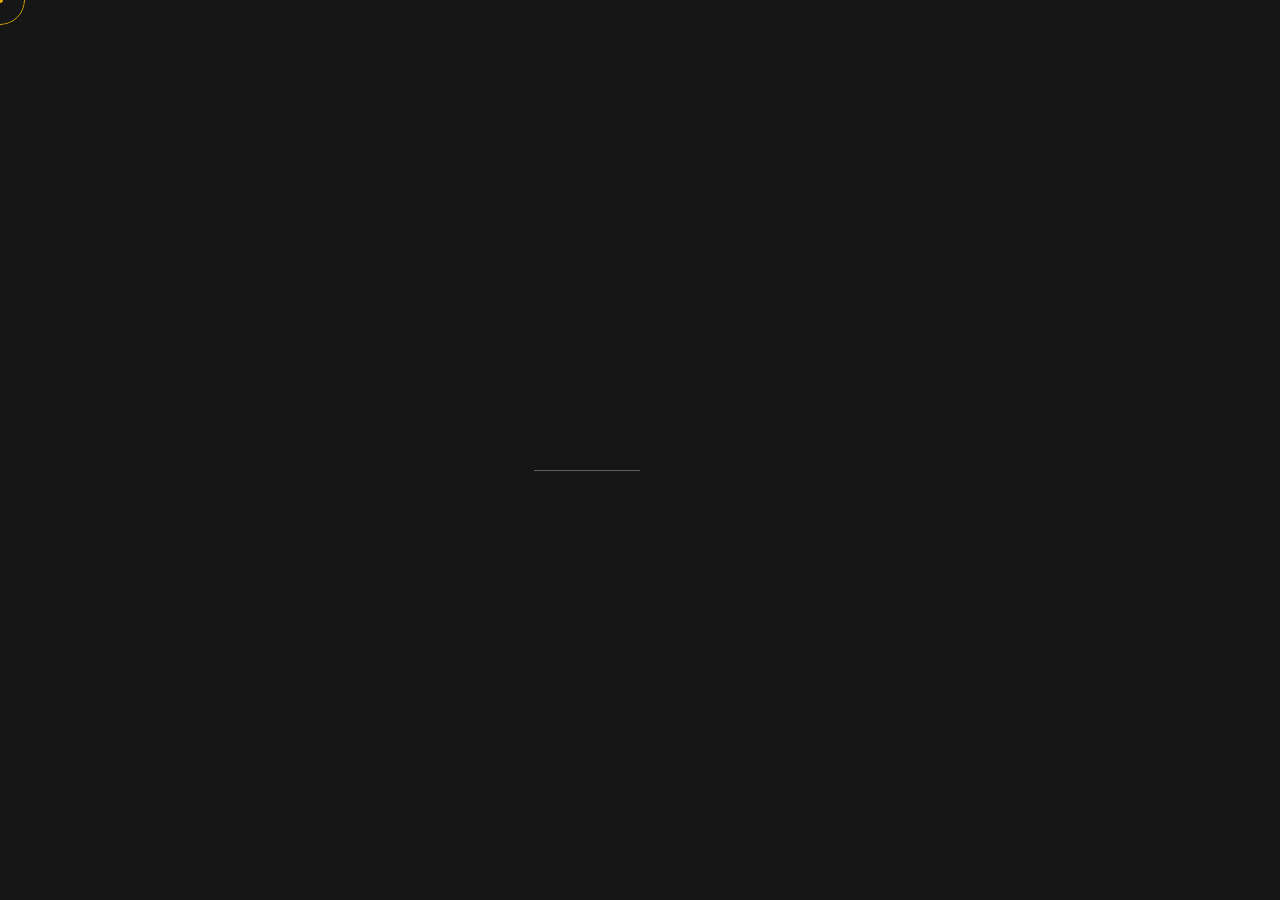
==== index.html @ 4e83474e "update" ====
<!DOCTYPE html>
<html lang="en-US">

<head>

    <meta charset="UTF-8">
    <meta name="robots" content="noodp">
    <meta name="viewport" content="width=device-width, initial-scale=1, maximum-scale=1, user-scalable=no">

    <link rel="pingback" href="./xmlrpc.php">

    <title>مهدی</title>
<meta name="robots" content="noindex, nofollow">
<link rel="dns-prefetch" href="//fonts.googleapis.com">
<link rel="alternate" type="application/rss+xml" title="مهدی &raquo; Feed" href="./feed/index.html">
<link rel="alternate" type="application/rss+xml" title="مهدی &raquo; Comments Feed" href="./comments/feed/index.html">
<script type="text/javascript">
/* <![CDATA[ */
window._wpemojiSettings = {"baseUrl":"https:\/\/s.w.org\/images\/core\/emoji\/15.0.3\/72x72\/","ext":".png","svgUrl":"https:\/\/s.w.org\/images\/core\/emoji\/15.0.3\/svg\/","svgExt":".svg","source":{"concatemoji":".\/\/wp-includes\/js\/wp-emoji-release.min.js?ver=6.6.1"}};
/*! This file is auto-generated */
!function(i,n){var o,s,e;function c(e){try{var t={supportTests:e,timestamp:(new Date).valueOf()};sessionStorage.setItem(o,JSON.stringify(t))}catch(e){}}function p(e,t,n){e.clearRect(0,0,e.canvas.width,e.canvas.height),e.fillText(t,0,0);var t=new Uint32Array(e.getImageData(0,0,e.canvas.width,e.canvas.height).data),r=(e.clearRect(0,0,e.canvas.width,e.canvas.height),e.fillText(n,0,0),new Uint32Array(e.getImageData(0,0,e.canvas.width,e.canvas.height).data));return t.every(function(e,t){return e===r[t]})}function u(e,t,n){switch(t){case"flag":return n(e,"🏳️‍⚧️","🏳️​⚧️")?!1:!n(e,"🇺🇳","🇺​🇳")&&!n(e,"🏴󠁧󠁢󠁥󠁮󠁧󠁿","🏴​󠁧​󠁢​󠁥​󠁮​󠁧​󠁿");case"emoji":return!n(e,"🐦‍⬛","🐦​⬛")}return!1}function f(e,t,n){var r="undefined"!=typeof WorkerGlobalScope&&self instanceof WorkerGlobalScope?new OffscreenCanvas(300,150):i.createElement("canvas"),a=r.getContext("2d",{willReadFrequently:!0}),o=(a.textBaseline="top",a.font="600 32px Arial",{});return e.forEach(function(e){o[e]=t(a,e,n)}),o}function t(e){var t=i.createElement("script");t.src=e,t.defer=!0,i.head.appendChild(t)}"undefined"!=typeof Promise&&(o="wpEmojiSettingsSupports",s=["flag","emoji"],n.supports={everything:!0,everythingExceptFlag:!0},e=new Promise(function(e){i.addEventListener("DOMContentLoaded",e,{once:!0})}),new Promise(function(t){var n=function(){try{var e=JSON.parse(sessionStorage.getItem(o));if("object"==typeof e&&"number"==typeof e.timestamp&&(new Date).valueOf()<e.timestamp+604800&&"object"==typeof e.supportTests)return e.supportTests}catch(e){}return null}();if(!n){if("undefined"!=typeof Worker&&"undefined"!=typeof OffscreenCanvas&&"undefined"!=typeof URL&&URL.createObjectURL&&"undefined"!=typeof Blob)try{var e="postMessage("+f.toString()+"("+[JSON.stringify(s),u.toString(),p.toString()].join(",")+"));",r=new Blob([e],{type:"text/javascript"}),a=new Worker(URL.createObjectURL(r),{name:"wpTestEmojiSupports"});return void(a.onmessage=function(e){c(n=e.data),a.terminate(),t(n)})}catch(e){}c(n=f(s,u,p))}t(n)}).then(function(e){for(var t in e)n.supports[t]=e[t],n.supports.everything=n.supports.everything&&n.supports[t],"flag"!==t&&(n.supports.everythingExceptFlag=n.supports.everythingExceptFlag&&n.supports[t]);n.supports.everythingExceptFlag=n.supports.everythingExceptFlag&&!n.supports.flag,n.DOMReady=!1,n.readyCallback=function(){n.DOMReady=!0}}).then(function(){return e}).then(function(){var e;n.supports.everything||(n.readyCallback(),(e=n.source||{}).concatemoji?t(e.concatemoji):e.wpemoji&&e.twemoji&&(t(e.twemoji),t(e.wpemoji)))}))}((window,document),window._wpemojiSettings);
/* ]]> */
</script>
<style id="wp-emoji-styles-inline-css" type="text/css">img.wp-smiley, img.emoji {
		display: inline !important;
		border: none !important;
		box-shadow: none !important;
		height: 1em !important;
		width: 1em !important;
		margin: 0 0.07em !important;
		vertical-align: -0.1em !important;
		background: none !important;
		padding: 0 !important;
	}</style>
<link rel="stylesheet" id="wp-block-library-css" href="./wp-includes/css/dist/block-library/style.min.css?ver=6.6.1" type="text/css" media="all">
<style id="wp-block-library-theme-inline-css" type="text/css">.wp-block-audio :where(figcaption){color:#555;font-size:13px;text-align:center}.is-dark-theme .wp-block-audio :where(figcaption){color:#ffffffa6}.wp-block-audio{margin:0 0 1em}.wp-block-code{border:1px solid #ccc;border-radius:4px;font-family:Menlo,Consolas,monaco,monospace;padding:.8em 1em}.wp-block-embed :where(figcaption){color:#555;font-size:13px;text-align:center}.is-dark-theme .wp-block-embed :where(figcaption){color:#ffffffa6}.wp-block-embed{margin:0 0 1em}.blocks-gallery-caption{color:#555;font-size:13px;text-align:center}.is-dark-theme .blocks-gallery-caption{color:#ffffffa6}:root :where(.wp-block-image figcaption){color:#555;font-size:13px;text-align:center}.is-dark-theme :root :where(.wp-block-image figcaption){color:#ffffffa6}.wp-block-image{margin:0 0 1em}.wp-block-pullquote{border-bottom:4px solid;border-top:4px solid;color:currentColor;margin-bottom:1.75em}.wp-block-pullquote cite,.wp-block-pullquote footer,.wp-block-pullquote__citation{color:currentColor;font-size:.8125em;font-style:normal;text-transform:uppercase}.wp-block-quote{border-left:.25em solid;margin:0 0 1.75em;padding-left:1em}.wp-block-quote cite,.wp-block-quote footer{color:currentColor;font-size:.8125em;font-style:normal;position:relative}.wp-block-quote.has-text-align-right{border-left:none;border-right:.25em solid;padding-left:0;padding-right:1em}.wp-block-quote.has-text-align-center{border:none;padding-left:0}.wp-block-quote.is-large,.wp-block-quote.is-style-large,.wp-block-quote.is-style-plain{border:none}.wp-block-search .wp-block-search__label{font-weight:700}.wp-block-search__button{border:1px solid #ccc;padding:.375em .625em}:where(.wp-block-group.has-background){padding:1.25em 2.375em}.wp-block-separator.has-css-opacity{opacity:.4}.wp-block-separator{border:none;border-bottom:2px solid;margin-left:auto;margin-right:auto}.wp-block-separator.has-alpha-channel-opacity{opacity:1}.wp-block-separator:not(.is-style-wide):not(.is-style-dots){width:100px}.wp-block-separator.has-background:not(.is-style-dots){border-bottom:none;height:1px}.wp-block-separator.has-background:not(.is-style-wide):not(.is-style-dots){height:2px}.wp-block-table{margin:0 0 1em}.wp-block-table td,.wp-block-table th{word-break:normal}.wp-block-table :where(figcaption){color:#555;font-size:13px;text-align:center}.is-dark-theme .wp-block-table :where(figcaption){color:#ffffffa6}.wp-block-video :where(figcaption){color:#555;font-size:13px;text-align:center}.is-dark-theme .wp-block-video :where(figcaption){color:#ffffffa6}.wp-block-video{margin:0 0 1em}:root :where(.wp-block-template-part.has-background){margin-bottom:0;margin-top:0;padding:1.25em 2.375em}</style>
<style id="classic-theme-styles-inline-css" type="text/css">/*! This file is auto-generated */
.wp-block-button__link{color:#fff;background-color:#32373c;border-radius:9999px;box-shadow:none;text-decoration:none;padding:calc(.667em + 2px) calc(1.333em + 2px);font-size:1.125em}.wp-block-file__button{background:#32373c;color:#fff;text-decoration:none}</style>
<style id="global-styles-inline-css" type="text/css">:root{--wp--preset--aspect-ratio--square: 1;--wp--preset--aspect-ratio--4-3: 4/3;--wp--preset--aspect-ratio--3-4: 3/4;--wp--preset--aspect-ratio--3-2: 3/2;--wp--preset--aspect-ratio--2-3: 2/3;--wp--preset--aspect-ratio--16-9: 16/9;--wp--preset--aspect-ratio--9-16: 9/16;--wp--preset--color--black: #000000;--wp--preset--color--cyan-bluish-gray: #abb8c3;--wp--preset--color--white: #ffffff;--wp--preset--color--pale-pink: #f78da7;--wp--preset--color--vivid-red: #cf2e2e;--wp--preset--color--luminous-vivid-orange: #ff6900;--wp--preset--color--luminous-vivid-amber: #fcb900;--wp--preset--color--light-green-cyan: #7bdcb5;--wp--preset--color--vivid-green-cyan: #00d084;--wp--preset--color--pale-cyan-blue: #8ed1fc;--wp--preset--color--vivid-cyan-blue: #0693e3;--wp--preset--color--vivid-purple: #9b51e0;--wp--preset--gradient--vivid-cyan-blue-to-vivid-purple: linear-gradient(135deg,rgba(6,147,227,1) 0%,rgb(155,81,224) 100%);--wp--preset--gradient--light-green-cyan-to-vivid-green-cyan: linear-gradient(135deg,rgb(122,220,180) 0%,rgb(0,208,130) 100%);--wp--preset--gradient--luminous-vivid-amber-to-luminous-vivid-orange: linear-gradient(135deg,rgba(252,185,0,1) 0%,rgba(255,105,0,1) 100%);--wp--preset--gradient--luminous-vivid-orange-to-vivid-red: linear-gradient(135deg,rgba(255,105,0,1) 0%,rgb(207,46,46) 100%);--wp--preset--gradient--very-light-gray-to-cyan-bluish-gray: linear-gradient(135deg,rgb(238,238,238) 0%,rgb(169,184,195) 100%);--wp--preset--gradient--cool-to-warm-spectrum: linear-gradient(135deg,rgb(74,234,220) 0%,rgb(151,120,209) 20%,rgb(207,42,186) 40%,rgb(238,44,130) 60%,rgb(251,105,98) 80%,rgb(254,248,76) 100%);--wp--preset--gradient--blush-light-purple: linear-gradient(135deg,rgb(255,206,236) 0%,rgb(152,150,240) 100%);--wp--preset--gradient--blush-bordeaux: linear-gradient(135deg,rgb(254,205,165) 0%,rgb(254,45,45) 50%,rgb(107,0,62) 100%);--wp--preset--gradient--luminous-dusk: linear-gradient(135deg,rgb(255,203,112) 0%,rgb(199,81,192) 50%,rgb(65,88,208) 100%);--wp--preset--gradient--pale-ocean: linear-gradient(135deg,rgb(255,245,203) 0%,rgb(182,227,212) 50%,rgb(51,167,181) 100%);--wp--preset--gradient--electric-grass: linear-gradient(135deg,rgb(202,248,128) 0%,rgb(113,206,126) 100%);--wp--preset--gradient--midnight: linear-gradient(135deg,rgb(2,3,129) 0%,rgb(40,116,252) 100%);--wp--preset--font-size--small: 13px;--wp--preset--font-size--medium: 20px;--wp--preset--font-size--large: 36px;--wp--preset--font-size--x-large: 42px;--wp--preset--spacing--20: 0.44rem;--wp--preset--spacing--30: 0.67rem;--wp--preset--spacing--40: 1rem;--wp--preset--spacing--50: 1.5rem;--wp--preset--spacing--60: 2.25rem;--wp--preset--spacing--70: 3.38rem;--wp--preset--spacing--80: 5.06rem;--wp--preset--shadow--natural: 6px 6px 9px rgba(0, 0, 0, 0.2);--wp--preset--shadow--deep: 12px 12px 50px rgba(0, 0, 0, 0.4);--wp--preset--shadow--sharp: 6px 6px 0px rgba(0, 0, 0, 0.2);--wp--preset--shadow--outlined: 6px 6px 0px -3px rgba(255, 255, 255, 1), 6px 6px rgba(0, 0, 0, 1);--wp--preset--shadow--crisp: 6px 6px 0px rgba(0, 0, 0, 1);}:where(.is-layout-flex){gap: 0.5em;}:where(.is-layout-grid){gap: 0.5em;}body .is-layout-flex{display: flex;}.is-layout-flex{flex-wrap: wrap;align-items: center;}.is-layout-flex > :is(*, div){margin: 0;}body .is-layout-grid{display: grid;}.is-layout-grid > :is(*, div){margin: 0;}:where(.wp-block-columns.is-layout-flex){gap: 2em;}:where(.wp-block-columns.is-layout-grid){gap: 2em;}:where(.wp-block-post-template.is-layout-flex){gap: 1.25em;}:where(.wp-block-post-template.is-layout-grid){gap: 1.25em;}.has-black-color{color: var(--wp--preset--color--black) !important;}.has-cyan-bluish-gray-color{color: var(--wp--preset--color--cyan-bluish-gray) !important;}.has-white-color{color: var(--wp--preset--color--white) !important;}.has-pale-pink-color{color: var(--wp--preset--color--pale-pink) !important;}.has-vivid-red-color{color: var(--wp--preset--color--vivid-red) !important;}.has-luminous-vivid-orange-color{color: var(--wp--preset--color--luminous-vivid-orange) !important;}.has-luminous-vivid-amber-color{color: var(--wp--preset--color--luminous-vivid-amber) !important;}.has-light-green-cyan-color{color: var(--wp--preset--color--light-green-cyan) !important;}.has-vivid-green-cyan-color{color: var(--wp--preset--color--vivid-green-cyan) !important;}.has-pale-cyan-blue-color{color: var(--wp--preset--color--pale-cyan-blue) !important;}.has-vivid-cyan-blue-color{color: var(--wp--preset--color--vivid-cyan-blue) !important;}.has-vivid-purple-color{color: var(--wp--preset--color--vivid-purple) !important;}.has-black-background-color{background-color: var(--wp--preset--color--black) !important;}.has-cyan-bluish-gray-background-color{background-color: var(--wp--preset--color--cyan-bluish-gray) !important;}.has-white-background-color{background-color: var(--wp--preset--color--white) !important;}.has-pale-pink-background-color{background-color: var(--wp--preset--color--pale-pink) !important;}.has-vivid-red-background-color{background-color: var(--wp--preset--color--vivid-red) !important;}.has-luminous-vivid-orange-background-color{background-color: var(--wp--preset--color--luminous-vivid-orange) !important;}.has-luminous-vivid-amber-background-color{background-color: var(--wp--preset--color--luminous-vivid-amber) !important;}.has-light-green-cyan-background-color{background-color: var(--wp--preset--color--light-green-cyan) !important;}.has-vivid-green-cyan-background-color{background-color: var(--wp--preset--color--vivid-green-cyan) !important;}.has-pale-cyan-blue-background-color{background-color: var(--wp--preset--color--pale-cyan-blue) !important;}.has-vivid-cyan-blue-background-color{background-color: var(--wp--preset--color--vivid-cyan-blue) !important;}.has-vivid-purple-background-color{background-color: var(--wp--preset--color--vivid-purple) !important;}.has-black-border-color{border-color: var(--wp--preset--color--black) !important;}.has-cyan-bluish-gray-border-color{border-color: var(--wp--preset--color--cyan-bluish-gray) !important;}.has-white-border-color{border-color: var(--wp--preset--color--white) !important;}.has-pale-pink-border-color{border-color: var(--wp--preset--color--pale-pink) !important;}.has-vivid-red-border-color{border-color: var(--wp--preset--color--vivid-red) !important;}.has-luminous-vivid-orange-border-color{border-color: var(--wp--preset--color--luminous-vivid-orange) !important;}.has-luminous-vivid-amber-border-color{border-color: var(--wp--preset--color--luminous-vivid-amber) !important;}.has-light-green-cyan-border-color{border-color: var(--wp--preset--color--light-green-cyan) !important;}.has-vivid-green-cyan-border-color{border-color: var(--wp--preset--color--vivid-green-cyan) !important;}.has-pale-cyan-blue-border-color{border-color: var(--wp--preset--color--pale-cyan-blue) !important;}.has-vivid-cyan-blue-border-color{border-color: var(--wp--preset--color--vivid-cyan-blue) !important;}.has-vivid-purple-border-color{border-color: var(--wp--preset--color--vivid-purple) !important;}.has-vivid-cyan-blue-to-vivid-purple-gradient-background{background: var(--wp--preset--gradient--vivid-cyan-blue-to-vivid-purple) !important;}.has-light-green-cyan-to-vivid-green-cyan-gradient-background{background: var(--wp--preset--gradient--light-green-cyan-to-vivid-green-cyan) !important;}.has-luminous-vivid-amber-to-luminous-vivid-orange-gradient-background{background: var(--wp--preset--gradient--luminous-vivid-amber-to-luminous-vivid-orange) !important;}.has-luminous-vivid-orange-to-vivid-red-gradient-background{background: var(--wp--preset--gradient--luminous-vivid-orange-to-vivid-red) !important;}.has-very-light-gray-to-cyan-bluish-gray-gradient-background{background: var(--wp--preset--gradient--very-light-gray-to-cyan-bluish-gray) !important;}.has-cool-to-warm-spectrum-gradient-background{background: var(--wp--preset--gradient--cool-to-warm-spectrum) !important;}.has-blush-light-purple-gradient-background{background: var(--wp--preset--gradient--blush-light-purple) !important;}.has-blush-bordeaux-gradient-background{background: var(--wp--preset--gradient--blush-bordeaux) !important;}.has-luminous-dusk-gradient-background{background: var(--wp--preset--gradient--luminous-dusk) !important;}.has-pale-ocean-gradient-background{background: var(--wp--preset--gradient--pale-ocean) !important;}.has-electric-grass-gradient-background{background: var(--wp--preset--gradient--electric-grass) !important;}.has-midnight-gradient-background{background: var(--wp--preset--gradient--midnight) !important;}.has-small-font-size{font-size: var(--wp--preset--font-size--small) !important;}.has-medium-font-size{font-size: var(--wp--preset--font-size--medium) !important;}.has-large-font-size{font-size: var(--wp--preset--font-size--large) !important;}.has-x-large-font-size{font-size: var(--wp--preset--font-size--x-large) !important;}
:where(.wp-block-post-template.is-layout-flex){gap: 1.25em;}:where(.wp-block-post-template.is-layout-grid){gap: 1.25em;}
:where(.wp-block-columns.is-layout-flex){gap: 2em;}:where(.wp-block-columns.is-layout-grid){gap: 2em;}
:root :where(.wp-block-pullquote){font-size: 1.5em;line-height: 1.6;}</style>
<link rel="stylesheet" id="parent-css-css" href="./wp-content/themes/reframe/style.css?ver=6.6.1" type="text/css" media="all">
<link rel="stylesheet" id="child-style-css" href="./wp-content/themes/reframe_child/style.css?ver=1.0" type="text/css" media="all">
<link rel="stylesheet" id="rfpp-google-fonts-css" href="https://fonts.googleapis.com/css2?family=Source+Sans+Pro:wght@200;300;400;600;700&#038;display=swap" type="text/css" media="all">
<link rel="stylesheet" id="glightbox-css" href="./wp-content/themes/reframe/assets/css/glightbox.css?ver=202203" type="text/css" media="all">
<link rel="stylesheet" id="themify-css" href="./wp-content/themes/reframe/assets/css/themify.css?ver=202203" type="text/css" media="all">
<link rel="stylesheet" id="rfpp-style-css-css" href="./wp-content/themes/reframe_child/style.css?ver=202203" type="text/css" media="all">
<link rel="stylesheet" id="rfpp-core-css-css" href="./wp-content/themes/reframe/assets/css/core.css?ver=202203" type="text/css" media="all">
<link rel="stylesheet" id="rfpp-elements-css-css" href="./wp-content/themes/reframe/assets/css/elements.css?ver=202203" type="text/css" media="all">
<link rel="stylesheet" id="rfpp-colors-css-css" href="./wp-content/themes/reframe/assets/css/colors.css?ver=202203" type="text/css" media="all">
<script type="text/javascript" src="./wp-includes/js/jquery/jquery.min.js?ver=3.7.1" id="jquery-core-js"></script>
<script type="text/javascript" src="./wp-includes/js/jquery/jquery-migrate.min.js?ver=3.4.1" id="jquery-migrate-js"></script>
<link rel="https://api.w.org/" href="./wp-json/index.html">
<link rel="EditURI" type="application/rsd+xml" title="RSD" href="./xmlrpc.php?rsd">
<meta name="generator" content="WordPress 6.6.1">
<meta name="framework" content="Redux 4.3.1">
<script type="text/javascript">var template_directory_uri=".//wp-content/themes/reframe";var custom_cursor=1;var cursor_outer_dimensions="50px";var cursor_outer_line_style="solid";var cursor_outer_line_width=0.1;var cursor_outer_line_color="";var cursor_inner_dimensions="6px";var cursor_inner_color="";var config_color_scheme="warning_yellow";var config_scroll_bar="bar";var config_smooth_page_scroll_intensity=1.00;var config_smooth_page_scroll_intensity_mobile=0.00;var config_scroll_animation_on_mobile=1;var config_profile_image_url=".//wp-content/uploads/2024/03/b.png";var profile_image_effect_toggle=1;var config_profile_image_effect="claw";var config_profile_image_effect_intensity=0.30;var option_hero_background_mode="waves";var option_hero_background_mode_mobile="waves";var option_hero_background_color_bg="#212121";var option_hero_background_square_bg="#212121";var option_hero_background_square_mode="black";var option_hero_background_lines_scene_opacity=0.1;var option_hero_background_lines_line_color="#E3AF00";var option_hero_background_lines_bg_color="#212121";var option_hero_background_circle_scene_opacity=0.1;var option_hero_background_circle_line_color="#E3AF00";var option_hero_background_circle_bg_color="#212121";var option_hero_background_circle_speed=0.03;var option_hero_background_twisted_scene_opacity=0.07;var option_hero_background_twisted_line_color="#FFFFFF";var option_hero_background_twisted_fill_color="#212121";var option_hero_background_twisted_bg_color="#212121";var option_hero_background_twisted_speed=0.005;var option_hero_background_asteroids_scene_opacity=0.1;var option_hero_background_asteroids_bg_color="#212121";var option_hero_background_asteroids_cube_color="#727272";var option_hero_background_asteroids_particle_color="#666666";var option_hero_background_asteroids_spotlight_color="#111111";var option_hero_background_asteroids_spotlight_intensity=4;var option_hero_background_asteroids_pointlight_color="#111111";var option_hero_background_asteroids_pointlight_intensity=1;var option_hero_background_asteroids_rectarealight_color="#111111";var option_hero_background_asteroids_rectarealight_intensity=30;var demo_mode_avanzare=0;var background_waves_mesh_color="#3B4246";var background_waves_background_color="#212121";</script><meta name="generator" content="Elementor 3.20.1; features: e_optimized_assets_loading, e_optimized_css_loading, e_font_icon_svg, additional_custom_breakpoints, block_editor_assets_optimize, e_image_loading_optimization; settings: css_print_method-external, google_font-enabled, font_display-swap">
    
</head>

<body class="home blog rfpp_blog_mode cursor-hidden elementor-beta elementor-default elementor-kit-6">
    
         
    <div class="loading-screen">

        <div class="inner">
            
            
                <div class="text-box" style="margin-bottom:0.6rem"><h3>Mehdi Noorzehi</h3></div>
                <div class="line-frame"><div class="line"></div></div>

            
            
        </div>

    </div>

    
        <div class="wp-header-title"><p>مهدی</p></div>

    
    <div class="provoke-scroll-bottom"></div>

    <div class="m-menu-button is-visble">
        
        <div class="burger">
            <div class="line"></div>
            <div class="line"></div>
        </div>
    </div>

    <div class="m-menu">
        <div class="m-menu-inner noselect">

        <div class="head head-main-items"><p class="small">Menu</p></div>

        
        </div>
    </div>

    

<!-- MAIN -->
<div id="main" class="rfpp_core_wp ">


    <!-- LEFT CONTENT -->
    <div class="left-content noselect">

        <!-- INNER CONTENT -->
        <div class="inner-content">

            
<div id="sidebar" class="widget-area" role="complementary">

	<div id="block-2" class="widget widget_block widget_search"><form role="search" method="get" action="http://localhost/mehdi/" class="wp-block-search__button-outside wp-block-search__text-button wp-block-search">
<label class="wp-block-search__label" for="wp-block-search__input-1">Search</label><div class="wp-block-search__inside-wrapper ">
<input class="wp-block-search__input" id="wp-block-search__input-1" placeholder="" value="" type="search" name="s" required><button aria-label="Search" class="wp-block-search__button wp-element-button" type="submit">Search</button>
</div>
</form></div>
<div id="block-3" class="widget widget_block"><div class="wp-block-group"><div class="wp-block-group__inner-container is-layout-flow wp-block-group-is-layout-flow">
<h2 class="wp-block-heading">نوشته‌های تازه</h2>
<ul class="wp-block-latest-posts__list wp-block-latest-posts"></ul>
</div></div></div>
<div id="block-4" class="widget widget_block"><div class="wp-block-group"><div class="wp-block-group__inner-container is-layout-flow wp-block-group-is-layout-flow">
<h2 class="wp-block-heading">آخرین دیدگاه‌ها</h2>
<div class="no-comments wp-block-latest-comments">No comments to show.</div>
</div></div></div>
<div id="block-5" class="widget widget_block"><div class="wp-block-group"><div class="wp-block-group__inner-container is-layout-flow wp-block-group-is-layout-flow">
<h2 class="wp-block-heading">بایگانی‌ها</h2>
<div class="wp-block-archives-list wp-block-archives">No archives to show.</div>
</div></div></div>
<div id="block-6" class="widget widget_block"><div class="wp-block-group"><div class="wp-block-group__inner-container is-layout-flow wp-block-group-is-layout-flow">
<h2 class="wp-block-heading">دسته‌ها</h2>
<ul class="wp-block-categories-list wp-block-categories"><li class="cat-item-none">No categories</li></ul>
</div></div></div>	
</div>
        </div>
        <!-- /INNER CONTENT -->


    </div>
    <!-- /LEFT CONTENT -->


    <!-- RIGHT CONTENT -->
    <div class="right-content">


        <!-- INNER CONTENT -->
        <div class="inner-content">


            <!-- SECTION CONTAINER -->
            <div class="section-container">


                <!-- POST CONTAINER -->
                <div class="post-container">
                    
                    

                </div>
                <!-- /POST CONTAINER -->
                

            </div>
            <!-- /SECTION CONTAINER -->
            

        </div>
        <!-- /INNER CONTENT -->


    </div>
    <!-- /RIGHT CONTENT -->


</div>
<!-- MAIN -->

<script type="text/javascript" src="./wp-content/plugins/reframe-core/page-builder/assets/js/front-end-widgets.js?ver=6.6.1" id="rfpp-plugin-frontend-widgets-scripts-js"></script>
<script type="text/javascript" src="./wp-content/themes/reframe/assets/js/plugins/slick.js?ver=202203" id="slick-js"></script>
<script type="text/javascript" src="./wp-content/themes/reframe/assets/js/plugins/gsap.js?ver=202203" id="gsap-js"></script>
<script type="text/javascript" src="./wp-content/themes/reframe/assets/js/plugins/glightbox.js?ver=202203" id="glightbox-js"></script>
<script type="text/javascript" src="./wp-content/themes/reframe/assets/js/plugins/accordion.js?ver=202203" id="accordionJS-js"></script>
<script type="text/javascript" src="./wp-content/themes/reframe/assets/js/plugins/tabslet.js?ver=202203" id="tabslet-js"></script>
<script type="text/javascript" src="./wp-content/themes/reframe/assets/js/plugins/elResize.js?ver=202203" id="elResDetect-js"></script>
<script type="text/javascript" src="./wp-content/themes/reframe/assets/js/plugins/three.js?ver=202203" id="threejs-js"></script>
<script type="text/javascript" src="./wp-admin/js/accordion.min.js?ver=6.6.1" id="accordion-js"></script>
<script type="text/javascript" src="./wp-content/themes/reframe/assets/js/main.js?ver=202203" id="rfpp-main-js-js"></script>
<script type="text/javascript" src="./wp-content/themes/reframe/assets/js/background.js?ver=202203" id="rfpp-background-js-js"></script>
<script type="text/javascript" src="./wp-includes/js/comment-reply.min.js?ver=6.6.1" id="comment-reply-js" async="async" data-wp-strategy="async"></script>

	</body>
</html>
---- wp-includes/css/dist/block-library/style.min.css ----
@charset "UTF-8";.wp-block-archives{box-sizing:border-box}.wp-block-archives-dropdown label{display:block}.wp-block-avatar{line-height:0}.wp-block-avatar,.wp-block-avatar img{box-sizing:border-box}.wp-block-avatar.aligncenter{text-align:center}.wp-block-audio{box-sizing:border-box}.wp-block-audio :where(figcaption){margin-bottom:1em;margin-top:.5em}.wp-block-audio audio{min-width:300px;width:100%}.wp-block-button__link{box-sizing:border-box;cursor:pointer;display:inline-block;text-align:center;word-break:break-word}.wp-block-button__link.aligncenter{text-align:center}.wp-block-button__link.alignright{text-align:right}:where(.wp-block-button__link){border-radius:9999px;box-shadow:none;padding:calc(.667em + 2px) calc(1.333em + 2px);text-decoration:none}.wp-block-button[style*=text-decoration] .wp-block-button__link{text-decoration:inherit}.wp-block-buttons>.wp-block-button.has-custom-width{max-width:none}.wp-block-buttons>.wp-block-button.has-custom-width .wp-block-button__link{width:100%}.wp-block-buttons>.wp-block-button.has-custom-font-size .wp-block-button__link{font-size:inherit}.wp-block-buttons>.wp-block-button.wp-block-button__width-25{width:calc(25% - var(--wp--style--block-gap, .5em)*.75)}.wp-block-buttons>.wp-block-button.wp-block-button__width-50{width:calc(50% - var(--wp--style--block-gap, .5em)*.5)}.wp-block-buttons>.wp-block-button.wp-block-button__width-75{width:calc(75% - var(--wp--style--block-gap, .5em)*.25)}.wp-block-buttons>.wp-block-button.wp-block-button__width-100{flex-basis:100%;width:100%}.wp-block-buttons.is-vertical>.wp-block-button.wp-block-button__width-25{width:25%}.wp-block-buttons.is-vertical>.wp-block-button.wp-block-button__width-50{width:50%}.wp-block-buttons.is-vertical>.wp-block-button.wp-block-button__width-75{width:75%}.wp-block-button.is-style-squared,.wp-block-button__link.wp-block-button.is-style-squared{border-radius:0}.wp-block-button.no-border-radius,.wp-block-button__link.no-border-radius{border-radius:0!important}:root :where(.wp-block-button .wp-block-button__link.is-style-outline),:root :where(.wp-block-button.is-style-outline>.wp-block-button__link){border:2px solid;padding:.667em 1.333em}:root :where(.wp-block-button .wp-block-button__link.is-style-outline:not(.has-text-color)),:root :where(.wp-block-button.is-style-outline>.wp-block-button__link:not(.has-text-color)){color:currentColor}:root :where(.wp-block-button .wp-block-button__link.is-style-outline:not(.has-background)),:root :where(.wp-block-button.is-style-outline>.wp-block-button__link:not(.has-background)){background-color:initial;background-image:none}.wp-block-buttons.is-vertical{flex-direction:column}.wp-block-buttons.is-vertical>.wp-block-button:last-child{margin-bottom:0}.wp-block-buttons>.wp-block-button{display:inline-block;margin:0}.wp-block-buttons.is-content-justification-left{justify-content:flex-start}.wp-block-buttons.is-content-justification-left.is-vertical{align-items:flex-start}.wp-block-buttons.is-content-justification-center{justify-content:center}.wp-block-buttons.is-content-justification-center.is-vertical{align-items:center}.wp-block-buttons.is-content-justification-right{justify-content:flex-end}.wp-block-buttons.is-content-justification-right.is-vertical{align-items:flex-end}.wp-block-buttons.is-content-justification-space-between{justify-content:space-between}.wp-block-buttons.aligncenter{text-align:center}.wp-block-buttons:not(.is-content-justification-space-between,.is-content-justification-right,.is-content-justification-left,.is-content-justification-center) .wp-block-button.aligncenter{margin-left:auto;margin-right:auto;width:100%}.wp-block-buttons[style*=text-decoration] .wp-block-button,.wp-block-buttons[style*=text-decoration] .wp-block-button__link{text-decoration:inherit}.wp-block-buttons.has-custom-font-size .wp-block-button__link{font-size:inherit}.wp-block-button.aligncenter,.wp-block-calendar{text-align:center}.wp-block-calendar td,.wp-block-calendar th{border:1px solid;padding:.25em}.wp-block-calendar th{font-weight:400}.wp-block-calendar caption{background-color:inherit}.wp-block-calendar table{border-collapse:collapse;width:100%}.wp-block-calendar table:where(:not(.has-text-color)){color:#40464d}.wp-block-calendar table:where(:not(.has-text-color)) td,.wp-block-calendar table:where(:not(.has-text-color)) th{border-color:#ddd}.wp-block-calendar table.has-background th{background-color:inherit}.wp-block-calendar table.has-text-color th{color:inherit}:where(.wp-block-calendar table:not(.has-background) th){background:#ddd}.wp-block-categories{box-sizing:border-box}.wp-block-categories.alignleft{margin-right:2em}.wp-block-categories.alignright{margin-left:2em}.wp-block-categories.wp-block-categories-dropdown.aligncenter{text-align:center}.wp-block-code{box-sizing:border-box}.wp-block-code code{display:block;font-family:inherit;overflow-wrap:break-word;white-space:pre-wrap}.wp-block-columns{align-items:normal!important;box-sizing:border-box;display:flex;flex-wrap:wrap!important}@media (min-width:782px){.wp-block-columns{flex-wrap:nowrap!important}}.wp-block-columns.are-vertically-aligned-top{align-items:flex-start}.wp-block-columns.are-vertically-aligned-center{align-items:center}.wp-block-columns.are-vertically-aligned-bottom{align-items:flex-end}@media (max-width:781px){.wp-block-columns:not(.is-not-stacked-on-mobile)>.wp-block-column{flex-basis:100%!important}}@media (min-width:782px){.wp-block-columns:not(.is-not-stacked-on-mobile)>.wp-block-column{flex-basis:0;flex-grow:1}.wp-block-columns:not(.is-not-stacked-on-mobile)>.wp-block-column[style*=flex-basis]{flex-grow:0}}.wp-block-columns.is-not-stacked-on-mobile{flex-wrap:nowrap!important}.wp-block-columns.is-not-stacked-on-mobile>.wp-block-column{flex-basis:0;flex-grow:1}.wp-block-columns.is-not-stacked-on-mobile>.wp-block-column[style*=flex-basis]{flex-grow:0}:where(.wp-block-columns){margin-bottom:1.75em}:where(.wp-block-columns.has-background){padding:1.25em 2.375em}.wp-block-column{flex-grow:1;min-width:0;overflow-wrap:break-word;word-break:break-word}.wp-block-column.is-vertically-aligned-top{align-self:flex-start}.wp-block-column.is-vertically-aligned-center{align-self:center}.wp-block-column.is-vertically-aligned-bottom{align-self:flex-end}.wp-block-column.is-vertically-aligned-stretch{align-self:stretch}.wp-block-column.is-vertically-aligned-bottom,.wp-block-column.is-vertically-aligned-center,.wp-block-column.is-vertically-aligned-top{width:100%}.wp-block-post-comments{box-sizing:border-box}.wp-block-post-comments .alignleft{float:left}.wp-block-post-comments .alignright{float:right}.wp-block-post-comments .navigation:after{clear:both;content:"";display:table}.wp-block-post-comments .commentlist{clear:both;list-style:none;margin:0;padding:0}.wp-block-post-comments .commentlist .comment{min-height:2.25em;padding-left:3.25em}.wp-block-post-comments .commentlist .comment p{font-size:1em;line-height:1.8;margin:1em 0}.wp-block-post-comments .commentlist .children{list-style:none;margin:0;padding:0}.wp-block-post-comments .comment-author{line-height:1.5}.wp-block-post-comments .comment-author .avatar{border-radius:1.5em;display:block;float:left;height:2.5em;margin-right:.75em;margin-top:.5em;width:2.5em}.wp-block-post-comments .comment-author cite{font-style:normal}.wp-block-post-comments .comment-meta{font-size:.875em;line-height:1.5}.wp-block-post-comments .comment-meta b{font-weight:400}.wp-block-post-comments .comment-meta .comment-awaiting-moderation{display:block;margin-bottom:1em;margin-top:1em}.wp-block-post-comments .comment-body .commentmetadata{font-size:.875em}.wp-block-post-comments .comment-form-author label,.wp-block-post-comments .comment-form-comment label,.wp-block-post-comments .comment-form-email label,.wp-block-post-comments .comment-form-url label{display:block;margin-bottom:.25em}.wp-block-post-comments .comment-form input:not([type=submit]):not([type=checkbox]),.wp-block-post-comments .comment-form textarea{box-sizing:border-box;display:block;width:100%}.wp-block-post-comments .comment-form-cookies-consent{display:flex;gap:.25em}.wp-block-post-comments .comment-form-cookies-consent #wp-comment-cookies-consent{margin-top:.35em}.wp-block-post-comments .comment-reply-title{margin-bottom:0}.wp-block-post-comments .comment-reply-title :where(small){font-size:var(--wp--preset--font-size--medium,smaller);margin-left:.5em}.wp-block-post-comments .reply{font-size:.875em;margin-bottom:1.4em}.wp-block-post-comments input:not([type=submit]),.wp-block-post-comments textarea{border:1px solid #949494;font-family:inherit;font-size:1em}.wp-block-post-comments input:not([type=submit]):not([type=checkbox]),.wp-block-post-comments textarea{padding:calc(.667em + 2px)}:where(.wp-block-post-comments input[type=submit]){border:none}.wp-block-comments-pagination>.wp-block-comments-pagination-next,.wp-block-comments-pagination>.wp-block-comments-pagination-numbers,.wp-block-comments-pagination>.wp-block-comments-pagination-previous{margin-bottom:.5em;margin-right:.5em}.wp-block-comments-pagination>.wp-block-comments-pagination-next:last-child,.wp-block-comments-pagination>.wp-block-comments-pagination-numbers:last-child,.wp-block-comments-pagination>.wp-block-comments-pagination-previous:last-child{margin-right:0}.wp-block-comments-pagination .wp-block-comments-pagination-previous-arrow{display:inline-block;margin-right:1ch}.wp-block-comments-pagination .wp-block-comments-pagination-previous-arrow:not(.is-arrow-chevron){transform:scaleX(1)}.wp-block-comments-pagination .wp-block-comments-pagination-next-arrow{display:inline-block;margin-left:1ch}.wp-block-comments-pagination .wp-block-comments-pagination-next-arrow:not(.is-arrow-chevron){transform:scaleX(1)}.wp-block-comments-pagination.aligncenter{justify-content:center}.wp-block-comment-template{box-sizing:border-box;list-style:none;margin-bottom:0;max-width:100%;padding:0}.wp-block-comment-template li{clear:both}.wp-block-comment-template ol{list-style:none;margin-bottom:0;max-width:100%;padding-left:2rem}.wp-block-comment-template.alignleft{float:left}.wp-block-comment-template.aligncenter{margin-left:auto;margin-right:auto;width:-moz-fit-content;width:fit-content}.wp-block-comment-template.alignright{float:right}.wp-block-cover,.wp-block-cover-image{align-items:center;background-position:50%;box-sizing:border-box;display:flex;justify-content:center;min-height:430px;overflow:hidden;overflow:clip;padding:1em;position:relative}.wp-block-cover .has-background-dim:not([class*=-background-color]),.wp-block-cover-image .has-background-dim:not([class*=-background-color]),.wp-block-cover-image.has-background-dim:not([class*=-background-color]),.wp-block-cover.has-background-dim:not([class*=-background-color]){background-color:#000}.wp-block-cover .has-background-dim.has-background-gradient,.wp-block-cover-image .has-background-dim.has-background-gradient{background-color:initial}.wp-block-cover-image.has-background-dim:before,.wp-block-cover.has-background-dim:before{background-color:inherit;content:""}.wp-block-cover .wp-block-cover__background,.wp-block-cover .wp-block-cover__gradient-background,.wp-block-cover-image .wp-block-cover__background,.wp-block-cover-image .wp-block-cover__gradient-background,.wp-block-cover-image.has-background-dim:not(.has-background-gradient):before,.wp-block-cover.has-background-dim:not(.has-background-gradient):before{bottom:0;left:0;opacity:.5;position:absolute;right:0;top:0;z-index:1}.wp-block-cover-image.has-background-dim.has-background-dim-10 .wp-block-cover__background,.wp-block-cover-image.has-background-dim.has-background-dim-10 .wp-block-cover__gradient-background,.wp-block-cover-image.has-background-dim.has-background-dim-10:not(.has-background-gradient):before,.wp-block-cover.has-background-dim.has-background-dim-10 .wp-block-cover__background,.wp-block-cover.has-background-dim.has-background-dim-10 .wp-block-cover__gradient-background,.wp-block-cover.has-background-dim.has-background-dim-10:not(.has-background-gradient):before{opacity:.1}.wp-block-cover-image.has-background-dim.has-background-dim-20 .wp-block-cover__background,.wp-block-cover-image.has-background-dim.has-background-dim-20 .wp-block-cover__gradient-background,.wp-block-cover-image.has-background-dim.has-background-dim-20:not(.has-background-gradient):before,.wp-block-cover.has-background-dim.has-background-dim-20 .wp-block-cover__background,.wp-block-cover.has-background-dim.has-background-dim-20 .wp-block-cover__gradient-background,.wp-block-cover.has-background-dim.has-background-dim-20:not(.has-background-gradient):before{opacity:.2}.wp-block-cover-image.has-background-dim.has-background-dim-30 .wp-block-cover__background,.wp-block-cover-image.has-background-dim.has-background-dim-30 .wp-block-cover__gradient-background,.wp-block-cover-image.has-background-dim.has-background-dim-30:not(.has-background-gradient):before,.wp-block-cover.has-background-dim.has-background-dim-30 .wp-block-cover__background,.wp-block-cover.has-background-dim.has-background-dim-30 .wp-block-cover__gradient-background,.wp-block-cover.has-background-dim.has-background-dim-30:not(.has-background-gradient):before{opacity:.3}.wp-block-cover-image.has-background-dim.has-background-dim-40 .wp-block-cover__background,.wp-block-cover-image.has-background-dim.has-background-dim-40 .wp-block-cover__gradient-background,.wp-block-cover-image.has-background-dim.has-background-dim-40:not(.has-background-gradient):before,.wp-block-cover.has-background-dim.has-background-dim-40 .wp-block-cover__background,.wp-block-cover.has-background-dim.has-background-dim-40 .wp-block-cover__gradient-background,.wp-block-cover.has-background-dim.has-background-dim-40:not(.has-background-gradient):before{opacity:.4}.wp-block-cover-image.has-background-dim.has-background-dim-50 .wp-block-cover__background,.wp-block-cover-image.has-background-dim.has-background-dim-50 .wp-block-cover__gradient-background,.wp-block-cover-image.has-background-dim.has-background-dim-50:not(.has-background-gradient):before,.wp-block-cover.has-background-dim.has-background-dim-50 .wp-block-cover__background,.wp-block-cover.has-background-dim.has-background-dim-50 .wp-block-cover__gradient-background,.wp-block-cover.has-background-dim.has-background-dim-50:not(.has-background-gradient):before{opacity:.5}.wp-block-cover-image.has-background-dim.has-background-dim-60 .wp-block-cover__background,.wp-block-cover-image.has-background-dim.has-background-dim-60 .wp-block-cover__gradient-background,.wp-block-cover-image.has-background-dim.has-background-dim-60:not(.has-background-gradient):before,.wp-block-cover.has-background-dim.has-background-dim-60 .wp-block-cover__background,.wp-block-cover.has-background-dim.has-background-dim-60 .wp-block-cover__gradient-background,.wp-block-cover.has-background-dim.has-background-dim-60:not(.has-background-gradient):before{opacity:.6}.wp-block-cover-image.has-background-dim.has-background-dim-70 .wp-block-cover__background,.wp-block-cover-image.has-background-dim.has-background-dim-70 .wp-block-cover__gradient-background,.wp-block-cover-image.has-background-dim.has-background-dim-70:not(.has-background-gradient):before,.wp-block-cover.has-background-dim.has-background-dim-70 .wp-block-cover__background,.wp-block-cover.has-background-dim.has-background-dim-70 .wp-block-cover__gradient-background,.wp-block-cover.has-background-dim.has-background-dim-70:not(.has-background-gradient):before{opacity:.7}.wp-block-cover-image.has-background-dim.has-background-dim-80 .wp-block-cover__background,.wp-block-cover-image.has-background-dim.has-background-dim-80 .wp-block-cover__gradient-background,.wp-block-cover-image.has-background-dim.has-background-dim-80:not(.has-background-gradient):before,.wp-block-cover.has-background-dim.has-background-dim-80 .wp-block-cover__background,.wp-block-cover.has-background-dim.has-background-dim-80 .wp-block-cover__gradient-background,.wp-block-cover.has-background-dim.has-background-dim-80:not(.has-background-gradient):before{opacity:.8}.wp-block-cover-image.has-background-dim.has-background-dim-90 .wp-block-cover__background,.wp-block-cover-image.has-background-dim.has-background-dim-90 .wp-block-cover__gradient-background,.wp-block-cover-image.has-background-dim.has-background-dim-90:not(.has-background-gradient):before,.wp-block-cover.has-background-dim.has-background-dim-90 .wp-block-cover__background,.wp-block-cover.has-background-dim.has-background-dim-90 .wp-block-cover__gradient-background,.wp-block-cover.has-background-dim.has-background-dim-90:not(.has-background-gradient):before{opacity:.9}.wp-block-cover-image.has-background-dim.has-background-dim-100 .wp-block-cover__background,.wp-block-cover-image.has-background-dim.has-background-dim-100 .wp-block-cover__gradient-background,.wp-block-cover-image.has-background-dim.has-background-dim-100:not(.has-background-gradient):before,.wp-block-cover.has-background-dim.has-background-dim-100 .wp-block-cover__background,.wp-block-cover.has-background-dim.has-background-dim-100 .wp-block-cover__gradient-background,.wp-block-cover.has-background-dim.has-background-dim-100:not(.has-background-gradient):before{opacity:1}.wp-block-cover .wp-block-cover__background.has-background-dim.has-background-dim-0,.wp-block-cover .wp-block-cover__gradient-background.has-background-dim.has-background-dim-0,.wp-block-cover-image .wp-block-cover__background.has-background-dim.has-background-dim-0,.wp-block-cover-image .wp-block-cover__gradient-background.has-background-dim.has-background-dim-0{opacity:0}.wp-block-cover .wp-block-cover__background.has-background-dim.has-background-dim-10,.wp-block-cover .wp-block-cover__gradient-background.has-background-dim.has-background-dim-10,.wp-block-cover-image .wp-block-cover__background.has-background-dim.has-background-dim-10,.wp-block-cover-image .wp-block-cover__gradient-background.has-background-dim.has-background-dim-10{opacity:.1}.wp-block-cover .wp-block-cover__background.has-background-dim.has-background-dim-20,.wp-block-cover .wp-block-cover__gradient-background.has-background-dim.has-background-dim-20,.wp-block-cover-image .wp-block-cover__background.has-background-dim.has-background-dim-20,.wp-block-cover-image .wp-block-cover__gradient-background.has-background-dim.has-background-dim-20{opacity:.2}.wp-block-cover .wp-block-cover__background.has-background-dim.has-background-dim-30,.wp-block-cover .wp-block-cover__gradient-background.has-background-dim.has-background-dim-30,.wp-block-cover-image .wp-block-cover__background.has-background-dim.has-background-dim-30,.wp-block-cover-image .wp-block-cover__gradient-background.has-background-dim.has-background-dim-30{opacity:.3}.wp-block-cover .wp-block-cover__background.has-background-dim.has-background-dim-40,.wp-block-cover .wp-block-cover__gradient-background.has-background-dim.has-background-dim-40,.wp-block-cover-image .wp-block-cover__background.has-background-dim.has-background-dim-40,.wp-block-cover-image .wp-block-cover__gradient-background.has-background-dim.has-background-dim-40{opacity:.4}.wp-block-cover .wp-block-cover__background.has-background-dim.has-background-dim-50,.wp-block-cover .wp-block-cover__gradient-background.has-background-dim.has-background-dim-50,.wp-block-cover-image .wp-block-cover__background.has-background-dim.has-background-dim-50,.wp-block-cover-image .wp-block-cover__gradient-background.has-background-dim.has-background-dim-50{opacity:.5}.wp-block-cover .wp-block-cover__background.has-background-dim.has-background-dim-60,.wp-block-cover .wp-block-cover__gradient-background.has-background-dim.has-background-dim-60,.wp-block-cover-image .wp-block-cover__background.has-background-dim.has-background-dim-60,.wp-block-cover-image .wp-block-cover__gradient-background.has-background-dim.has-background-dim-60{opacity:.6}.wp-block-cover .wp-block-cover__background.has-background-dim.has-background-dim-70,.wp-block-cover .wp-block-cover__gradient-background.has-background-dim.has-background-dim-70,.wp-block-cover-image .wp-block-cover__background.has-background-dim.has-background-dim-70,.wp-block-cover-image .wp-block-cover__gradient-background.has-background-dim.has-background-dim-70{opacity:.7}.wp-block-cover .wp-block-cover__background.has-background-dim.has-background-dim-80,.wp-block-cover .wp-block-cover__gradient-background.has-background-dim.has-background-dim-80,.wp-block-cover-image .wp-block-cover__background.has-background-dim.has-background-dim-80,.wp-block-cover-image .wp-block-cover__gradient-background.has-background-dim.has-background-dim-80{opacity:.8}.wp-block-cover .wp-block-cover__background.has-background-dim.has-background-dim-90,.wp-block-cover .wp-block-cover__gradient-background.has-background-dim.has-background-dim-90,.wp-block-cover-image .wp-block-cover__background.has-background-dim.has-background-dim-90,.wp-block-cover-image .wp-block-cover__gradient-background.has-background-dim.has-background-dim-90{opacity:.9}.wp-block-cover .wp-block-cover__background.has-background-dim.has-background-dim-100,.wp-block-cover .wp-block-cover__gradient-background.has-background-dim.has-background-dim-100,.wp-block-cover-image .wp-block-cover__background.has-background-dim.has-background-dim-100,.wp-block-cover-image .wp-block-cover__gradient-background.has-background-dim.has-background-dim-100{opacity:1}.wp-block-cover-image.alignleft,.wp-block-cover-image.alignright,.wp-block-cover.alignleft,.wp-block-cover.alignright{max-width:420px;width:100%}.wp-block-cover-image.aligncenter,.wp-block-cover-image.alignleft,.wp-block-cover-image.alignright,.wp-block-cover.aligncenter,.wp-block-cover.alignleft,.wp-block-cover.alignright{display:flex}.wp-block-cover .wp-block-cover__inner-container,.wp-block-cover-image .wp-block-cover__inner-container{color:inherit;width:100%;z-index:1}.wp-block-cover-image.is-position-top-left,.wp-block-cover.is-position-top-left{align-items:flex-start;justify-content:flex-start}.wp-block-cover-image.is-position-top-center,.wp-block-cover.is-position-top-center{align-items:flex-start;justify-content:center}.wp-block-cover-image.is-position-top-right,.wp-block-cover.is-position-top-right{align-items:flex-start;justify-content:flex-end}.wp-block-cover-image.is-position-center-left,.wp-block-cover.is-position-center-left{align-items:center;justify-content:flex-start}.wp-block-cover-image.is-position-center-center,.wp-block-cover.is-position-center-center{align-items:center;justify-content:center}.wp-block-cover-image.is-position-center-right,.wp-block-cover.is-position-center-right{align-items:center;justify-content:flex-end}.wp-block-cover-image.is-position-bottom-left,.wp-block-cover.is-position-bottom-left{align-items:flex-end;justify-content:flex-start}.wp-block-cover-image.is-position-bottom-center,.wp-block-cover.is-position-bottom-center{align-items:flex-end;justify-content:center}.wp-block-cover-image.is-position-bottom-right,.wp-block-cover.is-position-bottom-right{align-items:flex-end;justify-content:flex-end}.wp-block-cover-image.has-custom-content-position.has-custom-content-position .wp-block-cover__inner-container,.wp-block-cover.has-custom-content-position.has-custom-content-position .wp-block-cover__inner-container{margin:0}.wp-block-cover-image.has-custom-content-position.has-custom-content-position.is-position-bottom-left .wp-block-cover__inner-container,.wp-block-cover-image.has-custom-content-position.has-custom-content-position.is-position-bottom-right .wp-block-cover__inner-container,.wp-block-cover-image.has-custom-content-position.has-custom-content-position.is-position-center-left .wp-block-cover__inner-container,.wp-block-cover-image.has-custom-content-position.has-custom-content-position.is-position-center-right .wp-block-cover__inner-container,.wp-block-cover-image.has-custom-content-position.has-custom-content-position.is-position-top-left .wp-block-cover__inner-container,.wp-block-cover-image.has-custom-content-position.has-custom-content-position.is-position-top-right .wp-block-cover__inner-container,.wp-block-cover.has-custom-content-position.has-custom-content-position.is-position-bottom-left .wp-block-cover__inner-container,.wp-block-cover.has-custom-content-position.has-custom-content-position.is-position-bottom-right .wp-block-cover__inner-container,.wp-block-cover.has-custom-content-position.has-custom-content-position.is-position-center-left .wp-block-cover__inner-container,.wp-block-cover.has-custom-content-position.has-custom-content-position.is-position-center-right .wp-block-cover__inner-container,.wp-block-cover.has-custom-content-position.has-custom-content-position.is-position-top-left .wp-block-cover__inner-container,.wp-block-cover.has-custom-content-position.has-custom-content-position.is-position-top-right .wp-block-cover__inner-container{margin:0;width:auto}.wp-block-cover .wp-block-cover__image-background,.wp-block-cover video.wp-block-cover__video-background,.wp-block-cover-image .wp-block-cover__image-background,.wp-block-cover-image video.wp-block-cover__video-background{border:none;bottom:0;box-shadow:none;height:100%;left:0;margin:0;max-height:none;max-width:none;object-fit:cover;outline:none;padding:0;position:absolute;right:0;top:0;width:100%}.wp-block-cover-image.has-parallax,.wp-block-cover.has-parallax,.wp-block-cover__image-background.has-parallax,video.wp-block-cover__video-background.has-parallax{background-attachment:fixed;background-repeat:no-repeat;background-size:cover}@supports (-webkit-touch-callout:inherit){.wp-block-cover-image.has-parallax,.wp-block-cover.has-parallax,.wp-block-cover__image-background.has-parallax,video.wp-block-cover__video-background.has-parallax{background-attachment:scroll}}@media (prefers-reduced-motion:reduce){.wp-block-cover-image.has-parallax,.wp-block-cover.has-parallax,.wp-block-cover__image-background.has-parallax,video.wp-block-cover__video-background.has-parallax{background-attachment:scroll}}.wp-block-cover-image.is-repeated,.wp-block-cover.is-repeated,.wp-block-cover__image-background.is-repeated,video.wp-block-cover__video-background.is-repeated{background-repeat:repeat;background-size:auto}.wp-block-cover__image-background,.wp-block-cover__video-background{z-index:0}.wp-block-cover-image-text,.wp-block-cover-image-text a,.wp-block-cover-image-text a:active,.wp-block-cover-image-text a:focus,.wp-block-cover-image-text a:hover,.wp-block-cover-text,.wp-block-cover-text a,.wp-block-cover-text a:active,.wp-block-cover-text a:focus,.wp-block-cover-text a:hover,section.wp-block-cover-image h2,section.wp-block-cover-image h2 a,section.wp-block-cover-image h2 a:active,section.wp-block-cover-image h2 a:focus,section.wp-block-cover-image h2 a:hover{color:#fff}.wp-block-cover-image .wp-block-cover.has-left-content{justify-content:flex-start}.wp-block-cover-image .wp-block-cover.has-right-content{justify-content:flex-end}.wp-block-cover-image.has-left-content .wp-block-cover-image-text,.wp-block-cover.has-left-content .wp-block-cover-text,section.wp-block-cover-image.has-left-content>h2{margin-left:0;text-align:left}.wp-block-cover-image.has-right-content .wp-block-cover-image-text,.wp-block-cover.has-right-content .wp-block-cover-text,section.wp-block-cover-image.has-right-content>h2{margin-right:0;text-align:right}.wp-block-cover .wp-block-cover-text,.wp-block-cover-image .wp-block-cover-image-text,section.wp-block-cover-image>h2{font-size:2em;line-height:1.25;margin-bottom:0;max-width:840px;padding:.44em;text-align:center;z-index:1}:where(.wp-block-cover-image:not(.has-text-color)),:where(.wp-block-cover:not(.has-text-color)){color:#fff}:where(.wp-block-cover-image.is-light:not(.has-text-color)),:where(.wp-block-cover.is-light:not(.has-text-color)){color:#000}:root :where(.wp-block-cover h1:not(.has-text-color)),:root :where(.wp-block-cover h2:not(.has-text-color)),:root :where(.wp-block-cover h3:not(.has-text-color)),:root :where(.wp-block-cover h4:not(.has-text-color)),:root :where(.wp-block-cover h5:not(.has-text-color)),:root :where(.wp-block-cover h6:not(.has-text-color)),:root :where(.wp-block-cover p:not(.has-text-color)){color:inherit}.wp-block-details{box-sizing:border-box}.wp-block-details summary{cursor:pointer}.wp-block-embed.alignleft,.wp-block-embed.alignright,.wp-block[data-align=left]>[data-type="core/embed"],.wp-block[data-align=right]>[data-type="core/embed"]{max-width:360px;width:100%}.wp-block-embed.alignleft .wp-block-embed__wrapper,.wp-block-embed.alignright .wp-block-embed__wrapper,.wp-block[data-align=left]>[data-type="core/embed"] .wp-block-embed__wrapper,.wp-block[data-align=right]>[data-type="core/embed"] .wp-block-embed__wrapper{min-width:280px}.wp-block-cover .wp-block-embed{min-height:240px;min-width:320px}.wp-block-embed{overflow-wrap:break-word}.wp-block-embed :where(figcaption){margin-bottom:1em;margin-top:.5em}.wp-block-embed iframe{max-width:100%}.wp-block-embed__wrapper{position:relative}.wp-embed-responsive .wp-has-aspect-ratio .wp-block-embed__wrapper:before{content:"";display:block;padding-top:50%}.wp-embed-responsive .wp-has-aspect-ratio iframe{bottom:0;height:100%;left:0;position:absolute;right:0;top:0;width:100%}.wp-embed-responsive .wp-embed-aspect-21-9 .wp-block-embed__wrapper:before{padding-top:42.85%}.wp-embed-responsive .wp-embed-aspect-18-9 .wp-block-embed__wrapper:before{padding-top:50%}.wp-embed-responsive .wp-embed-aspect-16-9 .wp-block-embed__wrapper:before{padding-top:56.25%}.wp-embed-responsive .wp-embed-aspect-4-3 .wp-block-embed__wrapper:before{padding-top:75%}.wp-embed-responsive .wp-embed-aspect-1-1 .wp-block-embed__wrapper:before{padding-top:100%}.wp-embed-responsive .wp-embed-aspect-9-16 .wp-block-embed__wrapper:before{padding-top:177.77%}.wp-embed-responsive .wp-embed-aspect-1-2 .wp-block-embed__wrapper:before{padding-top:200%}.wp-block-file{box-sizing:border-box}.wp-block-file:not(.wp-element-button){font-size:.8em}.wp-block-file.aligncenter{text-align:center}.wp-block-file.alignright{text-align:right}.wp-block-file *+.wp-block-file__button{margin-left:.75em}:where(.wp-block-file){margin-bottom:1.5em}.wp-block-file__embed{margin-bottom:1em}:where(.wp-block-file__button){border-radius:2em;display:inline-block;padding:.5em 1em}:where(.wp-block-file__button):is(a):active,:where(.wp-block-file__button):is(a):focus,:where(.wp-block-file__button):is(a):hover,:where(.wp-block-file__button):is(a):visited{box-shadow:none;color:#fff;opacity:.85;text-decoration:none}.wp-block-form-input__label{display:flex;flex-direction:column;gap:.25em;margin-bottom:.5em;width:100%}.wp-block-form-input__label.is-label-inline{align-items:center;flex-direction:row;gap:.5em}.wp-block-form-input__label.is-label-inline .wp-block-form-input__label-content{margin-bottom:.5em}.wp-block-form-input__label:has(input[type=checkbox]){flex-direction:row-reverse;width:-moz-fit-content;width:fit-content}.wp-block-form-input__label-content{width:-moz-fit-content;width:fit-content}.wp-block-form-input__input{font-size:1em;margin-bottom:.5em;padding:0 .5em}.wp-block-form-input__input[type=date],.wp-block-form-input__input[type=datetime-local],.wp-block-form-input__input[type=datetime],.wp-block-form-input__input[type=email],.wp-block-form-input__input[type=month],.wp-block-form-input__input[type=number],.wp-block-form-input__input[type=password],.wp-block-form-input__input[type=search],.wp-block-form-input__input[type=tel],.wp-block-form-input__input[type=text],.wp-block-form-input__input[type=time],.wp-block-form-input__input[type=url],.wp-block-form-input__input[type=week]{border:1px solid;line-height:2;min-height:2em}textarea.wp-block-form-input__input{min-height:10em}.blocks-gallery-grid:not(.has-nested-images),.wp-block-gallery:not(.has-nested-images){display:flex;flex-wrap:wrap;list-style-type:none;margin:0;padding:0}.blocks-gallery-grid:not(.has-nested-images) .blocks-gallery-image,.blocks-gallery-grid:not(.has-nested-images) .blocks-gallery-item,.wp-block-gallery:not(.has-nested-images) .blocks-gallery-image,.wp-block-gallery:not(.has-nested-images) .blocks-gallery-item{display:flex;flex-direction:column;flex-grow:1;justify-content:center;margin:0 1em 1em 0;position:relative;width:calc(50% - 1em)}.blocks-gallery-grid:not(.has-nested-images) .blocks-gallery-image:nth-of-type(2n),.blocks-gallery-grid:not(.has-nested-images) .blocks-gallery-item:nth-of-type(2n),.wp-block-gallery:not(.has-nested-images) .blocks-gallery-image:nth-of-type(2n),.wp-block-gallery:not(.has-nested-images) .blocks-gallery-item:nth-of-type(2n){margin-right:0}.blocks-gallery-grid:not(.has-nested-images) .blocks-gallery-image figure,.blocks-gallery-grid:not(.has-nested-images) .blocks-gallery-item figure,.wp-block-gallery:not(.has-nested-images) .blocks-gallery-image figure,.wp-block-gallery:not(.has-nested-images) .blocks-gallery-item figure{align-items:flex-end;display:flex;height:100%;justify-content:flex-start;margin:0}.blocks-gallery-grid:not(.has-nested-images) .blocks-gallery-image img,.blocks-gallery-grid:not(.has-nested-images) .blocks-gallery-item img,.wp-block-gallery:not(.has-nested-images) .blocks-gallery-image img,.wp-block-gallery:not(.has-nested-images) .blocks-gallery-item img{display:block;height:auto;max-width:100%;width:auto}.blocks-gallery-grid:not(.has-nested-images) .blocks-gallery-image figcaption,.blocks-gallery-grid:not(.has-nested-images) .blocks-gallery-item figcaption,.wp-block-gallery:not(.has-nested-images) .blocks-gallery-image figcaption,.wp-block-gallery:not(.has-nested-images) .blocks-gallery-item figcaption{background:linear-gradient(0deg,#000000b3,#0000004d 70%,#0000);bottom:0;box-sizing:border-box;color:#fff;font-size:.8em;margin:0;max-height:100%;overflow:auto;padding:3em .77em .7em;position:absolute;text-align:center;width:100%;z-index:2}.blocks-gallery-grid:not(.has-nested-images) .blocks-gallery-image figcaption img,.blocks-gallery-grid:not(.has-nested-images) .blocks-gallery-item figcaption img,.wp-block-gallery:not(.has-nested-images) .blocks-gallery-image figcaption img,.wp-block-gallery:not(.has-nested-images) .blocks-gallery-item figcaption img{display:inline}.blocks-gallery-grid:not(.has-nested-images) figcaption,.wp-block-gallery:not(.has-nested-images) figcaption{flex-grow:1}.blocks-gallery-grid:not(.has-nested-images).is-cropped .blocks-gallery-image a,.blocks-gallery-grid:not(.has-nested-images).is-cropped .blocks-gallery-image img,.blocks-gallery-grid:not(.has-nested-images).is-cropped .blocks-gallery-item a,.blocks-gallery-grid:not(.has-nested-images).is-cropped .blocks-gallery-item img,.wp-block-gallery:not(.has-nested-images).is-cropped .blocks-gallery-image a,.wp-block-gallery:not(.has-nested-images).is-cropped .blocks-gallery-image img,.wp-block-gallery:not(.has-nested-images).is-cropped .blocks-gallery-item a,.wp-block-gallery:not(.has-nested-images).is-cropped .blocks-gallery-item img{flex:1;height:100%;object-fit:cover;width:100%}.blocks-gallery-grid:not(.has-nested-images).columns-1 .blocks-gallery-image,.blocks-gallery-grid:not(.has-nested-images).columns-1 .blocks-gallery-item,.wp-block-gallery:not(.has-nested-images).columns-1 .blocks-gallery-image,.wp-block-gallery:not(.has-nested-images).columns-1 .blocks-gallery-item{margin-right:0;width:100%}@media (min-width:600px){.blocks-gallery-grid:not(.has-nested-images).columns-3 .blocks-gallery-image,.blocks-gallery-grid:not(.has-nested-images).columns-3 .blocks-gallery-item,.wp-block-gallery:not(.has-nested-images).columns-3 .blocks-gallery-image,.wp-block-gallery:not(.has-nested-images).columns-3 .blocks-gallery-item{margin-right:1em;width:calc(33.33333% - .66667em)}.blocks-gallery-grid:not(.has-nested-images).columns-4 .blocks-gallery-image,.blocks-gallery-grid:not(.has-nested-images).columns-4 .blocks-gallery-item,.wp-block-gallery:not(.has-nested-images).columns-4 .blocks-gallery-image,.wp-block-gallery:not(.has-nested-images).columns-4 .blocks-gallery-item{margin-right:1em;width:calc(25% - .75em)}.blocks-gallery-grid:not(.has-nested-images).columns-5 .blocks-gallery-image,.blocks-gallery-grid:not(.has-nested-images).columns-5 .blocks-gallery-item,.wp-block-gallery:not(.has-nested-images).columns-5 .blocks-gallery-image,.wp-block-gallery:not(.has-nested-images).columns-5 .blocks-gallery-item{margin-right:1em;width:calc(20% - .8em)}.blocks-gallery-grid:not(.has-nested-images).columns-6 .blocks-gallery-image,.blocks-gallery-grid:not(.has-nested-images).columns-6 .blocks-gallery-item,.wp-block-gallery:not(.has-nested-images).columns-6 .blocks-gallery-image,.wp-block-gallery:not(.has-nested-images).columns-6 .blocks-gallery-item{margin-right:1em;width:calc(16.66667% - .83333em)}.blocks-gallery-grid:not(.has-nested-images).columns-7 .blocks-gallery-image,.blocks-gallery-grid:not(.has-nested-images).columns-7 .blocks-gallery-item,.wp-block-gallery:not(.has-nested-images).columns-7 .blocks-gallery-image,.wp-block-gallery:not(.has-nested-images).columns-7 .blocks-gallery-item{margin-right:1em;width:calc(14.28571% - .85714em)}.blocks-gallery-grid:not(.has-nested-images).columns-8 .blocks-gallery-image,.blocks-gallery-grid:not(.has-nested-images).columns-8 .blocks-gallery-item,.wp-block-gallery:not(.has-nested-images).columns-8 .blocks-gallery-image,.wp-block-gallery:not(.has-nested-images).columns-8 .blocks-gallery-item{margin-right:1em;width:calc(12.5% - .875em)}.blocks-gallery-grid:not(.has-nested-images).columns-1 .blocks-gallery-image:nth-of-type(1n),.blocks-gallery-grid:not(.has-nested-images).columns-1 .blocks-gallery-item:nth-of-type(1n),.blocks-gallery-grid:not(.has-nested-images).columns-2 .blocks-gallery-image:nth-of-type(2n),.blocks-gallery-grid:not(.has-nested-images).columns-2 .blocks-gallery-item:nth-of-type(2n),.blocks-gallery-grid:not(.has-nested-images).columns-3 .blocks-gallery-image:nth-of-type(3n),.blocks-gallery-grid:not(.has-nested-images).columns-3 .blocks-gallery-item:nth-of-type(3n),.blocks-gallery-grid:not(.has-nested-images).columns-4 .blocks-gallery-image:nth-of-type(4n),.blocks-gallery-grid:not(.has-nested-images).columns-4 .blocks-gallery-item:nth-of-type(4n),.blocks-gallery-grid:not(.has-nested-images).columns-5 .blocks-gallery-image:nth-of-type(5n),.blocks-gallery-grid:not(.has-nested-images).columns-5 .blocks-gallery-item:nth-of-type(5n),.blocks-gallery-grid:not(.has-nested-images).columns-6 .blocks-gallery-image:nth-of-type(6n),.blocks-gallery-grid:not(.has-nested-images).columns-6 .blocks-gallery-item:nth-of-type(6n),.blocks-gallery-grid:not(.has-nested-images).columns-7 .blocks-gallery-image:nth-of-type(7n),.blocks-gallery-grid:not(.has-nested-images).columns-7 .blocks-gallery-item:nth-of-type(7n),.blocks-gallery-grid:not(.has-nested-images).columns-8 .blocks-gallery-image:nth-of-type(8n),.blocks-gallery-grid:not(.has-nested-images).columns-8 .blocks-gallery-item:nth-of-type(8n),.wp-block-gallery:not(.has-nested-images).columns-1 .blocks-gallery-image:nth-of-type(1n),.wp-block-gallery:not(.has-nested-images).columns-1 .blocks-gallery-item:nth-of-type(1n),.wp-block-gallery:not(.has-nested-images).columns-2 .blocks-gallery-image:nth-of-type(2n),.wp-block-gallery:not(.has-nested-images).columns-2 .blocks-gallery-item:nth-of-type(2n),.wp-block-gallery:not(.has-nested-images).columns-3 .blocks-gallery-image:nth-of-type(3n),.wp-block-gallery:not(.has-nested-images).columns-3 .blocks-gallery-item:nth-of-type(3n),.wp-block-gallery:not(.has-nested-images).columns-4 .blocks-gallery-image:nth-of-type(4n),.wp-block-gallery:not(.has-nested-images).columns-4 .blocks-gallery-item:nth-of-type(4n),.wp-block-gallery:not(.has-nested-images).columns-5 .blocks-gallery-image:nth-of-type(5n),.wp-block-gallery:not(.has-nested-images).columns-5 .blocks-gallery-item:nth-of-type(5n),.wp-block-gallery:not(.has-nested-images).columns-6 .blocks-gallery-image:nth-of-type(6n),.wp-block-gallery:not(.has-nested-images).columns-6 .blocks-gallery-item:nth-of-type(6n),.wp-block-gallery:not(.has-nested-images).columns-7 .blocks-gallery-image:nth-of-type(7n),.wp-block-gallery:not(.has-nested-images).columns-7 .blocks-gallery-item:nth-of-type(7n),.wp-block-gallery:not(.has-nested-images).columns-8 .blocks-gallery-image:nth-of-type(8n),.wp-block-gallery:not(.has-nested-images).columns-8 .blocks-gallery-item:nth-of-type(8n){margin-right:0}}.blocks-gallery-grid:not(.has-nested-images) .blocks-gallery-image:last-child,.blocks-gallery-grid:not(.has-nested-images) .blocks-gallery-item:last-child,.wp-block-gallery:not(.has-nested-images) .blocks-gallery-image:last-child,.wp-block-gallery:not(.has-nested-images) .blocks-gallery-item:last-child{margin-right:0}.blocks-gallery-grid:not(.has-nested-images).alignleft,.blocks-gallery-grid:not(.has-nested-images).alignright,.wp-block-gallery:not(.has-nested-images).alignleft,.wp-block-gallery:not(.has-nested-images).alignright{max-width:420px;width:100%}.blocks-gallery-grid:not(.has-nested-images).aligncenter .blocks-gallery-item figure,.wp-block-gallery:not(.has-nested-images).aligncenter .blocks-gallery-item figure{justify-content:center}.wp-block-gallery:not(.is-cropped) .blocks-gallery-item{align-self:flex-start}figure.wp-block-gallery.has-nested-images{align-items:normal}.wp-block-gallery.has-nested-images figure.wp-block-image:not(#individual-image){margin:0;width:calc(50% - var(--wp--style--unstable-gallery-gap, 16px)/2)}.wp-block-gallery.has-nested-images figure.wp-block-image{box-sizing:border-box;display:flex;flex-direction:column;flex-grow:1;justify-content:center;max-width:100%;position:relative}.wp-block-gallery.has-nested-images figure.wp-block-image>a,.wp-block-gallery.has-nested-images figure.wp-block-image>div{flex-direction:column;flex-grow:1;margin:0}.wp-block-gallery.has-nested-images figure.wp-block-image img{display:block;height:auto;max-width:100%!important;width:auto}.wp-block-gallery.has-nested-images figure.wp-block-image figcaption{background:linear-gradient(0deg,#000000b3,#0000004d 70%,#0000);bottom:0;box-sizing:border-box;color:#fff;font-size:13px;left:0;margin-bottom:0;max-height:60%;overflow:auto;padding:0 8px 8px;position:absolute;scrollbar-color:#0000 #0000;scrollbar-gutter:stable both-edges;scrollbar-width:thin;text-align:center;width:100%;will-change:transform}.wp-block-gallery.has-nested-images figure.wp-block-image figcaption::-webkit-scrollbar{height:12px;width:12px}.wp-block-gallery.has-nested-images figure.wp-block-image figcaption::-webkit-scrollbar-track{background-color:initial}.wp-block-gallery.has-nested-images figure.wp-block-image figcaption::-webkit-scrollbar-thumb{background-clip:padding-box;background-color:initial;border:3px solid #0000;border-radius:8px}.wp-block-gallery.has-nested-images figure.wp-block-image figcaption:focus-within::-webkit-scrollbar-thumb,.wp-block-gallery.has-nested-images figure.wp-block-image figcaption:focus::-webkit-scrollbar-thumb,.wp-block-gallery.has-nested-images figure.wp-block-image figcaption:hover::-webkit-scrollbar-thumb{background-color:#fffc}.wp-block-gallery.has-nested-images figure.wp-block-image figcaption:focus,.wp-block-gallery.has-nested-images figure.wp-block-image figcaption:focus-within,.wp-block-gallery.has-nested-images figure.wp-block-image figcaption:hover{scrollbar-color:#fffc #0000}@media (hover:none){.wp-block-gallery.has-nested-images figure.wp-block-image figcaption{scrollbar-color:#fffc #0000}}.wp-block-gallery.has-nested-images figure.wp-block-image figcaption img{display:inline}.wp-block-gallery.has-nested-images figure.wp-block-image figcaption a{color:inherit}.wp-block-gallery.has-nested-images figure.wp-block-image.has-custom-border img{box-sizing:border-box}.wp-block-gallery.has-nested-images figure.wp-block-image.has-custom-border>a,.wp-block-gallery.has-nested-images figure.wp-block-image.has-custom-border>div,.wp-block-gallery.has-nested-images figure.wp-block-image.is-style-rounded>a,.wp-block-gallery.has-nested-images figure.wp-block-image.is-style-rounded>div{flex:1 1 auto}.wp-block-gallery.has-nested-images figure.wp-block-image.has-custom-border figcaption,.wp-block-gallery.has-nested-images figure.wp-block-image.is-style-rounded figcaption{background:none;color:inherit;flex:initial;margin:0;padding:10px 10px 9px;position:relative}.wp-block-gallery.has-nested-images figcaption{flex-basis:100%;flex-grow:1;text-align:center}.wp-block-gallery.has-nested-images:not(.is-cropped) figure.wp-block-image:not(#individual-image){margin-bottom:auto;margin-top:0}.wp-block-gallery.has-nested-images.is-cropped figure.wp-block-image:not(#individual-image){align-self:inherit}.wp-block-gallery.has-nested-images.is-cropped figure.wp-block-image:not(#individual-image)>a,.wp-block-gallery.has-nested-images.is-cropped figure.wp-block-image:not(#individual-image)>div:not(.components-drop-zone){display:flex}.wp-block-gallery.has-nested-images.is-cropped figure.wp-block-image:not(#individual-image) a,.wp-block-gallery.has-nested-images.is-cropped figure.wp-block-image:not(#individual-image) img{flex:1 0 0%;height:100%;object-fit:cover;width:100%}.wp-block-gallery.has-nested-images.columns-1 figure.wp-block-image:not(#individual-image){width:100%}@media (min-width:600px){.wp-block-gallery.has-nested-images.columns-3 figure.wp-block-image:not(#individual-image){width:calc(33.33333% - var(--wp--style--unstable-gallery-gap, 16px)*.66667)}.wp-block-gallery.has-nested-images.columns-4 figure.wp-block-image:not(#individual-image){width:calc(25% - var(--wp--style--unstable-gallery-gap, 16px)*.75)}.wp-block-gallery.has-nested-images.columns-5 figure.wp-block-image:not(#individual-image){width:calc(20% - var(--wp--style--unstable-gallery-gap, 16px)*.8)}.wp-block-gallery.has-nested-images.columns-6 figure.wp-block-image:not(#individual-image){width:calc(16.66667% - var(--wp--style--unstable-gallery-gap, 16px)*.83333)}.wp-block-gallery.has-nested-images.columns-7 figure.wp-block-image:not(#individual-image){width:calc(14.28571% - var(--wp--style--unstable-gallery-gap, 16px)*.85714)}.wp-block-gallery.has-nested-images.columns-8 figure.wp-block-image:not(#individual-image){width:calc(12.5% - var(--wp--style--unstable-gallery-gap, 16px)*.875)}.wp-block-gallery.has-nested-images.columns-default figure.wp-block-image:not(#individual-image){width:calc(33.33% - var(--wp--style--unstable-gallery-gap, 16px)*.66667)}.wp-block-gallery.has-nested-images.columns-default figure.wp-block-image:not(#individual-image):first-child:nth-last-child(2),.wp-block-gallery.has-nested-images.columns-default figure.wp-block-image:not(#individual-image):first-child:nth-last-child(2)~figure.wp-block-image:not(#individual-image){width:calc(50% - var(--wp--style--unstable-gallery-gap, 16px)*.5)}.wp-block-gallery.has-nested-images.columns-default figure.wp-block-image:not(#individual-image):first-child:last-child{width:100%}}.wp-block-gallery.has-nested-images.alignleft,.wp-block-gallery.has-nested-images.alignright{max-width:420px;width:100%}.wp-block-gallery.has-nested-images.aligncenter{justify-content:center}.wp-block-group{box-sizing:border-box}:where(.wp-block-group.wp-block-group-is-layout-constrained){position:relative}h1.has-background,h2.has-background,h3.has-background,h4.has-background,h5.has-background,h6.has-background{padding:1.25em 2.375em}h1.has-text-align-left[style*=writing-mode]:where([style*=vertical-lr]),h1.has-text-align-right[style*=writing-mode]:where([style*=vertical-rl]),h2.has-text-align-left[style*=writing-mode]:where([style*=vertical-lr]),h2.has-text-align-right[style*=writing-mode]:where([style*=vertical-rl]),h3.has-text-align-left[style*=writing-mode]:where([style*=vertical-lr]),h3.has-text-align-right[style*=writing-mode]:where([style*=vertical-rl]),h4.has-text-align-left[style*=writing-mode]:where([style*=vertical-lr]),h4.has-text-align-right[style*=writing-mode]:where([style*=vertical-rl]),h5.has-text-align-left[style*=writing-mode]:where([style*=vertical-lr]),h5.has-text-align-right[style*=writing-mode]:where([style*=vertical-rl]),h6.has-text-align-left[style*=writing-mode]:where([style*=vertical-lr]),h6.has-text-align-right[style*=writing-mode]:where([style*=vertical-rl]){rotate:180deg}.wp-block-image img{box-sizing:border-box;height:auto;max-width:100%;vertical-align:bottom}.wp-block-image[style*=border-radius] img,.wp-block-image[style*=border-radius]>a{border-radius:inherit}.wp-block-image.has-custom-border img{box-sizing:border-box}.wp-block-image.aligncenter{text-align:center}.wp-block-image.alignfull img,.wp-block-image.alignwide img{height:auto;width:100%}.wp-block-image .aligncenter,.wp-block-image .alignleft,.wp-block-image .alignright,.wp-block-image.aligncenter,.wp-block-image.alignleft,.wp-block-image.alignright{display:table}.wp-block-image .aligncenter>figcaption,.wp-block-image .alignleft>figcaption,.wp-block-image .alignright>figcaption,.wp-block-image.aligncenter>figcaption,.wp-block-image.alignleft>figcaption,.wp-block-image.alignright>figcaption{caption-side:bottom;display:table-caption}.wp-block-image .alignleft{float:left;margin:.5em 1em .5em 0}.wp-block-image .alignright{float:right;margin:.5em 0 .5em 1em}.wp-block-image .aligncenter{margin-left:auto;margin-right:auto}.wp-block-image :where(figcaption){margin-bottom:1em;margin-top:.5em}.wp-block-image.is-style-circle-mask img{border-radius:9999px}@supports ((-webkit-mask-image:none) or (mask-image:none)) or (-webkit-mask-image:none){.wp-block-image.is-style-circle-mask img{border-radius:0;-webkit-mask-image:url('data:image/svg+xml;utf8,<svg viewBox="0 0 100 100" xmlns="http://www.w3.org/2000/svg"><circle cx="50" cy="50" r="50"/></svg>');mask-image:url('data:image/svg+xml;utf8,<svg viewBox="0 0 100 100" xmlns="http://www.w3.org/2000/svg"><circle cx="50" cy="50" r="50"/></svg>');mask-mode:alpha;-webkit-mask-position:center;mask-position:center;-webkit-mask-repeat:no-repeat;mask-repeat:no-repeat;-webkit-mask-size:contain;mask-size:contain}}:root :where(.wp-block-image.is-style-rounded img,.wp-block-image .is-style-rounded img){border-radius:9999px}.wp-block-image figure{margin:0}.wp-lightbox-container{display:flex;flex-direction:column;position:relative}.wp-lightbox-container img{cursor:zoom-in}.wp-lightbox-container img:hover+button{opacity:1}.wp-lightbox-container button{align-items:center;-webkit-backdrop-filter:blur(16px) saturate(180%);backdrop-filter:blur(16px) saturate(180%);background-color:#5a5a5a40;border:none;border-radius:4px;cursor:zoom-in;display:flex;height:20px;justify-content:center;opacity:0;padding:0;position:absolute;right:16px;text-align:center;top:16px;transition:opacity .2s ease;width:20px;z-index:100}.wp-lightbox-container button:focus-visible{outline:3px auto #5a5a5a40;outline:3px auto -webkit-focus-ring-color;outline-offset:3px}.wp-lightbox-container button:hover{cursor:pointer;opacity:1}.wp-lightbox-container button:focus{opacity:1}.wp-lightbox-container button:focus,.wp-lightbox-container button:hover,.wp-lightbox-container button:not(:hover):not(:active):not(.has-background){background-color:#5a5a5a40;border:none}.wp-lightbox-overlay{box-sizing:border-box;cursor:zoom-out;height:100vh;left:0;overflow:hidden;position:fixed;top:0;visibility:hidden;width:100%;z-index:100000}.wp-lightbox-overlay .close-button{align-items:center;cursor:pointer;display:flex;justify-content:center;min-height:40px;min-width:40px;padding:0;position:absolute;right:calc(env(safe-area-inset-right) + 16px);top:calc(env(safe-area-inset-top) + 16px);z-index:5000000}.wp-lightbox-overlay .close-button:focus,.wp-lightbox-overlay .close-button:hover,.wp-lightbox-overlay .close-button:not(:hover):not(:active):not(.has-background){background:none;border:none}.wp-lightbox-overlay .lightbox-image-container{height:var(--wp--lightbox-container-height);left:50%;overflow:hidden;position:absolute;top:50%;transform:translate(-50%,-50%);transform-origin:top left;width:var(--wp--lightbox-container-width);z-index:9999999999}.wp-lightbox-overlay .wp-block-image{align-items:center;box-sizing:border-box;display:flex;height:100%;justify-content:center;margin:0;position:relative;transform-origin:0 0;width:100%;z-index:3000000}.wp-lightbox-overlay .wp-block-image img{height:var(--wp--lightbox-image-height);min-height:var(--wp--lightbox-image-height);min-width:var(--wp--lightbox-image-width);width:var(--wp--lightbox-image-width)}.wp-lightbox-overlay .wp-block-image figcaption{display:none}.wp-lightbox-overlay button{background:none;border:none}.wp-lightbox-overlay .scrim{background-color:#fff;height:100%;opacity:.9;position:absolute;width:100%;z-index:2000000}.wp-lightbox-overlay.active{animation:turn-on-visibility .25s both;visibility:visible}.wp-lightbox-overlay.active img{animation:turn-on-visibility .35s both}.wp-lightbox-overlay.show-closing-animation:not(.active){animation:turn-off-visibility .35s both}.wp-lightbox-overlay.show-closing-animation:not(.active) img{animation:turn-off-visibility .25s both}@media (prefers-reduced-motion:no-preference){.wp-lightbox-overlay.zoom.active{animation:none;opacity:1;visibility:visible}.wp-lightbox-overlay.zoom.active .lightbox-image-container{animation:lightbox-zoom-in .4s}.wp-lightbox-overlay.zoom.active .lightbox-image-container img{animation:none}.wp-lightbox-overlay.zoom.active .scrim{animation:turn-on-visibility .4s forwards}.wp-lightbox-overlay.zoom.show-closing-animation:not(.active){animation:none}.wp-lightbox-overlay.zoom.show-closing-animation:not(.active) .lightbox-image-container{animation:lightbox-zoom-out .4s}.wp-lightbox-overlay.zoom.show-closing-animation:not(.active) .lightbox-image-container img{animation:none}.wp-lightbox-overlay.zoom.show-closing-animation:not(.active) .scrim{animation:turn-off-visibility .4s forwards}}@keyframes turn-on-visibility{0%{opacity:0}to{opacity:1}}@keyframes turn-off-visibility{0%{opacity:1;visibility:visible}99%{opacity:0;visibility:visible}to{opacity:0;visibility:hidden}}@keyframes lightbox-zoom-in{0%{transform:translate(calc((-100vw + var(--wp--lightbox-scrollbar-width))/2 + var(--wp--lightbox-initial-left-position)),calc(-50vh + var(--wp--lightbox-initial-top-position))) scale(var(--wp--lightbox-scale))}to{transform:translate(-50%,-50%) scale(1)}}@keyframes lightbox-zoom-out{0%{transform:translate(-50%,-50%) scale(1);visibility:visible}99%{visibility:visible}to{transform:translate(calc((-100vw + var(--wp--lightbox-scrollbar-width))/2 + var(--wp--lightbox-initial-left-position)),calc(-50vh + var(--wp--lightbox-initial-top-position))) scale(var(--wp--lightbox-scale));visibility:hidden}}ol.wp-block-latest-comments{box-sizing:border-box;margin-left:0}:where(.wp-block-latest-comments:not([style*=line-height] .wp-block-latest-comments__comment)){line-height:1.1}:where(.wp-block-latest-comments:not([style*=line-height] .wp-block-latest-comments__comment-excerpt p)){line-height:1.8}.has-dates :where(.wp-block-latest-comments:not([style*=line-height])),.has-excerpts :where(.wp-block-latest-comments:not([style*=line-height])){line-height:1.5}.wp-block-latest-comments .wp-block-latest-comments{padding-left:0}.wp-block-latest-comments__comment{list-style:none;margin-bottom:1em}.has-avatars .wp-block-latest-comments__comment{list-style:none;min-height:2.25em}.has-avatars .wp-block-latest-comments__comment .wp-block-latest-comments__comment-excerpt,.has-avatars .wp-block-latest-comments__comment .wp-block-latest-comments__comment-meta{margin-left:3.25em}.wp-block-latest-comments__comment-excerpt p{font-size:.875em;margin:.36em 0 1.4em}.wp-block-latest-comments__comment-date{display:block;font-size:.75em}.wp-block-latest-comments .avatar,.wp-block-latest-comments__comment-avatar{border-radius:1.5em;display:block;float:left;height:2.5em;margin-right:.75em;width:2.5em}.wp-block-latest-comments[class*=-font-size] a,.wp-block-latest-comments[style*=font-size] a{font-size:inherit}.wp-block-latest-posts{box-sizing:border-box}.wp-block-latest-posts.alignleft{margin-right:2em}.wp-block-latest-posts.alignright{margin-left:2em}.wp-block-latest-posts.wp-block-latest-posts__list{list-style:none}.wp-block-latest-posts.wp-block-latest-posts__list li{clear:both;overflow-wrap:break-word}.wp-block-latest-posts.is-grid{display:flex;flex-wrap:wrap}.wp-block-latest-posts.is-grid li{margin:0 1.25em 1.25em 0;width:100%}@media (min-width:600px){.wp-block-latest-posts.columns-2 li{width:calc(50% - .625em)}.wp-block-latest-posts.columns-2 li:nth-child(2n){margin-right:0}.wp-block-latest-posts.columns-3 li{width:calc(33.33333% - .83333em)}.wp-block-latest-posts.columns-3 li:nth-child(3n){margin-right:0}.wp-block-latest-posts.columns-4 li{width:calc(25% - .9375em)}.wp-block-latest-posts.columns-4 li:nth-child(4n){margin-right:0}.wp-block-latest-posts.columns-5 li{width:calc(20% - 1em)}.wp-block-latest-posts.columns-5 li:nth-child(5n){margin-right:0}.wp-block-latest-posts.columns-6 li{width:calc(16.66667% - 1.04167em)}.wp-block-latest-posts.columns-6 li:nth-child(6n){margin-right:0}}:root :where(.wp-block-latest-posts.is-grid){padding:0}:root :where(.wp-block-latest-posts.wp-block-latest-posts__list){padding-left:0}.wp-block-latest-posts__post-author,.wp-block-latest-posts__post-date{display:block;font-size:.8125em}.wp-block-latest-posts__post-excerpt{margin-bottom:1em;margin-top:.5em}.wp-block-latest-posts__featured-image a{display:inline-block}.wp-block-latest-posts__featured-image img{height:auto;max-width:100%;width:auto}.wp-block-latest-posts__featured-image.alignleft{float:left;margin-right:1em}.wp-block-latest-posts__featured-image.alignright{float:right;margin-left:1em}.wp-block-latest-posts__featured-image.aligncenter{margin-bottom:1em;text-align:center}ol,ul{box-sizing:border-box}:root :where(ul.has-background,ol.has-background){padding:1.25em 2.375em}.wp-block-media-text{box-sizing:border-box;
  /*!rtl:begin:ignore*/direction:ltr;
  /*!rtl:end:ignore*/display:grid;grid-template-columns:50% 1fr;grid-template-rows:auto}.wp-block-media-text.has-media-on-the-right{grid-template-columns:1fr 50%}.wp-block-media-text.is-vertically-aligned-top>.wp-block-media-text__content,.wp-block-media-text.is-vertically-aligned-top>.wp-block-media-text__media{align-self:start}.wp-block-media-text.is-vertically-aligned-center>.wp-block-media-text__content,.wp-block-media-text.is-vertically-aligned-center>.wp-block-media-text__media,.wp-block-media-text>.wp-block-media-text__content,.wp-block-media-text>.wp-block-media-text__media{align-self:center}.wp-block-media-text.is-vertically-aligned-bottom>.wp-block-media-text__content,.wp-block-media-text.is-vertically-aligned-bottom>.wp-block-media-text__media{align-self:end}.wp-block-media-text>.wp-block-media-text__media{
  /*!rtl:begin:ignore*/grid-column:1;grid-row:1;
  /*!rtl:end:ignore*/margin:0}.wp-block-media-text>.wp-block-media-text__content{direction:ltr;
  /*!rtl:begin:ignore*/grid-column:2;grid-row:1;
  /*!rtl:end:ignore*/padding:0 8%;word-break:break-word}.wp-block-media-text.has-media-on-the-right>.wp-block-media-text__media{
  /*!rtl:begin:ignore*/grid-column:2;grid-row:1
  /*!rtl:end:ignore*/}.wp-block-media-text.has-media-on-the-right>.wp-block-media-text__content{
  /*!rtl:begin:ignore*/grid-column:1;grid-row:1
  /*!rtl:end:ignore*/}.wp-block-media-text__media img,.wp-block-media-text__media video{height:auto;max-width:unset;vertical-align:middle;width:100%}.wp-block-media-text.is-image-fill>.wp-block-media-text__media{background-size:cover;height:100%;min-height:250px}.wp-block-media-text.is-image-fill>.wp-block-media-text__media>a{display:block;height:100%}.wp-block-media-text.is-image-fill>.wp-block-media-text__media img{height:1px;margin:-1px;overflow:hidden;padding:0;position:absolute;width:1px;clip:rect(0,0,0,0);border:0}@media (max-width:600px){.wp-block-media-text.is-stacked-on-mobile{grid-template-columns:100%!important}.wp-block-media-text.is-stacked-on-mobile>.wp-block-media-text__media{grid-column:1;grid-row:1}.wp-block-media-text.is-stacked-on-mobile>.wp-block-media-text__content{grid-column:1;grid-row:2}}.wp-block-navigation{position:relative;--navigation-layout-justification-setting:flex-start;--navigation-layout-direction:row;--navigation-layout-wrap:wrap;--navigation-layout-justify:flex-start;--navigation-layout-align:center}.wp-block-navigation ul{margin-bottom:0;margin-left:0;margin-top:0;padding-left:0}.wp-block-navigation ul,.wp-block-navigation ul li{list-style:none;padding:0}.wp-block-navigation .wp-block-navigation-item{align-items:center;display:flex;position:relative}.wp-block-navigation .wp-block-navigation-item .wp-block-navigation__submenu-container:empty{display:none}.wp-block-navigation .wp-block-navigation-item__content{display:block}.wp-block-navigation .wp-block-navigation-item__content.wp-block-navigation-item__content{color:inherit}.wp-block-navigation.has-text-decoration-underline .wp-block-navigation-item__content,.wp-block-navigation.has-text-decoration-underline .wp-block-navigation-item__content:active,.wp-block-navigation.has-text-decoration-underline .wp-block-navigation-item__content:focus{text-decoration:underline}.wp-block-navigation.has-text-decoration-line-through .wp-block-navigation-item__content,.wp-block-navigation.has-text-decoration-line-through .wp-block-navigation-item__content:active,.wp-block-navigation.has-text-decoration-line-through .wp-block-navigation-item__content:focus{text-decoration:line-through}.wp-block-navigation :where(a),.wp-block-navigation :where(a:active),.wp-block-navigation :where(a:focus){text-decoration:none}.wp-block-navigation .wp-block-navigation__submenu-icon{align-self:center;background-color:inherit;border:none;color:currentColor;display:inline-block;font-size:inherit;height:.6em;line-height:0;margin-left:.25em;padding:0;width:.6em}.wp-block-navigation .wp-block-navigation__submenu-icon svg{display:inline-block;stroke:currentColor;height:inherit;margin-top:.075em;width:inherit}.wp-block-navigation.is-vertical{--navigation-layout-direction:column;--navigation-layout-justify:initial;--navigation-layout-align:flex-start}.wp-block-navigation.no-wrap{--navigation-layout-wrap:nowrap}.wp-block-navigation.items-justified-center{--navigation-layout-justification-setting:center;--navigation-layout-justify:center}.wp-block-navigation.items-justified-center.is-vertical{--navigation-layout-align:center}.wp-block-navigation.items-justified-right{--navigation-layout-justification-setting:flex-end;--navigation-layout-justify:flex-end}.wp-block-navigation.items-justified-right.is-vertical{--navigation-layout-align:flex-end}.wp-block-navigation.items-justified-space-between{--navigation-layout-justification-setting:space-between;--navigation-layout-justify:space-between}.wp-block-navigation .has-child .wp-block-navigation__submenu-container{align-items:normal;background-color:inherit;color:inherit;display:flex;flex-direction:column;height:0;left:-1px;opacity:0;overflow:hidden;position:absolute;top:100%;transition:opacity .1s linear;visibility:hidden;width:0;z-index:2}.wp-block-navigation .has-child .wp-block-navigation__submenu-container>.wp-block-navigation-item>.wp-block-navigation-item__content{display:flex;flex-grow:1}.wp-block-navigation .has-child .wp-block-navigation__submenu-container>.wp-block-navigation-item>.wp-block-navigation-item__content .wp-block-navigation__submenu-icon{margin-left:auto;margin-right:0}.wp-block-navigation .has-child .wp-block-navigation__submenu-container .wp-block-navigation-item__content{margin:0}@media (min-width:782px){.wp-block-navigation .has-child .wp-block-navigation__submenu-container .wp-block-navigation__submenu-container{left:100%;top:-1px}.wp-block-navigation .has-child .wp-block-navigation__submenu-container .wp-block-navigation__submenu-container:before{background:#0000;content:"";display:block;height:100%;position:absolute;right:100%;width:.5em}.wp-block-navigation .has-child .wp-block-navigation__submenu-container .wp-block-navigation__submenu-icon{margin-right:.25em}.wp-block-navigation .has-child .wp-block-navigation__submenu-container .wp-block-navigation__submenu-icon svg{transform:rotate(-90deg)}}.wp-block-navigation .has-child .wp-block-navigation-submenu__toggle[aria-expanded=true]~.wp-block-navigation__submenu-container,.wp-block-navigation .has-child:not(.open-on-click):hover>.wp-block-navigation__submenu-container,.wp-block-navigation .has-child:not(.open-on-click):not(.open-on-hover-click):focus-within>.wp-block-navigation__submenu-container{height:auto;min-width:200px;opacity:1;overflow:visible;visibility:visible;width:auto}.wp-block-navigation.has-background .has-child .wp-block-navigation__submenu-container{left:0;top:100%}@media (min-width:782px){.wp-block-navigation.has-background .has-child .wp-block-navigation__submenu-container .wp-block-navigation__submenu-container{left:100%;top:0}}.wp-block-navigation-submenu{display:flex;position:relative}.wp-block-navigation-submenu .wp-block-navigation__submenu-icon svg{stroke:currentColor}button.wp-block-navigation-item__content{background-color:initial;border:none;color:currentColor;font-family:inherit;font-size:inherit;font-style:inherit;font-weight:inherit;letter-spacing:inherit;line-height:inherit;text-align:left;text-transform:inherit}.wp-block-navigation-submenu__toggle{cursor:pointer}.wp-block-navigation-item.open-on-click .wp-block-navigation-submenu__toggle{padding-left:0;padding-right:.85em}.wp-block-navigation-item.open-on-click .wp-block-navigation-submenu__toggle+.wp-block-navigation__submenu-icon{margin-left:-.6em;pointer-events:none}.wp-block-navigation-item.open-on-click button.wp-block-navigation-item__content:not(.wp-block-navigation-submenu__toggle){padding:0}.wp-block-navigation .wp-block-page-list,.wp-block-navigation__container,.wp-block-navigation__responsive-close,.wp-block-navigation__responsive-container,.wp-block-navigation__responsive-container-content,.wp-block-navigation__responsive-dialog{gap:inherit}:where(.wp-block-navigation.has-background .wp-block-navigation-item a:not(.wp-element-button)),:where(.wp-block-navigation.has-background .wp-block-navigation-submenu a:not(.wp-element-button)){padding:.5em 1em}:where(.wp-block-navigation .wp-block-navigation__submenu-container .wp-block-navigation-item a:not(.wp-element-button)),:where(.wp-block-navigation .wp-block-navigation__submenu-container .wp-block-navigation-submenu a:not(.wp-element-button)),:where(.wp-block-navigation .wp-block-navigation__submenu-container .wp-block-navigation-submenu button.wp-block-navigation-item__content),:where(.wp-block-navigation .wp-block-navigation__submenu-container .wp-block-pages-list__item button.wp-block-navigation-item__content){padding:.5em 1em}.wp-block-navigation.items-justified-right .wp-block-navigation__container .has-child .wp-block-navigation__submenu-container,.wp-block-navigation.items-justified-right .wp-block-page-list>.has-child .wp-block-navigation__submenu-container,.wp-block-navigation.items-justified-space-between .wp-block-page-list>.has-child:last-child .wp-block-navigation__submenu-container,.wp-block-navigation.items-justified-space-between>.wp-block-navigation__container>.has-child:last-child .wp-block-navigation__submenu-container{left:auto;right:0}.wp-block-navigation.items-justified-right .wp-block-navigation__container .has-child .wp-block-navigation__submenu-container .wp-block-navigation__submenu-container,.wp-block-navigation.items-justified-right .wp-block-page-list>.has-child .wp-block-navigation__submenu-container .wp-block-navigation__submenu-container,.wp-block-navigation.items-justified-space-between .wp-block-page-list>.has-child:last-child .wp-block-navigation__submenu-container .wp-block-navigation__submenu-container,.wp-block-navigation.items-justified-space-between>.wp-block-navigation__container>.has-child:last-child .wp-block-navigation__submenu-container .wp-block-navigation__submenu-container{left:-1px;right:-1px}@media (min-width:782px){.wp-block-navigation.items-justified-right .wp-block-navigation__container .has-child .wp-block-navigation__submenu-container .wp-block-navigation__submenu-container,.wp-block-navigation.items-justified-right .wp-block-page-list>.has-child .wp-block-navigation__submenu-container .wp-block-navigation__submenu-container,.wp-block-navigation.items-justified-space-between .wp-block-page-list>.has-child:last-child .wp-block-navigation__submenu-container .wp-block-navigation__submenu-container,.wp-block-navigation.items-justified-space-between>.wp-block-navigation__container>.has-child:last-child .wp-block-navigation__submenu-container .wp-block-navigation__submenu-container{left:auto;right:100%}}.wp-block-navigation:not(.has-background) .wp-block-navigation__submenu-container{background-color:#fff;border:1px solid #00000026}.wp-block-navigation.has-background .wp-block-navigation__submenu-container{background-color:inherit}.wp-block-navigation:not(.has-text-color) .wp-block-navigation__submenu-container{color:#000}.wp-block-navigation__container{align-items:var(--navigation-layout-align,initial);display:flex;flex-direction:var(--navigation-layout-direction,initial);flex-wrap:var(--navigation-layout-wrap,wrap);justify-content:var(--navigation-layout-justify,initial);list-style:none;margin:0;padding-left:0}.wp-block-navigation__container .is-responsive{display:none}.wp-block-navigation__container:only-child,.wp-block-page-list:only-child{flex-grow:1}@keyframes overlay-menu__fade-in-animation{0%{opacity:0;transform:translateY(.5em)}to{opacity:1;transform:translateY(0)}}.wp-block-navigation__responsive-container{bottom:0;display:none;left:0;position:fixed;right:0;top:0}.wp-block-navigation__responsive-container :where(.wp-block-navigation-item a){color:inherit}.wp-block-navigation__responsive-container .wp-block-navigation__responsive-container-content{align-items:var(--navigation-layout-align,initial);display:flex;flex-direction:var(--navigation-layout-direction,initial);flex-wrap:var(--navigation-layout-wrap,wrap);justify-content:var(--navigation-layout-justify,initial)}.wp-block-navigation__responsive-container:not(.is-menu-open.is-menu-open){background-color:inherit!important;color:inherit!important}.wp-block-navigation__responsive-container.is-menu-open{animation:overlay-menu__fade-in-animation .1s ease-out;animation-fill-mode:forwards;background-color:inherit;display:flex;flex-direction:column;overflow:auto;padding:clamp(1rem,var(--wp--style--root--padding-top),20rem) clamp(1rem,var(--wp--style--root--padding-right),20rem) clamp(1rem,var(--wp--style--root--padding-bottom),20rem) clamp(1rem,var(--wp--style--root--padding-left),20em);z-index:100000}@media (prefers-reduced-motion:reduce){.wp-block-navigation__responsive-container.is-menu-open{animation-delay:0s;animation-duration:1ms}}.wp-block-navigation__responsive-container.is-menu-open .wp-block-navigation__responsive-container-content{align-items:var(--navigation-layout-justification-setting,inherit);display:flex;flex-direction:column;flex-wrap:nowrap;overflow:visible;padding-top:calc(2rem + 24px)}.wp-block-navigation__responsive-container.is-menu-open .wp-block-navigation__responsive-container-content,.wp-block-navigation__responsive-container.is-menu-open .wp-block-navigation__responsive-container-content .wp-block-navigation__container,.wp-block-navigation__responsive-container.is-menu-open .wp-block-navigation__responsive-container-content .wp-block-page-list{justify-content:flex-start}.wp-block-navigation__responsive-container.is-menu-open .wp-block-navigation__responsive-container-content .wp-block-navigation__submenu-icon{display:none}.wp-block-navigation__responsive-container.is-menu-open .wp-block-navigation__responsive-container-content .has-child .wp-block-navigation__submenu-container{border:none;height:auto;min-width:200px;opacity:1;overflow:initial;padding-left:2rem;padding-right:2rem;position:static;visibility:visible;width:auto}.wp-block-navigation__responsive-container.is-menu-open .wp-block-navigation__responsive-container-content .wp-block-navigation__container,.wp-block-navigation__responsive-container.is-menu-open .wp-block-navigation__responsive-container-content .wp-block-navigation__submenu-container{gap:inherit}.wp-block-navigation__responsive-container.is-menu-open .wp-block-navigation__responsive-container-content .wp-block-navigation__submenu-container{padding-top:var(--wp--style--block-gap,2em)}.wp-block-navigation__responsive-container.is-menu-open .wp-block-navigation__responsive-container-content .wp-block-navigation-item__content{padding:0}.wp-block-navigation__responsive-container.is-menu-open .wp-block-navigation__responsive-container-content .wp-block-navigation-item,.wp-block-navigation__responsive-container.is-menu-open .wp-block-navigation__responsive-container-content .wp-block-navigation__container,.wp-block-navigation__responsive-container.is-menu-open .wp-block-navigation__responsive-container-content .wp-block-page-list{align-items:var(--navigation-layout-justification-setting,initial);display:flex;flex-direction:column}.wp-block-navigation__responsive-container.is-menu-open .wp-block-navigation-item,.wp-block-navigation__responsive-container.is-menu-open .wp-block-navigation-item .wp-block-navigation__submenu-container,.wp-block-navigation__responsive-container.is-menu-open .wp-block-navigation__container,.wp-block-navigation__responsive-container.is-menu-open .wp-block-page-list{background:#0000!important;color:inherit!important}.wp-block-navigation__responsive-container.is-menu-open .wp-block-navigation__submenu-container.wp-block-navigation__submenu-container.wp-block-navigation__submenu-container.wp-block-navigation__submenu-container{left:auto;right:auto}@media (min-width:600px){.wp-block-navigation__responsive-container:not(.hidden-by-default):not(.is-menu-open){background-color:inherit;display:block;position:relative;width:100%;z-index:auto}.wp-block-navigation__responsive-container:not(.hidden-by-default):not(.is-menu-open) .wp-block-navigation__responsive-container-close{display:none}.wp-block-navigation__responsive-container.is-menu-open .wp-block-navigation__submenu-container.wp-block-navigation__submenu-container.wp-block-navigation__submenu-container.wp-block-navigation__submenu-container{left:0}}.wp-block-navigation:not(.has-background) .wp-block-navigation__responsive-container.is-menu-open{background-color:#fff}.wp-block-navigation:not(.has-text-color) .wp-block-navigation__responsive-container.is-menu-open{color:#000}.wp-block-navigation__toggle_button_label{font-size:1rem;font-weight:700}.wp-block-navigation__responsive-container-close,.wp-block-navigation__responsive-container-open{background:#0000;border:none;color:currentColor;cursor:pointer;margin:0;padding:0;text-transform:inherit;vertical-align:middle}.wp-block-navigation__responsive-container-close svg,.wp-block-navigation__responsive-container-open svg{fill:currentColor;display:block;height:24px;pointer-events:none;width:24px}.wp-block-navigation__responsive-container-open{display:flex}.wp-block-navigation__responsive-container-open.wp-block-navigation__responsive-container-open.wp-block-navigation__responsive-container-open{font-family:inherit;font-size:inherit;font-weight:inherit}@media (min-width:600px){.wp-block-navigation__responsive-container-open:not(.always-shown){display:none}}.wp-block-navigation__responsive-container-close{position:absolute;right:0;top:0;z-index:2}.wp-block-navigation__responsive-container-close.wp-block-navigation__responsive-container-close.wp-block-navigation__responsive-container-close{font-family:inherit;font-size:inherit;font-weight:inherit}.wp-block-navigation__responsive-close{width:100%}.has-modal-open .wp-block-navigation__responsive-close{margin-left:auto;margin-right:auto;max-width:var(--wp--style--global--wide-size,100%)}.wp-block-navigation__responsive-close:focus{outline:none}.is-menu-open .wp-block-navigation__responsive-close,.is-menu-open .wp-block-navigation__responsive-container-content,.is-menu-open .wp-block-navigation__responsive-dialog{box-sizing:border-box}.wp-block-navigation__responsive-dialog{position:relative}.has-modal-open .admin-bar .is-menu-open .wp-block-navigation__responsive-dialog{margin-top:46px}@media (min-width:782px){.has-modal-open .admin-bar .is-menu-open .wp-block-navigation__responsive-dialog{margin-top:32px}}html.has-modal-open{overflow:hidden}.wp-block-navigation .wp-block-navigation-item__label{overflow-wrap:break-word}.wp-block-navigation .wp-block-navigation-item__description{display:none}.link-ui-tools{border-top:1px solid #f0f0f0;padding:8px}.link-ui-block-inserter{padding-top:8px}.link-ui-block-inserter__back{margin-left:8px;text-transform:uppercase}.wp-block-navigation .wp-block-page-list{align-items:var(--navigation-layout-align,initial);background-color:inherit;display:flex;flex-direction:var(--navigation-layout-direction,initial);flex-wrap:var(--navigation-layout-wrap,wrap);justify-content:var(--navigation-layout-justify,initial)}.wp-block-navigation .wp-block-navigation-item{background-color:inherit}.is-small-text{font-size:.875em}.is-regular-text{font-size:1em}.is-large-text{font-size:2.25em}.is-larger-text{font-size:3em}.has-drop-cap:not(:focus):first-letter{float:left;font-size:8.4em;font-style:normal;font-weight:100;line-height:.68;margin:.05em .1em 0 0;text-transform:uppercase}body.rtl .has-drop-cap:not(:focus):first-letter{float:none;margin-left:.1em}p.has-drop-cap.has-background{overflow:hidden}:root :where(p.has-background){padding:1.25em 2.375em}:where(p.has-text-color:not(.has-link-color)) a{color:inherit}p.has-text-align-left[style*="writing-mode:vertical-lr"],p.has-text-align-right[style*="writing-mode:vertical-rl"]{rotate:180deg}.wp-block-post-author{display:flex;flex-wrap:wrap}.wp-block-post-author__byline{font-size:.5em;margin-bottom:0;margin-top:0;width:100%}.wp-block-post-author__avatar{margin-right:1em}.wp-block-post-author__bio{font-size:.7em;margin-bottom:.7em}.wp-block-post-author__content{flex-basis:0;flex-grow:1}.wp-block-post-author__name{margin:0}:where(.wp-block-post-comments-form) input:not([type=submit]),:where(.wp-block-post-comments-form) textarea{border:1px solid #949494;font-family:inherit;font-size:1em}:where(.wp-block-post-comments-form) input:where(:not([type=submit]):not([type=checkbox])),:where(.wp-block-post-comments-form) textarea{padding:calc(.667em + 2px)}.wp-block-post-comments-form{box-sizing:border-box}.wp-block-post-comments-form[style*=font-weight] :where(.comment-reply-title){font-weight:inherit}.wp-block-post-comments-form[style*=font-family] :where(.comment-reply-title){font-family:inherit}.wp-block-post-comments-form[class*=-font-size] :where(.comment-reply-title),.wp-block-post-comments-form[style*=font-size] :where(.comment-reply-title){font-size:inherit}.wp-block-post-comments-form[style*=line-height] :where(.comment-reply-title){line-height:inherit}.wp-block-post-comments-form[style*=font-style] :where(.comment-reply-title){font-style:inherit}.wp-block-post-comments-form[style*=letter-spacing] :where(.comment-reply-title){letter-spacing:inherit}.wp-block-post-comments-form input[type=submit]{box-shadow:none;cursor:pointer;display:inline-block;overflow-wrap:break-word;text-align:center}.wp-block-post-comments-form .comment-form input:not([type=submit]):not([type=checkbox]):not([type=hidden]),.wp-block-post-comments-form .comment-form textarea{box-sizing:border-box;display:block;width:100%}.wp-block-post-comments-form .comment-form-author label,.wp-block-post-comments-form .comment-form-email label,.wp-block-post-comments-form .comment-form-url label{display:block;margin-bottom:.25em}.wp-block-post-comments-form .comment-form-cookies-consent{display:flex;gap:.25em}.wp-block-post-comments-form .comment-form-cookies-consent #wp-comment-cookies-consent{margin-top:.35em}.wp-block-post-comments-form .comment-reply-title{margin-bottom:0}.wp-block-post-comments-form .comment-reply-title :where(small){font-size:var(--wp--preset--font-size--medium,smaller);margin-left:.5em}.wp-block-post-date{box-sizing:border-box}:where(.wp-block-post-excerpt){margin-bottom:var(--wp--style--block-gap);margin-top:var(--wp--style--block-gap)}.wp-block-post-excerpt__excerpt{margin-bottom:0;margin-top:0}.wp-block-post-excerpt__more-text{margin-bottom:0;margin-top:var(--wp--style--block-gap)}.wp-block-post-excerpt__more-link{display:inline-block}.wp-block-post-featured-image{margin-left:0;margin-right:0}.wp-block-post-featured-image a{display:block;height:100%}.wp-block-post-featured-image img{box-sizing:border-box;height:auto;max-width:100%;vertical-align:bottom;width:100%}.wp-block-post-featured-image.alignfull img,.wp-block-post-featured-image.alignwide img{width:100%}.wp-block-post-featured-image .wp-block-post-featured-image__overlay.has-background-dim{background-color:#000;inset:0;position:absolute}.wp-block-post-featured-image{position:relative}.wp-block-post-featured-image .wp-block-post-featured-image__overlay.has-background-gradient{background-color:initial}.wp-block-post-featured-image .wp-block-post-featured-image__overlay.has-background-dim-0{opacity:0}.wp-block-post-featured-image .wp-block-post-featured-image__overlay.has-background-dim-10{opacity:.1}.wp-block-post-featured-image .wp-block-post-featured-image__overlay.has-background-dim-20{opacity:.2}.wp-block-post-featured-image .wp-block-post-featured-image__overlay.has-background-dim-30{opacity:.3}.wp-block-post-featured-image .wp-block-post-featured-image__overlay.has-background-dim-40{opacity:.4}.wp-block-post-featured-image .wp-block-post-featured-image__overlay.has-background-dim-50{opacity:.5}.wp-block-post-featured-image .wp-block-post-featured-image__overlay.has-background-dim-60{opacity:.6}.wp-block-post-featured-image .wp-block-post-featured-image__overlay.has-background-dim-70{opacity:.7}.wp-block-post-featured-image .wp-block-post-featured-image__overlay.has-background-dim-80{opacity:.8}.wp-block-post-featured-image .wp-block-post-featured-image__overlay.has-background-dim-90{opacity:.9}.wp-block-post-featured-image .wp-block-post-featured-image__overlay.has-background-dim-100{opacity:1}.wp-block-post-featured-image:where(.alignleft,.alignright){width:100%}.wp-block-post-navigation-link .wp-block-post-navigation-link__arrow-previous{display:inline-block;margin-right:1ch}.wp-block-post-navigation-link .wp-block-post-navigation-link__arrow-previous:not(.is-arrow-chevron){transform:scaleX(1)}.wp-block-post-navigation-link .wp-block-post-navigation-link__arrow-next{display:inline-block;margin-left:1ch}.wp-block-post-navigation-link .wp-block-post-navigation-link__arrow-next:not(.is-arrow-chevron){transform:scaleX(1)}.wp-block-post-navigation-link.has-text-align-left[style*="writing-mode: vertical-lr"],.wp-block-post-navigation-link.has-text-align-right[style*="writing-mode: vertical-rl"]{rotate:180deg}.wp-block-post-terms{box-sizing:border-box}.wp-block-post-terms .wp-block-post-terms__separator{white-space:pre-wrap}.wp-block-post-time-to-read,.wp-block-post-title{box-sizing:border-box}.wp-block-post-title{word-break:break-word}.wp-block-post-title a{display:inline-block}.wp-block-preformatted{box-sizing:border-box;white-space:pre-wrap}:where(.wp-block-preformatted.has-background){padding:1.25em 2.375em}.wp-block-pullquote{box-sizing:border-box;margin:0 0 1em;overflow-wrap:break-word;padding:4em 0;text-align:center}.wp-block-pullquote blockquote,.wp-block-pullquote cite,.wp-block-pullquote p{color:inherit}.wp-block-pullquote blockquote{margin:0}.wp-block-pullquote p{margin-top:0}.wp-block-pullquote p:last-child{margin-bottom:0}.wp-block-pullquote.alignleft,.wp-block-pullquote.alignright{max-width:420px}.wp-block-pullquote cite,.wp-block-pullquote footer{position:relative}.wp-block-pullquote .has-text-color a{color:inherit}.wp-block-pullquote.has-text-align-left blockquote{text-align:left}.wp-block-pullquote.has-text-align-right blockquote{text-align:right}.wp-block-pullquote.is-style-solid-color{border:none}.wp-block-pullquote.is-style-solid-color blockquote{margin-left:auto;margin-right:auto;max-width:60%}.wp-block-pullquote.is-style-solid-color blockquote p{font-size:2em;margin-bottom:0;margin-top:0}.wp-block-pullquote.is-style-solid-color blockquote cite{font-style:normal;text-transform:none}.wp-block-pullquote cite{color:inherit}.wp-block-post-template{list-style:none;margin-bottom:0;margin-top:0;max-width:100%;padding:0}.wp-block-post-template.is-flex-container{display:flex;flex-direction:row;flex-wrap:wrap;gap:1.25em}.wp-block-post-template.is-flex-container>li{margin:0;width:100%}@media (min-width:600px){.wp-block-post-template.is-flex-container.is-flex-container.columns-2>li{width:calc(50% - .625em)}.wp-block-post-template.is-flex-container.is-flex-container.columns-3>li{width:calc(33.33333% - .83333em)}.wp-block-post-template.is-flex-container.is-flex-container.columns-4>li{width:calc(25% - .9375em)}.wp-block-post-template.is-flex-container.is-flex-container.columns-5>li{width:calc(20% - 1em)}.wp-block-post-template.is-flex-container.is-flex-container.columns-6>li{width:calc(16.66667% - 1.04167em)}}@media (max-width:600px){.wp-block-post-template-is-layout-grid.wp-block-post-template-is-layout-grid.wp-block-post-template-is-layout-grid.wp-block-post-template-is-layout-grid{grid-template-columns:1fr}}.wp-block-post-template-is-layout-constrained>li>.alignright,.wp-block-post-template-is-layout-flow>li>.alignright{float:right;margin-inline-end:0;margin-inline-start:2em}.wp-block-post-template-is-layout-constrained>li>.alignleft,.wp-block-post-template-is-layout-flow>li>.alignleft{float:left;margin-inline-end:2em;margin-inline-start:0}.wp-block-post-template-is-layout-constrained>li>.aligncenter,.wp-block-post-template-is-layout-flow>li>.aligncenter{margin-inline-end:auto;margin-inline-start:auto}.wp-block-query-pagination>.wp-block-query-pagination-next,.wp-block-query-pagination>.wp-block-query-pagination-numbers,.wp-block-query-pagination>.wp-block-query-pagination-previous{margin-bottom:.5em;margin-right:.5em}.wp-block-query-pagination>.wp-block-query-pagination-next:last-child,.wp-block-query-pagination>.wp-block-query-pagination-numbers:last-child,.wp-block-query-pagination>.wp-block-query-pagination-previous:last-child{margin-right:0}.wp-block-query-pagination.is-content-justification-space-between>.wp-block-query-pagination-next:last-of-type{margin-inline-start:auto}.wp-block-query-pagination.is-content-justification-space-between>.wp-block-query-pagination-previous:first-child{margin-inline-end:auto}.wp-block-query-pagination .wp-block-query-pagination-previous-arrow{display:inline-block;margin-right:1ch}.wp-block-query-pagination .wp-block-query-pagination-previous-arrow:not(.is-arrow-chevron){transform:scaleX(1)}.wp-block-query-pagination .wp-block-query-pagination-next-arrow{display:inline-block;margin-left:1ch}.wp-block-query-pagination .wp-block-query-pagination-next-arrow:not(.is-arrow-chevron){transform:scaleX(1)}.wp-block-query-pagination.aligncenter{justify-content:center}.wp-block-query-title,.wp-block-quote{box-sizing:border-box}.wp-block-quote{overflow-wrap:break-word}.wp-block-quote.is-large:where(:not(.is-style-plain)),.wp-block-quote.is-style-large:where(:not(.is-style-plain)){margin-bottom:1em;padding:0 1em}.wp-block-quote.is-large:where(:not(.is-style-plain)) p,.wp-block-quote.is-style-large:where(:not(.is-style-plain)) p{font-size:1.5em;font-style:italic;line-height:1.6}.wp-block-quote.is-large:where(:not(.is-style-plain)) cite,.wp-block-quote.is-large:where(:not(.is-style-plain)) footer,.wp-block-quote.is-style-large:where(:not(.is-style-plain)) cite,.wp-block-quote.is-style-large:where(:not(.is-style-plain)) footer{font-size:1.125em;text-align:right}.wp-block-quote>cite{display:block}.wp-block-read-more{display:block;width:-moz-fit-content;width:fit-content}.wp-block-read-more:where(:not([style*=text-decoration])){text-decoration:none}.wp-block-read-more:where(:not([style*=text-decoration])):active,.wp-block-read-more:where(:not([style*=text-decoration])):focus{text-decoration:none}ul.wp-block-rss{list-style:none;padding:0}ul.wp-block-rss.wp-block-rss{box-sizing:border-box}ul.wp-block-rss.alignleft{margin-right:2em}ul.wp-block-rss.alignright{margin-left:2em}ul.wp-block-rss.is-grid{display:flex;flex-wrap:wrap;list-style:none;padding:0}ul.wp-block-rss.is-grid li{margin:0 1em 1em 0;width:100%}@media (min-width:600px){ul.wp-block-rss.columns-2 li{width:calc(50% - 1em)}ul.wp-block-rss.columns-3 li{width:calc(33.33333% - 1em)}ul.wp-block-rss.columns-4 li{width:calc(25% - 1em)}ul.wp-block-rss.columns-5 li{width:calc(20% - 1em)}ul.wp-block-rss.columns-6 li{width:calc(16.66667% - 1em)}}.wp-block-rss__item-author,.wp-block-rss__item-publish-date{display:block;font-size:.8125em}.wp-block-search__button{margin-left:10px;word-break:normal}.wp-block-search__button.has-icon{line-height:0}.wp-block-search__button svg{height:1.25em;min-height:24px;min-width:24px;width:1.25em;fill:currentColor;vertical-align:text-bottom}:where(.wp-block-search__button){border:1px solid #ccc;padding:6px 10px}.wp-block-search__inside-wrapper{display:flex;flex:auto;flex-wrap:nowrap;max-width:100%}.wp-block-search__label{width:100%}.wp-block-search__input{appearance:none;border:1px solid #949494;flex-grow:1;margin-left:0;margin-right:0;min-width:3rem;padding:8px;text-decoration:unset!important}.wp-block-search.wp-block-search__button-only .wp-block-search__button{flex-shrink:0;margin-left:0;max-width:100%}.wp-block-search.wp-block-search__button-only .wp-block-search__button[aria-expanded=true]{max-width:calc(100% - 100px)}.wp-block-search.wp-block-search__button-only .wp-block-search__inside-wrapper{min-width:0!important;transition-property:width}.wp-block-search.wp-block-search__button-only .wp-block-search__input{flex-basis:100%;transition-duration:.3s}.wp-block-search.wp-block-search__button-only.wp-block-search__searchfield-hidden,.wp-block-search.wp-block-search__button-only.wp-block-search__searchfield-hidden .wp-block-search__inside-wrapper{overflow:hidden}.wp-block-search.wp-block-search__button-only.wp-block-search__searchfield-hidden .wp-block-search__input{border-left-width:0!important;border-right-width:0!important;flex-basis:0;flex-grow:0;margin:0;min-width:0!important;padding-left:0!important;padding-right:0!important;width:0!important}:where(.wp-block-search__input){font-family:inherit;font-size:inherit;font-style:inherit;font-weight:inherit;letter-spacing:inherit;line-height:inherit;text-transform:inherit}:where(.wp-block-search__button-inside .wp-block-search__inside-wrapper){border:1px solid #949494;box-sizing:border-box;padding:4px}:where(.wp-block-search__button-inside .wp-block-search__inside-wrapper) .wp-block-search__input{border:none;border-radius:0;padding:0 4px}:where(.wp-block-search__button-inside .wp-block-search__inside-wrapper) .wp-block-search__input:focus{outline:none}:where(.wp-block-search__button-inside .wp-block-search__inside-wrapper) :where(.wp-block-search__button){padding:4px 8px}.wp-block-search.aligncenter .wp-block-search__inside-wrapper{margin:auto}.wp-block[data-align=right] .wp-block-search.wp-block-search__button-only .wp-block-search__inside-wrapper{float:right}.wp-block-separator{border:none;border-top:2px solid}:root :where(.wp-block-separator.is-style-dots){height:auto;line-height:1;text-align:center}:root :where(.wp-block-separator.is-style-dots):before{color:currentColor;content:"···";font-family:serif;font-size:1.5em;letter-spacing:2em;padding-left:2em}.wp-block-separator.is-style-dots{background:none!important;border:none!important}.wp-block-site-logo{box-sizing:border-box;line-height:0}.wp-block-site-logo a{display:inline-block;line-height:0}.wp-block-site-logo.is-default-size img{height:auto;width:120px}.wp-block-site-logo img{height:auto;max-width:100%}.wp-block-site-logo a,.wp-block-site-logo img{border-radius:inherit}.wp-block-site-logo.aligncenter{margin-left:auto;margin-right:auto;text-align:center}:root :where(.wp-block-site-logo.is-style-rounded){border-radius:9999px}:root :where(.wp-block-site-title a){color:inherit}.wp-block-social-links{background:none;box-sizing:border-box;margin-left:0;padding-left:0;padding-right:0;text-indent:0}.wp-block-social-links .wp-social-link a,.wp-block-social-links .wp-social-link a:hover{border-bottom:0;box-shadow:none;text-decoration:none}.wp-block-social-links .wp-social-link svg{height:1em;width:1em}.wp-block-social-links .wp-social-link span:not(.screen-reader-text){font-size:.65em;margin-left:.5em;margin-right:.5em}.wp-block-social-links.has-small-icon-size{font-size:16px}.wp-block-social-links,.wp-block-social-links.has-normal-icon-size{font-size:24px}.wp-block-social-links.has-large-icon-size{font-size:36px}.wp-block-social-links.has-huge-icon-size{font-size:48px}.wp-block-social-links.aligncenter{display:flex;justify-content:center}.wp-block-social-links.alignright{justify-content:flex-end}.wp-block-social-link{border-radius:9999px;display:block;height:auto;transition:transform .1s ease}@media (prefers-reduced-motion:reduce){.wp-block-social-link{transition-delay:0s;transition-duration:0s}}.wp-block-social-link a{align-items:center;display:flex;line-height:0;transition:transform .1s ease}.wp-block-social-link:hover{transform:scale(1.1)}.wp-block-social-links .wp-block-social-link.wp-social-link{display:inline-block;margin:0;padding:0}.wp-block-social-links .wp-block-social-link.wp-social-link .wp-block-social-link-anchor,.wp-block-social-links .wp-block-social-link.wp-social-link .wp-block-social-link-anchor svg,.wp-block-social-links .wp-block-social-link.wp-social-link .wp-block-social-link-anchor:active,.wp-block-social-links .wp-block-social-link.wp-social-link .wp-block-social-link-anchor:hover,.wp-block-social-links .wp-block-social-link.wp-social-link .wp-block-social-link-anchor:visited{color:currentColor;fill:currentColor}:where(.wp-block-social-links:not(.is-style-logos-only)) .wp-social-link{background-color:#f0f0f0;color:#444}:where(.wp-block-social-links:not(.is-style-logos-only)) .wp-social-link-amazon{background-color:#f90;color:#fff}:where(.wp-block-social-links:not(.is-style-logos-only)) .wp-social-link-bandcamp{background-color:#1ea0c3;color:#fff}:where(.wp-block-social-links:not(.is-style-logos-only)) .wp-social-link-behance{background-color:#0757fe;color:#fff}:where(.wp-block-social-links:not(.is-style-logos-only)) .wp-social-link-bluesky{background-color:#0a7aff;color:#fff}:where(.wp-block-social-links:not(.is-style-logos-only)) .wp-social-link-codepen{background-color:#1e1f26;color:#fff}:where(.wp-block-social-links:not(.is-style-logos-only)) .wp-social-link-deviantart{background-color:#02e49b;color:#fff}:where(.wp-block-social-links:not(.is-style-logos-only)) .wp-social-link-dribbble{background-color:#e94c89;color:#fff}:where(.wp-block-social-links:not(.is-style-logos-only)) .wp-social-link-dropbox{background-color:#4280ff;color:#fff}:where(.wp-block-social-links:not(.is-style-logos-only)) .wp-social-link-etsy{background-color:#f45800;color:#fff}:where(.wp-block-social-links:not(.is-style-logos-only)) .wp-social-link-facebook{background-color:#1778f2;color:#fff}:where(.wp-block-social-links:not(.is-style-logos-only)) .wp-social-link-fivehundredpx{background-color:#000;color:#fff}:where(.wp-block-social-links:not(.is-style-logos-only)) .wp-social-link-flickr{background-color:#0461dd;color:#fff}:where(.wp-block-social-links:not(.is-style-logos-only)) .wp-social-link-foursquare{background-color:#e65678;color:#fff}:where(.wp-block-social-links:not(.is-style-logos-only)) .wp-social-link-github{background-color:#24292d;color:#fff}:where(.wp-block-social-links:not(.is-style-logos-only)) .wp-social-link-goodreads{background-color:#eceadd;color:#382110}:where(.wp-block-social-links:not(.is-style-logos-only)) .wp-social-link-google{background-color:#ea4434;color:#fff}:where(.wp-block-social-links:not(.is-style-logos-only)) .wp-social-link-gravatar{background-color:#1d4fc4;color:#fff}:where(.wp-block-social-links:not(.is-style-logos-only)) .wp-social-link-instagram{background-color:#f00075;color:#fff}:where(.wp-block-social-links:not(.is-style-logos-only)) .wp-social-link-lastfm{background-color:#e21b24;color:#fff}:where(.wp-block-social-links:not(.is-style-logos-only)) .wp-social-link-linkedin{background-color:#0d66c2;color:#fff}:where(.wp-block-social-links:not(.is-style-logos-only)) .wp-social-link-mastodon{background-color:#3288d4;color:#fff}:where(.wp-block-social-links:not(.is-style-logos-only)) .wp-social-link-medium{background-color:#000;color:#fff}:where(.wp-block-social-links:not(.is-style-logos-only)) .wp-social-link-meetup{background-color:#f6405f;color:#fff}:where(.wp-block-social-links:not(.is-style-logos-only)) .wp-social-link-patreon{background-color:#000;color:#fff}:where(.wp-block-social-links:not(.is-style-logos-only)) .wp-social-link-pinterest{background-color:#e60122;color:#fff}:where(.wp-block-social-links:not(.is-style-logos-only)) .wp-social-link-pocket{background-color:#ef4155;color:#fff}:where(.wp-block-social-links:not(.is-style-logos-only)) .wp-social-link-reddit{background-color:#ff4500;color:#fff}:where(.wp-block-social-links:not(.is-style-logos-only)) .wp-social-link-skype{background-color:#0478d7;color:#fff}:where(.wp-block-social-links:not(.is-style-logos-only)) .wp-social-link-snapchat{background-color:#fefc00;color:#fff;stroke:#000}:where(.wp-block-social-links:not(.is-style-logos-only)) .wp-social-link-soundcloud{background-color:#ff5600;color:#fff}:where(.wp-block-social-links:not(.is-style-logos-only)) .wp-social-link-spotify{background-color:#1bd760;color:#fff}:where(.wp-block-social-links:not(.is-style-logos-only)) .wp-social-link-telegram{background-color:#2aabee;color:#fff}:where(.wp-block-social-links:not(.is-style-logos-only)) .wp-social-link-threads{background-color:#000;color:#fff}:where(.wp-block-social-links:not(.is-style-logos-only)) .wp-social-link-tiktok{background-color:#000;color:#fff}:where(.wp-block-social-links:not(.is-style-logos-only)) .wp-social-link-tumblr{background-color:#011835;color:#fff}:where(.wp-block-social-links:not(.is-style-logos-only)) .wp-social-link-twitch{background-color:#6440a4;color:#fff}:where(.wp-block-social-links:not(.is-style-logos-only)) .wp-social-link-twitter{background-color:#1da1f2;color:#fff}:where(.wp-block-social-links:not(.is-style-logos-only)) .wp-social-link-vimeo{background-color:#1eb7ea;color:#fff}:where(.wp-block-social-links:not(.is-style-logos-only)) .wp-social-link-vk{background-color:#4680c2;color:#fff}:where(.wp-block-social-links:not(.is-style-logos-only)) .wp-social-link-wordpress{background-color:#3499cd;color:#fff}:where(.wp-block-social-links:not(.is-style-logos-only)) .wp-social-link-whatsapp{background-color:#25d366;color:#fff}:where(.wp-block-social-links:not(.is-style-logos-only)) .wp-social-link-x{background-color:#000;color:#fff}:where(.wp-block-social-links:not(.is-style-logos-only)) .wp-social-link-yelp{background-color:#d32422;color:#fff}:where(.wp-block-social-links:not(.is-style-logos-only)) .wp-social-link-youtube{background-color:red;color:#fff}:where(.wp-block-social-links.is-style-logos-only) .wp-social-link{background:none}:where(.wp-block-social-links.is-style-logos-only) .wp-social-link svg{height:1.25em;width:1.25em}:where(.wp-block-social-links.is-style-logos-only) .wp-social-link-amazon{color:#f90}:where(.wp-block-social-links.is-style-logos-only) .wp-social-link-bandcamp{color:#1ea0c3}:where(.wp-block-social-links.is-style-logos-only) .wp-social-link-behance{color:#0757fe}:where(.wp-block-social-links.is-style-logos-only) .wp-social-link-bluesky{color:#0a7aff}:where(.wp-block-social-links.is-style-logos-only) .wp-social-link-codepen{color:#1e1f26}:where(.wp-block-social-links.is-style-logos-only) .wp-social-link-deviantart{color:#02e49b}:where(.wp-block-social-links.is-style-logos-only) .wp-social-link-dribbble{color:#e94c89}:where(.wp-block-social-links.is-style-logos-only) .wp-social-link-dropbox{color:#4280ff}:where(.wp-block-social-links.is-style-logos-only) .wp-social-link-etsy{color:#f45800}:where(.wp-block-social-links.is-style-logos-only) .wp-social-link-facebook{color:#1778f2}:where(.wp-block-social-links.is-style-logos-only) .wp-social-link-fivehundredpx{color:#000}:where(.wp-block-social-links.is-style-logos-only) .wp-social-link-flickr{color:#0461dd}:where(.wp-block-social-links.is-style-logos-only) .wp-social-link-foursquare{color:#e65678}:where(.wp-block-social-links.is-style-logos-only) .wp-social-link-github{color:#24292d}:where(.wp-block-social-links.is-style-logos-only) .wp-social-link-goodreads{color:#382110}:where(.wp-block-social-links.is-style-logos-only) .wp-social-link-google{color:#ea4434}:where(.wp-block-social-links.is-style-logos-only) .wp-social-link-gravatar{color:#1d4fc4}:where(.wp-block-social-links.is-style-logos-only) .wp-social-link-instagram{color:#f00075}:where(.wp-block-social-links.is-style-logos-only) .wp-social-link-lastfm{color:#e21b24}:where(.wp-block-social-links.is-style-logos-only) .wp-social-link-linkedin{color:#0d66c2}:where(.wp-block-social-links.is-style-logos-only) .wp-social-link-mastodon{color:#3288d4}:where(.wp-block-social-links.is-style-logos-only) .wp-social-link-medium{color:#000}:where(.wp-block-social-links.is-style-logos-only) .wp-social-link-meetup{color:#f6405f}:where(.wp-block-social-links.is-style-logos-only) .wp-social-link-patreon{color:#000}:where(.wp-block-social-links.is-style-logos-only) .wp-social-link-pinterest{color:#e60122}:where(.wp-block-social-links.is-style-logos-only) .wp-social-link-pocket{color:#ef4155}:where(.wp-block-social-links.is-style-logos-only) .wp-social-link-reddit{color:#ff4500}:where(.wp-block-social-links.is-style-logos-only) .wp-social-link-skype{color:#0478d7}:where(.wp-block-social-links.is-style-logos-only) .wp-social-link-snapchat{color:#fff;stroke:#000}:where(.wp-block-social-links.is-style-logos-only) .wp-social-link-soundcloud{color:#ff5600}:where(.wp-block-social-links.is-style-logos-only) .wp-social-link-spotify{color:#1bd760}:where(.wp-block-social-links.is-style-logos-only) .wp-social-link-telegram{color:#2aabee}:where(.wp-block-social-links.is-style-logos-only) .wp-social-link-threads{color:#000}:where(.wp-block-social-links.is-style-logos-only) .wp-social-link-tiktok{color:#000}:where(.wp-block-social-links.is-style-logos-only) .wp-social-link-tumblr{color:#011835}:where(.wp-block-social-links.is-style-logos-only) .wp-social-link-twitch{color:#6440a4}:where(.wp-block-social-links.is-style-logos-only) .wp-social-link-twitter{color:#1da1f2}:where(.wp-block-social-links.is-style-logos-only) .wp-social-link-vimeo{color:#1eb7ea}:where(.wp-block-social-links.is-style-logos-only) .wp-social-link-vk{color:#4680c2}:where(.wp-block-social-links.is-style-logos-only) .wp-social-link-whatsapp{color:#25d366}:where(.wp-block-social-links.is-style-logos-only) .wp-social-link-wordpress{color:#3499cd}:where(.wp-block-social-links.is-style-logos-only) .wp-social-link-x{color:#000}:where(.wp-block-social-links.is-style-logos-only) .wp-social-link-yelp{color:#d32422}:where(.wp-block-social-links.is-style-logos-only) .wp-social-link-youtube{color:red}.wp-block-social-links.is-style-pill-shape .wp-social-link{width:auto}:root :where(.wp-block-social-links .wp-social-link a){padding:.25em}:root :where(.wp-block-social-links.is-style-logos-only .wp-social-link a){padding:0}:root :where(.wp-block-social-links.is-style-pill-shape .wp-social-link a){padding-left:.66667em;padding-right:.66667em}.wp-block-social-links:not(.has-icon-color):not(.has-icon-background-color) .wp-social-link-snapchat .wp-block-social-link-label{color:#000}.wp-block-spacer{clear:both}.wp-block-tag-cloud{box-sizing:border-box}.wp-block-tag-cloud.aligncenter{justify-content:center;text-align:center}.wp-block-tag-cloud.alignfull{padding-left:1em;padding-right:1em}.wp-block-tag-cloud a{display:inline-block;margin-right:5px}.wp-block-tag-cloud span{display:inline-block;margin-left:5px;text-decoration:none}:root :where(.wp-block-tag-cloud.is-style-outline){display:flex;flex-wrap:wrap;gap:1ch}:root :where(.wp-block-tag-cloud.is-style-outline a){border:1px solid;font-size:unset!important;margin-right:0;padding:1ch 2ch;text-decoration:none!important}.wp-block-table{overflow-x:auto}.wp-block-table table{border-collapse:collapse;width:100%}.wp-block-table thead{border-bottom:3px solid}.wp-block-table tfoot{border-top:3px solid}.wp-block-table td,.wp-block-table th{border:1px solid;padding:.5em}.wp-block-table .has-fixed-layout{table-layout:fixed;width:100%}.wp-block-table .has-fixed-layout td,.wp-block-table .has-fixed-layout th{word-break:break-word}.wp-block-table.aligncenter,.wp-block-table.alignleft,.wp-block-table.alignright{display:table;width:auto}.wp-block-table.aligncenter td,.wp-block-table.aligncenter th,.wp-block-table.alignleft td,.wp-block-table.alignleft th,.wp-block-table.alignright td,.wp-block-table.alignright th{word-break:break-word}.wp-block-table .has-subtle-light-gray-background-color{background-color:#f3f4f5}.wp-block-table .has-subtle-pale-green-background-color{background-color:#e9fbe5}.wp-block-table .has-subtle-pale-blue-background-color{background-color:#e7f5fe}.wp-block-table .has-subtle-pale-pink-background-color{background-color:#fcf0ef}.wp-block-table.is-style-stripes{background-color:initial;border-bottom:1px solid #f0f0f0;border-collapse:inherit;border-spacing:0}.wp-block-table.is-style-stripes tbody tr:nth-child(odd){background-color:#f0f0f0}.wp-block-table.is-style-stripes.has-subtle-light-gray-background-color tbody tr:nth-child(odd){background-color:#f3f4f5}.wp-block-table.is-style-stripes.has-subtle-pale-green-background-color tbody tr:nth-child(odd){background-color:#e9fbe5}.wp-block-table.is-style-stripes.has-subtle-pale-blue-background-color tbody tr:nth-child(odd){background-color:#e7f5fe}.wp-block-table.is-style-stripes.has-subtle-pale-pink-background-color tbody tr:nth-child(odd){background-color:#fcf0ef}.wp-block-table.is-style-stripes td,.wp-block-table.is-style-stripes th{border-color:#0000}.wp-block-table .has-border-color td,.wp-block-table .has-border-color th,.wp-block-table .has-border-color tr,.wp-block-table .has-border-color>*{border-color:inherit}.wp-block-table table[style*=border-top-color] tr:first-child,.wp-block-table table[style*=border-top-color] tr:first-child td,.wp-block-table table[style*=border-top-color] tr:first-child th,.wp-block-table table[style*=border-top-color]>*,.wp-block-table table[style*=border-top-color]>* td,.wp-block-table table[style*=border-top-color]>* th{border-top-color:inherit}.wp-block-table table[style*=border-top-color] tr:not(:first-child){border-top-color:initial}.wp-block-table table[style*=border-right-color] td:last-child,.wp-block-table table[style*=border-right-color] th,.wp-block-table table[style*=border-right-color] tr,.wp-block-table table[style*=border-right-color]>*{border-right-color:inherit}.wp-block-table table[style*=border-bottom-color] tr:last-child,.wp-block-table table[style*=border-bottom-color] tr:last-child td,.wp-block-table table[style*=border-bottom-color] tr:last-child th,.wp-block-table table[style*=border-bottom-color]>*,.wp-block-table table[style*=border-bottom-color]>* td,.wp-block-table table[style*=border-bottom-color]>* th{border-bottom-color:inherit}.wp-block-table table[style*=border-bottom-color] tr:not(:last-child){border-bottom-color:initial}.wp-block-table table[style*=border-left-color] td:first-child,.wp-block-table table[style*=border-left-color] th,.wp-block-table table[style*=border-left-color] tr,.wp-block-table table[style*=border-left-color]>*{border-left-color:inherit}.wp-block-table table[style*=border-style] td,.wp-block-table table[style*=border-style] th,.wp-block-table table[style*=border-style] tr,.wp-block-table table[style*=border-style]>*{border-style:inherit}.wp-block-table table[style*=border-width] td,.wp-block-table table[style*=border-width] th,.wp-block-table table[style*=border-width] tr,.wp-block-table table[style*=border-width]>*{border-style:inherit;border-width:inherit}:where(.wp-block-term-description){margin-bottom:var(--wp--style--block-gap);margin-top:var(--wp--style--block-gap)}.wp-block-term-description p{margin-bottom:0;margin-top:0}.wp-block-text-columns,.wp-block-text-columns.aligncenter{display:flex}.wp-block-text-columns .wp-block-column{margin:0 1em;padding:0}.wp-block-text-columns .wp-block-column:first-child{margin-left:0}.wp-block-text-columns .wp-block-column:last-child{margin-right:0}.wp-block-text-columns.columns-2 .wp-block-column{width:50%}.wp-block-text-columns.columns-3 .wp-block-column{width:33.33333%}.wp-block-text-columns.columns-4 .wp-block-column{width:25%}pre.wp-block-verse{overflow:auto;white-space:pre-wrap}:where(pre.wp-block-verse){font-family:inherit}.wp-block-video{box-sizing:border-box}.wp-block-video video{vertical-align:middle;width:100%}@supports (position:sticky){.wp-block-video [poster]{object-fit:cover}}.wp-block-video.aligncenter{text-align:center}.wp-block-video :where(figcaption){margin-bottom:1em;margin-top:.5em}.editor-styles-wrapper,.entry-content{counter-reset:footnotes}a[data-fn].fn{counter-increment:footnotes;display:inline-flex;font-size:smaller;text-decoration:none;text-indent:-9999999px;vertical-align:super}a[data-fn].fn:after{content:"[" counter(footnotes) "]";float:left;text-indent:0}.wp-element-button{cursor:pointer}:root{--wp--preset--font-size--normal:16px;--wp--preset--font-size--huge:42px}:root .has-very-light-gray-background-color{background-color:#eee}:root .has-very-dark-gray-background-color{background-color:#313131}:root .has-very-light-gray-color{color:#eee}:root .has-very-dark-gray-color{color:#313131}:root .has-vivid-green-cyan-to-vivid-cyan-blue-gradient-background{background:linear-gradient(135deg,#00d084,#0693e3)}:root .has-purple-crush-gradient-background{background:linear-gradient(135deg,#34e2e4,#4721fb 50%,#ab1dfe)}:root .has-hazy-dawn-gradient-background{background:linear-gradient(135deg,#faaca8,#dad0ec)}:root .has-subdued-olive-gradient-background{background:linear-gradient(135deg,#fafae1,#67a671)}:root .has-atomic-cream-gradient-background{background:linear-gradient(135deg,#fdd79a,#004a59)}:root .has-nightshade-gradient-background{background:linear-gradient(135deg,#330968,#31cdcf)}:root .has-midnight-gradient-background{background:linear-gradient(135deg,#020381,#2874fc)}.has-regular-font-size{font-size:1em}.has-larger-font-size{font-size:2.625em}.has-normal-font-size{font-size:var(--wp--preset--font-size--normal)}.has-huge-font-size{font-size:var(--wp--preset--font-size--huge)}.has-text-align-center{text-align:center}.has-text-align-left{text-align:left}.has-text-align-right{text-align:right}#end-resizable-editor-section{display:none}.aligncenter{clear:both}.items-justified-left{justify-content:flex-start}.items-justified-center{justify-content:center}.items-justified-right{justify-content:flex-end}.items-justified-space-between{justify-content:space-between}.screen-reader-text{border:0;clip:rect(1px,1px,1px,1px);clip-path:inset(50%);height:1px;margin:-1px;overflow:hidden;padding:0;position:absolute;width:1px;word-wrap:normal!important}.screen-reader-text:focus{background-color:#ddd;clip:auto!important;clip-path:none;color:#444;display:block;font-size:1em;height:auto;left:5px;line-height:normal;padding:15px 23px 14px;text-decoration:none;top:5px;width:auto;z-index:100000}html :where(.has-border-color){border-style:solid}html :where([style*=border-top-color]){border-top-style:solid}html :where([style*=border-right-color]){border-right-style:solid}html :where([style*=border-bottom-color]){border-bottom-style:solid}html :where([style*=border-left-color]){border-left-style:solid}html :where([style*=border-width]){border-style:solid}html :where([style*=border-top-width]){border-top-style:solid}html :where([style*=border-right-width]){border-right-style:solid}html :where([style*=border-bottom-width]){border-bottom-style:solid}html :where([style*=border-left-width]){border-left-style:solid}html :where(img[class*=wp-image-]){height:auto;max-width:100%}:where(figure){margin:0 0 1em}html :where(.is-position-sticky){--wp-admin--admin-bar--position-offset:var(--wp-admin--admin-bar--height,0px)}@media screen and (max-width:600px){html :where(.is-position-sticky){--wp-admin--admin-bar--position-offset:0px}}
---- wp-content/themes/reframe/style.css ----
/*
Theme Name: Reframe
Theme URI: https://avanzare.eu/reframe_wp/
Author: Avanzare
Author URI: https://themeforest.net/user/avanzare
Description: Reframe - Resume & Personal Portfolio WordPress Theme
Version: 1.2
License: Themeforest Split Licence
License URI: -
Tags: smooth-scroll, custom-cursor, elementor, page-builder, theme-options, translation-ready
Text Domain: reframe
*/



/** Core
*****************************************************************/

.rfpp_core_wp
{
    background: #212121;
    width: 100%;
}

.rfpp_core_wp .left-content
{
    align-items: unset;
    overflow: auto;
    scrollbar-width: none;
}

.rfpp_core_wp .left-content::-webkit-scrollbar 
{
    width: 0; 
    background: transparent;
}

.rfpp_core_wp .left-content::-webkit-scrollbar-thumb 
{
    background: #FF0000;
}

.rfpp_core_wp .left-content .inner-content
{
    -webkit-transform: rotateY(0) !important;
            transform: rotateY(0) !important;
            height: 100%;
}

.rfpp_core_wp .left-content .inner-content .widget-area
{
            padding-bottom: 16rem;
            padding-top: 20rem;
}

.rfpp_core_wp.no_sidebar .left-content
{
    display: none !important;
}

.rfpp_core_wp.no_sidebar .right-content .inner-content
{
    left: 0;
    width: 100%;
}

.rfpp_core_wp.no_sidebar .right-content .inner-content .section-container
{
    max-width: 90rem;
    margin: 0 auto;
}

.rfpp_core_wp .right-content .inner-content .section-container
{
    padding-bottom: 16rem;
}

.admin-bar .m-menu-button
{
    top: 10rem;
}

@media(max-width:800px)
{

    .rfpp_core_wp .left-content
    {
        display: none !important;
    }

    .rfpp_core_wp .right-content .inner-content
    {
        left: 0;
        width: 100% !important;
    }

    .rfpp_core_wp .right-content .inner-content .section-container
    {
        margin: 0 auto !important;
        padding: 0 4rem !important;
    }

}


/** Core Content
*****************************************************************/

.rfpp_core_wp hr
{
    margin-bottom: 4rem;
    border: none;
    border-bottom: 1px solid rgba(255,255,255,.25);
}

.rfpp_core_wp table
{
    margin-bottom: 4rem;
}

.rfpp_core_wp address
{
    margin-bottom: 3rem !important;
    font-size: 3.4rem;
    color: #7c7c7c;
}

.rfpp_core_wp code
{
    font-family: 'Source Sans Pro', sans-serif;
    color: #7c7c7c;
    background: #181818;
    line-height: 1.3em;
    padding: 4rem 4rem;
    border: 1px solid rgba(255,255,255,.25);
    border-radius: 0;
    display: block;
    margin-top: 2rem;
    margin-bottom: 3rem;
}

.rfpp_core_wp iframe
{
    width: 100%;
}

.bypostauthor {

}

.screen-reader-text {
    
}

.wp-header-title
{
    display: none;
    opacity: 0;
}

.rfpp_blog_mode .wp-header-title
{
    display: block;
    opacity: 1;
    position: fixed;
    bottom: 6rem;
    writing-mode: vertical-rl;
    left: 3rem;
    z-index: 60;
}

.rfpp_blog_mode .wp-header-title p
{
    color: #fff;
    word-wrap: break-word;
}


.rfpp_blog_mode .widget-area h1,
.rfpp_blog_mode .widget-area h2,
.rfpp_blog_mode .widget-area h3,
.rfpp_blog_mode .widget-area h4,
.rfpp_blog_mode .widget-area h5,
.rfpp_blog_mode .widget-area h6
{
    font-size: 2.1rem;
    line-height: 1.48em;
    letter-spacing: 0;
    font-weight: 400;
    margin-bottom: 1.6rem;
}

.rfpp_blog_mode .widget-area .widget
{
    margin-bottom: 6rem;
}

@media ( max-width: 800px) {

    .rfpp_blog_mode .wp-header-title
    {
        position: absolute;
        bottom: unset;
        top: 4rem;
        writing-mode: unset;
        left: 3rem;
    }

    .rfpp_blog_mode.admin-bar .wp-header-title
    {
        top: 8.6rem;
    }

}



/** 4. Pagination / Navigation
*****************************************************************/

.rfpp_core_wp .page-links,
.rfpp_core_wp .pagination .page-numbers
{
    margin-right: 3rem;
    font-size: 3.4rem;
    color: #7c7c7c;
}

.rfpp_core_wp .pagination .page-numbers.prev
{
    margin-right: 3rem;
    margin-left: 0;
    font-size: 2.1rem;
    display: none;
}

.rfpp_core_wp .pagination .page-numbers.next
{
    margin-left: 0;
    margin-right: 0;
    font-size: 2.1rem;
    display: none;
}

.rfpp_core_wp .pagination .page-numbers.current,
.rfpp_core_wp .page-links .post-page-numbers.current
{
    border: 1px solid #fff;
    width: 5.7rem;
    height: 5.7rem;
    line-height: 5.7rem;
    display: inline-block;
    border-radius: 100%;
    color: #fff;
    text-align: center;
}

.rfpp_core_wp .page-links .post-page-numbers.current span
{
    color: inherit;
}

.rfpp_core_wp .page-links .post-page-numbers
{
    margin-left: 1rem;
}

.rfpp_core_wp .post-navigation
{
    margin-top: 8rem;
}

.rfpp_core_wp .post-navigation .nav-links
{
    display: -webkit-box;
    display: -ms-flexbox;
    display: flex;
    -ms-flex-wrap: wrap;
        flex-wrap: wrap;
    -webkit-box-pack: justify;
        -ms-flex-pack: justify;
            justify-content: space-between;
}

.rfpp_core_wp .post-navigation .nav-links .nav-title
{
    font-size: 3.4rem;
    font-weight: 300;
    display: -webkit-box;
    display: -ms-flexbox;
    display: flex;
    gap: 2.5rem;
    -webkit-box-align: center;
        -ms-flex-align: center;
            align-items: center;
    -webkit-box-orient: horizontal;
    -webkit-box-direction: reverse;
        -ms-flex-direction: row-reverse;
            flex-direction: row-reverse;
    color: #fff;
    -ms-word-wrap: break-word;
    word-wrap: break-word;
}

.rfpp_core_wp .post-navigation .nav-links .nav-title-icon-wrapper span
{
    border: 1px solid #fff;
    width: 5.7rem;
    height: 5.7rem;
    color: #fff;
    line-height: 5.7rem;
    display: inline-block;
    -webkit-transform: rotate(180deg);
        -ms-transform: rotate(180deg);
            transform: rotate(180deg);
    border-radius: 100%;
    font-size: 2.1rem;
    color: #fff;
    text-align: center;
}

.rfpp_core_wp .post-navigation .nav-links .nav-subtitle,
.rfpp_core_wp .post-navigation .nav-links .nav-next
{
    display: none !important;
}



/** Post Structre
*****************************************************************/

.rfpp_core_wp .post-container
{
    padding-top: 20rem;
    overflow-x: hidden;
}

.rfpp_core_wp .post-container .blog-post
{
    margin-bottom: 18rem;
}

.rfpp_core_wp .post-container .blog-post.sticky
{
    background: #181818;
    padding: 6rem 8rem;
}

.rfpp_core_wp .post-container .blog-post:last-child
{
    margin-bottom: 0 !important;
}



/** Post Content
*****************************************************************/

.rfpp_core_wp .right-content .blog-post .blog-post-title
{
    margin-bottom: 3.2rem;
    -ms-word-wrap: break-word;
    word-wrap: break-word;
}

.rfpp_core_wp .right-content .blog-post .blog-post-date
{
    margin-bottom: 2rem;
}

.rfpp_core_wp .right-content .blog-post .featured-container-image
{
    position: relative;
    margin-bottom: 4rem;
    padding-bottom: 51%;
}

.rfpp_core_wp .right-content .blog-post .featured-container-image .featured-image
{
    position: absolute;
    left: 0;
    top: 0;
    width: 100%;
    height: 100%;
    background-size: cover;
    background-repeat: no-repeat;
    background-position: center center;

}

.rfpp_core_wp .right-content .blog-post .blog-post-button
{
    -webkit-box-orient: horizontal;
    -webkit-box-direction: reverse;
        -ms-flex-direction: row-reverse;
            flex-direction: row-reverse;
    -ms-flex-wrap: wrap;
        flex-wrap: wrap;
    gap: 2.5rem;
}

.rfpp_core_wp .right-content .blog-post .blog-post-button > *
{
    margin: 0;
}

.rfpp_core_wp .post-password-form input[name="post_password"]
{
    padding: 0;
    font-size: 3.4rem;
    letter-spacing: -.005em;
    font-weight: 300;
    line-height: 1.4em;
    width: 100%;
    border: none !important;
    border-bottom: 1px solid #fff !important;
}

.rfpp_core_wp .post-password-form input[name="Submit"]
{
    font-size: 3.4rem;
    color: #fff !important;
    background: none !important;
    border: 1px solid #fff !important;
    border-radius: 200px;
    padding: 0 4.5rem !important;
    height: 8.7rem;
    line-height: 1.4em;
    font-weight: 300;
    width: auto;
    letter-spacing: -.005em;
    margin-top: 4rem;
}



/** Menu
*****************************************************************/

@media(max-width:800px)
{
    .m-menu
    {
        width: 76% !important;
    }
}

.wp_menu_wrapper
{
    position: relative;
}

.wp_menu_wrapper ul
{
    list-style: none;
}

.wp_menu_wrapper ul
{
    height: 0;
    overflow: hidden;
}

.wp_menu_wrapper ul.is-active
{
    height: auto;
    overflow: hidden;
}

.wp_menu_wrapper .menu-item
{
    margin: 0;
    padding: 0;
    overflow: hidden;
}

.m-menu .m-menu-inner .wp_menu_wrapper .menu-item a
{
    color: #7c7c7c;
    font-size: clamp(16px, 2.1rem, 60px);
    line-height: 1.48em;
    letter-spacing: 0;
    font-weight: 400;
}


.wp_menu_wrapper .menu-item.menu-item-has-children a:before,
.wp_menu_wrapper .menu-item.back a:before
{
    content: "\e628";
    font-family: themify;
    speak: none;
    font-style: normal;
    font-weight: 400;
    font-variant: normal;
    text-transform: none;
    line-height: 1;
    -webkit-font-smoothing: antialiased;
    padding-right: 1.7rem;
}

.wp_menu_wrapper .menu-item.back a:before
{
    content: "\e6bd";
}



/** Commment on Post
*****************************************************************/

.rfpp_core_wp .comments-area .logged-in-as,
.rfpp_core_wp .comments-area .comment-reply-title,
.rfpp_core_wp .comments-area .comment-form-comment label
{
    display: none;
}

.rfpp_core_wp .comments-area .comment-form-comment textarea
{
    resize: vertical;
}

.rfpp_core_wp .comments-area .comment-respond
{
    margin-top: 4rem;
}

.rfpp_core_wp .comments-area .form-submit .submit
{
    width: auto;
    display: inline-block;
    border: none;
    padding: 0;
    padding-right: 8rem;
    vertical-align: middle;
}

.rfpp_core_wp .comments-area .form-submit .icon-button
{
    -webkit-transform: translateX(-6rem);
        -ms-transform: translateX(-6rem);
            transform: translateX(-6rem);
    z-index: -2;
    vertical-align: middle;
}

.rfpp_core_wp .comments-area .comment-list
{
    display: -webkit-box;
    display: -ms-flexbox;
    display: flex;
    list-style: none;
    padding: 0;
    -webkit-box-orient: vertical;
    -webkit-box-direction: normal;
        -ms-flex-direction: column;
            flex-direction: column;
    gap: 5rem;
    margin-bottom: 8rem;
    margin-top: 6rem;
}

.rfpp_core_wp .comments-area .comment-list > ul,
.rfpp_core_wp .comments-area .comment-list  ul.children
{
    display: -webkit-box;
    display: -ms-flexbox;
    display: flex;
    list-style: none;
    
    -webkit-box-orient: vertical;
    
    -webkit-box-direction: normal;
    
        -ms-flex-direction: column;
    
            flex-direction: column;
    gap: 5rem;
    margin-bottom: 4rem;
    margin-top: 6rem;
}


.rfpp_core_wp .comments-area .comment-list .comment-author
{
    margin-bottom: 0rem;
}

.rfpp_core_wp .comments-area .comment-list img.avatar 
{
    border-radius: 100%;
    margin-right: 1.6rem;
}

.rfpp_core_wp .comments-area .comment-list .comment-author .fn,
.rfpp_core_wp .comments-area .comment-list .comment-author .says
{
    font-size: 2.1rem;
    line-height: 1.48em;
    letter-spacing: 0;
    font-weight: 400;
}

.rfpp_core_wp .comments-area .comment-list .comment-meta
{
    margin-top: 1.5rem;
}

.rfpp_core_wp .comments-area .comment-list .comment-meta a
{
    font-size: 2.1rem;
    line-height: 1.48em;
    letter-spacing: 0;
    font-weight: 400;
}

.rfpp_core_wp .comments-area .comment-list .comment-body > p
{
    margin-top: 1.6rem;
    margin-bottom: 1.6rem;
}

.rfpp_core_wp .comments-area .comment-list .reply a
{
    font-size: 2.1rem;
    line-height: 1.48em;
    letter-spacing: 0;
    font-weight: 400;
}

.rfpp_core_wp .comments-area .comment-list .reply a:before
{
    content: "\e61c";
    font-family: themify;
    speak: none;
    font-size: 0.8em;
    font-style: normal;
    font-weight: 400;
    font-variant: normal;
    text-transform: none;
    line-height: 1;
    -webkit-font-smoothing: antialiased;
    padding-right: 1.4rem;
}



/** Basic Elements --> Select
*****************************************************************/

select
{
    margin-bottom: 3rem !important;
    position: relative;
    font-weight: 300;
    border-top: none !important;
    border-left: none !important;
    border-right: none !important;
    border: 1px solid #fff;
    outline: none !important;
    font-size: 2.6rem;
    background: none !important;
    color: #fff;
    padding: 0 .1rem !important;
    line-height: 8rem;
    height: 8rem;
    padding: 0.3rem;
    font-family: 'Source Sans Pro',sans-serif;
}

select option
{
    background: #181818;
    color: #7c7c7c;
}



/** Basic Elements --> Typography
*****************************************************************/

.rfpp_core_wp h1,
.rfpp_core_wp h2,
.rfpp_core_wp h3,
.rfpp_core_wp h4,
.rfpp_core_wp h5,
.rfpp_core_wp h6
{
    margin-bottom: 4rem;
    margin-top: 2rem;
}

.rfpp_core_wp p
{
    margin-bottom: 3rem;
}



/** Basic Elements --> Lists
*****************************************************************/

.rfpp_core_wp ul
{
    list-style: disc;
    margin: 2.6rem 0;
    margin-bottom: 4rem;
    padding-left: 4rem;
}

.rfpp_core_wp ol
{
    margin: 2.6rem 0;
    padding-left: 4rem;
    margin-bottom: 4rem;
}

.rfpp_core_wp dl
{
    margin: 2.6rem 0;
    padding-left: 0;
    margin-bottom: 4rem;
}

.rfpp_core_wp ul li,
.rfpp_core_wp ol li,
.rfpp_core_wp dl dt,
.rfpp_core_wp dl dd
{
    font-size: 3.4rem;
    line-height: 1.4em;
    letter-spacing: -0.005em;
    font-weight: 300;
    margin-top: 0;
    margin-bottom: 0rem;
    color: #7c7c7c;
    font-family: 'Source Sans Pro', sans-serif;
}

.rfpp_core_wp dl dt
{
    color: #fff;
}

.rfpp_core_wp dl dd
{
    margin-bottom: 2rem;
    margin-left: 0;
}

.rfpp_core_wp dl dd:last-child
{
    margin-bottom: 0 !important;
}



/** Basic Elements --> Images / Caption
*****************************************************************/

.rfpp_core_wp .wp-caption-text
{
    margin-top: 2rem;
    font-size: 2.1rem;
    line-height: 1.48em;
    letter-spacing: 0;
    font-weight: 400;
    margin-bottom: 0;
}

.rfpp_core_wp .wp-caption
{
    max-width: 100%;
    margin: 4rem 0;
}

.rfpp_core_wp .wp-caption img
{
    margin: 0;
}

.rfpp_core_wp .wp-caption.alignright
{
    float: right;
    margin-left: 4rem;
}

.rfpp_core_wp .wp-caption.alignleft
{
    float: left;
    margin-right: 4rem;
}

.rfpp_core_wp .wp-caption.aligncenter
{
    float: none;
    text-align: center;
    margin-left: auto;
    margin-right: auto;
}

.rfpp_core_wp img.aligncenter
{
    margin: 0 auto;
    display: block;
}

.rfpp_core_wp img
{
    max-width: 100%;
    height: auto;
    margin-top: 4rem;
    margin-bottom: 4rem;
}

.rfpp_core_wp img.alignleft
{
    margin-right: 4rem;
    float: left;
}

.rfpp_core_wp img.alignright
{
    margin-left: 4rem;
    float: right;
}

.rfpp_core_wp .wp-block-image 
{
    margin: 0;
}

.wp-block-image figcaption 
{
    color: #7c7c7c;
    font-size: 2.1rem;
    line-height: 1.48em;
    letter-spacing: 0;
    font-weight: 400;
    margin-top: 0;
    margin-bottom: 4rem;
}

.wp-block-image .alignleft figcaption,
.wp-block-image .alignright figcaption
{
    margin-top: 3rem;
}

.wp-block-image .alignleft img,
.wp-block-image .alignright img
{
    margin: 0;
}

.wp-block-image .alignleft
{
    margin: 4rem 0;
    margin-right: 4rem;
}

.wp-block-image .alignright
{
    margin: 4rem 0;
    margin-left: 4rem;
}


/** Basic Elements --> Buttons
*****************************************************************/

.wp-block-button .wp-block-button__link
{
    background: #181818;
    line-height: unset;
    padding: 2.2rem 4.5rem;
    border-radius: 5rem;
    color: #fff;
    font-size: 3.4rem;
    margin-bottom: 3rem;
}

.wp-block-button.is-style-outline .wp-block-button__link
{
    border: 1px solid #fff;
}

.wp-block-button.is-style-squared .wp-block-button__link
{
    border-radius: 0.3rem;
}

.wp-block-button
{
    display: -webkit-box;
    display: -ms-flexbox;
    display: flex;
    -webkit-box-pack: start;
        -ms-flex-pack: start;
            justify-content: flex-start;
}

.wp-block-button.aligncenter
{
    -webkit-box-pack: center;
        -ms-flex-pack: center;
            justify-content: center;
}

.wp-block-button.alignright
{
    -webkit-box-pack: end;
        -ms-flex-pack: end;
            justify-content: flex-end;
}



/** Basic Elements --> Cover
*****************************************************************/

.wp-block-cover
{
    margin-bottom: 4rem;
    margin-top: 2rem;
}

.wp-block-cover.has-parallax 
{
    background-attachment: unset;
}



/** Basic Elements --> Gallery
*****************************************************************/

.rfpp_core_wp .wp-block-gallery
{
    margin-bottom: 0rem;
}

.rfpp_core_wp .wp-block-gallery.alignleft
{
    float: left;
    margin-right: 4rem;
}

.rfpp_core_wp .wp-block-gallery.alignright
{
    float: right;
    margin-left: 4rem;
}

.rfpp_core_wp .wp-block-gallery .blocks-gallery-caption
{
    color: #7c7c7c;
    font-size: 2.1rem;
    line-height: 1.48em;
    letter-spacing: 0;
    font-weight: 400;
    margin-top: 0;
    margin-bottom: 4rem;
}

.rfpp_core_wp .wp-block-gallery ul.blocks-gallery-grid
{
    padding-left: 0 ;
    margin-bottom: 0;
}

.rfpp_core_wp .wp-block-gallery img
{
    margin-top: 0;
    margin-bottom: 0;
}

.wp-block-gallery .blocks-gallery-item figcaption
{
    padding-top: 2rem;
    padding-bottom: 2rem;
}

.wp-block-gallery.columns-5 .blocks-gallery-item figcaption,
.wp-block-gallery.columns-6 .blocks-gallery-item figcaption,
.wp-block-gallery.columns-7 .blocks-gallery-item figcaption,
.wp-block-gallery.columns-8 .blocks-gallery-item figcaption,
.wp-block-gallery.columns-9 .blocks-gallery-item figcaption,
.wp-block-gallery.columns-10 .blocks-gallery-item figcaption,
.wp-block-gallery.columns-11 .blocks-gallery-item figcaption
{
    padding-top: 1rem;
    padding-bottom: 1rem;
    padding-left: 1rem;
    padding-right: 1rem;
}


/** Basic Elements --> Quote
*****************************************************************/

.wp-block-quote,
.wp-block-pullquote,
.rfpp_core_wp blockquote
{
    border: none !important;
    margin: 0;
    background: none !important;
    padding: 0;
    margin-bottom: 4rem !important;
}

.wp-block-quote p,
.wp-block-pullquote p,
.rfpp_core_wp blockquote p
{
    border: none !important;
    position: relative;
    padding: 6rem 8rem !important;
    color: #7c7c7c !important;
    background: #181818 !important;
    margin-bottom: 3rem !important;
}

.wp-block-pullquote p
{
    background: #080808 !important;
}

.wp-block-quote cite,
.wp-block-pullquote cite,
.rfpp_core_wp blockquote cite
{
    font-size: 3.4rem !important;
    line-height: 1.4em;
    letter-spacing: -0.005em;
    font-weight: 300;
    margin-top: 0;
    margin-bottom: 0rem;
    color: #fff;
}

.rfpp_core_wp blockquote cite
{
    margin-top: 2rem;
    display: block;
}



/** Basic Elements --> Media
*****************************************************************/

.wp-block-audio
{
    margin-bottom: 4rem;
}

.wp-block-file
{
    margin-bottom: 4rem;
    display: -webkit-box;
    display: -ms-flexbox;
    display: flex;
    -webkit-box-align: center;
        -ms-flex-align: center;
            align-items: center;
}

.wp-block-file a
{
    font-size: 3.4rem;
    line-height: 1.4em;
    letter-spacing: -0.005em;
    font-weight: 300;
    margin-top: 0;
    margin-bottom: 0rem;
    color: #fff;
}

.wp-block-file .wp-block-file__button
{
    background: #111;
    line-height: 6.7rem;
    padding: 0 4.5rem;
    border-radius: 5rem;
    color: #fff;
    font-size: 2.1rem;
    margin-left: 3rem;
    height: 6.7rem;
    display: inline-block;
}

.wp-block-video
{
    margin-bottom: 5rem;
}

.wp-block-video figcaption 
{
    color: #7c7c7c;
    font-size: 2.1rem;
    line-height: 1.48em;
    letter-spacing: 0;
    font-weight: 400;
    margin-top: 3rem;
    margin-bottom: 0;
}



/** Basic Elements --> Enbed
*****************************************************************/

.wp-block-embed
{
    margin-bottom: 5rem;
}

.wp-block-embed.wp-block-embed-twitter blockquote
{
    margin-left: 0;
}

.wp-block-embed figcaption
{
    text-align: left;
    margin-bottom: 5rem;
    color: #7c7c7c;
    font-size: 2.1rem;
    line-height: 1.48em;
    letter-spacing: 0;
    font-weight: 400;
    margin-top: 3rem;
    margin-bottom: 0;
}

/** Widget --> Search
*****************************************************************/

.widget_search form > div,
.searchform > div
{
    display: flex;
    flex: auto;
    flex-wrap: nowrap;
    max-width: 100%;
}

.widget_search form
{
    margin-bottom: 5rem;
    gap: 1rem;
}

.widget_search form input,
.searchform input
{
    padding: 0;
    font-size: 3.4rem;
    letter-spacing: -.005em;
    font-weight: 300;
    line-height: 1.4em;
    border: none !important;
    border-bottom: 1px solid #fff !important;
}

.widget_search form button,
.widget_search form input[type="submit"],
.searchform input[type="submit"]
{
    font-size: 3.4rem;
    color: #fff !important;
    background: none !important;
    border: 1px solid #fff !important;
    border-radius: 200px;
    padding: 0 4.5rem !important;
    height: 8.7rem;
    line-height: 1.4em;
    font-weight: 300;
    width: unset;
    cursor: pointer;
    letter-spacing: -.005em;
}

.widget_search form input[type="submit"],
.searchform input[type="submit"]
{
    margin-left: 0.625em;
}

.widget_search form .wp-block-search__label 
{
    font-weight: 700;
    font-size: 1.3rem;
    text-transform: uppercase;
    letter-spacing: 0.05em;
}



/** Widget --> Tag Cloud
*****************************************************************/

.wp-block-tag-cloud
{
    margin-bottom: 5rem !important; 
    display: -webkit-box; 
    display: -ms-flexbox; 
    display: flex;
    -ms-flex-wrap: wrap;
        flex-wrap: wrap;
    gap: 1.4rem
}

.wp-block-tag-cloud a
{
    background: #181818 !important;
    border: none;
    border-radius: 10rem;
    font-size: 2.1rem !important;
    height: 6rem;
    padding: 0 3rem;
    line-height: 6rem;
}



/** Widget --> Latest Comments / Latest Posts / Archive List
*****************************************************************/

.wp-block-latest-posts-list,
.wp-block-latest-comments,
.wp-block-archives-list
{
    display: -webkit-box;
    display: -ms-flexbox;
    display: flex;
    -ms-flex-wrap: wrap;
        flex-wrap: wrap;
    -webkit-box-orient: vertical;
    -webkit-box-direction: normal;
        -ms-flex-direction: column;
            flex-direction: column;
    gap: 1rem;
}

.wp-block-latest-comments
{
    padding-left: 0 !important;
}

.wp-block-preformatted
{
    margin-bottom: 4rem !important;
}


/** Basic Elements --> Table
*****************************************************************/

.rfpp_core_wp table tbody td,
.rfpp_core_wp table tbody th 
{
    padding: 4rem 0 2.2rem;
    position: relative;
}

.rfpp_core_wp table tbody tr td,
.rfpp_core_wp table tbody tr th
{
    padding-right: 3.5rem;
}

.rfpp_core_wp table tbody tr td:last-child,
.rfpp_core_wp table tbody tr th:last-child
{
    padding-right: 0;
}


/** Widget --> Calendar / Table
*****************************************************************/

.wp-block-calendar,
.wp-calendar-table,
.wp-block-table
{
    margin-bottom: 5rem !important;
}

.wp-block-table
{
    border: none !important;
}

.wp-block-calendar caption,
.wp-calendar-table caption
{
    text-align: left;
    color: #7c7c7c !important;
    font-size: 2.1rem;
    line-height: 1.48em;
    letter-spacing: 0;
    font-weight: 400;
    margin-top: 0;
    margin-bottom: 3rem;
}

.wp-block-calendar .wp-calendar-nav,
.wp-calendar-table .wp-calendar-nav
{
    margin-top: 3rem;
    text-align: left;
    display: -webkit-box;
    display: -ms-flexbox;
    display: flex;
    gap: 1.8rem;
    -webkit-box-orient: horizontal;
    -webkit-box-direction: normal;
        -ms-flex-direction: row;
            flex-direction: row;
}


.wp-block-calendar tbody td,
.wp-calendar-table tbody td,
.wp-block-table tbody td,
.wp-block-calendar table th,
.wp-calendar-table th,
.wp-block-table table th 
{
    border: 1px solid rgba(255,255,255,.25) !important;
    font-weight: 300;
    color: #7c7c7c;
    font-size: 2.1rem;
}

.wp-block-calendar tbody td,
.wp-calendar-table  tbody td,
.wp-block-table tbody td
{
    background: #181818 !important;
}

.wp-block-calendar table th,
.wp-calendar-table th,
.wp-block-table table th
{
    background: #181818;
    text-align: center;
}

.wp-block-calendar table td,
.wp-calendar-table td
{
    padding-left: 0 !important;
    text-align: center;
    padding-right: 0 !important;
}

.wp-block-table table td
{
    padding-left: 2rem !important;
    padding-right: 2rem !important;
}

.wp-block-calendar a,
.wp-calendar-table a
{
    text-decoration: none;
}

.wp-calendar-table th 
{
    padding-bottom: 0.25em;
    padding-top: 0.25em;
}

.rfpp_core_wp .wp-block-calendar  tbody td,
.rfpp_core_wp .wp-block-calendar  tbody th,
.rfpp_core_wp .wp-calendar-table  tbody td,
.rfpp_core_wp .wp-calendar-table  tbody th 
{
    padding-bottom: 2rem;
    padding-top: 2rem;
}


/** Widget --> Gallery
*****************************************************************/

.gallery
{
    margin-bottom: 5rem !important;
}

.gallery .gallery-caption
{
    margin-top: 3rem;
    text-align: left;
    margin-bottom: 5rem;
    color: #7c7c7c;
    font-size: 2.1rem;
    line-height: 1.48em;
    letter-spacing: 0;
    font-weight: 400;
    margin-top: 3rem;
    margin-bottom: 0;
}

.gallery .gallery-item
{
    text-align: left !important;
}

.gallery img 
{
    border: none !important;
}

.gallery .gallery-item img
{
    margin-bottom: 0;
    margin-top: 0;
}



/** Layout Elements --> *
*****************************************************************/

.wp-block-group,
.wp-block-media-text
{
    margin-bottom: 5rem !important;
}

.wp-block-group.has-background,
.wp-block-media-text.has-background
{
    padding: 6rem 8rem;
}

.wp-block-columns
{
    margin-bottom: 4rem !important;
}

.wp-block-separator
{
    margin-bottom: 5rem !important;
    margin-top: 3rem !important;
    margin-left: 0;
}

.wp-block-separator.is-style-dots
{
    text-align: left;
}

.wp-block-separator.is-style-dots:before 
{
    padding-left: 0;
}



/** Basic Elements --> Code
*****************************************************************/

.wp-block-code 
{
    background: none !important;
    padding: 0 !important;
    border: none !important;
    border-radius: 0 !important;
    margin: 0 !important;
    font-size: 3.4rem;
    line-height: 1.3em;
    letter-spacing: -0.005em;
    font-weight: 300;
    color: #7c7c7c;
    font-family: 'Source Sans Pro', sans-serif;
}


/** Sidebar Widget
*****************************************************************/

.widget-area .widget_archive ul
{
    list-style: none;
    padding-left: 0;
}

.widget-area .widget_categories ul,
.widget-area .widget_nav_menu ul,
.widget-area .widget_pages ul
{
    padding-left: 2rem;
    list-style: none;
}

.widget-area .widget_categories > ul,
.widget-area .widget_nav_menu > ul,
.widget-area .widget_pages > ul
{
    padding-left: 0;
}

.widget-area .widget_categories ul.children,
.widget-area .widget_nav_menu ul.sub-menu,
.widget-area .widget_pages ul.children
{
    margin-top: 0;
    margin-bottom: 0;
}

.widget-area .widget_meta ul,
.widget-area .widget_recent_comments ul,
.widget-area .widget_recent_entries ul,
.widget-area .widget_rss ul,
.widget-area .widget_recent_entries ul
{
    list-style: none;
    padding-left: 0;
}

.widget-area .widget_rss > ul li
{
    margin-bottom: 1.6rem;
}

.widget-area .widget_rss > ul li:last-child
{
    margin-bottom: 0;
}

.widget-area .widget_rss .rss-date
{
    display: block;
    margin-bottom: .8rem;
}

.widget-area .widget_rss .rss-widget-feed img
{
    margin: 0;
    vertical-align: baseline;
}

.widget-area .widget_rss .widget-title
{
    display: block;
    margin-bottom: 1rem;
}
---- wp-content/themes/reframe_child/style.css ----
/*
Theme Name: Reframe Child
Theme URI: https://themeforest.net/user/avanzare
Description: Child theme for Refrane CV / Resume Theme
Author: Avanzare
Author URI: https://themeforest.net/user/avanzare
Template: reframe
Version: 1.0
Text Domain: reframe
*/
---- wp-content/themes/reframe/assets/css/themify.css ----
/*!
 *  Themify Icons
 *  https://themify.me/themify-icons
 */
 @font-face{font-family:themify;src:url(./../fonts/themify.eot);src:url(./../fonts/themify.eot#iefix-fvbane) format('embedded-opentype'),url(./../fonts/themify.woff) format('woff'),url(./../fonts/themify.ttf) format('truetype'),url(./../fonts/themify.svg?-fvbane#themify) format('svg');font-weight:400;font-style:normal}[class*=" ti-"],[class^=ti-]{font-family:themify;speak:none;font-style:normal;font-weight:400;font-variant:normal;text-transform:none;line-height:1;-webkit-font-smoothing:antialiased;-moz-osx-font-smoothing:grayscale}.ti-wand:before{content:"\e600"}.ti-volume:before{content:"\e601"}.ti-user:before{content:"\e602"}.ti-unlock:before{content:"\e603"}.ti-unlink:before{content:"\e604"}.ti-trash:before{content:"\e605"}.ti-thought:before{content:"\e606"}.ti-target:before{content:"\e607"}.ti-tag:before{content:"\e608"}.ti-tablet:before{content:"\e609"}.ti-star:before{content:"\e60a"}.ti-spray:before{content:"\e60b"}.ti-signal:before{content:"\e60c"}.ti-shopping-cart:before{content:"\e60d"}.ti-shopping-cart-full:before{content:"\e60e"}.ti-settings:before{content:"\e60f"}.ti-search:before{content:"\e610"}.ti-zoom-in:before{content:"\e611"}.ti-zoom-out:before{content:"\e612"}.ti-cut:before{content:"\e613"}.ti-ruler:before{content:"\e614"}.ti-ruler-pencil:before{content:"\e615"}.ti-ruler-alt:before{content:"\e616"}.ti-bookmark:before{content:"\e617"}.ti-bookmark-alt:before{content:"\e618"}.ti-reload:before{content:"\e619"}.ti-plus:before{content:"\e61a"}.ti-pin:before{content:"\e61b"}.ti-pencil:before{content:"\e61c"}.ti-pencil-alt:before{content:"\e61d"}.ti-paint-roller:before{content:"\e61e"}.ti-paint-bucket:before{content:"\e61f"}.ti-na:before{content:"\e620"}.ti-mobile:before{content:"\e621"}.ti-minus:before{content:"\e622"}.ti-medall:before{content:"\e623"}.ti-medall-alt:before{content:"\e624"}.ti-marker:before{content:"\e625"}.ti-marker-alt:before{content:"\e626"}.ti-arrow-up:before{content:"\e627"}.ti-arrow-right:before{content:"\e628"}.ti-arrow-left:before{content:"\e629"}.ti-arrow-down:before{content:"\e62a"}.ti-lock:before{content:"\e62b"}.ti-location-arrow:before{content:"\e62c"}.ti-link:before{content:"\e62d"}.ti-layout:before{content:"\e62e"}.ti-layers:before{content:"\e62f"}.ti-layers-alt:before{content:"\e630"}.ti-key:before{content:"\e631"}.ti-import:before{content:"\e632"}.ti-image:before{content:"\e633"}.ti-heart:before{content:"\e634"}.ti-heart-broken:before{content:"\e635"}.ti-hand-stop:before{content:"\e636"}.ti-hand-open:before{content:"\e637"}.ti-hand-drag:before{content:"\e638"}.ti-folder:before{content:"\e639"}.ti-flag:before{content:"\e63a"}.ti-flag-alt:before{content:"\e63b"}.ti-flag-alt-2:before{content:"\e63c"}.ti-eye:before{content:"\e63d"}.ti-export:before{content:"\e63e"}.ti-exchange-vertical:before{content:"\e63f"}.ti-desktop:before{content:"\e640"}.ti-cup:before{content:"\e641"}.ti-crown:before{content:"\e642"}.ti-comments:before{content:"\e643"}.ti-comment:before{content:"\e644"}.ti-comment-alt:before{content:"\e645"}.ti-close:before{content:"\e646"}.ti-clip:before{content:"\e647"}.ti-angle-up:before{content:"\e648"}.ti-angle-right:before{content:"\e649"}.ti-angle-left:before{content:"\e64a"}.ti-angle-down:before{content:"\e64b"}.ti-check:before{content:"\e64c"}.ti-check-box:before{content:"\e64d"}.ti-camera:before{content:"\e64e"}.ti-announcement:before{content:"\e64f"}.ti-brush:before{content:"\e650"}.ti-briefcase:before{content:"\e651"}.ti-bolt:before{content:"\e652"}.ti-bolt-alt:before{content:"\e653"}.ti-blackboard:before{content:"\e654"}.ti-bag:before{content:"\e655"}.ti-move:before{content:"\e656"}.ti-arrows-vertical:before{content:"\e657"}.ti-arrows-horizontal:before{content:"\e658"}.ti-fullscreen:before{content:"\e659"}.ti-arrow-top-right:before{content:"\e65a"}.ti-arrow-top-left:before{content:"\e65b"}.ti-arrow-circle-up:before{content:"\e65c"}.ti-arrow-circle-right:before{content:"\e65d"}.ti-arrow-circle-left:before{content:"\e65e"}.ti-arrow-circle-down:before{content:"\e65f"}.ti-angle-double-up:before{content:"\e660"}.ti-angle-double-right:before{content:"\e661"}.ti-angle-double-left:before{content:"\e662"}.ti-angle-double-down:before{content:"\e663"}.ti-zip:before{content:"\e664"}.ti-world:before{content:"\e665"}.ti-wheelchair:before{content:"\e666"}.ti-view-list:before{content:"\e667"}.ti-view-list-alt:before{content:"\e668"}.ti-view-grid:before{content:"\e669"}.ti-uppercase:before{content:"\e66a"}.ti-upload:before{content:"\e66b"}.ti-underline:before{content:"\e66c"}.ti-truck:before{content:"\e66d"}.ti-timer:before{content:"\e66e"}.ti-ticket:before{content:"\e66f"}.ti-thumb-up:before{content:"\e670"}.ti-thumb-down:before{content:"\e671"}.ti-text:before{content:"\e672"}.ti-stats-up:before{content:"\e673"}.ti-stats-down:before{content:"\e674"}.ti-split-v:before{content:"\e675"}.ti-split-h:before{content:"\e676"}.ti-smallcap:before{content:"\e677"}.ti-shine:before{content:"\e678"}.ti-shift-right:before{content:"\e679"}.ti-shift-left:before{content:"\e67a"}.ti-shield:before{content:"\e67b"}.ti-notepad:before{content:"\e67c"}.ti-server:before{content:"\e67d"}.ti-quote-right:before{content:"\e67e"}.ti-quote-left:before{content:"\e67f"}.ti-pulse:before{content:"\e680"}.ti-printer:before{content:"\e681"}.ti-power-off:before{content:"\e682"}.ti-plug:before{content:"\e683"}.ti-pie-chart:before{content:"\e684"}.ti-paragraph:before{content:"\e685"}.ti-panel:before{content:"\e686"}.ti-package:before{content:"\e687"}.ti-music:before{content:"\e688"}.ti-music-alt:before{content:"\e689"}.ti-mouse:before{content:"\e68a"}.ti-mouse-alt:before{content:"\e68b"}.ti-money:before{content:"\e68c"}.ti-microphone:before{content:"\e68d"}.ti-menu:before{content:"\e68e"}.ti-menu-alt:before{content:"\e68f"}.ti-map:before{content:"\e690"}.ti-map-alt:before{content:"\e691"}.ti-loop:before{content:"\e692"}.ti-location-pin:before{content:"\e693"}.ti-list:before{content:"\e694"}.ti-light-bulb:before{content:"\e695"}.ti-Italic:before{content:"\e696"}.ti-info:before{content:"\e697"}.ti-infinite:before{content:"\e698"}.ti-id-badge:before{content:"\e699"}.ti-hummer:before{content:"\e69a"}.ti-home:before{content:"\e69b"}.ti-help:before{content:"\e69c"}.ti-headphone:before{content:"\e69d"}.ti-harddrives:before{content:"\e69e"}.ti-harddrive:before{content:"\e69f"}.ti-gift:before{content:"\e6a0"}.ti-game:before{content:"\e6a1"}.ti-filter:before{content:"\e6a2"}.ti-files:before{content:"\e6a3"}.ti-file:before{content:"\e6a4"}.ti-eraser:before{content:"\e6a5"}.ti-envelope:before{content:"\e6a6"}.ti-download:before{content:"\e6a7"}.ti-direction:before{content:"\e6a8"}.ti-direction-alt:before{content:"\e6a9"}.ti-dashboard:before{content:"\e6aa"}.ti-control-stop:before{content:"\e6ab"}.ti-control-shuffle:before{content:"\e6ac"}.ti-control-play:before{content:"\e6ad"}.ti-control-pause:before{content:"\e6ae"}.ti-control-forward:before{content:"\e6af"}.ti-control-backward:before{content:"\e6b0"}.ti-cloud:before{content:"\e6b1"}.ti-cloud-up:before{content:"\e6b2"}.ti-cloud-down:before{content:"\e6b3"}.ti-clipboard:before{content:"\e6b4"}.ti-car:before{content:"\e6b5"}.ti-calendar:before{content:"\e6b6"}.ti-book:before{content:"\e6b7"}.ti-bell:before{content:"\e6b8"}.ti-basketball:before{content:"\e6b9"}.ti-bar-chart:before{content:"\e6ba"}.ti-bar-chart-alt:before{content:"\e6bb"}.ti-back-right:before{content:"\e6bc"}.ti-back-left:before{content:"\e6bd"}.ti-arrows-corner:before{content:"\e6be"}.ti-archive:before{content:"\e6bf"}.ti-anchor:before{content:"\e6c0"}.ti-align-right:before{content:"\e6c1"}.ti-align-left:before{content:"\e6c2"}.ti-align-justify:before{content:"\e6c3"}.ti-align-center:before{content:"\e6c4"}.ti-alert:before{content:"\e6c5"}.ti-alarm-clock:before{content:"\e6c6"}.ti-agenda:before{content:"\e6c7"}.ti-write:before{content:"\e6c8"}.ti-window:before{content:"\e6c9"}.ti-widgetized:before{content:"\e6ca"}.ti-widget:before{content:"\e6cb"}.ti-widget-alt:before{content:"\e6cc"}.ti-wallet:before{content:"\e6cd"}.ti-video-clapper:before{content:"\e6ce"}.ti-video-camera:before{content:"\e6cf"}.ti-vector:before{content:"\e6d0"}.ti-themify-logo:before{content:"\e6d1"}.ti-themify-favicon:before{content:"\e6d2"}.ti-themify-favicon-alt:before{content:"\e6d3"}.ti-support:before{content:"\e6d4"}.ti-stamp:before{content:"\e6d5"}.ti-split-v-alt:before{content:"\e6d6"}.ti-slice:before{content:"\e6d7"}.ti-shortcode:before{content:"\e6d8"}.ti-shift-right-alt:before{content:"\e6d9"}.ti-shift-left-alt:before{content:"\e6da"}.ti-ruler-alt-2:before{content:"\e6db"}.ti-receipt:before{content:"\e6dc"}.ti-pin2:before{content:"\e6dd"}.ti-pin-alt:before{content:"\e6de"}.ti-pencil-alt2:before{content:"\e6df"}.ti-palette:before{content:"\e6e0"}.ti-more:before{content:"\e6e1"}.ti-more-alt:before{content:"\e6e2"}.ti-microphone-alt:before{content:"\e6e3"}.ti-magnet:before{content:"\e6e4"}.ti-line-double:before{content:"\e6e5"}.ti-line-dotted:before{content:"\e6e6"}.ti-line-dashed:before{content:"\e6e7"}.ti-layout-width-full:before{content:"\e6e8"}.ti-layout-width-default:before{content:"\e6e9"}.ti-layout-width-default-alt:before{content:"\e6ea"}.ti-layout-tab:before{content:"\e6eb"}.ti-layout-tab-window:before{content:"\e6ec"}.ti-layout-tab-v:before{content:"\e6ed"}.ti-layout-tab-min:before{content:"\e6ee"}.ti-layout-slider:before{content:"\e6ef"}.ti-layout-slider-alt:before{content:"\e6f0"}.ti-layout-sidebar-right:before{content:"\e6f1"}.ti-layout-sidebar-none:before{content:"\e6f2"}.ti-layout-sidebar-left:before{content:"\e6f3"}.ti-layout-placeholder:before{content:"\e6f4"}.ti-layout-menu:before{content:"\e6f5"}.ti-layout-menu-v:before{content:"\e6f6"}.ti-layout-menu-separated:before{content:"\e6f7"}.ti-layout-menu-full:before{content:"\e6f8"}.ti-layout-media-right-alt:before{content:"\e6f9"}.ti-layout-media-right:before{content:"\e6fa"}.ti-layout-media-overlay:before{content:"\e6fb"}.ti-layout-media-overlay-alt:before{content:"\e6fc"}.ti-layout-media-overlay-alt-2:before{content:"\e6fd"}.ti-layout-media-left-alt:before{content:"\e6fe"}.ti-layout-media-left:before{content:"\e6ff"}.ti-layout-media-center-alt:before{content:"\e700"}.ti-layout-media-center:before{content:"\e701"}.ti-layout-list-thumb:before{content:"\e702"}.ti-layout-list-thumb-alt:before{content:"\e703"}.ti-layout-list-post:before{content:"\e704"}.ti-layout-list-large-image:before{content:"\e705"}.ti-layout-line-solid:before{content:"\e706"}.ti-layout-grid4:before{content:"\e707"}.ti-layout-grid3:before{content:"\e708"}.ti-layout-grid2:before{content:"\e709"}.ti-layout-grid2-thumb:before{content:"\e70a"}.ti-layout-cta-right:before{content:"\e70b"}.ti-layout-cta-left:before{content:"\e70c"}.ti-layout-cta-center:before{content:"\e70d"}.ti-layout-cta-btn-right:before{content:"\e70e"}.ti-layout-cta-btn-left:before{content:"\e70f"}.ti-layout-column4:before{content:"\e710"}.ti-layout-column3:before{content:"\e711"}.ti-layout-column2:before{content:"\e712"}.ti-layout-accordion-separated:before{content:"\e713"}.ti-layout-accordion-merged:before{content:"\e714"}.ti-layout-accordion-list:before{content:"\e715"}.ti-ink-pen:before{content:"\e716"}.ti-info-alt:before{content:"\e717"}.ti-help-alt:before{content:"\e718"}.ti-headphone-alt:before{content:"\e719"}.ti-hand-point-up:before{content:"\e71a"}.ti-hand-point-right:before{content:"\e71b"}.ti-hand-point-left:before{content:"\e71c"}.ti-hand-point-down:before{content:"\e71d"}.ti-gallery:before{content:"\e71e"}.ti-face-smile:before{content:"\e71f"}.ti-face-sad:before{content:"\e720"}.ti-credit-card:before{content:"\e721"}.ti-control-skip-forward:before{content:"\e722"}.ti-control-skip-backward:before{content:"\e723"}.ti-control-record:before{content:"\e724"}.ti-control-eject:before{content:"\e725"}.ti-comments-smiley:before{content:"\e726"}.ti-brush-alt:before{content:"\e727"}.ti-youtube:before{content:"\e728"}.ti-vimeo:before{content:"\e729"}.ti-twitter:before{content:"\e72a"}.ti-time:before{content:"\e72b"}.ti-tumblr:before{content:"\e72c"}.ti-skype:before{content:"\e72d"}.ti-share:before{content:"\e72e"}.ti-share-alt:before{content:"\e72f"}.ti-rocket:before{content:"\e730"}.ti-pinterest:before{content:"\e731"}.ti-new-window:before{content:"\e732"}.ti-microsoft:before{content:"\e733"}.ti-list-ol:before{content:"\e734"}.ti-linkedin:before{content:"\e735"}.ti-layout-sidebar-2:before{content:"\e736"}.ti-layout-grid4-alt:before{content:"\e737"}.ti-layout-grid3-alt:before{content:"\e738"}.ti-layout-grid2-alt:before{content:"\e739"}.ti-layout-column4-alt:before{content:"\e73a"}.ti-layout-column3-alt:before{content:"\e73b"}.ti-layout-column2-alt:before{content:"\e73c"}.ti-instagram:before{content:"\e73d"}.ti-google:before{content:"\e73e"}.ti-github:before{content:"\e73f"}.ti-flickr:before{content:"\e740"}.ti-facebook:before{content:"\e741"}.ti-dropbox:before{content:"\e742"}.ti-dribbble:before{content:"\e743"}.ti-apple:before{content:"\e744"}.ti-android:before{content:"\e745"}.ti-save:before{content:"\e746"}.ti-save-alt:before{content:"\e747"}.ti-yahoo:before{content:"\e748"}.ti-wordpress:before{content:"\e749"}.ti-vimeo-alt:before{content:"\e74a"}.ti-twitter-alt:before{content:"\e74b"}.ti-tumblr-alt:before{content:"\e74c"}.ti-trello:before{content:"\e74d"}.ti-stack-overflow:before{content:"\e74e"}.ti-soundcloud:before{content:"\e74f"}.ti-sharethis:before{content:"\e750"}.ti-sharethis-alt:before{content:"\e751"}.ti-reddit:before{content:"\e752"}.ti-pinterest-alt:before{content:"\e753"}.ti-microsoft-alt:before{content:"\e754"}.ti-linux:before{content:"\e755"}.ti-jsfiddle:before{content:"\e756"}.ti-joomla:before{content:"\e757"}.ti-html5:before{content:"\e758"}.ti-flickr-alt:before{content:"\e759"}.ti-email:before{content:"\e75a"}.ti-drupal:before{content:"\e75b"}.ti-dropbox-alt:before{content:"\e75c"}.ti-css3:before{content:"\e75d"}.ti-rss:before{content:"\e75e"}.ti-rss-alt:before{content:"\e75f"}
---- wp-content/themes/reframe_child/style.css ----
/*
Theme Name: Reframe Child
Theme URI: https://themeforest.net/user/avanzare
Description: Child theme for Refrane CV / Resume Theme
Author: Avanzare
Author URI: https://themeforest.net/user/avanzare
Template: reframe
Version: 1.0
Text Domain: reframe
*/
---- wp-content/themes/reframe/assets/css/core.css ----
/******************************************************************
	
	
	@ Item          Reframe - Resume & Personal Portfolio WordPress Theme
	@ Author		Avanzare
	@ Website		http://themeforest.net/user/avanzare 
	

 ******************************************************************


	-----------------------------
	----- TABLE OF CONTENTS -----
	-----------------------------
	
	--  1. Typography
    --  2. Basics
	--  3. Forms
	--  4. Loading Screen
	--  5. UI Components
	--  6. Menu
	--  7. Ultility
	--  8. Skeleton Components
    --  9. Background Components
    --  10. Plugins
 
 
 ******************************************************************/



/** 1. TYPOGRAPHY
*******************************************************************/

html
{
    font-size: 10px;
    font-size: calc(100vw / 192);
}

@media(max-width: 800px) {

    html
    {
        font-size: 8px;
    }

}

@media(max-width: 500px) {

    html
    {
        font-size: 6px;
    }

}

body
{
    font-size: 2.1rem;
    font-family: 'Source Sans Pro', sans-serif;
    font-weight: 300;

    color: #fff;
    background:#212121;

    -webkit-font-smoothing: antialiased;
}

body.cursor-hidden::-webkit-scrollbar,
body.loading-screen-on-display::-webkit-scrollbar
{
    display: none;
} 

body.cursor-hidden,
body.loading-screen-on-display
{
    -ms-overflow-style: none;
    scrollbar-width: none; 
}

@-moz-document url-prefix() 
{
    :root{ scrollbar-width: none !important } 
}  

h1,
h2,
h3,
h4,
h5,
h6
{
    letter-spacing: -0.005em;
    line-height: 1.1em;
    margin-top: 0em;
    margin-bottom: 0;
    font-weight: 300;
    font-family: 'Source Sans Pro', sans-serif;
}

h1
{
    font-size: 10rem;
    line-height: 1em;
    font-weight: 200;
}

h2
{
    font-size: 6.5rem;
    font-weight: 200;
}

h3
{
    font-size: 5rem;
}

h4
{
    font-size: 4rem;
}

h5
{
    font-size: 3.4rem;
    line-height: 1.18em;
}

h6
{
    font-size: 3rem;
    font-weight: 500;
}

p
{
    font-size: 3.4rem;
    line-height: 1.4em;
    letter-spacing: -0.005em;
    font-weight: 300;
    margin-top: 0;
    margin-bottom: 0rem;
    color: #7c7c7c;
    font-family: 'Source Sans Pro', sans-serif;
}

p.small
{
    font-size: 2.1rem;
    line-height: 1.48em;
    letter-spacing: 0;
    font-weight: 400;
}


p.tag
{
    font-size: 1.3rem;
    letter-spacing: 0.14em;
    font-weight: 700;
    color: #fff;
}

a,
a:hover,
a:focus
{
    cursor: pointer;
    -webkit-transition: all 150ms ease;
    -o-transition: all 150ms ease;
    transition: all 150ms ease;
    text-decoration: none;
    outline: none !important;
    outline-color: unset !important;
    -webkit-tap-highlight-color: transparent;
    -webkit-touch-callout: none; 
      -webkit-user-select: none; 
         -moz-user-select: none; 
          -ms-user-select: none; 
              user-select: none; 
    color: #fff;
}

span
{
    color: #7c7c7c;
}

::-moz-selection 
{
    background: none;
    color: #fdc60c;
}

::selection 
{
    background: none;
    color: #fdc60c;
}

::-moz-selection 
{
    background: none;
    color: #fdc60c;
}



/** 2. Basics
*****************************************************************/

img,svg
{
    vertical-align: middle;
}

.button-box
{
    display: block;
}

.default-button-link
{
    background: #161616;
    padding: 0 4rem;
    display: -webkit-inline-box;
    display: -ms-inline-flexbox;
    display: inline-flex;
    -webkit-box-pack: center;
        -ms-flex-pack: center;
            justify-content: center;
    -webkit-box-align: center;
        -ms-flex-align: center;
            align-items: center;
    border-radius: 20rem;
    height: 8.7rem;
    -webkit-box-orient: horizontal;
    -webkit-box-direction: normal;
        -ms-flex-direction: row;
            flex-direction: row;
    gap: 2rem;
    overflow: hidden;
    -webkit-transition: none;
    -o-transition: none;
    transition: none;
}

.default-button-link span,
.default-button-link p
{
    color: #fff;
    vertical-align: middle;
    display: inline-block;
}

.default-button-link span
{
    overflow: hidden;
    font-size: 2.1rem;
    display: -webkit-box;
    display: -ms-flexbox;
    display: flex;
    -webkit-box-pack: center;
        -ms-flex-pack: center;
            justify-content: center;
    -webkit-box-align: center;
        -ms-flex-align: center;
            align-items: center;
}

.default-button-link p
{
    font-size: 3.4rem;
}

button
{
    -webkit-tap-highlight-color: transparent;
    -webkit-touch-callout: none; 
      -webkit-user-select: none; 
         -moz-user-select: none; 
          -ms-user-select: none; 
              user-select: none; 
    background: none;
    border: none;
    color: #fff;
    display: -webkit-box;
    display: -ms-flexbox;
    display: flex;
    cursor: pointer;
    -ms-flex-wrap: wrap;
        flex-wrap: wrap;
    font-size: 3.4rem;
    -webkit-box-align: center;
        -ms-flex-align: center;
            align-items: center;
    line-height: 1.4em;
    font-weight: 300;
    letter-spacing: -0.005em;
    font-family: inherit;
    padding: 0;
    margin: 0;
    height: 8.7rem;
}

button.button-filled
{
    background: #161616;
    padding: 0 4.5rem;
    border-radius: 200px;
}

button.button-border
{
    border: 0.1rem solid #fff;
    border-radius: 200px;
    padding: 0 4.5rem;
}

button.button-filled span.icon,
button.button-border span.icon
{
    font-size: 2.1rem;
    color: #fff;
}

button .button-text
{
    font-size: 3.4rem;
    color: #fff;
}

ul.default-list
{
    list-style: none;
    padding: 0;
    margin: 0;
    display: -webkit-box;
    display: -ms-flexbox;
    display: flex;
    -ms-flex-wrap: wrap;
        flex-wrap: wrap;
    -webkit-box-orient: vertical;
    -webkit-box-direction: normal;
        -ms-flex-direction: column;
            flex-direction: column;
    gap: 1rem 3rem;
}

ul.default-list.inline-list
{
    -webkit-box-orient: horizontal;
    -webkit-box-direction: normal;
        -ms-flex-direction: row;
            flex-direction: row;
}

ul.default-list li
{
    line-height: 6.5rem;
}

ul.icon-list span,
ul.icon-list p
{
    vertical-align: middle;
    display: inline-block;
}

ul.icon-list span
{
    overflow: hidden;
    font-size: 2.1rem;
    background: #181818;
    display: -webkit-inline-box;
    display: -ms-inline-flexbox;
    display: inline-flex;
    -webkit-box-pack: center;
        -ms-flex-pack: center;
            justify-content: center;
    -webkit-box-align: center;
        -ms-flex-align: center;
            align-items: center;
    margin-right: 1.8rem;
    border-radius: 100%;
    text-align: center;
}

table
{
    width: 100%;
    border-collapse: collapse;
}

table tr
{
    position: relative;
}

table th
{
    text-align: left;
    margin-bottom: 1rem;
}

table tbody tr
{
    border-bottom: 0.1rem solid rgba(255, 255, 255, 0.2);
}

table tbody td
{
    padding: 4rem 0 2.2rem;
    position: relative;
}

table tbody tr:first-child td
{
    padding-top: 3rem;
}

html.no-cursor
{
    cursor: none !important;
}

html.no-cursor *:hover
{
    cursor: none !important;
}

.embed-wrapper 
{
    position: relative;
    float: none;
    clear: both;
    width: 100%;
    height: 0;
    padding-bottom: 56%;
}

.embed-wrapper iframe 
{
    position: absolute;
    top: 0;
    left: 0;
    width: 100%;
    height: 100%;
}
  
canvas 
{
    position: fixed;
    z-index: -1;
}

.mobile br 
{
    display: none;
}

.elementor-widget:not(:last-child) {
    margin-bottom: 0 !important;
}


/** 3. Forms
*****************************************************************/

form
{
    position: relative;
    display: -webkit-box;
    display: -ms-flexbox;
    display: flex;
    -webkit-box-orient: vertical;
    -webkit-box-direction: normal;
        -ms-flex-direction: column;
            flex-direction: column;
    gap: 5rem;
}

input,
textarea
{
    display: block;
    width: 100%;
    background: none;
    border: none;
    border-bottom: 0.1rem solid #fff;
    font-size: 3.4rem;
    letter-spacing: -0.005em;
    line-height: 1.4em;
    font-weight: 300;
    border-radius: 0;
    padding: 0;
    color: #fff;
    font-family: 'Source Sans Pro', sans-serif;
}

input
{
    padding-bottom: 2rem;
}

textarea
{
    height: 14rem;
}

input:focus,
textarea:focus
{

    outline: none;
}

input.error,
textarea.error
{
    border-color: #ff5252 !important;
}

form ::-webkit-input-placeholder 
{ 
    color: #fff;
    opacity: 1;
}

form ::-moz-placeholder 
{ 
    color: #fff;
    opacity: 1;
}

form :-ms-input-placeholder 
{ 
    color: #fff;
    opacity: 1;
}

form ::-ms-input-placeholder 
{ 
    color: #fff;
    opacity: 1;
}

form ::placeholder 
{ 
    color: #fff;
    opacity: 1;
}

form .hpc
{
    opacity: 0;
    width: 0;
    height: 0;
    pointer-events: none;
    z-index: -999;
    position: absolute;
    display: none;
}

form .button-area
{
    display: -webkit-box;
    display: -ms-flexbox;
    display: flex;
    margin: 0;
    padding: 0;
    -ms-flex-wrap: wrap;
        flex-wrap: wrap;
    -webkit-box-align: center;
        -ms-flex-align: center;
            align-items: center;
    -webkit-box-orient: horizontal;
    -webkit-box-direction: normal;
        -ms-flex-direction: row;
            flex-direction: row;
    -webkit-box-pack: justify;
        -ms-flex-pack: justify;
            justify-content: space-between;
}

form .button-area button.flex-button
{
    display: -webkit-box;
    display: -ms-flexbox;
    display: flex;
    gap: 2rem;
    -webkit-box-orient: horizontal;
    -webkit-box-direction: normal;
        -ms-flex-direction: row;
            flex-direction: row;
    -webkit-box-align: center;
        -ms-flex-align: center;
            align-items: center;
}


form .success-box
{
    position: absolute;
    z-index: -100;
    background: #181818;
    width: 100%;
    height: 100%;
    top: 0;
    left: 0;
    display: -webkit-box;
    display: -ms-flexbox;
    display: flex;
    -ms-flex-wrap: wrap;
        flex-wrap: wrap;
    -webkit-box-orient: horizontal;
    -webkit-box-direction: normal;
        -ms-flex-direction: row;
            flex-direction: row;
    -webkit-box-align: center;
        -ms-flex-align: center;
            align-items: center;
    opacity: 0;
    pointer-events: none;
    -webkit-box-pack: center;
        -ms-flex-pack: center;
            justify-content: center;
    -webkit-transition: .3s ease;
    -o-transition: .3s ease;
    transition: .3s ease;
}

form.success .success-box
{
    z-index: 100;
    opacity: 1;
    pointer-events: all;
}

form .success-box p
{
    color: #37dd5e;
}

form .success-box .icon-button
{
    color: #37dd5e;
    border-color: #37dd5e;
}

input:-webkit-autofill,
input:-webkit-autofill:hover, 
input:-webkit-autofill:focus,
textarea:-webkit-autofill,
textarea:-webkit-autofill:hover,
textarea:-webkit-autofill:focus,
select:-webkit-autofill,
select:-webkit-autofill:hover,
select:-webkit-autofill:focus 
{
  -webkit-text-fill-color: #fff;
  -webkit-box-shadow: 0 0 0px 1000px #161616 inset;
  -webkit-transition: background-color 5000s ease-in-out 0s;
  transition: background-color 5000s ease-in-out 0s;
}



/** 4. Loading Screen
*****************************************************************/

.loading-screen 
{

    position: fixed;
    width: 100%;
    height: 100%;
    top: 0;
    z-index: 200;
    left: 0;
    background: #161616;
    display: -webkit-box;
    display: -ms-flexbox;
    display: flex;
    -ms-flex-wrap: wrap;
        flex-wrap: wrap;
    -webkit-box-orient: vertical;
    -webkit-box-direction: normal;
        -ms-flex-direction: column;
            flex-direction: column;
    -webkit-box-pack: center;
        -ms-flex-pack: center;
            justify-content: center;
    -webkit-box-align: center;
        -ms-flex-align: center;
            align-items: center;
    will-change: transform;

}

.loading-screen .inner 
{
    overflow: hidden;
}

.loading-screen .text-box 
{
    overflow: hidden;
}

.loading-screen .line-frame
{
    overflow: hidden;
    height: 1px;
    width: 100%;
    position: relative;
}

.loading-screen .line-frame.self-width
{
    width: 20vw;
    position: relative;
}

.loading-screen .line
{
    position: absolute; 
    width: 100%;
    height: 100%;
    -webkit-transform: translate(-50%,-50%);
        -ms-transform: translate(-50%,-50%);
            transform: translate(-50%,-50%);
    background: rgba(255,255,255,.6);
    -webkit-animation-name: loader_animation;
            animation-name: loader_animation;
    will-change: transform;
    -webkit-animation-duration: 2s;
            animation-duration: 2s;
    -webkit-animation-iteration-count: infinite;
            animation-iteration-count: infinite;
    -webkit-animation-play-state: running;
            animation-play-state: running;
    -webkit-animation-timing-function: cubic-bezier(.4,.1,.2,1);
            animation-timing-function: cubic-bezier(.4,.1,.2,1);
}

@-webkit-keyframes loader_animation
{
    0%{-webkit-transform:translate3d(-100%,0,0);transform:translate3d(-100%,0,0)}
    48%{-webkit-transform:translateZ(0);transform:translateZ(0)}
    52%{-webkit-transform:translateZ(0);transform:translateZ(0)}
    to{-webkit-transform:translate3d(100%,0,0);transform:translate3d(100%,0,0)}
}

@keyframes loader_animation
{
    0%{-webkit-transform:translate3d(-100%,0,0);transform:translate3d(-100%,0,0)}
    48%{-webkit-transform:translateZ(0);transform:translateZ(0)}
    52%{-webkit-transform:translateZ(0);transform:translateZ(0)}
    to{-webkit-transform:translate3d(100%,0,0);transform:translate3d(100%,0,0)}
}



/** 5. UI Components
*****************************************************************/

.scroll-bar
{
    position: fixed;
    top: 0;
    z-index: 11;
    right: 0;
    -webkit-appearance: none;
    -moz-appearance: none;
         appearance: none;
    width: 2px;
    height: 100%;
    border: none;
    background: rgba(255, 255, 255, 0.2);
}

.scroll-bar .inner
{
    position: absolute;
    top: 0;
    left: 0;
    width: 100%;
    border-radius: 30px;
    height: 10%;
    background: #fff;
}

.scroll-progress 
{
    position: fixed;
    top: 0;
    z-index: 11;
    right: 0;
    -webkit-appearance: none;
    -moz-appearance: none;
         appearance: none;
    width: 2px;
    height: 100%;
    border: none;
    background: rgba(255, 255, 255, 0.2);
}

.scroll-progress .inner
{
    position: absolute;
    top: 0;
    left: 0;
    width: 100%;
    height: 0;
    background: #fff;
}

.c_cursor_outer 
{
    width: 50px;
    height: 50px;
    position: fixed;
    top: 0;
    left: 0;
    z-index: 1000;
    border-radius: 100%;
    pointer-events: none;
    overflow: hidden;
}

.c_cursor_outer .bg
{
    left: 0;
    top: 0;
    bottom: 0;
    right: 0;
    position: absolute;
    border: 1px solid #e3af00;
    z-index: 1000;
    border-radius: 100%;
    pointer-events: none;
}

.c_cursor_outer .circle
{
    width: 0;
    height: 0;
    position: absolute;
    border: 1px solid #e3af00;
    z-index: 1000;
    top: 50%;
    left: 50%;
    opacity: 0;
    background:none;
    border-radius: 100%;
    -webkit-transform: translate(-50%,-50%);
        -ms-transform: translate(-50%,-50%);
            transform: translate(-50%,-50%);
    pointer-events: none;
}

.c_cursor_inner
{
    width: 6px;
    height: 6px;
    position: fixed;
    z-index: 1000;
    top: 0;
    left: 0;
    background:#e3af00;
    border-radius: 100%;
    pointer-events: none;
}

@media screen and (-ms-high-contrast: active), (-ms-high-contrast: none) {

    .c_cursor_inner,
    .c_cursor_outer
    {
        display: none;
    }

}

.scroll-indicator-content
{
    display: none;
    opacity: 0;
    pointer-events: none;
    width: 0;
    height: 0;
    overflow: hidden;
    z-index: -9999;
    position: absolute;
}

.provoke-scroll-bottom
{
    position: fixed;
    right: 6rem;
    bottom: 3.6rem;
    opacity: 0;
    z-index: 3;
    display: -webkit-box;
    display: -ms-flexbox;
    display: flex;
    -webkit-box-orient: vertical;
    -webkit-box-direction: normal;
        -ms-flex-direction: column;
            flex-direction: column;
    -webkit-box-align: end;
        -ms-flex-align: end;
            align-items: flex-end;
    gap: 1rem;
    pointer-events: none;
    -webkit-transition: .4s ease;
    -o-transition: .4s ease;
    transition: .4s ease;
}

.provoke-scroll-bottom.is-active
{
    opacity: 1;
}

.provoke-scroll-bottom.is-visible
{
    display: none;
}

.provoke-scroll-bottom .fill
{
    position: relative;
    overflow: hidden;
    -webkit-transform: translateX(50%);
        -ms-transform: translateX(50%);
            transform: translateX(50%);
    width: 0.1rem;
    height: 5rem;
}

.provoke-scroll-bottom .fill:after
{
    content: "";
    left: 0;
    top: 0;
    z-index: -2;
    position: absolute;
    border-width: 0;
    border-left: 0.1rem solid rgba(255,255,255,.2);
    width: 0;
    height: 100%;
}

.provoke-scroll-bottom .fill .inner
{
    width: 0;
    position: absolute;
    left: 0;
    height: 100%;
    border-width: 0;
    border-left: 0.1rem solid #fff;
}

.provoke-scroll-bottom .text 
{
    position: relative;
    padding-top: 100%;
    -webkit-transform: translateX(50%);
        -ms-transform: translateX(50%);
            transform: translateX(50%);
}

.provoke-scroll-bottom p 
{
    -webkit-transform: rotate(90deg) translateX(-50%);
        -ms-transform: rotate(90deg) translateX(-50%);
            transform: rotate(90deg) translateX(-50%);
    -webkit-transform-origin: center center;
        -ms-transform-origin: center center;
            transform-origin: center center;
}

.info-msg
{
    font-size: 2.6rem;
    background: #d7b555;
    display: -webkit-box;
    display: -ms-flexbox;
    display: flex;
    -webkit-box-pack: center;
        -ms-flex-pack: center;
            justify-content: center;
    -webkit-box-align: center;
        -ms-flex-align: center;
            align-items: center;
    position: absolute;
    height: 100%;
    z-index: 100;
    width: 100%;
}


/* Mobile */

.mobile .c_cursor_inner,
.mobile .c_cursor_outer
{
    display: none;
    opacity: 0;
    width: 0;
    height: 0;
}



/** 6. Menu
*******************************************************************/

.m-menu-button
{
    position: fixed;
    right: 6rem;
    top: 6rem;
    z-index: 60;
    cursor: pointer;
    -webkit-tap-highlight-color: transparent;
    -webkit-touch-callout: none; 
      -webkit-user-select: none; 
         -moz-user-select: none; 
          -ms-user-select: none; 
              user-select: none; 
}

.m-menu-button:after
{
    content: "";
    position: absolute;
    left: 50%;
    top: 50%;
    border-radius: 100%;
    width: 7rem;
    height: 7rem;
    -webkit-transform: translate(-50%,-50%);
        -ms-transform: translate(-50%,-50%);
            transform: translate(-50%,-50%);
}

.m-menu-button.is-visble
{
    display: none;
}

.m-menu-button .burger 
{
    display: -webkit-box;
    display: -ms-flexbox;
    display: flex;
    -webkit-box-orient: vertical;
    -webkit-box-direction: normal;
        -ms-flex-direction: column;
            flex-direction: column;
    gap: 0.7rem;
    width: 2.6rem;
}

.m-menu-button .burger .line
{
    height: 0;
    width: 100%;
    border-width: 0;
    border-bottom: 0.1rem solid #fff;
    display: block;
    -webkit-transition: .25s ease;
    -o-transition: .25s ease;
    transition: .25s ease;
}

.m-menu-button:hover .burger .line
{
    border-color: #e3af00;
}

.menu-content-data
{
    opacity: 0;
    display: none;
    height: 0;
    position: absolute;
    width: 0;
}

.m-menu
{
    position: fixed;
    right: 0;
    width: 24%;
    z-index: 101;
    top: 0;
    height: 100%;
    display: -webkit-box;
    display: -ms-flexbox;
    display: flex;
    -webkit-box-align: center;
        -ms-flex-align: center;
            align-items: center;
    background: #181818;
}

.mobile .m-menu
{
    width: 76%;
}

.m-menu .m-menu-inner
{
    position: relative;

    width: 46%;
    left: 30%;

    display: -webkit-box;

    display: -ms-flexbox;

    display: flex;
        -ms-flex-direction: column;
            -webkit-box-orient: vertical;
            -webkit-box-direction: normal;
                flex-direction: column;
    -webkit-box-pack: center;
        -ms-flex-pack: center;
            justify-content: center;

}

.m-menu .head
{
    overflow: hidden;
}

.m-menu .m-menu-inner .main-items,
.m-menu .m-menu-inner .main-items > ul
{
    list-style: none;
    margin: 0;
    padding: 0;
    display: -webkit-box;
    display: -ms-flexbox;
    display: flex;
    -webkit-box-orient: vertical;
    -webkit-box-direction: normal;
        -ms-flex-direction: column;
            flex-direction: column;
    gap: 2.7rem;
    padding-left: 0.4rem;
    -webkit-tap-highlight-color: transparent;
    -webkit-touch-callout: none; 
      -webkit-user-select: none; 
         -moz-user-select: none; 
          -ms-user-select: none; 
              user-select: none; 

}

.m-menu .m-menu-inner .head-main-items
{
    margin-bottom: 3rem;
}

.m-menu .m-menu-inner .head-main-items > p,
.m-menu .m-menu-inner .head-social-items > p
{
    font-size: clamp(17px, 2.1rem, 60px);
}


.m-menu .m-menu-inner .main-items li
{
    margin: 0;
    padding: 0;
    overflow: hidden;
}

.m-menu .m-menu-inner .main-items a
{
    -webkit-transition: none;
    -o-transition: none;
    transition: none;
}


.m-menu .m-menu-inner .main-items  li .scroll-to
{
    cursor: pointer;
}

.m-menu .m-menu-inner .main-items li p
{
    display: inline-block;
    letter-spacing: 0;
    -webkit-transition: .2s ease;
    -o-transition: .2s ease;
    font-size: clamp(16px, 2.1rem, 60px);
    transition: .2s ease;
}

.m-menu .m-menu-inner .main-items li span
{
    display: inline-block;
    color: #7c7c7c;
    font-size: clamp(16px, 2.1rem, 60px);
    border-radius: 100%;
    padding-right: 2.6rem;
    position: relative;
    text-align: center;
    -webkit-transition: .2s ease;
    -o-transition: .2s ease;
    transition: .2s ease;
}

.m-menu .m-menu-inner .main-items li a.is-active span,
.m-menu .m-menu-inner .main-items li a:hover span
{
    color: #fff;
}

.m-menu .m-menu-inner .main-items li a.is-active span:after
{
    content: "";
    position: absolute;
    left: 0;
    top: 0;
    right: 0;
    bottom: 0;
    border-radius: 100%;
    z-index: -2;
    top: 0;
}

.m-menu .m-menu-inner .main-items li a
{
    display: block;
    color: #fff;
}

.m-menu .m-menu-inner .main-items  li:hover p,
.m-menu .m-menu-inner .main-items  a.is-active p
{
    color: #fdc60c;
}

.m-menu .m-menu-inner .social-items
{
    display: -webkit-box;
    display: -ms-flexbox;
    display: flex;
    gap: 3.8rem;
    padding-left: 0.4rem;
    -ms-flex-wrap: wrap;
        flex-wrap: wrap;
    -webkit-tap-highlight-color: transparent;
    -webkit-touch-callout: none; 
        -webkit-user-select: none; 
            -moz-user-select: none; 
            -ms-user-select: none; 
                user-select: none; 
}

.m-menu .m-menu-inner .social-items > *
{
    margin: 0;
}

.m-menu .m-menu-inner .social-items .item
{
    overflow: hidden;
}

.m-menu .m-menu-inner .head-social-items
{
    margin-bottom: 2.6rem;
    margin-top: 9rem;
}

.m-menu .m-menu-inner .social-items a
{
    text-align: center;
    font-size: clamp(16px, 2.1rem, 60px);
    display: block;
    
}

.m-menu .m-menu-inner .social-items a span
{
    font-size: clamp(16px, 2.1rem, 60px);
}

.m-menu .m-menu-inner .social-items  a:hover span
{
    color: #fdc60c;
}

.menu-overlay
{
    position: absolute;
    left: 0;
    top: 0;
    width: 100%;
    height: 100%;
    cursor: pointer;
    z-index: -100;
    background: rgba(0, 0, 0, 0);
    -webkit-tap-highlight-color: transparent;
    -webkit-touch-callout: none; 
      -webkit-user-select: none; 
         -moz-user-select: none; 
          -ms-user-select: none; 
              user-select: none; 
}



/** 7. Ultility
*****************************************************************/

.noselect 
{
    -webkit-touch-callout: none; 
      -webkit-user-select: none; 
         -moz-user-select: none; 
          -ms-user-select: none; 
              user-select: none; 
}

.img-responsive
{
    max-width: 100%;
    height: auto;
}

.color-white
{
    color: #fff;
}

.text-center
{
    text-align: center;
}

.text-start
{
    text-align: start;
}

.text-end
{
    text-align: end;
}

.text-bold
{
    font-weight: bold;
}

.text-italic
{
    font-style: italic;
}

.text-underline
{
    text-decoration: underline;
}

.text-linetrough
{
    text-decoration: line-through;
}

.text-highlight
{
    background: rgba(0, 0, 0, 0.25);
    padding: 0 .6rem;
}

.flex-break 
{
    -ms-flex-preferred-size: 100%;
        flex-basis: 100%;
    height: 0;
    margin: 0 !important;
}


/** Margin **/

.m-b-0{ margin-bottom: 0rem !important }
.m-b-0-5{ margin-bottom: 0.5rem !important }
.m-b-1{ margin-bottom: 1rem !important }
.m-b-1-5{ margin-bottom: 1.5rem !important }
.m-b-2{ margin-bottom: 2rem !important }
.m-b-2-5{ margin-bottom: 2.5rem !important }
.m-b-3{ margin-bottom: 3rem !important }
.m-b-4{ margin-bottom: 4rem !important }
.m-b-5{ margin-bottom: 5rem !important }
.m-b-6{ margin-bottom: 6rem !important }
.m-b-7{ margin-bottom: 7rem !important }
.m-b-8{ margin-bottom: 8rem !important }
.m-b-9{ margin-bottom: 9rem !important }
.m-b-10{ margin-bottom: 10rem !important }

.m-t-0{ margin-top: 0rem !important }
.m-t-0-5{ margin-top: 0.5rem !important }
.m-t-1{ margin-top: 1rem !important }
.m-t-1-5{ margin-top: 1.5rem !important }
.m-t-2{ margin-top: 2rem !important }
.m-t-2-5{ margin-top: 2.5rem !important }
.m-t-3{ margin-top: 3rem !important }
.m-t-4{ margin-top: 4rem !important }
.m-t-5{ margin-top: 5rem !important }
.m-t-6{ margin-top: 6rem !important }
.m-t-7{ margin-top: 7rem !important }
.m-t-8{ margin-top: 8rem !important }
.m-t-9{ margin-top: 9rem !important }
.m-t-10{ margin-top: 10rem !important }

.m-r-0{ margin-right: 0rem !important }
.m-r-0-5{ margin-right: 0.5rem !important }
.m-r-1{ margin-right: 1rem !important }
.m-r-1-5{ margin-right: 1.5rem !important }
.m-r-2{ margin-right: 2rem !important }
.m-r-2-5{ margin-right: 2.5rem !important }
.m-r-3{ margin-right: 3rem !important }
.m-r-4{ margin-right: 4rem !important }
.m-r-5{ margin-right: 5rem !important }
.m-r-6{ margin-right: 6rem !important }
.m-r-7{ margin-right: 7rem !important }
.m-r-8{ margin-right: 8rem !important }
.m-r-9{ margin-right: 9rem !important }
.m-r-10{ margin-right: 10rem !important }

.m-l-0{ margin-left: 0rem !important }
.m-l-0-5{ margin-left: 0.5rem !important }
.m-l-1{ margin-left: 1rem !important }
.m-l-1-5{ margin-left: 1.5rem !important }
.m-l-2{ margin-left: 2rem !important }
.m-l-2-5{ margin-left: 2.5rem !important }
.m-l-3{ margin-left: 3rem !important }
.m-l-4{ margin-left: 4rem !important }
.m-l-5{ margin-left: 5rem !important }
.m-l-6{ margin-left: 6rem !important }
.m-l-7{ margin-left: 7rem !important }
.m-l-8{ margin-left: 8rem !important }
.m-l-9{ margin-left: 9rem !important }
.m-l-10{ margin-left: 10rem !important }



/** 8. Skeleton Components
*****************************************************************/

#main
{
    position: fixed;
    width: 100vw;
    top: 0;
    left: 0;
    height: 100vh;
    overflow: hidden;
} 

.right-content
{
    position: fixed;
    width: 100%;
    overflow: auto;
    height: 100%;
}

.right-content .inner-content
{
    position: relative;
    width: 50%;
    left: 50%;
}

.page-404 .error-content 
{
    width: 100%;
    left: 0;
    top: 0;
    position: absolute;
    height: 100%;
}

.page-404 .error-content  .inner-content
{
    width: 100%;
    height: 100%;
    position: absolute;
    display: flex;
    flex-direction: column;
    align-items: center;
    text-align: center;
    justify-content: center;
}

_:-ms-fullscreen, :root .right-content .inner-content
{ 
    position: fixed;
}

.left-content
{
    position: fixed;
    height: 100%;
    width: 50%;
    top: 0%;
    display: -webkit-box;
    display: -ms-flexbox;
    display: flex;
    -webkit-box-pack: center;
        -ms-flex-pack: center;
            justify-content: center;
    -webkit-box-align: center;
        -ms-flex-align: center;
            align-items: center;
    z-index: 2;
    -webkit-perspective: 38rem;
    perspective: 38rem;
}

.left-content .inner-content
{
    position: relative;
    width: 26vw;
    height: 32vw;
    -webkit-transform: rotateY(5deg);
            transform: rotateY(5deg);
}

.left-content .inner-content[data-3d='"0"']
{
    -webkit-transform: rotateY(0deg);
            transform: rotateY(0deg);
}

.left-content .inner-content .picture-box
{
    position: absolute;
    height: 100%;
    width: 100%;
    left: 0;
    overflow: hidden;
    top: 0;
}

.left-content .inner-content .picture
{
    background-size: cover;
    background-position: center center;
    background-repeat: no-repeat;
    position: absolute;
    height: 100%;
    width: 100%;
    left: 0;
    top: 0px;
}

.left-content .inner-content canvas
{
    position: absolute;
    width: 100%;
    height: 100%;
    top: 1px;
    z-index: 3;
    
    left: 0;
}

.left-content .inner-content .frame
{
    position: absolute;
    height: 100%;
    width: 100%;
    top: 0;
    left: 0;
    z-index: -2;
    border: 1px solid #fff;
}

.left-content .inner-content .frame.frame-1
{
    opacity: 0.25;
    -webkit-transform: translate(-2rem,2rem);
        -ms-transform: translate(-2rem,2rem);
            transform: translate(-2rem,2rem);
}

.left-content .inner-content .frame.frame-2
{
    opacity: 0.15;
    -webkit-transform: translate(-4rem,4rem);
        -ms-transform: translate(-4rem,4rem);
            transform: translate(-4rem,4rem);
}

.left-content .inner-content .frame.frame-3
{
    opacity: 0.05;
    -webkit-transform: translate(-6rem,6rem);
        -ms-transform: translate(-6rem,6rem);
            transform: translate(-6rem,6rem);
}

.left-content .inner-content .name
{
    position: absolute;
    left: 4rem;
    bottom: 3rem;
    z-index: 10;
}

.left-content .inner-content .name p
{
    letter-spacing: 0.02em;
    font-weight: 300;
}

.left-content .inner-content .name .seperator-line
{
    margin-top: 0.6rem;
}

.section-container
{
    max-width: 70rem;
}

.section-container .section
{
    position: relative;
    width: 100%;
}

.section-container .section.height-100
{
    min-height: 100vh;
}

.section-container .section.y-center
{
    display: -webkit-box;
    display: -ms-flexbox;
    display: flex;
    -webkit-box-align: center;
        -ms-flex-align: center;
            align-items: center;
}

_:-ms-fullscreen, :root .section-container .section.y-center .container 
{ 
    position: absolute;
    top: 50%;
    -webkit-transform: translateY(-50%);
        -ms-transform: translateY(-50%);
            transform: translateY(-50%);
}

.section-container .section .container
{
    display: block;
    width: 100%;
}


/* Mobile Mode */

.mobile .left-content
{
    width: 100%;
}

.mobile .left-content .inner-content
{
    position: absolute;
    width: 100% !important;
    height: 100% !important;
    -webkit-transform: rotateY(0deg);
            transform: rotateY(0deg);
}

.mobile .left-content .inner-content .frame
{
    display: none !important;
}

.mobile .right-content .inner-content
{
    padding-top: 100vh;
    position: relative;
    width: 80%;
    left: 10%;
}

.mobile .left-content .inner-content:after
{
    position: absolute;
    content: "";
    left: 0;
    top: 0;
    z-index: -15;
    background: rgba(0, 0, 0, 1);
    width: 100%;
    height: 100%;
}

.mobile .left-content .inner-content .name
{
    left: 50%;
    bottom: 50%;
    -webkit-transform: translate(-50%,50%);
        -ms-transform: translate(-50%,50%);
            transform: translate(-50%,50%);
}

.mobile .left-content .inner-content .name p
{
    font-size: 4rem;
}

.mobile .left-content .inner-content .picture-box
{
    opacity: 0.7;
}

.mobile .section-container 
{
    max-width: 60rem;
    margin: 0 auto;
}



/** 9. Background Components
*******************************************************************/

.bg-bubbles 
{
    position: absolute;
    top: 0;
    left: 0;
    width: 100%;
    height: 100%;
    opacity: .4;
    z-index: -1;
}

.bg-bubbles.white
{
    opacity: .1;
}

.bg-bubbles li 
{
    position: absolute;
    list-style: none;
    display: block;
    width: 40px;
    height: 40px;
    background-color: rgba(0, 0, 0, 0.15);
    bottom: -160px;
    -webkit-animation: square 25s infinite;
    animation: square 25s infinite;
    -webkit-transition-timing-function: linear;
         -o-transition-timing-function: linear;
            transition-timing-function: linear;
}

.bg-bubbles.white li 
{
    background-color: rgba(255, 255, 255, 0.15);
}

.bg-bubbles li:nth-child(1) 
{
    left: 10%;
}

.bg-bubbles li:nth-child(2) 
{
    left: 20%;
    width: 80px;
    height: 80px;
    -webkit-animation-delay: 2s;
    animation-delay: 2s;
    -webkit-animation-duration: 17s;
    animation-duration: 17s;
}

.bg-bubbles li:nth-child(3) 
{
    left: 25%;
    -webkit-animation-delay: 4s;
    animation-delay: 4s;
}

.bg-bubbles li:nth-child(4) 
{
    left: 40%;
    width: 60px;
    height: 60px;
    -webkit-animation-duration: 22s;
    animation-duration: 22s;
    background-color: rgba(0, 0, 0, 0.25);
}

.bg-bubbles.white li:nth-child(4) 
{
    background-color: rgba(255, 255, 255, 0.25);
}

.bg-bubbles li:nth-child(5) 
{
    left: 70%;
}

.bg-bubbles li:nth-child(6) 
{
    left: 80%;
    width: 120px;
    height: 120px;
    -webkit-animation-delay: 3s;
    animation-delay: 3s;
    background-color: rgba(0, 0, 0, 0.2);
}

.bg-bubbles.white li:nth-child(6) 
{
    background-color: rgba(255, 255, 255, 0.2);
}

.bg-bubbles li:nth-child(7) 
{
    left: 32%;
    width: 160px;
    height: 160px;
    -webkit-animation-delay: 7s;
    animation-delay: 7s;
}

.bg-bubbles li:nth-child(8) 
{
    left: 55%;
    width: 20px;
    height: 20px;
    -webkit-animation-delay: 15s;
    animation-delay: 15s;
    -webkit-animation-duration: 40s;
    animation-duration: 40s;
}

.bg-bubbles li:nth-child(9) 
{
    left: 25%;
    width: 10px;
    height: 10px;
    -webkit-animation-delay: 2s;
    animation-delay: 2s;
    -webkit-animation-duration: 40s;
    animation-duration: 40s;
    background-color: rgba(0, 0, 0, 0.3);
}

.bg-bubbles.white li:nth-child(9) 
{
    background-color: rgba(255, 255, 255, 0.3);
}

.bg-bubbles li:nth-child(10) 
{
    left: 90%;
    width: 160px;
    height: 160px;
    -webkit-animation-delay: 11s;
    animation-delay: 11s;
}

@-webkit-keyframes square 
{
    0% {-webkit-transform: translateY(0);transform: translateY(0);}
    100% {-webkit-transform: translateY(-700px) rotate(600deg);transform: translateY(-700px) rotate(600deg);}
}

@keyframes square 
{
    0% {-webkit-transform: translateY(0);transform: translateY(0);}
    100% {-webkit-transform: translateY(-700px) rotate(600deg);transform: translateY(-700px) rotate(600deg);}
}

.bg-color
{
    position: fixed;
    width: 100vw;
    height: 100vh;
    top: 0;
    z-index: -6;
    
    left: 0;
}

#main > canvas
{
    z-index: -5;
    top: 0;
    left: 0;
}



/** 10. Plugins
*******************************************************************/

/* Slider */

.slick-slider
{
    position: relative;

    display: block;
    -webkit-box-sizing: border-box;
            box-sizing: border-box;

    -webkit-user-select: none;
       -moz-user-select: none;
        -ms-user-select: none;
            user-select: none;

    -webkit-touch-callout: none;
    -khtml-user-select: none;
    -ms-touch-action: pan-y;
        touch-action: pan-y;
    -webkit-tap-highlight-color: transparent;
}

.slick-list
{
    position: relative;

    display: block;
    overflow: hidden;

    margin: 0;
    padding: 0;
}

.slick-list.dragging
{
    cursor: pointer;
    cursor: -webkit-grabbing;
    cursor: grabbing;
}

.slick-slider .slick-track,
.slick-slider .slick-list
{
    -webkit-transform: translate3d(0, 0, 0);
        -ms-transform: translate3d(0, 0, 0);
            transform: translate3d(0, 0, 0);
}

.slick-track
{
    position: relative;
    top: 0;
    left: 0;

    display: block;
    margin-left: auto;
    margin-right: auto;
}
.slick-track:before,
.slick-track:after
{
    display: table;

    content: '';
}
.slick-track:after
{
    clear: both;
}
.slick-loading .slick-track
{
    visibility: hidden;
}

.slick-slide
{
    display: none;
    float: left;

    height: 100%;
    min-height: 1px;
}
[dir='rtl'] .slick-slide
{
    float: right;
}
.slick-slide img
{
    display: block;
}
.slick-slide.slick-loading img
{
    display: none;
}
.slick-slide.dragging img
{
    pointer-events: none;
}
.slick-initialized .slick-slide
{
    display: block;
}
.slick-loading .slick-slide
{
    visibility: hidden;
}
.slick-vertical .slick-slide
{
    display: block;

    height: auto;

    border: 1px solid transparent;
}
.slick-arrow.slick-hidden {
    display: none;
}

.slick-slider .item:focus 
{
    outline: none !important;

}

.slick-dots
{
    position: absolute;
    bottom: -8rem;

    display: block;

    width: 100%;
    padding: 0;
    margin: 0;

    list-style: none;

 
    text-align: center;
}

.slick-dots li
{
    width: 16px;
    height: 16px;
    border-radius: 100%;
    display: inline-block;
    margin: 0 6px;
    position: relative;
    cursor: pointer;
}

.slick-dots li:after
{
    cursor: pointer;
    content: "";
    position: absolute;
    width: 4px;
    height: 4px;
    left: 50%;
    top: 50%;
    -webkit-transform: translate(-50%,-50%);
        -ms-transform: translate(-50%,-50%);
            transform: translate(-50%,-50%);
    border-radius: 100%;
    background: rgba(255,255,255,.5);
    -webkit-transition: .15s ease;
    -o-transition: .15s ease;
    transition: .15s ease;
    opacity: 1;
}

.slick-dots li.slick-active,
.slick-dots li:hover
{
    border: 1px solid rgb(255 255 255 / 60%);
}

.slick-dots li.slick-active:after,
.slick-dots li:hover:after
{
    background: rgba(255,255,255,0);
}

.slick-dots li button
{
    display: none;
}


/* Panel */

.open-options-panel
{
    position: fixed;
    left: 0;
    top: 10rem;
    cursor: pointer;
    z-index: 10;
    background: #272727;
    width: 5rem;
    line-height: 5rem;
    text-align: center;
    height: 5rem;
    color: #fff;
    -webkit-transition: .2s ease;
    -o-transition: .2s ease;
    transition: .2s ease;
}

.open-options-panel:hover
{
    width: 6.5rem;
}

.open-options-panel span
{
    font-size: 1.7rem;
    opacity: .7;
    -webkit-transition: .2s ease;
    -o-transition: .2s ease;
    transition: .2s ease;
    color: #fff;
    line-height: inherit;
}

.options-panel
{
    position: fixed;
    left: 0;
    top: 0;
    opacity: 0;
    
    z-index: -10000;
    width: 100%;
    height: 100%;
}

.options-panel .close-button
{
    cursor: pointer;
    position: absolute;
    left: 6rem;
    top: 6rem;
    
    z-index: 11111;
    font-size: 2.1rem;
    color: #fff;
    opacity: 0.7;
}

.options-panel .close-button:after
{
    content: "";
    cursor: pointer;
    position: absolute;
    left: 50%;
    top: 50%;
    width: 10rem;
    border-radius: 100%;
    z-index: -2;
    height: 10rem;
    -webkit-transform: translate(-50%,-50%);
        -ms-transform: translate(-50%,-50%);
            transform: translate(-50%,-50%);
}

.options-panel .panel
{
    position: absolute;
    max-width: 61.8%;
    top: 0;
    right: 0;
    opacity: 0;
    overflow: auto;
    height: 100%;
    padding: 12rem 16rem;
    z-index: 10;
    background: #272727;
}

.options-panel .panel-overlay
{
    position: absolute;
    background: #212121;
    opacity: 0.96;
    width: 100%;
    height: 100%;
    left: 0;
    cursor: pointer;
    top: 0;
    z-index: 5;
}

.options-panel .headline p
{
    color: #fff;
    display: inline-block;
}

.options-panel .options
{
    display: -webkit-box;
    display: -ms-flexbox;
    display: flex;
    -ms-flex-wrap: wrap;
        flex-wrap: wrap;
    margin-top: 2.5rem;
    -webkit-box-orient: horizontal;
    -webkit-box-direction: normal;
        -ms-flex-direction: row;
            flex-direction: row;
    gap: 1rem;
}

.options-panel .options .option
{
    cursor: pointer;
}

.options-panel .options .color
{
    border-radius: 100%;
    height: 5rem;
    overflow: hidden;
    position: relative;
    -webkit-transition: .15s;
    -o-transition: .15s;
    transition: .15s;
    border: 1px solid rgba(255,255,255,.0);
    width: 5rem;
}

.options-panel .options .color.active
{
    border-color: #fff;
}

.options-panel .options .color .bg
{
    position: absolute;
    left: 50%;
    top: 50%;
    -webkit-transform: translate(-50%,-50%);
        -ms-transform: translate(-50%,-50%);
            transform: translate(-50%,-50%);
    width: 3.2rem;
    border-radius: 100%;
    height: 3.2rem;
}

.options-panel .button
{
    border: 1px solid rgba(255, 255, 255, 0);
    height: 5rem;
    border-radius: 10rem;
    line-height: 5rem;
    padding: 0 2.6rem;
}

.options-panel .button.active
{
    border-color: #fff;
    height: 5rem;
    border-radius: 10rem;
    line-height: 5rem;
    padding: 0 2.6rem;
}

.options-panel .button p
{
    color: #fff;
    line-height: inherit;
}


/* Lightbox */

.goverlay 
{
    background: rgba(22, 22, 22, 0.95) !important;
}

.gslide-media
{
    -webkit-box-shadow: none !important;
            box-shadow: none !important;
}

.gslide-image img
{
    max-height: 86vh;
}

.glightbox-container
{
    z-index: 500 !important;
}

.glightbox-container .gprev,
.glightbox-container .gclose,
.glightbox-container .gnext 
{
    z-index: 40 !important;
    -webkit-tap-highlight-color: transparent;
    -webkit-touch-callout: none; 
      -webkit-user-select: none; 
         -moz-user-select: none; 
          -ms-user-select: none; 
              user-select: none; 
}

.glightbox-container .gnext 
{
    -webkit-transition: .2s ease;
    -o-transition: .2s ease;
    transition: .2s ease;
    position: fixed;
    padding: 0 !important;
    top: 50%;
    right: 6rem;
    -webkit-transform: translateY(-50%);
        -ms-transform: translateY(-50%);
            transform: translateY(-50%);
    width: unset !important;
    height: unset !important;
    background-color: rgba(0,0,0,0) !important;
    opacity: 1 !important;
    display: block;
}

.glightbox-container .gprev 
{
    -webkit-transition: .2s ease;
    -o-transition: .2s ease;
    transition: .2s ease;
    position: fixed;
    padding: 0 !important;
    top: 50%;
    left: 6rem;
    -webkit-transform: translateY(-50%);
        -ms-transform: translateY(-50%);
            transform: translateY(-50%);
    width: unset !important;
    height: unset !important;
    background-color: rgba(0,0,0,0) !important;
    opacity: 1 !important;
    display: block;
}

.glightbox-container .gclose 
{
    -webkit-transition: .2s ease;
    -o-transition: .2s ease;
    padding: 0 !important;
    transition: .2s ease;
    opacity: 1 !important;
    width: unset !important;
    height: unset !important;
    top: 6rem !important;
    left: 6rem !important;
    right: unset !important;
    position: fixed;
    display: block;
    background-color: rgba(0,0,0,0) !important;
}

.glightbox-container .gbtn span
{
    vertical-align: middle;
    display: inline-block;
    -webkit-transition: .2s ease;
    -o-transition: .2s ease;
    transition: .2s ease;
    font-size: 2.1rem;
}

.glightbox-container .gbtn:focus-visible
{
    outline: none !important;
}

.glightbox-container .gbtn:hover span
{
    color: #fdc60c;
}

.glightbox-container .gbtn span:after
{
    position: absolute;
    content: "";
    width: 10rem;
    height: 10rem;
    border-radius: 100%;
    left: 50%;
    top: 50%;
    -webkit-transform: translate(-50%,-50%);
        -ms-transform: translate(-50%,-50%);
            transform: translate(-50%,-50%);
}

.glightbox-closing .gclose,
.glightbox-closing .gnext,
.glightbox-closing .gprev,
.glightbox-closing .info-button,
.glightbox-container .gnext.disabled,
.glightbox-container .gprev.disabled
{
    opacity: 0 !important;
}

.glightbox-container .info-button
{
    position: fixed;
    top: 5rem;
    cursor: pointer;
    z-index: 100;
    right: 5rem;
}

.glightbox-container .info
{
    position: fixed;
    left: 0;
    top: 0;
    z-index: 90;
    bottom: 0;
    width: 61.8%;
    background: #212121;
    display: flex;
    align-items: center;
    justify-content: center;
    transform: translateX(-100%);
}


.glightbox-container .info-overlay
{
    position: fixed;
    left: 100%;
    width: 100%;
    height: 100%;
    cursor: pointer;
    top: 0;
    z-index: 80;
    opacity: 0;
    background: rgba(24, 24, 24, 0.4);
}

.glightbox-container .info .info-container
{
    max-width: 76rem;
    padding: 0 6rem;
    opacity: 0;
    transition: .3s ease-in-out;
}

@media (max-width: 810px) {

    .glightbox-container .info
    {
        width: 100%;
    }
   
}
---- wp-content/themes/reframe/assets/css/elements.css ----
/******************************************************************
	
	
	@ Item          Reframe - Resume & Personal Portfolio WordPress Theme
	@ Author		Avanzare
	@ Website		http://themeforest.net/user/avanzare 
	

 ******************************************************************


	-----------------------------
	----- TABLE OF CONTENTS -----
	-----------------------------
	
	--  1. Icon Button
	--  2. Accordion / Pricing Accordion
	--  3. Seperator Line
	--  4. Customer Grid
    --  5. Skill Bar
    --  6. Number Item
    --  7. Resume
    --  8. Pricing Item
    --  9. Testimonial Carousel
    --  10. Work Grid
    --  11. Skill Tags
	--  12. Pills
	--  13. Card
	--  14. Image Carousel
    --  15. Card CTA
    --  16. Card Grid
    --  17. Tabs
    --  18. Audio Player
    --  19. Video Player
    --  20. Icon Wrapper
    --  21. Image Grid
 
 
 ******************************************************************/



/** 1. Icon Button
*******************************************************************/

.icon-button
{
    border: 0.1rem solid #fff;
    font-size: 1.6rem;
    color: #fff;
    position: relative;
    cursor: pointer;
    text-align: center;
    -webkit-box-pack: center;
        -ms-flex-pack: center;
            justify-content: center;
    -webkit-box-align: center;
        -ms-flex-align: center;
            align-items: center;
    border-radius: 100%;
    display: -webkit-inline-box;
    display: -ms-inline-flexbox;
    display: inline-flex;
    width: 5.6rem;
    overflow: hidden;
    height: 5.6rem;
    -ms-flex-wrap: wrap;
        flex-wrap: wrap;
    -webkit-tap-highlight-color: transparent;
    -webkit-touch-callout: none; 
    -webkit-user-select: none; 
        -moz-user-select: none; 
        -ms-user-select: none; 
            user-select: none; 
}

.icon-button.icon-button-filled
{
    border: 0;
    height: 6rem;
    width: 6rem;
    line-height: 6rem;
    background: #181818;
}

.icon-button span
{
    color: inherit;
    font-size: inherit;
}



/** 2. Accordion / Pricing Accordion
*******************************************************************/

.accordion 
{
    position: relative;
    margin: 0;
    padding: 0;
    list-style: none;
    display: -webkit-box;
    display: -ms-flexbox;
    display: flex;
    -ms-flex-wrap: wrap;
        flex-wrap: wrap;
    -webkit-box-orient: vertical;
    -webkit-box-direction: normal;
        -ms-flex-direction: column;
            flex-direction: column;
    margin-top: 0;
    -webkit-tap-highlight-color: transparent;
    -webkit-touch-callout: none; 
}

.accordion .acc_section 
{
    position: relative;
    z-index: 10;
    overflow: hidden;
}

.accordion .acc_section .acc_head 
{
    position: relative;
    padding: 2.2rem 0 2.2rem 0;
    display: block;
    cursor: pointer;
    display: -webkit-box;
    display: -ms-flexbox;
    display: flex;
    -webkit-box-pack: justify;
        -ms-flex-pack: justify;
            justify-content: space-between;
    border-color: #fff;
    -webkit-box-align: center;
        -ms-flex-align: center;
            align-items: center;
    border-width: 0;
    border-style: solid;
    border-bottom-width: 0.1rem;
}

.accordion .acc_section .acc_head .icon
{
    width: 1.4rem;
    height: 1.4rem;
    -webkit-transition: .1s ease;
    -o-transition: .1s ease;
    transition: .1s ease;
    border-bottom: 1px solid #fff;
    border-right: 1px solid #fff;
    will-change: transform;
    -webkit-transform-origin: center;
        -ms-transform-origin: center;
            transform-origin: center;
    -webkit-transform: translateY(-33%) rotate(45deg);
        -ms-transform: translateY(-33%) rotate(45deg);
            transform: translateY(-33%) rotate(45deg);
}

.accordion .acc_section.acc_active .acc_head .icon
{
    -webkit-transform: translateY(33%) rotate(225deg);
        -ms-transform: translateY(33%) rotate(225deg);
            transform: translateY(33%) rotate(225deg);
}

.accordion .acc_section .acc_content 
{
    padding: 3rem 0rem 1rem 0rem;
}

.pricing-accordion
{
    position: relative;
    margin: 0;
    padding: 0;
    list-style: none;
    display: -webkit-box;
    display: -ms-flexbox;
    display: flex;
    -ms-flex-wrap: wrap;
        flex-wrap: wrap;
    -webkit-box-orient: vertical;
    -webkit-box-direction: normal;
        -ms-flex-direction: column;
            flex-direction: column;
    margin-top: 0;
    -webkit-tap-highlight-color: transparent;
    -webkit-touch-callout: none; 
}

.pricing-accordion .acc_section 
{
    position: relative;
    z-index: 10;
    overflow: hidden;
}

.pricing-accordion .acc_section .acc_head 
{
    position: relative;
    cursor: pointer;
    padding: 0;
    display: -webkit-box;
    display: -ms-flexbox;
    display: flex;
    -webkit-box-pack: justify;
        -ms-flex-pack: justify;
            justify-content: space-between;
    -webkit-box-align: center;
        -ms-flex-align: center;
            align-items: center;
}

.pricing-accordion .acc_section .acc_head .icon
{
    width: 1.4rem;
    height: 1.4rem;
    -webkit-transition: .1s ease;
    -o-transition: .1s ease;
    transition: .1s ease;
    border-width: 0;
    border-bottom: 1px solid #fff;
    border-right: 1px solid #fff;
    will-change: transform;
    -webkit-transform-origin: center;
        -ms-transform-origin: center;
            transform-origin: center;
    -webkit-transform: translateY(-33%) rotate(45deg);
        -ms-transform: translateY(-33%) rotate(45deg);
            transform: translateY(-33%) rotate(45deg);
}

.pricing-accordion .acc_section.acc_active .acc_head .icon
{
    -webkit-transform: translateY(33%) rotate(225deg);
        -ms-transform: translateY(33%) rotate(225deg);
            transform: translateY(33%) rotate(225deg);
}

.pricing-accordion .acc_section .acc_content 
{
    padding: 0;
}


/** 3. Seperator Line
*******************************************************************/

.seperator-box
{
    display: -webkit-box;
    display: -ms-flexbox;
    display: flex;
    -webkit-box-pack: start;
        -ms-flex-pack: start;
            justify-content: start;
}

.seperator-line
{
    width: 4rem;
    height: 0;
    border-width: 0;
    margin-top: 1rem;
    border-color: #fff;
    border-style: solid;
    border-bottom-width: 0.1rem;
}



/** 4. Customer Grid
*******************************************************************/

.customer-grid
{
    display: -webkit-box;
    display: -ms-flexbox;
    display: flex;
    -ms-flex-wrap: wrap;
        flex-wrap: wrap;
}

.customer-grid .item
{
    -webkit-box-flex: 0;
        -ms-flex: 0 0 33.333333%;
            flex: 0 0 33.333333%;
    opacity: .8;
}

.customer-grid .item img
{
    max-width: 65%;
}



/** 5. Skill Bar
*******************************************************************/

.skills
{
    display: -webkit-box;
    display: -ms-flexbox;
    display: flex;
    -webkit-box-orient: vertical;
    -webkit-box-direction: normal;
        -ms-flex-direction: column;
            flex-direction: column;
    -ms-flex-wrap: wrap;
        flex-wrap: wrap;
    gap: 2rem;
}

.skill-bar .head
{
    padding-top: 2rem;
}

.skill-bar .bar
{
    border-width: 0;
    border-style: solid;
    border-bottom-width: 0.1rem;
    border-color: rgba(255, 255, 255, 0.2);
    width: 100%;
    display: block;
    position: relative;
}

.skill-bar .bar .fill
{
    position: absolute;
    border-width: 0;
    border-style: solid;
    border-bottom-width: inherit;
    top: 0;
    left: 0;
}

.skill-bar .bar .number-tag
{
    position: absolute;
    background: #181818;
    color: #fff;
    padding: 0.3rem 1.2rem;
    bottom: 0;
    margin-bottom: 1rem;
    -webkit-transform: translateX(-50%);
        -ms-transform: translateX(-50%);
            transform: translateX(-50%);
}

.skill-bar .bar .number-tag:after
{
    content: "";
    position: absolute;
    background: inherit;
    color: #fff;
    width: 0.9rem;
    height: 0.9rem;
    bottom: 0;
    z-index: -2;
    left: 50%;
    -webkit-transform: translate(-50%,50%) rotate(45deg);
        -ms-transform: translate(-50%,50%) rotate(45deg);
            transform: translate(-50%,50%) rotate(45deg);
}

.skill-bar .bar .number-tag p
{
    color: #fff;
    font-weight: 300;
}



/** 6. Number Item
*******************************************************************/

.number-item
{
    display: -webkit-box;
    display: -ms-flexbox;
    display: flex;
    -ms-flex-wrap: wrap;
        flex-wrap: wrap;
    -webkit-box-orient: horizontal;
    -webkit-box-direction: normal;
        -ms-flex-direction: row;
            flex-direction: row;
    -webkit-box-align: center;
        -ms-flex-align: center;
            align-items: center;
    -webkit-box-pack: justify;
        -ms-flex-pack: justify;
            justify-content: space-between;
}

.number-item .text
{
    width: 75%;
}

.number-item .info
{
    width: 25%;
}



/** 7. Resume
*******************************************************************/

.timeline
{
    border-left: 0.1rem solid rgba(255, 255, 255, 0.2);
    display: -webkit-box;
    display: -ms-flexbox;
    display: flex;
    gap: 6rem;
    -webkit-box-orient: vertical;
    -webkit-box-direction: normal;
        -ms-flex-direction: column;
            flex-direction: column;
}

.timeline .item
{
    margin-left: 5rem;
    position: relative;
    padding: 7rem 9rem;
    background: #181818;
}

.timeline .item:after
{
    content: "";
    position: absolute;
    left: -5rem;
    top: 20%;
    z-index: 11;
    -webkit-transform: translate(-50%,-50%);
        -ms-transform: translate(-50%,-50%);
            transform: translate(-50%,-50%);
    height: 4rem;
    border-left: 1px solid #fff;
}

.timeline .item:before
{
    content: "";
    position: absolute;
    left: 0;
    top: 20%;
    z-index: 11;
    -webkit-transform: translate(-50%,-50%) rotate(45deg);
        -ms-transform: translate(-50%,-50%) rotate(45deg);
            transform: translate(-50%,-50%) rotate(45deg);
    -webkit-transform-origin: center center;
        -ms-transform-origin: center center;
            transform-origin: center center;
    width: 3.6rem;
    height: 3.6rem;
    background: inherit;
}

.timeline .item .info-line
{
    display: -webkit-inline-box;
    display: -ms-inline-flexbox;
    display: inline-flex;
    gap: 1.5rem;
    -webkit-box-orient: horizontal;
    -webkit-box-direction: normal;
        -ms-flex-direction: row;
            flex-direction: row;
    -ms-flex-wrap: wrap;
        flex-wrap: wrap;
}

.timeline .item .position
{
    margin-bottom: 1rem;
    margin-top: 1.5rem;
}




/** 8. Pricing Item
*******************************************************************/

.pricing-item
{
    padding: 5rem 7rem ;
    background: #181818;
}

.pricing-item .price
{
    display: -webkit-box;
    display: -ms-flexbox;
    display: flex;
    -webkit-box-orient: horizontal;
    -webkit-box-direction: normal;
        -ms-flex-direction: row;
            flex-direction: row;
    -ms-flex-line-pack: center;
        align-content: center;
    -webkit-box-align: center;
        -ms-flex-align: center;
            align-items: center;
}

.pricing-item .features
{
    gap: 2.4rem;
    display: -webkit-box;
    display: -ms-flexbox;
    display: flex;
    -ms-flex-wrap: wrap;
        flex-wrap: wrap;
    -webkit-box-orient: horizontal;
    -webkit-box-direction: normal;
        -ms-flex-direction: row;
            flex-direction: row;
    -webkit-box-pack: start;
        -ms-flex-pack: start;
            justify-content: flex-start;
}

.pricing-item .features .feature-item
{
    display: -webkit-box;
    display: -ms-flexbox;
    display: flex;
    gap: 0.3rem;
    -webkit-box-orient: horizontal;
    -webkit-box-direction: normal;
        -ms-flex-direction: row;
            flex-direction: row;
    -webkit-box-align: center;
        -ms-flex-align: center;
            align-items: center;
}

.pricing-item .features .feature-item span,
.pricing-item .features .feature-item i
{
    color: #7c7c7c;
    font-size: 2rem;
    overflow: hidden;
    width: 4.6rem;
    height: 4.6rem;
    display: -webkit-box;
    display: -ms-flexbox;
    display: flex;
    -webkit-box-align: center;
        -ms-flex-align: center;
            align-items: center;
    -webkit-box-pack: center;
        -ms-flex-pack: center;
            justify-content: center;
    border-radius: 100%;
}

.pricing-item .features .feature-item p
{
    display: inline-block;
    vertical-align: middle;
}

.pricing-item h2
{
    margin-left: 1rem;
    margin-right: 2rem;
}

.pricing-item .label
{
    margin-bottom: 0.5rem;
}

.pricing-item .seperator-line
{
    margin-top: 2rem;
}



/** 9. Testimonial Carousel
*******************************************************************/

.testimonial-carousel .slick-list 
{
    padding: 0 !important;
}

.testimonial-carousel .item .name,
.testimonial-carousel .item .role
{
    line-height: 1.2em;
}

.testimonial-carousel .arrow-prev
{
    position: absolute;
    top: 0;
    left: 0;
    z-index: 4;
    -webkit-transform: translate(-50%,-50%);
        -ms-transform: translate(-50%,-50%);
            transform: translate(-50%,-50%);
}

.testimonial-carousel .arrow-next
{
    position: absolute;
    top: 0;
    right: 0;
    z-index: 4;
    -webkit-transform: translate(50%,-50%);
        -ms-transform: translate(50%,-50%);
            transform: translate(50%,-50%);
}

.testimonial-carousel .slick-arrow.slick-disabled
{
    opacity: 0;
}

.testimonial-carousel .quote
{
    position: relative;
    padding: 6rem 8rem;
    margin-bottom: 3rem;
    background: #181818;
}




/** 10. Work Grid
*******************************************************************/

.work-grid
{
    gap: 6rem;
    display: -webkit-box;
    display: -ms-flexbox;
    display: flex;
    -webkit-box-orient: vertical;
    -webkit-box-direction: normal;
        -ms-flex-direction: column;
            flex-direction: column;
}


.work-grid .item
{
    position: relative;
    cursor: pointer;
    padding-bottom: 46%;
    display: block;
    -webkit-tap-highlight-color: transparent;
    -webkit-touch-callout: none; 
}

.work-grid .item:after 
{
    content: "";
    position: absolute;
    left: 0;
    top: 0;
    width: 100%;
    height: 100%;
    background: -o-linear-gradient(bottom, rgba(0,0,0,0.5), 40%, rgba(0,0,0,0));
    background: -webkit-gradient(linear, left bottom, left top, from(rgba(0,0,0,0.5)), color-stop(40%), to(rgba(0,0,0,0)));
    background: linear-gradient(to top, rgba(0,0,0,0.5), 40%, rgba(0,0,0,0));
    z-index: -1;
}

.work-grid .item .cover
{
    background-size: cover;
    background-repeat: no-repeat;
    position: absolute;
    background-position: center;
    left: 0;
    top: 0;
    width: 100%;
    height: 100%;
    z-index: -2;
}

.work-grid .item .info
{
    position: absolute;
    left: 5rem;
    bottom: 4rem;
    z-index: 2;
    overflow: hidden;
}

.work-grid .item .icon-button
{
    position: absolute;
    right: 5rem;
    bottom: 3rem;
    z-index: 2;
    opacity: 0;
    -webkit-transition: .25s;
    -o-transition: .25s;
    transition: .25s;
}

.work-grid .item:hover .icon-button
{
    opacity: 1;
    -webkit-transition: .3s ease-out .1s;
    -o-transition: .3s ease-out .1s;
    transition: .3s ease-out .1s;
}

.work-grid .item .lightbox-content
{
    display: none;
}



/** 11. Skill Tags
*******************************************************************/

.skill-tags
{
    margin: 0;
    padding: 0;
    list-style: none;
    display: -webkit-box;
    display: -ms-flexbox;
    display: flex;
    -ms-flex-wrap: wrap;
        flex-wrap: wrap;
}

.skill-tags li
{
    padding: 1.4rem 2.3rem;
    margin: 1.2rem;
    font-weight: 300;
    border-radius: 100px;
    background: #181818;
    
    font-size: 2.1rem;
    line-height: 1.48em;
    letter-spacing: 0;
    font-weight: 400;
}



/** 12. Pills
*******************************************************************/

.pills
{
    display: -webkit-box;
    display: -ms-flexbox;
    display: flex;
    -ms-flex-wrap: wrap;
        flex-wrap: wrap;
    gap: 2.5rem;
}

.pill
{
    border: 0.1rem solid rgba(255, 255, 255, 0.2);
    padding: 0 3rem;
    height: 7.2rem;
    overflow: hidden;
    display: -webkit-box;
    display: -ms-flexbox;
    display: flex;
    -webkit-box-pack: center;
        -ms-flex-pack: center;
            justify-content: center;
    -webkit-box-align: center;
        -ms-flex-align: center;
            align-items: center;
    border-radius: 200px;
}

.pill.pill-filled
{
    border: none;
    background: #181818;
}

@media screen and (-ms-high-contrast: active), (-ms-high-contrast: none) {

    .pill
    {
        margin-right: 2.5rem;
        margin-bottom: 2.5rem;
    }

}



/** 13. CARD
*******************************************************************/

.card
{
    position: relative;
    padding: 6rem 8rem;
    background: #181818;
}



/** 14. Image Carousel
*******************************************************************/

.image-carousel
{
    height: 30vh;
    -webkit-tap-highlight-color: transparent;
    -webkit-touch-callout: none; 
}

.image-carousel .slick-list 
{
    padding: 0 !important;
    height: inherit;
}

.image-carousel .slick-track
{
    height: inherit;
}

.image-carousel .item
{
    height: inherit;
    background-size: cover;
    background-position: center;
    background-repeat: no-repeat;
}

.image-carousel .arrow-prev
{
    position: absolute;
    top: 0;
    left: 0;
    z-index: 4;
    -webkit-transform: translate(-50%,-50%);
        -ms-transform: translate(-50%,-50%);
            transform: translate(-50%,-50%);
}

.image-carousel .arrow-next
{
    position: absolute;
    bottom: 0;
    right: 0;
    z-index: 4;
    -webkit-transform: translate(50%,50%);
        -ms-transform: translate(50%,50%);
            transform: translate(50%,50%);
}

.image-carousel .slick-arrow.slick-disabled
{
    opacity: 0;
}



/** 15. Card
*******************************************************************/

.card
{
    width: 100%;
    display: inline-block;
    position: relative;
    background: #181818;
}

.card .inner
{
    display: block;
    position: relative;
    padding: 8rem;
}



/** 16. Card Grid
*******************************************************************/

.card-grid
{
    display: -webkit-box;
    display: -ms-flexbox;
    display: flex;
    -ms-flex-wrap: wrap;
        flex-wrap: wrap;
}

.card-grid .left-side,
.card-grid .right-side
{
    -webkit-box-flex: 0;
        -ms-flex: 0 0 50%;
            flex: 0 0 50%;
}

.card-grid .item
{
    padding-bottom: 100%;
    background: #111;
    position: relative;
    overflow: hidden;
}

.card-grid .item .item-container
{
    position: absolute;
    left: 50%;
    top: 50%;
    -webkit-transform: translate(-50%,-50%);
        -ms-transform: translate(-50%,-50%);
            transform: translate(-50%,-50%);
}



/** 17. Tabs
*******************************************************************/

.tabs ul
{
    -webkit-tap-highlight-color: transparent;
    -webkit-touch-callout: none; 
    list-style: none;
    padding: 0;
    display: -webkit-box;
    display: -ms-flexbox;
    display: flex;
    -ms-flex-wrap: wrap;
        flex-wrap: wrap;
    margin: 0;
    gap: 4rem;
    border-bottom: 0.1rem solid rgba(255, 255, 255, 0.2);
}

.tabs ul li
{
    padding: 0 0 2.2rem;
    display: -webkit-box;
    display: -ms-flexbox;
    display: flex;
    -ms-flex-wrap: wrap;
        flex-wrap: wrap;
    -webkit-box-pack: center;
        -ms-flex-pack: center;
            justify-content: center;
    -webkit-box-align: center;
        -ms-flex-align: center;
            align-items: center;
    -webkit-transition: .15s;
    -o-transition: .15s;
    transition: .15s;
    border-bottom: 0.1rem solid rgba(255, 255, 255, 0);
}

.tabs ul li.active,
.tabs ul li:hover
{
    border-bottom: 0.1rem solid rgba(255, 255, 255, 1);
}

.tabs ul li p
{
    -webkit-transition: .15s;
    -o-transition: .15s;
    transition: .15s;
}

.tabs ul li.active p,
.tabs ul li:hover p
{
    color: #fff;
}

@media screen and (-ms-high-contrast: active), (-ms-high-contrast: none) {

    .tabs ul li
    {
        margin-right: 4rem;
    }

}



/** 18. Audio Player
*******************************************************************/

.audio-player
{
    -webkit-tap-highlight-color: transparent;
    -webkit-touch-callout: none; 
    display: -webkit-box;
    display: -ms-flexbox;
    display: flex;
    -webkit-box-pack: justify;
        -ms-flex-pack: justify;
            justify-content: space-between;
    -webkit-box-align: center;
        -ms-flex-align: center;
            align-items: center;
}

.audio-player audio
{
    position: absolute;
    width: 0;
    height: 0;
    opacity: 0;
    pointer-events: none;
}

.audio-player .toggle-btn
{
    font-size: 1.6rem;
    color: #fff;
}

.audio-player .progress-bar
{
    height: 0;
    position: relative;
    width: calc(100% - 7.6rem);
    cursor: pointer;
    border-width: 0;
}

.audio-player .progress-bar:after
{
    height: 5rem;
    content: "";
    position: absolute;
    width: 100%;
    left: 0;
    top: 50%;
    -webkit-transform: translateY(-50%);
        -ms-transform: translateY(-50%);
            transform: translateY(-50%);
}

.audio-player .progress-bar .fill
{
    width: 0%;
    will-change: width;
    height: 0;
    border-width: 0;
    border-bottom-width: inherit;
    position: absolute;
    left: 0;
    top: 0;
}



/** 19. Video Player
*******************************************************************/

.video-player
{
    position: relative;
    -webkit-tap-highlight-color: transparent;
    -webkit-touch-callout: none; 
}

.video-player .toggle-btn
{
    position: absolute;
    bottom: 0;
    cursor: pointer;
    right: 0;
    z-index: 10;
    -webkit-transform: translate(50%, 50%);
        -ms-transform: translate(50%, 50%);
            transform: translate(50%, 50%);

    font-size: 1.6rem;
    color: #fff;
    will-change: opacity;
    -webkit-transition: .2s ease;
    -o-transition: .2s ease;
    transition: .2s ease;
}

.video-player.hide-ui .toggle-btn
{
    opacity: 0;
    pointer-events: none;
}


.video-player .fullscreen-btn
{
    position: absolute;
    left: 2.6rem;
    top: 2.6rem;
    z-index: 10;
    width: 2rem;
    height: 2rem;
    cursor: pointer;

    font-size: 1.8rem;
    will-change: opacity;
    opacity: 0.4;
    -webkit-transition: .2s ease;
    -o-transition: .2s ease;
    transition: .2s ease;
}

.video-player .fullscreen-btn:hover
{
    opacity: 1;
}

.video-player:not([data-fullscreen="true"]) .fullscreen-btn
{
    display: none !important;
    pointer-events: none !important;
    z-index: -5000 !important;
    opacity: 0 !important;
}

.video-player .fullscreen-btn .p1
{
    position: absolute;
    width: 100%;
    height: 35%;
    top: 0;
}

.video-player .fullscreen-btn .p1:before
{
    content: "";
    position: absolute;
    width: 35%;
    height: 100%;
    left: 0;
    border-top: 2px solid rgba(255, 255, 255, 1);
    border-left: 2px solid rgba(255, 255, 255, 1);
}

.video-player .fullscreen-btn .p1:after
{
    content: "";
    position: absolute;
    width: 35%;
    right: 0;
    height: 100%;
    border-top: 2px solid rgba(255, 255, 255, 1);
    border-right: 2px solid rgba(255, 255, 255, 1);
}

.video-player .fullscreen-btn .p2
{
    position: absolute;
    width: 100%;
    height: 35%;
    bottom: 0;
}

.video-player .fullscreen-btn .p2:before
{
    content: "";
    position: absolute;
    width: 35%;
    height: 100%;
    left: 0;
    border-bottom: 2px solid rgba(255, 255, 255, 1);
    border-left: 2px solid rgba(255, 255, 255, 1);
}

.video-player .fullscreen-btn .p2:after
{
    content: "";
    position: absolute;
    width: 35%;
    right: 0;
    height: 100%;
    border-bottom: 2px solid rgba(255, 255, 255, 1);
    border-right: 2px solid rgba(255, 255, 255, 1);
}

.video-player.hide-ui .fullscreen-btn,
.video-player.hide-secondary-controls .fullscreen-btn
{
    opacity: 0;
    pointer-events: none;
}

.video-player .progress-bar
{

    height: 0;
    width: calc(100% - 4.8rem);
    position: absolute;
    cursor: pointer;
    left: 0;
    border-width: 0;
    z-index: 10;
    bottom: 0;
    background: none;
    will-change: opacity;
    -webkit-transition: .2s ease;
    -o-transition: .2s ease;
    transition: .2s ease;
}

.video-player:not([data-bar="true"]) .progress-bar
{
    display: none !important;
    pointer-events: none !important;
    z-index: -5000 !important;
    opacity: 0 !important;
}

.video-player.hide-ui .progress-bar
{
    opacity: 0;
    pointer-events: none;
}

.video-player .progress-bar:after
{
    height: 5rem;
    content: "";
    position: absolute;
    width: 100%;
    left: 0;
    top: 50%;
    -webkit-transform: translateY(-50%);
        -ms-transform: translateY(-50%);
            transform: translateY(-50%);
}

.video-player .progress-bar .fill
{
    width: 0%;
    border-width: 0;
    will-change: width;
    height: 100%;
    position: absolute;
    left: 0;
    top: 0;
    border-bottom-width: inherit;
}



/** 20. ICON WRAPPER
*******************************************************************/

.icon-wrapper
{
    display: -webkit-box;
    display: -ms-flexbox;
    display: flex;
    -ms-flex-wrap: wrap;
        flex-wrap: wrap;
    gap: 5rem;
}

.icon-wrapper .icongrid
{
    font-size: 3.5rem;
    color: #7c7c7c;
}

.icon-wrapper .icongrid span
{
    font-size: 4.5rem;
    margin-right: 1.2rem;
}

@media screen and (-ms-high-contrast: active), (-ms-high-contrast: none) {

    .icon-wrapper .icongrid
    {
        margin-right: 5rem;
        margin-bottom: 5rem;
    }

}



/** 21. IMAGE GRID
*******************************************************************/

.image-grid
{
    display: grid;
    grid-template-columns: repeat(3, 1fr);
    row-gap: 5rem;
}

.image-grid .item
{
    display: flex;
    justify-content: start;
}

.image-grid .item img
{
    max-width: 65%;
    opacity: 0.8;
}
---- wp-content/themes/reframe/assets/css/colors.css ----
/******************************************************************
	
	
	@ Item          Reframe - Resume & Personal Portfolio WordPress Theme
	@ Author		Avanzare
	@ Website		http://themeforest.net/user/avanzare 
	

 ******************************************************************


	-----------------------------
	----- TABLE OF CONTENTS -----
	-----------------------------
	
	--  1. Warning Yellow
    --  2. Future Blue
	--  3. Dynamic Red
	--  4. Mystic Orange
	--  5. Dreamy Turquoise
	--  6. Polar White
	--  7. Sweet Purple
	--  8. Eco Green
    --  9. Acid Green
    -- 10. Coated Grey
 
 
 ******************************************************************/

 

/** 1. Warning Yellow
*******************************************************************/

.colors_warning_yellow .c_cursor_inner
{
    background:#e3af00;
}

.colors_warning_yellow .c_cursor_outer .bg,
.colors_warning_yellow .c_cursor_outer .circle,
.colors_warning_yellow .m-menu .m-menu-inner .main-items > li a.is-active span:after,
.colors_warning_yellow .m-menu-button:hover .burger .line
{
    border-color: #e3af00;
}

.colors_warning_yellow ::selection 
{
    color: #fdc60c;
}

.colors_warning_yellow ::-moz-selection 
{
    color: #fdc60c;
}

.colors_warning_yellow .m-menu .m-menu-inner .main-items  li:hover p,
.colors_warning_yellow .m-menu .m-menu-inner .main-items  .scroll-to.is-active p,
.colors_warning_yellow .m-menu .m-menu-inner .social-items  a:hover span,
.colors_warning_yellow .glightbox-container .gbtn:hover span,
.colors_warning_yellow .m-menu .m-menu-inner .main-items li .scroll-to.is-active span,
.colors_warning_yellow .m-menu .m-menu-inner .main-items li a:hover span,
.colors_warning_yellow .m-menu .m-menu-inner .main-items li .scroll-to:hover span,
.colors_warning_yellow .options-panel .close-button:hover,
.colors_warning_yellow .m-menu .m-menu-inner .wp_menu_wrapper .main-items a:hover
{
    color: #fdc60c;
}



/** 2. Future Blue
*******************************************************************/

.colors_future_blue .c_cursor_inner
{
    background:#1338f3;
}

.colors_future_blue .c_cursor_outer .bg,
.colors_future_blue .c_cursor_outer .circle,
.colors_future_blue .m-menu-button:hover .burger .line
.colors_future_blue .m-menu .m-menu-inner .main-items > li a.is-active span:after
{
    border-color: #1338f3;
}

.colors_future_blue ::selection
{
    color: #1338f3;
}

.colors_future_blue ::-moz-selection 
{
    color: #1338f3;
}

.colors_future_blue .m-menu .m-menu-inner .main-items  li:hover p,
.colors_future_blue .m-menu .m-menu-inner .main-items  .scroll-to.is-active p,
.colors_future_blue .m-menu .m-menu-inner .social-items  a:hover span,
.colors_future_blue .glightbox-container .gbtn:hover span,
.colors_future_blue .m-menu .m-menu-inner .main-items li .scroll-to.is-active span,
.colors_future_blue .m-menu .m-menu-inner .main-items li a:hover span,
.colors_future_blue .m-menu .m-menu-inner .main-items li .scroll-to:hover span,
.colors_future_blue .options-panel .close-button:hover,
.colors_future_blue .m-menu .m-menu-inner .wp_menu_wrapper .main-items a:hover
{
    color: #1338f3;
}



/** 3. Dynamic Red
*******************************************************************/

.colors_dynamic_red .c_cursor_inner
{
    background:#f31313;
}

.colors_dynamic_red .c_cursor_outer .bg,
.colors_dynamic_red .c_cursor_outer .circle,
.colors_dynamic_red .m-menu .m-menu-inner .main-items > li a.is-active span:after,
.colors_dynamic_red .m-menu-button:hover .burger .line
{
    border-color: #f31313;
}

.colors_dynamic_red ::selection
{
    color: #f31313;
}

.colors_dynamic_red ::-moz-selection 
{
    color: #f31313;
}

.colors_dynamic_red .m-menu .m-menu-inner .main-items  li:hover p,
.colors_dynamic_red .m-menu .m-menu-inner .main-items  .scroll-to.is-active p,
.colors_dynamic_red .m-menu .m-menu-inner .social-items  a:hover span,
.colors_dynamic_red .glightbox-container .gbtn:hover span,
.colors_dynamic_red .m-menu .m-menu-inner .main-items li .scroll-to.is-active span,
.colors_dynamic_red .m-menu .m-menu-inner .main-items li a:hover span,
.colors_dynamic_red .m-menu .m-menu-inner .main-items li .scroll-to:hover span,
.colors_dynamic_red .options-panel .close-button:hover,
.colors_dynamic_red .m-menu .m-menu-inner .wp_menu_wrapper .main-items a:hover
{
    color: #f31313;
}



/** 4. Mystic Orange
*******************************************************************/

.colors_mystic_orange .c_cursor_inner
{
    background:#ff6f1e;
}

.colors_mystic_orange .c_cursor_outer .bg,
.colors_mystic_orange .c_cursor_outer .circle,
.colors_mystic_orange .m-menu .m-menu-inner .main-items > li a.is-active span:after,
.colors_mystic_orange .m-menu-button:hover .burger .line
{
    border-color: #ff6f1e;
}

.colors_mystic_orange ::selection
{
    color: #ff6f1e;
}

.colors_mystic_orange ::-moz-selection 
{
    color: #ff6f1e;
}

.colors_mystic_orange .m-menu .m-menu-inner .main-items  li:hover p,
.colors_mystic_orange .m-menu .m-menu-inner .main-items  .scroll-to.is-active p,
.colors_mystic_orange .m-menu .m-menu-inner .social-items  a:hover span,
.colors_mystic_orange .glightbox-container .gbtn:hover span,
.colors_mystic_orange .m-menu .m-menu-inner .main-items li .scroll-to.is-active span,
.colors_mystic_orange .m-menu .m-menu-inner .main-items li a:hover span,
.colors_mystic_orange .m-menu .m-menu-inner .main-items li .scroll-to:hover span,
.colors_mystic_orange .options-panel .close-button:hover,
.colors_mystic_orange .m-menu .m-menu-inner .wp_menu_wrapper .main-items a:hover
{
    color: #ff6f1e;
}



/** 5. Dreamy Turquoise
*******************************************************************/

.colors_dreamy_turquoise .c_cursor_inner
{
    background:#0bc5fc;
}

.colors_dreamy_turquoise .c_cursor_outer .bg,
.colors_dreamy_turquoise .c_cursor_outer .circle,
.colors_dreamy_turquoise .m-menu .m-menu-inner .main-items > li a.is-active span:after,
.colors_dreamy_turquoise .m-menu-button:hover .burger .line
{
    border-color: #0bc5fc;
}

.colors_dreamy_turquoise ::selection
{
    color: #0bc5fc;
}

.colors_dreamy_turquoise ::-moz-selection 
{
    color: #0bc5fc;
}

.colors_dreamy_turquoise .m-menu .m-menu-inner .main-items  li:hover p,
.colors_dreamy_turquoise .m-menu .m-menu-inner .main-items  .scroll-to.is-active p,
.colors_dreamy_turquoise .m-menu .m-menu-inner .social-items  a:hover span,
.colors_dreamy_turquoise .glightbox-container .gbtn:hover span,
.colors_dreamy_turquoise .m-menu .m-menu-inner .main-items li .scroll-to.is-active span,
.colors_dreamy_turquoise .m-menu .m-menu-inner .main-items li a:hover span,
.colors_dreamy_turquoise .m-menu .m-menu-inner .main-items li .scroll-to:hover span,
.colors_dreamy_turquoise .options-panel .close-button:hover,
.colors_dreamy_turquoise .m-menu .m-menu-inner .wp_menu_wrapper .main-items a:hover
{
    color: #0bc5fc;
}



/** 6. Polar White
*******************************************************************/

.colors_polar_white .c_cursor_inner
{
    background:#fff;
}

.colors_polar_white .c_cursor_outer .bg,
.colors_polar_white .c_cursor_outer .circle,
.colors_polar_white .m-menu .m-menu-inner .main-items > li a.is-active span:after,
.colors_polar_white .m-menu-button:hover .burger .line
{
    border-color: #fff;
}

.colors_polar_white ::selection
{
    color: #fff;
}

.colors_polar_white ::-moz-selection 
{
    color: #fff;
}

.colors_polar_white .m-menu .m-menu-inner .main-items  li:hover p,
.colors_polar_white .m-menu .m-menu-inner .main-items  .scroll-to.is-active p,
.colors_polar_white .m-menu .m-menu-inner .social-items  a:hover span,
.colors_polar_white .glightbox-container .gbtn:hover span,
.colors_polar_white .m-menu .m-menu-inner .main-items li .scroll-to.is-active span,
.colors_polar_white .m-menu .m-menu-inner .main-items li a:hover span,
.colors_polar_white .m-menu .m-menu-inner .main-items li .scroll-to:hover span,
.colors_polar_white .options-panel .close-button:hover,
.colors_polar_white .m-menu .m-menu-inner .wp_menu_wrapper .main-items a:hover
{
    color: #fff;
}



/** 7. Sweet Purple
*******************************************************************/

.colors_sweet_purple .c_cursor_inner
{
    background:#ff99cc;
}

.colors_sweet_purple .c_cursor_outer .bg,
.colors_sweet_purple .c_cursor_outer .circle,
.colors_sweet_purple .m-menu .m-menu-inner .main-items > li a.is-active span:after,
.colors_sweet_purple .m-menu-button:hover .burger .line
{
    border-color: #ff99cc;
}

.colors_sweet_purple ::selection
{
    color: #ff99cc;
}

.colors_sweet_purple ::-moz-selection 
{
    color: #ff99cc;
}

.colors_sweet_purple .m-menu .m-menu-inner .main-items  li:hover p,
.colors_sweet_purple .m-menu .m-menu-inner .main-items  .scroll-to.is-active p,
.colors_sweet_purple .m-menu .m-menu-inner .social-items  a:hover span,
.colors_sweet_purple .glightbox-container .gbtn:hover span,
.colors_sweet_purple .m-menu .m-menu-inner .main-items li .scroll-to.is-active span,
.colors_sweet_purple .m-menu .m-menu-inner .main-items li a:hover span,
.colors_sweet_purple .m-menu .m-menu-inner .main-items li .scroll-to:hover span,
.colors_sweet_purple .options-panel .close-button:hover,
.colors_sweet_purple .m-menu .m-menu-inner .wp_menu_wrapper .main-items a:hover
{
    color: #ff99cc;
}



/** 8. Eco Green
*******************************************************************/

.colors_eco_green .c_cursor_inner
{
    background:#0dd02e;
}

.colors_eco_green .c_cursor_outer .bg,
.colors_eco_green .c_cursor_outer .circle,
.colors_eco_green .m-menu .m-menu-inner .main-items > li a.is-active span:after,
.colors_eco_green .m-menu-button:hover .burger .line
{
    border-color: #0dd02e;
}

.colors_eco_green ::selection
{
    color: #0dd02e;
}

.colors_eco_green ::-moz-selection 
{
    color: #0dd02e;
}

.colors_eco_green .m-menu .m-menu-inner .main-items  li:hover p,
.colors_eco_green .m-menu .m-menu-inner .main-items  .scroll-to.is-active p,
.colors_eco_green .m-menu .m-menu-inner .social-items  a:hover span,
.colors_eco_green .glightbox-container .gbtn:hover span,
.colors_eco_green .m-menu .m-menu-inner .main-items li .scroll-to.is-active span,
.colors_eco_green .m-menu .m-menu-inner .main-items li a:hover span,
.colors_eco_green .m-menu .m-menu-inner .main-items li .scroll-to:hover span,
.colors_eco_green .options-panel .close-button:hover,
.colors_eco_green .m-menu .m-menu-inner .wp_menu_wrapper .main-items a:hover
{
    color: #0dd02e;
}



/** 9. Acid Green
*******************************************************************/

.colors_acid_green .c_cursor_inner
{
    background:#cceb00;
}

.colors_acid_green .c_cursor_outer .bg,
.colors_acid_green .c_cursor_outer .circle,
.colors_acid_green .m-menu .m-menu-inner .main-items > li a.is-active span:after,
.colors_acid_green .m-menu-button:hover .burger .line
{
    border-color: #cceb00;
}

.colors_acid_green ::selection
{
    color: #cceb00;
}

.colors_acid_green ::-moz-selection 
{
    color: #cceb00;
}

.colors_acid_green .m-menu .m-menu-inner .main-items  li:hover p,
.colors_acid_green .m-menu .m-menu-inner .main-items  .scroll-to.is-active p,
.colors_acid_green .m-menu .m-menu-inner .social-items  a:hover span,
.colors_acid_green .glightbox-container .gbtn:hover span,
.colors_acid_green .m-menu .m-menu-inner .main-items li .scroll-to.is-active span,
.colors_acid_green .m-menu .m-menu-inner .main-items li a:hover span,
.colors_acid_green .m-menu .m-menu-inner .main-items li .scroll-to:hover span,
.colors_acid_green .options-panel .close-button:hover,
.colors_acid_green .m-menu .m-menu-inner .wp_menu_wrapper .main-items a:hover
{
    color: #cceb00;
}



/** 10. Coated Grey
*******************************************************************/

.colors_coated_grey .c_cursor_inner
{
    background:#c0c0c0;
}

.colors_coated_grey .c_cursor_outer .bg,
.colors_coated_grey .c_cursor_outer .circle,
.colors_coated_grey .m-menu .m-menu-inner .main-items > li a.is-active span:after,
.colors_coated_grey .m-menu-button:hover .burger .line
{
    border-color: #c0c0c0;
}

.colors_coated_grey ::selection
{
    color: #c0c0c0;
}

.colors_coated_grey ::-moz-selection 
{
    color: #c0c0c0;
}

.colors_coated_grey .m-menu .m-menu-inner .main-items  li:hover p,
.colors_coated_grey .m-menu .m-menu-inner .main-items  .scroll-to.is-active p,
.colors_coated_grey .m-menu .m-menu-inner .social-items  a:hover span,
.colors_coated_grey .glightbox-container .gbtn:hover span,
.colors_coated_grey .m-menu .m-menu-inner .main-items li .scroll-to.is-active span,
.colors_coated_grey .m-menu .m-menu-inner .main-items li a:hover span,
.colors_coated_grey .m-menu .m-menu-inner .main-items li .scroll-to:hover span,
.colors_coated_grey .options-panel .close-button:hover,
.colors_coated_grey .m-menu .m-menu-inner .wp_menu_wrapper .main-items a:hover
{
    color: #c0c0c0;
}
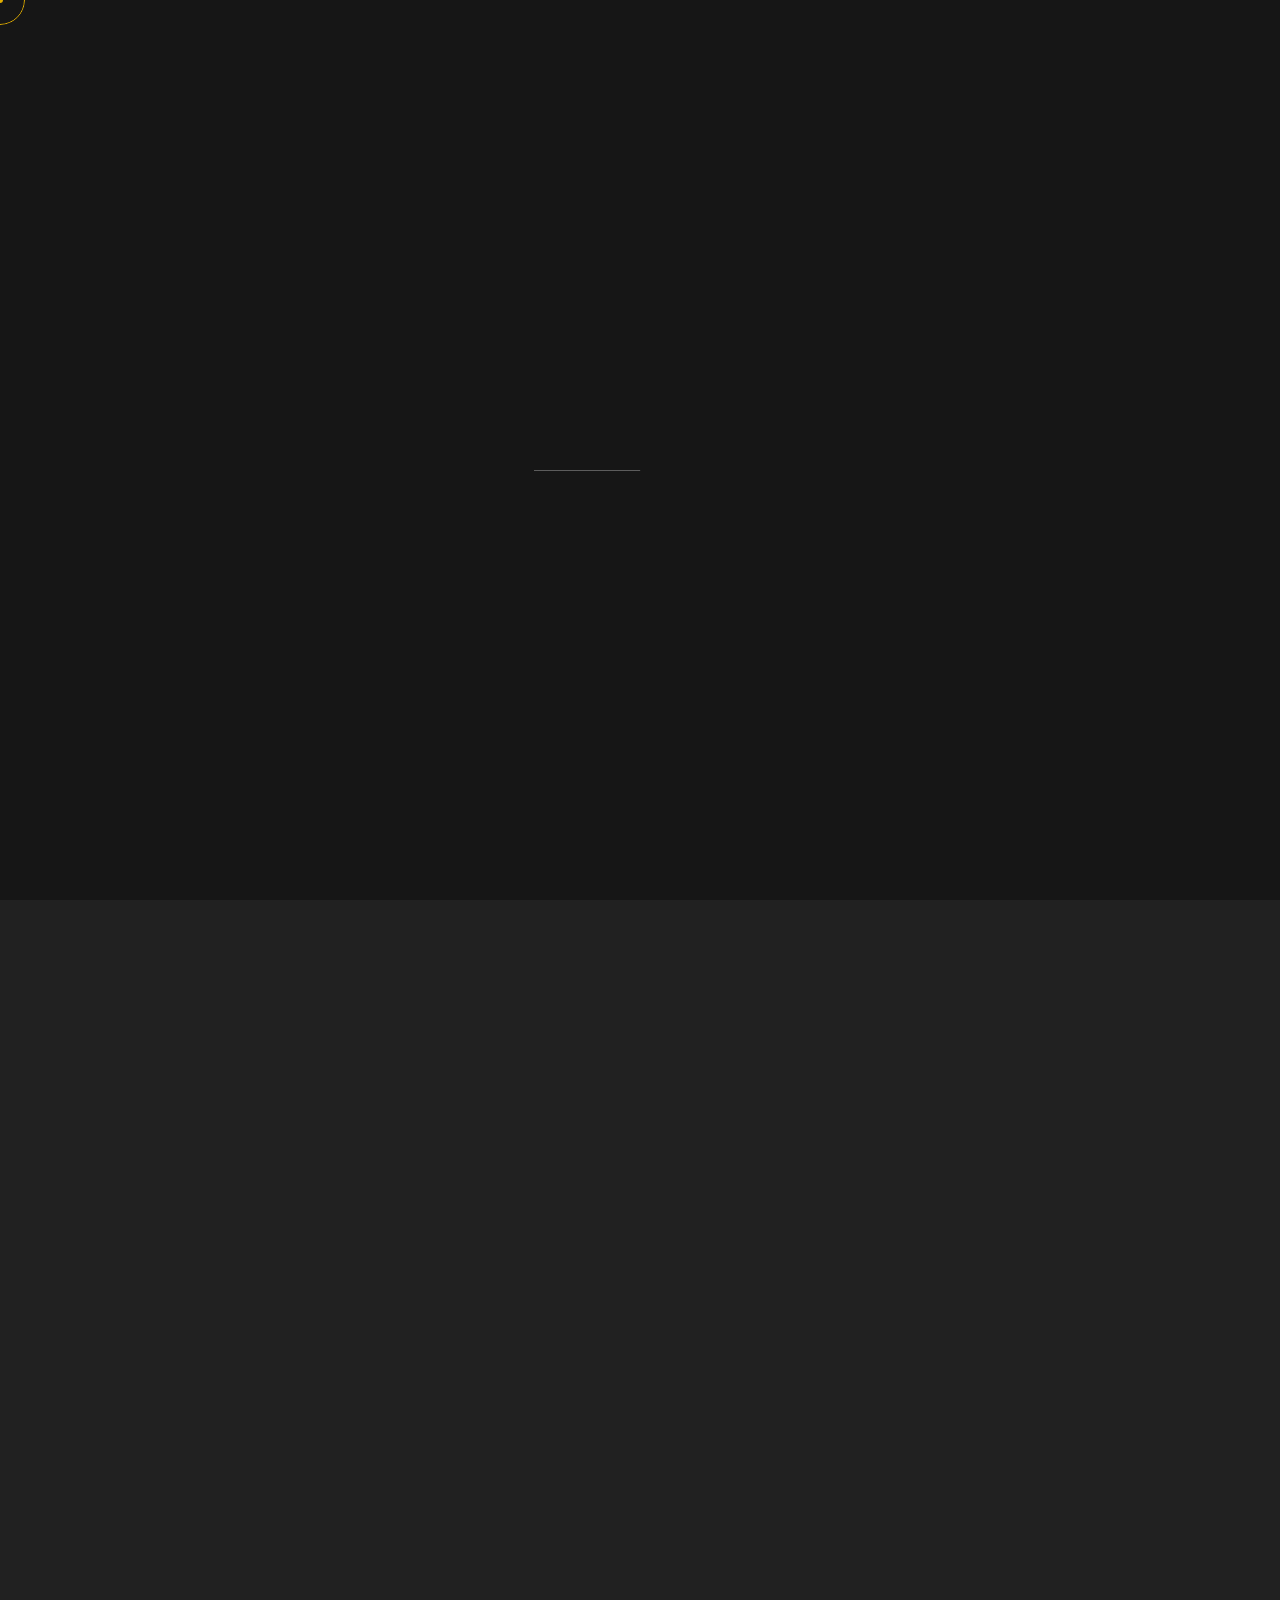
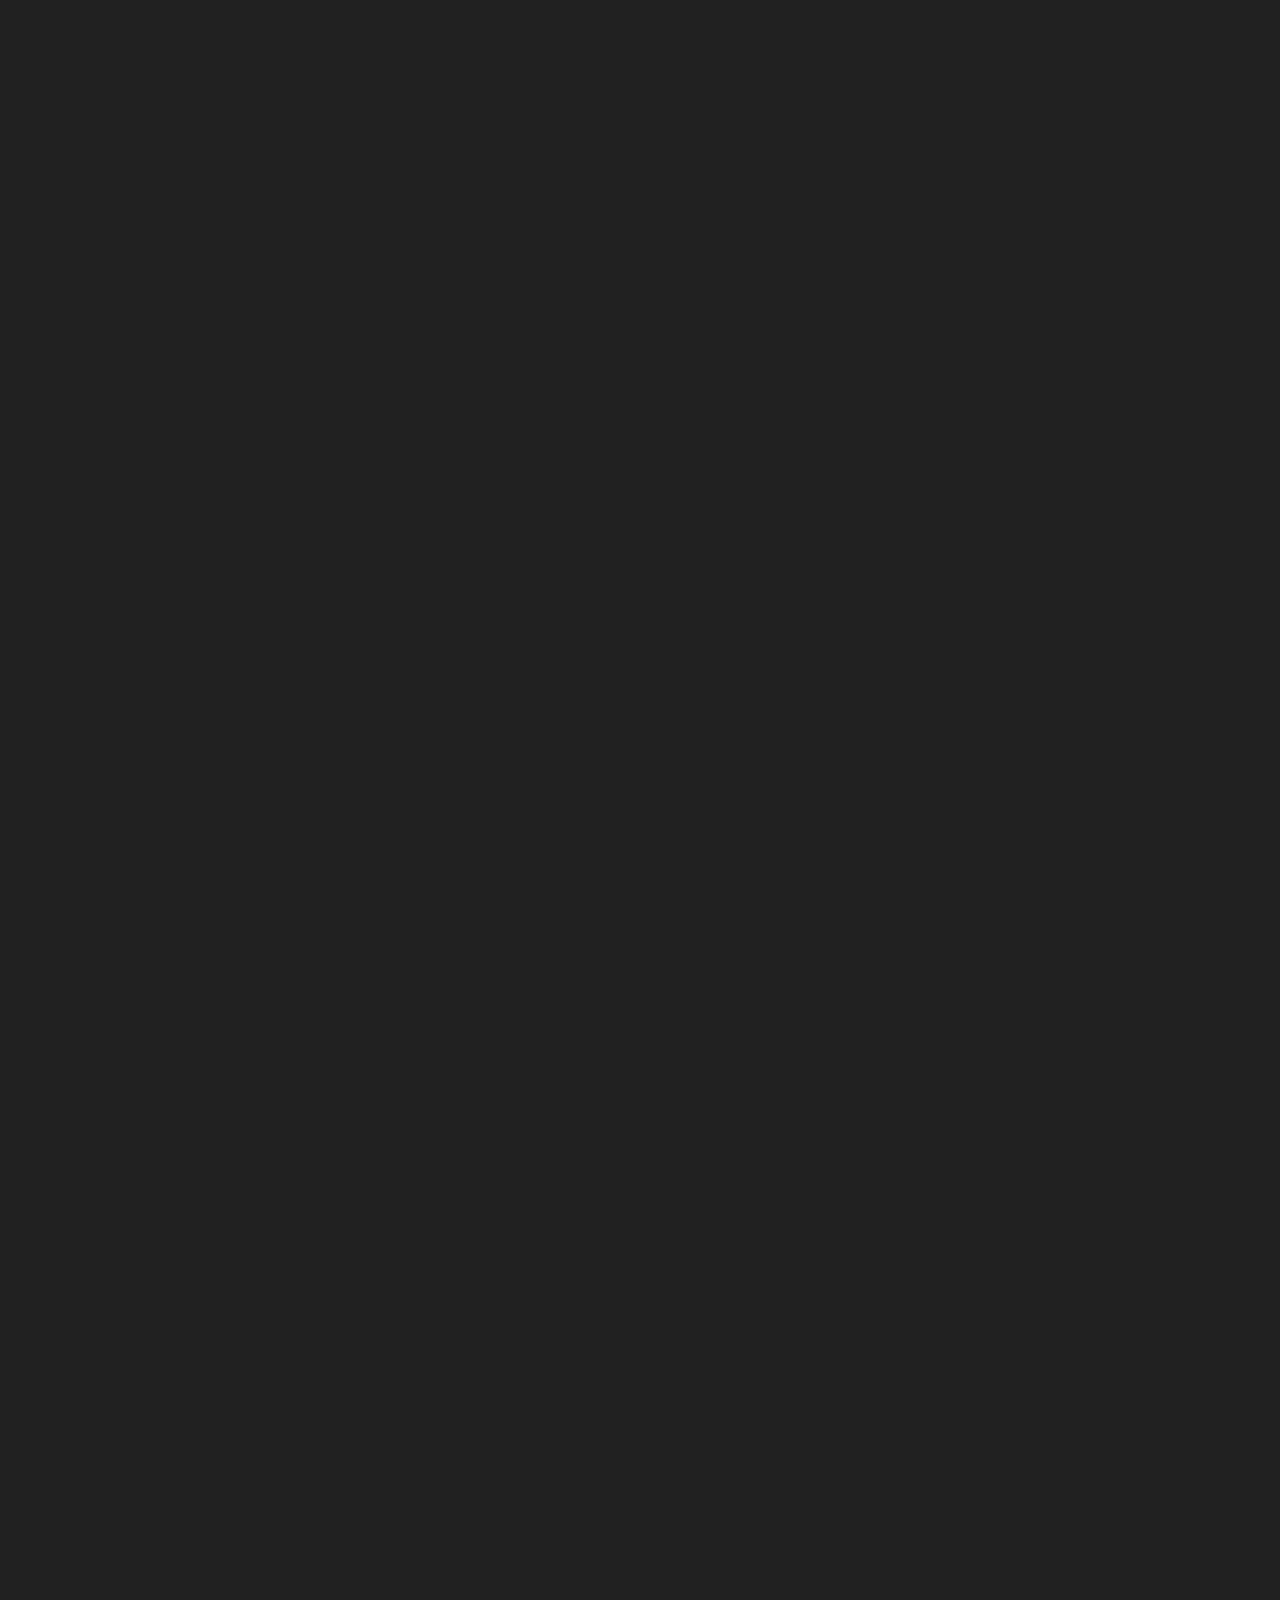
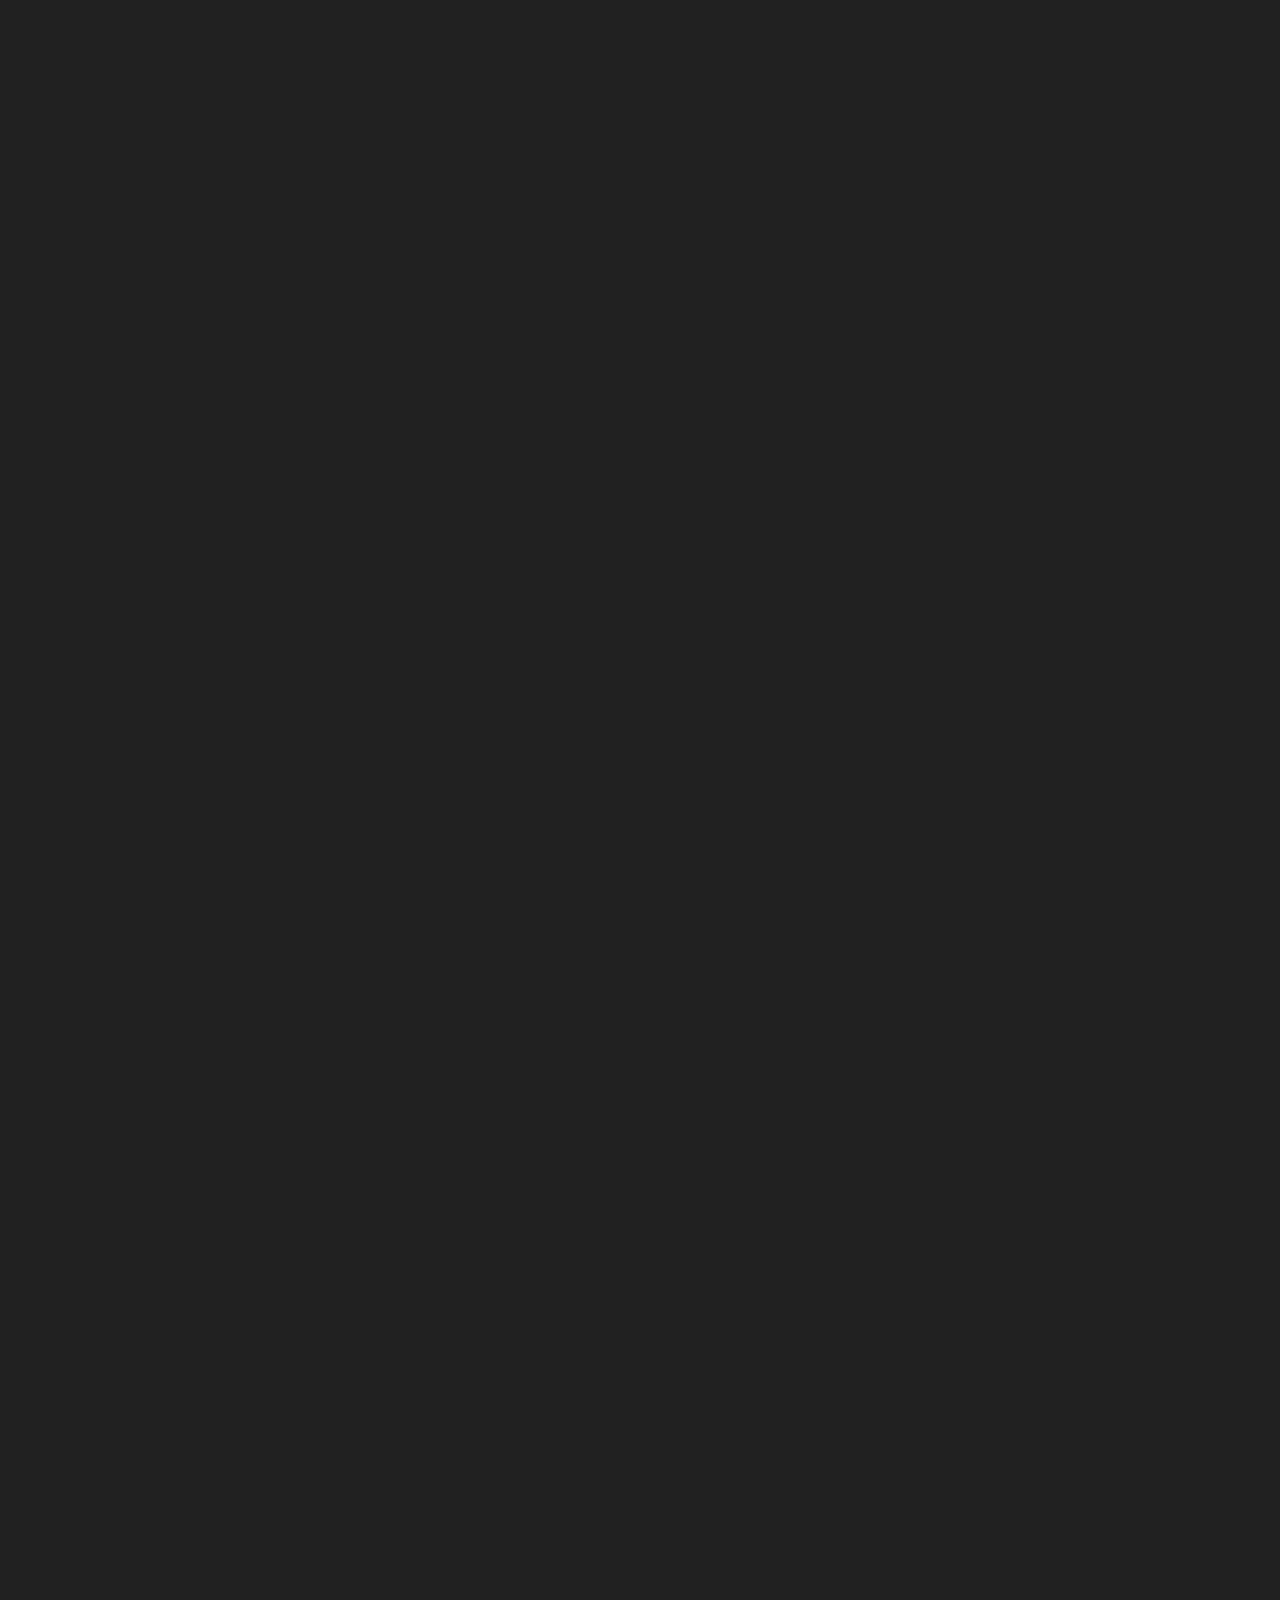
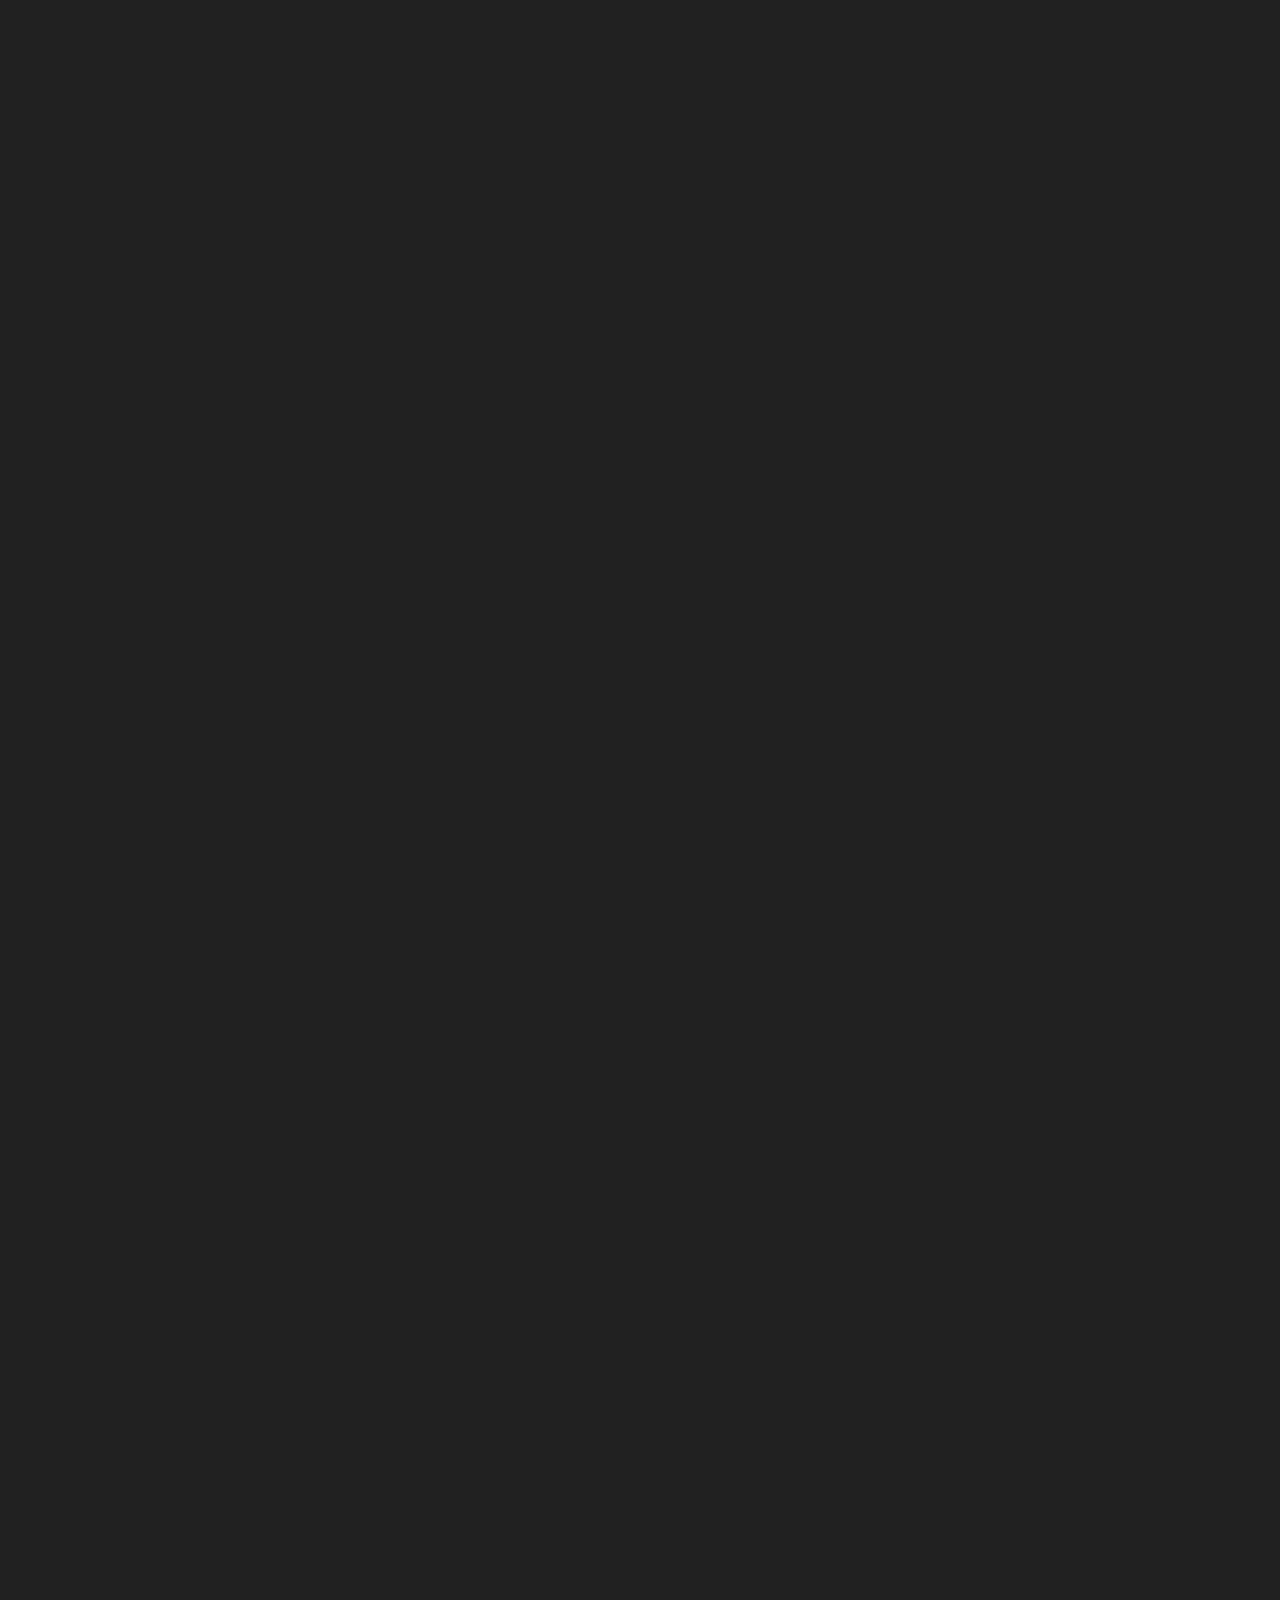
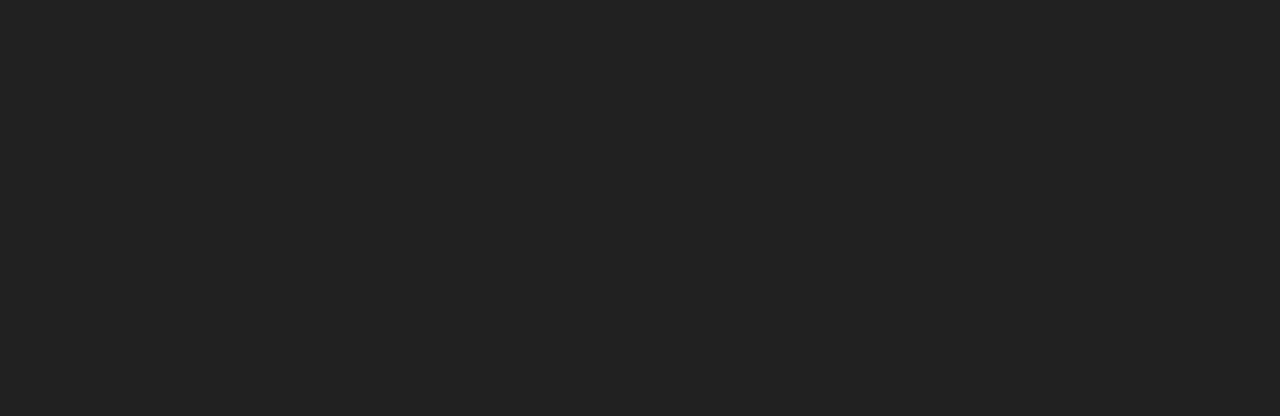
==== commit b7956191: "add" ====
--- a/index.html
+++ b/index.html
@@ -7,16 +7,16 @@
     <meta name="robots" content="noodp">
     <meta name="viewport" content="width=device-width, initial-scale=1, maximum-scale=1, user-scalable=no">
 
-    <link rel="pingback" href="./xmlrpc.php">
+    <link rel="pingback" href="/xmlrpc.php">
 
     <title>مهدی</title>
 <meta name="robots" content="noindex, nofollow">
 <link rel="dns-prefetch" href="//fonts.googleapis.com">
-<link rel="alternate" type="application/rss+xml" title="مهدی &raquo; Feed" href="./feed/index.html">
-<link rel="alternate" type="application/rss+xml" title="مهدی &raquo; Comments Feed" href="./comments/feed/index.html">
+<link rel="alternate" type="application/rss+xml" title="مهدی &raquo; Feed" href="/feed/">
+<link rel="alternate" type="application/rss+xml" title="مهدی &raquo; Comments Feed" href="/comments/feed/">
 <script type="text/javascript">
 /* <![CDATA[ */
-window._wpemojiSettings = {"baseUrl":"https:\/\/s.w.org\/images\/core\/emoji\/15.0.3\/72x72\/","ext":".png","svgUrl":"https:\/\/s.w.org\/images\/core\/emoji\/15.0.3\/svg\/","svgExt":".svg","source":{"concatemoji":".\/\/wp-includes\/js\/wp-emoji-release.min.js?ver=6.6.1"}};
+window._wpemojiSettings = {"baseUrl":"https:\/\/s.w.org\/images\/core\/emoji\/15.0.3\/72x72\/","ext":".png","svgUrl":"https:\/\/s.w.org\/images\/core\/emoji\/15.0.3\/svg\/","svgExt":".svg","source":{"concatemoji":"\/wp-includes\/js\/wp-emoji-release.min.js?ver=6.6.1"}};
 /*! This file is auto-generated */
 !function(i,n){var o,s,e;function c(e){try{var t={supportTests:e,timestamp:(new Date).valueOf()};sessionStorage.setItem(o,JSON.stringify(t))}catch(e){}}function p(e,t,n){e.clearRect(0,0,e.canvas.width,e.canvas.height),e.fillText(t,0,0);var t=new Uint32Array(e.getImageData(0,0,e.canvas.width,e.canvas.height).data),r=(e.clearRect(0,0,e.canvas.width,e.canvas.height),e.fillText(n,0,0),new Uint32Array(e.getImageData(0,0,e.canvas.width,e.canvas.height).data));return t.every(function(e,t){return e===r[t]})}function u(e,t,n){switch(t){case"flag":return n(e,"🏳️‍⚧️","🏳️​⚧️")?!1:!n(e,"🇺🇳","🇺​🇳")&&!n(e,"🏴󠁧󠁢󠁥󠁮󠁧󠁿","🏴​󠁧​󠁢​󠁥​󠁮​󠁧​󠁿");case"emoji":return!n(e,"🐦‍⬛","🐦​⬛")}return!1}function f(e,t,n){var r="undefined"!=typeof WorkerGlobalScope&&self instanceof WorkerGlobalScope?new OffscreenCanvas(300,150):i.createElement("canvas"),a=r.getContext("2d",{willReadFrequently:!0}),o=(a.textBaseline="top",a.font="600 32px Arial",{});return e.forEach(function(e){o[e]=t(a,e,n)}),o}function t(e){var t=i.createElement("script");t.src=e,t.defer=!0,i.head.appendChild(t)}"undefined"!=typeof Promise&&(o="wpEmojiSettingsSupports",s=["flag","emoji"],n.supports={everything:!0,everythingExceptFlag:!0},e=new Promise(function(e){i.addEventListener("DOMContentLoaded",e,{once:!0})}),new Promise(function(t){var n=function(){try{var e=JSON.parse(sessionStorage.getItem(o));if("object"==typeof e&&"number"==typeof e.timestamp&&(new Date).valueOf()<e.timestamp+604800&&"object"==typeof e.supportTests)return e.supportTests}catch(e){}return null}();if(!n){if("undefined"!=typeof Worker&&"undefined"!=typeof OffscreenCanvas&&"undefined"!=typeof URL&&URL.createObjectURL&&"undefined"!=typeof Blob)try{var e="postMessage("+f.toString()+"("+[JSON.stringify(s),u.toString(),p.toString()].join(",")+"));",r=new Blob([e],{type:"text/javascript"}),a=new Worker(URL.createObjectURL(r),{name:"wpTestEmojiSupports"});return void(a.onmessage=function(e){c(n=e.data),a.terminate(),t(n)})}catch(e){}c(n=f(s,u,p))}t(n)}).then(function(e){for(var t in e)n.supports[t]=e[t],n.supports.everything=n.supports.everything&&n.supports[t],"flag"!==t&&(n.supports.everythingExceptFlag=n.supports.everythingExceptFlag&&n.supports[t]);n.supports.everythingExceptFlag=n.supports.everythingExceptFlag&&!n.supports.flag,n.DOMReady=!1,n.readyCallback=function(){n.DOMReady=!0}}).then(function(){return e}).then(function(){var e;n.supports.everything||(n.readyCallback(),(e=n.source||{}).concatemoji?t(e.concatemoji):e.wpemoji&&e.twemoji&&(t(e.twemoji),t(e.wpemoji)))}))}((window,document),window._wpemojiSettings);
 /* ]]> */
@@ -32,34 +32,43 @@
 		background: none !important;
 		padding: 0 !important;
 	}</style>
-<link rel="stylesheet" id="wp-block-library-css" href="./wp-includes/css/dist/block-library/style.min.css?ver=6.6.1" type="text/css" media="all">
-<style id="wp-block-library-theme-inline-css" type="text/css">.wp-block-audio :where(figcaption){color:#555;font-size:13px;text-align:center}.is-dark-theme .wp-block-audio :where(figcaption){color:#ffffffa6}.wp-block-audio{margin:0 0 1em}.wp-block-code{border:1px solid #ccc;border-radius:4px;font-family:Menlo,Consolas,monaco,monospace;padding:.8em 1em}.wp-block-embed :where(figcaption){color:#555;font-size:13px;text-align:center}.is-dark-theme .wp-block-embed :where(figcaption){color:#ffffffa6}.wp-block-embed{margin:0 0 1em}.blocks-gallery-caption{color:#555;font-size:13px;text-align:center}.is-dark-theme .blocks-gallery-caption{color:#ffffffa6}:root :where(.wp-block-image figcaption){color:#555;font-size:13px;text-align:center}.is-dark-theme :root :where(.wp-block-image figcaption){color:#ffffffa6}.wp-block-image{margin:0 0 1em}.wp-block-pullquote{border-bottom:4px solid;border-top:4px solid;color:currentColor;margin-bottom:1.75em}.wp-block-pullquote cite,.wp-block-pullquote footer,.wp-block-pullquote__citation{color:currentColor;font-size:.8125em;font-style:normal;text-transform:uppercase}.wp-block-quote{border-left:.25em solid;margin:0 0 1.75em;padding-left:1em}.wp-block-quote cite,.wp-block-quote footer{color:currentColor;font-size:.8125em;font-style:normal;position:relative}.wp-block-quote.has-text-align-right{border-left:none;border-right:.25em solid;padding-left:0;padding-right:1em}.wp-block-quote.has-text-align-center{border:none;padding-left:0}.wp-block-quote.is-large,.wp-block-quote.is-style-large,.wp-block-quote.is-style-plain{border:none}.wp-block-search .wp-block-search__label{font-weight:700}.wp-block-search__button{border:1px solid #ccc;padding:.375em .625em}:where(.wp-block-group.has-background){padding:1.25em 2.375em}.wp-block-separator.has-css-opacity{opacity:.4}.wp-block-separator{border:none;border-bottom:2px solid;margin-left:auto;margin-right:auto}.wp-block-separator.has-alpha-channel-opacity{opacity:1}.wp-block-separator:not(.is-style-wide):not(.is-style-dots){width:100px}.wp-block-separator.has-background:not(.is-style-dots){border-bottom:none;height:1px}.wp-block-separator.has-background:not(.is-style-wide):not(.is-style-dots){height:2px}.wp-block-table{margin:0 0 1em}.wp-block-table td,.wp-block-table th{word-break:normal}.wp-block-table :where(figcaption){color:#555;font-size:13px;text-align:center}.is-dark-theme .wp-block-table :where(figcaption){color:#ffffffa6}.wp-block-video :where(figcaption){color:#555;font-size:13px;text-align:center}.is-dark-theme .wp-block-video :where(figcaption){color:#ffffffa6}.wp-block-video{margin:0 0 1em}:root :where(.wp-block-template-part.has-background){margin-bottom:0;margin-top:0;padding:1.25em 2.375em}</style>
 <style id="classic-theme-styles-inline-css" type="text/css">/*! This file is auto-generated */
 .wp-block-button__link{color:#fff;background-color:#32373c;border-radius:9999px;box-shadow:none;text-decoration:none;padding:calc(.667em + 2px) calc(1.333em + 2px);font-size:1.125em}.wp-block-file__button{background:#32373c;color:#fff;text-decoration:none}</style>
 <style id="global-styles-inline-css" type="text/css">:root{--wp--preset--aspect-ratio--square: 1;--wp--preset--aspect-ratio--4-3: 4/3;--wp--preset--aspect-ratio--3-4: 3/4;--wp--preset--aspect-ratio--3-2: 3/2;--wp--preset--aspect-ratio--2-3: 2/3;--wp--preset--aspect-ratio--16-9: 16/9;--wp--preset--aspect-ratio--9-16: 9/16;--wp--preset--color--black: #000000;--wp--preset--color--cyan-bluish-gray: #abb8c3;--wp--preset--color--white: #ffffff;--wp--preset--color--pale-pink: #f78da7;--wp--preset--color--vivid-red: #cf2e2e;--wp--preset--color--luminous-vivid-orange: #ff6900;--wp--preset--color--luminous-vivid-amber: #fcb900;--wp--preset--color--light-green-cyan: #7bdcb5;--wp--preset--color--vivid-green-cyan: #00d084;--wp--preset--color--pale-cyan-blue: #8ed1fc;--wp--preset--color--vivid-cyan-blue: #0693e3;--wp--preset--color--vivid-purple: #9b51e0;--wp--preset--gradient--vivid-cyan-blue-to-vivid-purple: linear-gradient(135deg,rgba(6,147,227,1) 0%,rgb(155,81,224) 100%);--wp--preset--gradient--light-green-cyan-to-vivid-green-cyan: linear-gradient(135deg,rgb(122,220,180) 0%,rgb(0,208,130) 100%);--wp--preset--gradient--luminous-vivid-amber-to-luminous-vivid-orange: linear-gradient(135deg,rgba(252,185,0,1) 0%,rgba(255,105,0,1) 100%);--wp--preset--gradient--luminous-vivid-orange-to-vivid-red: linear-gradient(135deg,rgba(255,105,0,1) 0%,rgb(207,46,46) 100%);--wp--preset--gradient--very-light-gray-to-cyan-bluish-gray: linear-gradient(135deg,rgb(238,238,238) 0%,rgb(169,184,195) 100%);--wp--preset--gradient--cool-to-warm-spectrum: linear-gradient(135deg,rgb(74,234,220) 0%,rgb(151,120,209) 20%,rgb(207,42,186) 40%,rgb(238,44,130) 60%,rgb(251,105,98) 80%,rgb(254,248,76) 100%);--wp--preset--gradient--blush-light-purple: linear-gradient(135deg,rgb(255,206,236) 0%,rgb(152,150,240) 100%);--wp--preset--gradient--blush-bordeaux: linear-gradient(135deg,rgb(254,205,165) 0%,rgb(254,45,45) 50%,rgb(107,0,62) 100%);--wp--preset--gradient--luminous-dusk: linear-gradient(135deg,rgb(255,203,112) 0%,rgb(199,81,192) 50%,rgb(65,88,208) 100%);--wp--preset--gradient--pale-ocean: linear-gradient(135deg,rgb(255,245,203) 0%,rgb(182,227,212) 50%,rgb(51,167,181) 100%);--wp--preset--gradient--electric-grass: linear-gradient(135deg,rgb(202,248,128) 0%,rgb(113,206,126) 100%);--wp--preset--gradient--midnight: linear-gradient(135deg,rgb(2,3,129) 0%,rgb(40,116,252) 100%);--wp--preset--font-size--small: 13px;--wp--preset--font-size--medium: 20px;--wp--preset--font-size--large: 36px;--wp--preset--font-size--x-large: 42px;--wp--preset--spacing--20: 0.44rem;--wp--preset--spacing--30: 0.67rem;--wp--preset--spacing--40: 1rem;--wp--preset--spacing--50: 1.5rem;--wp--preset--spacing--60: 2.25rem;--wp--preset--spacing--70: 3.38rem;--wp--preset--spacing--80: 5.06rem;--wp--preset--shadow--natural: 6px 6px 9px rgba(0, 0, 0, 0.2);--wp--preset--shadow--deep: 12px 12px 50px rgba(0, 0, 0, 0.4);--wp--preset--shadow--sharp: 6px 6px 0px rgba(0, 0, 0, 0.2);--wp--preset--shadow--outlined: 6px 6px 0px -3px rgba(255, 255, 255, 1), 6px 6px rgba(0, 0, 0, 1);--wp--preset--shadow--crisp: 6px 6px 0px rgba(0, 0, 0, 1);}:where(.is-layout-flex){gap: 0.5em;}:where(.is-layout-grid){gap: 0.5em;}body .is-layout-flex{display: flex;}.is-layout-flex{flex-wrap: wrap;align-items: center;}.is-layout-flex > :is(*, div){margin: 0;}body .is-layout-grid{display: grid;}.is-layout-grid > :is(*, div){margin: 0;}:where(.wp-block-columns.is-layout-flex){gap: 2em;}:where(.wp-block-columns.is-layout-grid){gap: 2em;}:where(.wp-block-post-template.is-layout-flex){gap: 1.25em;}:where(.wp-block-post-template.is-layout-grid){gap: 1.25em;}.has-black-color{color: var(--wp--preset--color--black) !important;}.has-cyan-bluish-gray-color{color: var(--wp--preset--color--cyan-bluish-gray) !important;}.has-white-color{color: var(--wp--preset--color--white) !important;}.has-pale-pink-color{color: var(--wp--preset--color--pale-pink) !important;}.has-vivid-red-color{color: var(--wp--preset--color--vivid-red) !important;}.has-luminous-vivid-orange-color{color: var(--wp--preset--color--luminous-vivid-orange) !important;}.has-luminous-vivid-amber-color{color: var(--wp--preset--color--luminous-vivid-amber) !important;}.has-light-green-cyan-color{color: var(--wp--preset--color--light-green-cyan) !important;}.has-vivid-green-cyan-color{color: var(--wp--preset--color--vivid-green-cyan) !important;}.has-pale-cyan-blue-color{color: var(--wp--preset--color--pale-cyan-blue) !important;}.has-vivid-cyan-blue-color{color: var(--wp--preset--color--vivid-cyan-blue) !important;}.has-vivid-purple-color{color: var(--wp--preset--color--vivid-purple) !important;}.has-black-background-color{background-color: var(--wp--preset--color--black) !important;}.has-cyan-bluish-gray-background-color{background-color: var(--wp--preset--color--cyan-bluish-gray) !important;}.has-white-background-color{background-color: var(--wp--preset--color--white) !important;}.has-pale-pink-background-color{background-color: var(--wp--preset--color--pale-pink) !important;}.has-vivid-red-background-color{background-color: var(--wp--preset--color--vivid-red) !important;}.has-luminous-vivid-orange-background-color{background-color: var(--wp--preset--color--luminous-vivid-orange) !important;}.has-luminous-vivid-amber-background-color{background-color: var(--wp--preset--color--luminous-vivid-amber) !important;}.has-light-green-cyan-background-color{background-color: var(--wp--preset--color--light-green-cyan) !important;}.has-vivid-green-cyan-background-color{background-color: var(--wp--preset--color--vivid-green-cyan) !important;}.has-pale-cyan-blue-background-color{background-color: var(--wp--preset--color--pale-cyan-blue) !important;}.has-vivid-cyan-blue-background-color{background-color: var(--wp--preset--color--vivid-cyan-blue) !important;}.has-vivid-purple-background-color{background-color: var(--wp--preset--color--vivid-purple) !important;}.has-black-border-color{border-color: var(--wp--preset--color--black) !important;}.has-cyan-bluish-gray-border-color{border-color: var(--wp--preset--color--cyan-bluish-gray) !important;}.has-white-border-color{border-color: var(--wp--preset--color--white) !important;}.has-pale-pink-border-color{border-color: var(--wp--preset--color--pale-pink) !important;}.has-vivid-red-border-color{border-color: var(--wp--preset--color--vivid-red) !important;}.has-luminous-vivid-orange-border-color{border-color: var(--wp--preset--color--luminous-vivid-orange) !important;}.has-luminous-vivid-amber-border-color{border-color: var(--wp--preset--color--luminous-vivid-amber) !important;}.has-light-green-cyan-border-color{border-color: var(--wp--preset--color--light-green-cyan) !important;}.has-vivid-green-cyan-border-color{border-color: var(--wp--preset--color--vivid-green-cyan) !important;}.has-pale-cyan-blue-border-color{border-color: var(--wp--preset--color--pale-cyan-blue) !important;}.has-vivid-cyan-blue-border-color{border-color: var(--wp--preset--color--vivid-cyan-blue) !important;}.has-vivid-purple-border-color{border-color: var(--wp--preset--color--vivid-purple) !important;}.has-vivid-cyan-blue-to-vivid-purple-gradient-background{background: var(--wp--preset--gradient--vivid-cyan-blue-to-vivid-purple) !important;}.has-light-green-cyan-to-vivid-green-cyan-gradient-background{background: var(--wp--preset--gradient--light-green-cyan-to-vivid-green-cyan) !important;}.has-luminous-vivid-amber-to-luminous-vivid-orange-gradient-background{background: var(--wp--preset--gradient--luminous-vivid-amber-to-luminous-vivid-orange) !important;}.has-luminous-vivid-orange-to-vivid-red-gradient-background{background: var(--wp--preset--gradient--luminous-vivid-orange-to-vivid-red) !important;}.has-very-light-gray-to-cyan-bluish-gray-gradient-background{background: var(--wp--preset--gradient--very-light-gray-to-cyan-bluish-gray) !important;}.has-cool-to-warm-spectrum-gradient-background{background: var(--wp--preset--gradient--cool-to-warm-spectrum) !important;}.has-blush-light-purple-gradient-background{background: var(--wp--preset--gradient--blush-light-purple) !important;}.has-blush-bordeaux-gradient-background{background: var(--wp--preset--gradient--blush-bordeaux) !important;}.has-luminous-dusk-gradient-background{background: var(--wp--preset--gradient--luminous-dusk) !important;}.has-pale-ocean-gradient-background{background: var(--wp--preset--gradient--pale-ocean) !important;}.has-electric-grass-gradient-background{background: var(--wp--preset--gradient--electric-grass) !important;}.has-midnight-gradient-background{background: var(--wp--preset--gradient--midnight) !important;}.has-small-font-size{font-size: var(--wp--preset--font-size--small) !important;}.has-medium-font-size{font-size: var(--wp--preset--font-size--medium) !important;}.has-large-font-size{font-size: var(--wp--preset--font-size--large) !important;}.has-x-large-font-size{font-size: var(--wp--preset--font-size--x-large) !important;}
 :where(.wp-block-post-template.is-layout-flex){gap: 1.25em;}:where(.wp-block-post-template.is-layout-grid){gap: 1.25em;}
 :where(.wp-block-columns.is-layout-flex){gap: 2em;}:where(.wp-block-columns.is-layout-grid){gap: 2em;}
 :root :where(.wp-block-pullquote){font-size: 1.5em;line-height: 1.6;}</style>
-<link rel="stylesheet" id="parent-css-css" href="./wp-content/themes/reframe/style.css?ver=6.6.1" type="text/css" media="all">
-<link rel="stylesheet" id="child-style-css" href="./wp-content/themes/reframe_child/style.css?ver=1.0" type="text/css" media="all">
+<link rel="stylesheet" id="parent-css-css" href="/wp-content/themes/reframe/style.css?ver=6.6.1" type="text/css" media="all">
+<link rel="stylesheet" id="child-style-css" href="/wp-content/themes/reframe_child/style.css?ver=1.0" type="text/css" media="all">
 <link rel="stylesheet" id="rfpp-google-fonts-css" href="https://fonts.googleapis.com/css2?family=Source+Sans+Pro:wght@200;300;400;600;700&#038;display=swap" type="text/css" media="all">
-<link rel="stylesheet" id="glightbox-css" href="./wp-content/themes/reframe/assets/css/glightbox.css?ver=202203" type="text/css" media="all">
-<link rel="stylesheet" id="themify-css" href="./wp-content/themes/reframe/assets/css/themify.css?ver=202203" type="text/css" media="all">
-<link rel="stylesheet" id="rfpp-style-css-css" href="./wp-content/themes/reframe_child/style.css?ver=202203" type="text/css" media="all">
-<link rel="stylesheet" id="rfpp-core-css-css" href="./wp-content/themes/reframe/assets/css/core.css?ver=202203" type="text/css" media="all">
-<link rel="stylesheet" id="rfpp-elements-css-css" href="./wp-content/themes/reframe/assets/css/elements.css?ver=202203" type="text/css" media="all">
-<link rel="stylesheet" id="rfpp-colors-css-css" href="./wp-content/themes/reframe/assets/css/colors.css?ver=202203" type="text/css" media="all">
-<script type="text/javascript" src="./wp-includes/js/jquery/jquery.min.js?ver=3.7.1" id="jquery-core-js"></script>
-<script type="text/javascript" src="./wp-includes/js/jquery/jquery-migrate.min.js?ver=3.4.1" id="jquery-migrate-js"></script>
-<link rel="https://api.w.org/" href="./wp-json/index.html">
-<link rel="EditURI" type="application/rsd+xml" title="RSD" href="./xmlrpc.php?rsd">
+<link rel="stylesheet" id="glightbox-css" href="/wp-content/themes/reframe/assets/css/glightbox.css?ver=202203" type="text/css" media="all">
+<link rel="stylesheet" id="themify-css" href="/wp-content/themes/reframe/assets/css/themify.css?ver=202203" type="text/css" media="all">
+<link rel="stylesheet" id="rfpp-style-css-css" href="/wp-content/themes/reframe_child/style.css?ver=202203" type="text/css" media="all">
+<link rel="stylesheet" id="rfpp-core-css-css" href="/wp-content/themes/reframe/assets/css/core.css?ver=202203" type="text/css" media="all">
+<link rel="stylesheet" id="rfpp-elements-css-css" href="/wp-content/themes/reframe/assets/css/elements.css?ver=202203" type="text/css" media="all">
+<link rel="stylesheet" id="rfpp-colors-css-css" href="/wp-content/themes/reframe/assets/css/colors.css?ver=202203" type="text/css" media="all">
+<link rel="stylesheet" id="elementor-frontend-css" href="/wp-content/plugins/elementor/assets/css/frontend-lite.min.css?ver=3.20.1" type="text/css" media="all">
+<link rel="stylesheet" id="swiper-css" href="/wp-content/plugins/elementor/assets/lib/swiper/v8/css/swiper.min.css?ver=8.4.5" type="text/css" media="all">
+<link rel="stylesheet" id="elementor-post-6-css" href="/wp-content/uploads/elementor/css/post-6.css?ver=1710870223" type="text/css" media="all">
+<link rel="stylesheet" id="elementor-post-1352-css" href="/wp-content/uploads/elementor/css/post-1352.css?ver=1723531819" type="text/css" media="all">
+<link rel="stylesheet" id="google-fonts-1-css" href="https://fonts.googleapis.com/css?family=Roboto%3A100%2C100italic%2C200%2C200italic%2C300%2C300italic%2C400%2C400italic%2C500%2C500italic%2C600%2C600italic%2C700%2C700italic%2C800%2C800italic%2C900%2C900italic%7CRoboto+Slab%3A100%2C100italic%2C200%2C200italic%2C300%2C300italic%2C400%2C400italic%2C500%2C500italic%2C600%2C600italic%2C700%2C700italic%2C800%2C800italic%2C900%2C900italic&#038;display=swap&#038;ver=6.6.1" type="text/css" media="all">
+<link rel="preconnect" href="https://fonts.gstatic.com/" crossorigin>
+<script type="text/javascript" src="/wp-includes/js/jquery/jquery.min.js?ver=3.7.1" id="jquery-core-js"></script>
+<script type="text/javascript" src="/wp-includes/js/jquery/jquery-migrate.min.js?ver=3.4.1" id="jquery-migrate-js"></script>
+<link rel="https://api.w.org/" href="/wp-json/">
+<link rel="alternate" title="JSON" type="application/json" href="/wp-json/wp/v2/pages/1352">
+<link rel="EditURI" type="application/rsd+xml" title="RSD" href="/xmlrpc.php?rsd">
 <meta name="generator" content="WordPress 6.6.1">
+<link rel="canonical" href="/">
+<link rel="shortlink" href="/">
+<link rel="alternate" title="oEmbed (JSON)" type="application/json+oembed" href="/wp-json/oembed/1.0/embed?url=%2F">
+<link rel="alternate" title="oEmbed (XML)" type="text/xml+oembed" href="/wp-json/oembed/1.0/embed?url=%2F#038;format=xml">
 <meta name="framework" content="Redux 4.3.1">
-<script type="text/javascript">var template_directory_uri=".//wp-content/themes/reframe";var custom_cursor=1;var cursor_outer_dimensions="50px";var cursor_outer_line_style="solid";var cursor_outer_line_width=0.1;var cursor_outer_line_color="";var cursor_inner_dimensions="6px";var cursor_inner_color="";var config_color_scheme="warning_yellow";var config_scroll_bar="bar";var config_smooth_page_scroll_intensity=1.00;var config_smooth_page_scroll_intensity_mobile=0.00;var config_scroll_animation_on_mobile=1;var config_profile_image_url=".//wp-content/uploads/2024/03/b.png";var profile_image_effect_toggle=1;var config_profile_image_effect="claw";var config_profile_image_effect_intensity=0.30;var option_hero_background_mode="waves";var option_hero_background_mode_mobile="waves";var option_hero_background_color_bg="#212121";var option_hero_background_square_bg="#212121";var option_hero_background_square_mode="black";var option_hero_background_lines_scene_opacity=0.1;var option_hero_background_lines_line_color="#E3AF00";var option_hero_background_lines_bg_color="#212121";var option_hero_background_circle_scene_opacity=0.1;var option_hero_background_circle_line_color="#E3AF00";var option_hero_background_circle_bg_color="#212121";var option_hero_background_circle_speed=0.03;var option_hero_background_twisted_scene_opacity=0.07;var option_hero_background_twisted_line_color="#FFFFFF";var option_hero_background_twisted_fill_color="#212121";var option_hero_background_twisted_bg_color="#212121";var option_hero_background_twisted_speed=0.005;var option_hero_background_asteroids_scene_opacity=0.1;var option_hero_background_asteroids_bg_color="#212121";var option_hero_background_asteroids_cube_color="#727272";var option_hero_background_asteroids_particle_color="#666666";var option_hero_background_asteroids_spotlight_color="#111111";var option_hero_background_asteroids_spotlight_intensity=4;var option_hero_background_asteroids_pointlight_color="#111111";var option_hero_background_asteroids_pointlight_intensity=1;var option_hero_background_asteroids_rectarealight_color="#111111";var option_hero_background_asteroids_rectarealight_intensity=30;var demo_mode_avanzare=0;var background_waves_mesh_color="#3B4246";var background_waves_background_color="#212121";</script><meta name="generator" content="Elementor 3.20.1; features: e_optimized_assets_loading, e_optimized_css_loading, e_font_icon_svg, additional_custom_breakpoints, block_editor_assets_optimize, e_image_loading_optimization; settings: css_print_method-external, google_font-enabled, font_display-swap">
+<script type="text/javascript">var template_directory_uri="/wp-content/themes/reframe";var custom_cursor=1;var cursor_outer_dimensions="50px";var cursor_outer_line_style="solid";var cursor_outer_line_width=0.1;var cursor_outer_line_color="";var cursor_inner_dimensions="6px";var cursor_inner_color="";var config_color_scheme="warning_yellow";var config_scroll_bar="bar";var config_smooth_page_scroll_intensity=1.00;var config_smooth_page_scroll_intensity_mobile=0.00;var config_scroll_animation_on_mobile=1;var config_profile_image_url="/wp-content/uploads/2024/03/b.png";var profile_image_effect_toggle=1;var config_profile_image_effect="claw";var config_profile_image_effect_intensity=0.30;var option_hero_background_mode="waves";var option_hero_background_mode_mobile="waves";var option_hero_background_color_bg="#212121";var option_hero_background_square_bg="#212121";var option_hero_background_square_mode="black";var option_hero_background_lines_scene_opacity=0.1;var option_hero_background_lines_line_color="#E3AF00";var option_hero_background_lines_bg_color="#212121";var option_hero_background_circle_scene_opacity=0.1;var option_hero_background_circle_line_color="#E3AF00";var option_hero_background_circle_bg_color="#212121";var option_hero_background_circle_speed=0.03;var option_hero_background_twisted_scene_opacity=0.07;var option_hero_background_twisted_line_color="#FFFFFF";var option_hero_background_twisted_fill_color="#212121";var option_hero_background_twisted_bg_color="#212121";var option_hero_background_twisted_speed=0.005;var option_hero_background_asteroids_scene_opacity=0.1;var option_hero_background_asteroids_bg_color="#212121";var option_hero_background_asteroids_cube_color="#727272";var option_hero_background_asteroids_particle_color="#666666";var option_hero_background_asteroids_spotlight_color="#111111";var option_hero_background_asteroids_spotlight_intensity=4;var option_hero_background_asteroids_pointlight_color="#111111";var option_hero_background_asteroids_pointlight_intensity=1;var option_hero_background_asteroids_rectarealight_color="#111111";var option_hero_background_asteroids_rectarealight_intensity=30;var demo_mode_avanzare=0;var background_waves_mesh_color="#3B4246";var background_waves_background_color="#212121";</script><meta name="generator" content="Elementor 3.20.1; features: e_optimized_assets_loading, e_optimized_css_loading, e_font_icon_svg, additional_custom_breakpoints, block_editor_assets_optimize, e_image_loading_optimization; settings: css_print_method-external, google_font-enabled, font_display-swap">
     
 </head>
 
-<body class="home blog rfpp_blog_mode cursor-hidden elementor-beta elementor-default elementor-kit-6">
+<body class="home page-template page-template-template-one-page page-template-template-one-page-php page page-id-1352 rfpp_one_page_mode cursor-hidden elementor-beta elementor-default elementor-kit-6 elementor-page elementor-page-1352">
     
          
     <div class="loading-screen">
@@ -75,9 +84,6 @@
         </div>
 
     </div>
-
-    
-        <div class="wp-header-title"><p>مهدی</p></div>
 
     
     <div class="provoke-scroll-bottom"></div>
@@ -101,69 +107,509 @@
 
     
 
+
 <!-- MAIN -->
-<div id="main" class="rfpp_core_wp ">
+<div id="main">
 
 
     <!-- LEFT CONTENT -->
     <div class="left-content noselect">
 
+
+        <!-- INNER CONTENT -->
+        <div class="inner-content" style="height:32vw;width:26vw;" data-3d="&quot;1&quot;">
+            
+
+            <!-- NAME -->
+            <div class="name">
+                <p class="small color-white">Mehdi Noorzehi</p>
+                <div class="seperator-line"></div>
+            </div>
+            <!-- /NAME -->
+
+            <div class="picture-box"><div class="picture"></div></div>
+            <div class="frame-1 frame" style="border-style:solid;border-width:0.1rem;border-color:#FFFFFF;"></div>
+            <div class="frame-2 frame" style="border-style:solid;border-width:0.1rem;border-color:#FFFFFF;"></div>
+            <div class="frame-3 frame" style="border-style:solid;border-width:0.1rem;border-color:#FFFFFF;"></div>
+
+
+        </div>
+        <!-- /INNER CONTENT -->
+
+
+    </div>
+    <!-- /LEFT CONTENT -->
+
+
+    <!-- RIGHT CONTENT -->
+    <div class="right-content">
+
+
         <!-- INNER CONTENT -->
         <div class="inner-content">
 
-            
-<div id="sidebar" class="widget-area" role="complementary">
-
-	<div id="block-2" class="widget widget_block widget_search"><form role="search" method="get" action="http://localhost/mehdi/" class="wp-block-search__button-outside wp-block-search__text-button wp-block-search">
-<label class="wp-block-search__label" for="wp-block-search__input-1">Search</label><div class="wp-block-search__inside-wrapper ">
-<input class="wp-block-search__input" id="wp-block-search__input-1" placeholder="" value="" type="search" name="s" required><button aria-label="Search" class="wp-block-search__button wp-element-button" type="submit">Search</button>
-</div>
-</form></div>
-<div id="block-3" class="widget widget_block"><div class="wp-block-group"><div class="wp-block-group__inner-container is-layout-flow wp-block-group-is-layout-flow">
-<h2 class="wp-block-heading">نوشته‌های تازه</h2>
-<ul class="wp-block-latest-posts__list wp-block-latest-posts"></ul>
-</div></div></div>
-<div id="block-4" class="widget widget_block"><div class="wp-block-group"><div class="wp-block-group__inner-container is-layout-flow wp-block-group-is-layout-flow">
-<h2 class="wp-block-heading">آخرین دیدگاه‌ها</h2>
-<div class="no-comments wp-block-latest-comments">No comments to show.</div>
-</div></div></div>
-<div id="block-5" class="widget widget_block"><div class="wp-block-group"><div class="wp-block-group__inner-container is-layout-flow wp-block-group-is-layout-flow">
-<h2 class="wp-block-heading">بایگانی‌ها</h2>
-<div class="wp-block-archives-list wp-block-archives">No archives to show.</div>
-</div></div></div>
-<div id="block-6" class="widget widget_block"><div class="wp-block-group"><div class="wp-block-group__inner-container is-layout-flow wp-block-group-is-layout-flow">
-<h2 class="wp-block-heading">دسته‌ها</h2>
-<ul class="wp-block-categories-list wp-block-categories"><li class="cat-item-none">No categories</li></ul>
-</div></div></div>	
-</div>
-        </div>
-        <!-- /INNER CONTENT -->
-
-
-    </div>
-    <!-- /LEFT CONTENT -->
-
-
-    <!-- RIGHT CONTENT -->
-    <div class="right-content">
-
-
-        <!-- INNER CONTENT -->
-        <div class="inner-content">
-
 
             <!-- SECTION CONTAINER -->
             <div class="section-container">
-
-
-                <!-- POST CONTAINER -->
-                <div class="post-container">
-                    
-                    
-
-                </div>
-                <!-- /POST CONTAINER -->
                 
+
+                 
+
+                    		<div data-elementor-type="wp-page" data-elementor-id="1352" class="elementor elementor-1352">
+						<section class="elementor-section elementor-top-section elementor-element elementor-element-5e318f50 elementor-section-full_width elementor-section-height-min-height elementor-section-height-default elementor-section-items-middle" data-id="5e318f50" data-element_type="section" id="intro">
+						<div class="elementor-container elementor-column-gap-default">
+					<div class="elementor-column elementor-col-100 elementor-top-column elementor-element elementor-element-13c5d9aa" data-id="13c5d9aa" data-element_type="column">
+			<div class="elementor-widget-wrap elementor-element-populated">
+						<div class="elementor-element elementor-element-355b625a elementor-widget elementor-widget-rfpp_tagline" data-id="355b625a" data-element_type="widget" data-widget_type="rfpp_tagline.default">
+				<div class="elementor-widget-container">
+			<p class="tag">INTRODUCTION</p>		</div>
+				</div>
+				<div class="elementor-element elementor-element-4e7103e5 e-transform elementor-widget elementor-widget-heading" data-id="4e7103e5" data-element_type="widget" data-settings="{&quot;_transform_rotateZ_effect&quot;:{&quot;unit&quot;:&quot;px&quot;,&quot;size&quot;:&quot;&quot;,&quot;sizes&quot;:[]},&quot;_transform_rotateZ_effect_tablet&quot;:{&quot;unit&quot;:&quot;deg&quot;,&quot;size&quot;:&quot;&quot;,&quot;sizes&quot;:[]},&quot;_transform_rotateZ_effect_mobile&quot;:{&quot;unit&quot;:&quot;deg&quot;,&quot;size&quot;:&quot;&quot;,&quot;sizes&quot;:[]}}" data-widget_type="heading.default">
+				<div class="elementor-widget-container">
+			<style>/*! elementor - v3.20.0 - 13-03-2024 */
+.elementor-heading-title{padding:0;margin:0;line-height:1}.elementor-widget-heading .elementor-heading-title[class*=elementor-size-]>a{color:inherit;font-size:inherit;line-height:inherit}.elementor-widget-heading .elementor-heading-title.elementor-size-small{font-size:15px}.elementor-widget-heading .elementor-heading-title.elementor-size-medium{font-size:19px}.elementor-widget-heading .elementor-heading-title.elementor-size-large{font-size:29px}.elementor-widget-heading .elementor-heading-title.elementor-size-xl{font-size:39px}.elementor-widget-heading .elementor-heading-title.elementor-size-xxl{font-size:59px}</style>
+<h2 class="elementor-heading-title elementor-size-default">I'm Mehdi Noorzehi,
+A mobile developer by Flutter.<br><br>Search in Google Mehdi Noorzehi or download my resume from below.</h2>		</div>
+				</div>
+				<div class="elementor-element elementor-element-68059c9 elementor-widget__width-initial elementor-invisible scroll-animation elementor-widget elementor-widget-rfpp_button" data-id="68059c9" data-element_type="widget" data-settings="{&quot;_animation&quot;:&quot;zoomIn&quot;}" data-animation-ease="power4.out" data-animation-duration="1.2" data-animation="fade_from_left" data-widget_type="rfpp_button.default">
+				<div class="elementor-widget-container">
+			
+		<div class="button-box">
+			<a href="https://cvbuilder.me/Resume/en/42879b9f-c877-4532-ac4d-8799b276d8b8?template=Template20" target="_blank" class="default-button-link">
+
+									<span class="ti-arrow-down"></span>
+								
+				<p>download resume</p>
+
+			</a>
+		</div>
+
+				</div>
+				</div>
+				<div class="elementor-element elementor-element-1294cceb elementor-widget elementor-widget-rfpp_sperator" data-id="1294cceb" data-element_type="widget" data-widget_type="rfpp_sperator.default">
+				<div class="elementor-widget-container">
+			<div class="seperator-box"><div class="seperator-line"></div></div>		</div>
+				</div>
+					</div>
+		</div>
+					</div>
+		</section>
+				<section class="elementor-section elementor-top-section elementor-element elementor-element-532f8af8 elementor-section-boxed elementor-section-height-default elementor-section-height-default" data-id="532f8af8" data-element_type="section" id="about">
+						<div class="elementor-container elementor-column-gap-default">
+					<div class="elementor-column elementor-col-100 elementor-top-column elementor-element elementor-element-18cae16" data-id="18cae16" data-element_type="column">
+			<div class="elementor-widget-wrap elementor-element-populated">
+						<div class="elementor-element elementor-element-c25f39f scroll-animation elementor-widget elementor-widget-rfpp_tagline" data-id="c25f39f" data-element_type="widget" data-animation-ease="power4.out" data-animation-duration="1.2" data-animation="fade_from_bottom" data-widget_type="rfpp_tagline.default">
+				<div class="elementor-widget-container">
+			<p class="tag">ABOUT</p>		</div>
+				</div>
+				<div class="elementor-element elementor-element-2900496b scroll-animation elementor-widget elementor-widget-heading" data-id="2900496b" data-element_type="widget" data-animation-ease="power4.out" data-animation-duration="1.2" data-animation="fade_from_bottom" data-widget_type="heading.default">
+				<div class="elementor-widget-container">
+			<h3 class="elementor-heading-title elementor-size-default">PLEASE, PLEASE, PLEASE,<br><br>if you don’t hire me,<br><br>send the reason for my rejection to this number: +98 914 075 0087 or my Telegram ID: @mehdinoorzehi so that I can improve myself. </h3>		</div>
+				</div>
+				<div class="elementor-element elementor-element-794d5a71 scroll-animation elementor-widget elementor-widget-rfpp_sperator" data-id="794d5a71" data-element_type="widget" data-animation-ease="power4.out" data-animation-duration="1.2" data-animation="fade_from_bottom" data-widget_type="rfpp_sperator.default">
+				<div class="elementor-widget-container">
+			<div class="seperator-box"><div class="seperator-line"></div></div>		</div>
+				</div>
+				<div class="elementor-element elementor-element-634089e1 scroll-animation elementor-widget elementor-widget-text-editor" data-id="634089e1" data-element_type="widget" data-animation-ease="power4.out" data-animation-duration="1.2" data-animation="fade_from_bottom" data-widget_type="text-editor.default">
+				<div class="elementor-widget-container">
+			<style>/*! elementor - v3.20.0 - 13-03-2024 */
+.elementor-widget-text-editor.elementor-drop-cap-view-stacked .elementor-drop-cap{background-color:#69727d;color:#fff}.elementor-widget-text-editor.elementor-drop-cap-view-framed .elementor-drop-cap{color:#69727d;border:3px solid;background-color:transparent}.elementor-widget-text-editor:not(.elementor-drop-cap-view-default) .elementor-drop-cap{margin-top:8px}.elementor-widget-text-editor:not(.elementor-drop-cap-view-default) .elementor-drop-cap-letter{width:1em;height:1em}.elementor-widget-text-editor .elementor-drop-cap{float:right;text-align:center;line-height:1;font-size:50px}.elementor-widget-text-editor .elementor-drop-cap-letter{display:inline-block}</style>				<p><span style="font-size: 21.8875px;">Hello! I’m Mehdi, an energetic Flutter developer with over 2 years of experience in building mobile applications. My expertise includes using BLOC and GetX for state management, and I am well-versed in design patterns such as Dependency Injection and Clean Architecture. I am passionate about creating attractive and optimized user interfaces with Responsive Design and connecting to Rest APIs to deliver seamless user experiences.</span></p>
+<p><span style="font-size: 21.8875px;"> </span></p>
+<p><span style="font-size: 21.8875px;">I am always learning and improving my skills, and I am excited by solving complex challenges. If you are looking for a motivated and talented developer who values quality and attention to detail, I would be delighted to collaborate with your team!</span></p>
+<div> </div>						</div>
+				</div>
+					</div>
+		</div>
+					</div>
+		</section>
+				<section class="elementor-section elementor-top-section elementor-element elementor-element-74b50972 elementor-section-boxed elementor-section-height-default elementor-section-height-default" data-id="74b50972" data-element_type="section">
+						<div class="elementor-container elementor-column-gap-default">
+					<div class="elementor-column elementor-col-100 elementor-top-column elementor-element elementor-element-79613b64" data-id="79613b64" data-element_type="column">
+			<div class="elementor-widget-wrap elementor-element-populated">
+						<div class="elementor-element elementor-element-221b6b5d scroll-animation elementor-widget elementor-widget-rfpp_tagline" data-id="221b6b5d" data-element_type="widget" data-animation-ease="power4.out" data-animation-duration="1.2" data-animation="fade_from_bottom" data-widget_type="rfpp_tagline.default">
+				<div class="elementor-widget-container">
+			<p class="tag">ACHIEVEMENTS</p>		</div>
+				</div>
+				<div class="elementor-element elementor-element-38f681be scroll-animation elementor-widget elementor-widget-heading" data-id="38f681be" data-element_type="widget" data-animation-ease="power4.out" data-animation-duration="1.2" data-animation="fade_from_bottom" data-widget_type="heading.default">
+				<div class="elementor-widget-container">
+			<h3 class="elementor-heading-title elementor-size-default">Graduated from Harvard University, Azad University and Jahad Daneshgahi Organization.</h3>		</div>
+				</div>
+				<div class="elementor-element elementor-element-60d5f8a0 scroll-animation elementor-widget elementor-widget-rfpp_sperator" data-id="60d5f8a0" data-element_type="widget" data-animation-ease="power4.out" data-animation-duration="1.2" data-animation="fade_from_bottom" data-widget_type="rfpp_sperator.default">
+				<div class="elementor-widget-container">
+			<div class="seperator-box"><div class="seperator-line"></div></div>		</div>
+				</div>
+				<div class="elementor-element elementor-element-7c59491b scroll-animation elementor-widget elementor-widget-text-editor" data-id="7c59491b" data-element_type="widget" data-animation-ease="power4.out" data-animation-duration="1.2" data-animation="fade_from_bottom" data-widget_type="text-editor.default">
+				<div class="elementor-widget-container">
+							<p><span style="font-size: 21.8875px;">In 2023, I received a CS50 degree from Harvard University, which was about the basics of computer science. Also, I received an accounting degree from Jihad Daneshgahi Organization and now I&#8217;m a computer engineering undergraduate student at Azad University.</span></p>						</div>
+				</div>
+				<div class="elementor-element elementor-element-6e9e7b17 scroll-animation elementor-widget elementor-widget-rfpp_card_grid" data-id="6e9e7b17" data-element_type="widget" data-animation-ease="power4.out" data-animation-duration="1.2" data-animation="fade_from_bottom" data-widget_type="rfpp_card_grid.default">
+				<div class="elementor-widget-container">
+			<div class="card-grid">
+<div class="left-side">
+<div class="item" style="background-color:#181818"><div class="item-container">
+<h2>3</h2>
+<p>Awards</p>
+</div></div>
+<div class="item" style="background-color:#080808"><div class="item-container">
+<h2>+5</h2>
+<p>Apps</p>
+</div></div>
+</div>
+<div class="right-side m-t-6">
+<div class="item" style="background-color:#111111"><div class="item-container">
+<h2>+5</h2>
+<p>Projects</p>
+</div></div>
+<div class="item" style="background-color:#030303"><div class="item-container">
+<h2>100%</h2>
+<p>Client ROI</p>
+</div></div>
+</div>
+</div>		</div>
+				</div>
+					</div>
+		</div>
+					</div>
+		</section>
+				<section class="elementor-section elementor-top-section elementor-element elementor-element-1eb43530 elementor-section-boxed elementor-section-height-default elementor-section-height-default" data-id="1eb43530" data-element_type="section" id="service">
+						<div class="elementor-container elementor-column-gap-default">
+					<div class="elementor-column elementor-col-100 elementor-top-column elementor-element elementor-element-2faf3b3c" data-id="2faf3b3c" data-element_type="column">
+			<div class="elementor-widget-wrap elementor-element-populated">
+						<div class="elementor-element elementor-element-ed0ead scroll-animation elementor-widget elementor-widget-rfpp_tagline" data-id="ed0ead" data-element_type="widget" data-animation-ease="power4.out" data-animation-duration="1.2" data-animation="fade_from_bottom" data-widget_type="rfpp_tagline.default">
+				<div class="elementor-widget-container">
+			<p class="tag">SERVICES</p>		</div>
+				</div>
+				<div class="elementor-element elementor-element-e3c1329 scroll-animation elementor-widget elementor-widget-heading" data-id="e3c1329" data-element_type="widget" data-animation-ease="power4.out" data-animation-duration="1.2" data-animation="fade_from_bottom" data-widget_type="heading.default">
+				<div class="elementor-widget-container">
+			<h3 class="elementor-heading-title elementor-size-default">What I can do.</h3>		</div>
+				</div>
+				<div class="elementor-element elementor-element-145cc55f scroll-animation elementor-widget elementor-widget-rfpp_sperator" data-id="145cc55f" data-element_type="widget" data-animation-ease="power4.out" data-animation-duration="1.2" data-animation="fade_from_bottom" data-widget_type="rfpp_sperator.default">
+				<div class="elementor-widget-container">
+			<div class="seperator-box"><div class="seperator-line"></div></div>		</div>
+				</div>
+				<div class="elementor-element elementor-element-34589bf0 scroll-animation elementor-widget elementor-widget-text-editor" data-id="34589bf0" data-element_type="widget" data-animation-ease="power4.out" data-animation-duration="1.2" data-animation="fade_from_bottom" data-widget_type="text-editor.default">
+				<div class="elementor-widget-container">
+							<p><span style="font-size: 21.8875px;">My skill is making Android and IOS applications in mobile.</span></p>						</div>
+				</div>
+				<div class="elementor-element elementor-element-24689f95 scroll-animation elementor-widget elementor-widget-rfpp_accordion" data-id="24689f95" data-element_type="widget" data-animation-ease="power4.out" data-animation-duration="1.2" data-animation="fade_from_bottom" data-widget_type="rfpp_accordion.default">
+				<div class="elementor-widget-container">
+			<ul class="accordion" data-slide-speed="200" data-close-able="true" data-close-other="true">
+<li class="accordion-item">
+<div>
+<h5>Development</h5>
+<div class="icon"></div>
+</div>
+<div><p><span style="font-size: 21.8875px;">Mobile development - Android application development - IOS application development</span></p></div>
+</li>
+<li class="accordion-item">
+<div>
+<h5>Management</h5>
+<div class="icon"></div>
+</div>
+<div><p>Managing the development team and leading them.</p></div>
+</li>
+<li class="accordion-item">
+<div>
+<h5>Ideation</h5>
+<div class="icon"></div>
+</div>
+<div><p>Ideation in different fields for improvement.</p></div>
+</li>
+</ul>		</div>
+				</div>
+					</div>
+		</div>
+					</div>
+		</section>
+				<section class="elementor-section elementor-top-section elementor-element elementor-element-7dc90f0 elementor-section-boxed elementor-section-height-default elementor-section-height-default" data-id="7dc90f0" data-element_type="section" id="resume">
+						<div class="elementor-container elementor-column-gap-default">
+					<div class="elementor-column elementor-col-100 elementor-top-column elementor-element elementor-element-6d30054e" data-id="6d30054e" data-element_type="column">
+			<div class="elementor-widget-wrap elementor-element-populated">
+						<div class="elementor-element elementor-element-7dd2253b scroll-animation elementor-widget elementor-widget-rfpp_tagline" data-id="7dd2253b" data-element_type="widget" data-animation-ease="power4.out" data-animation-duration="1.2" data-animation="fade_from_bottom" data-widget_type="rfpp_tagline.default">
+				<div class="elementor-widget-container">
+			<p class="tag">RESUME</p>		</div>
+				</div>
+				<div class="elementor-element elementor-element-51a884d1 scroll-animation elementor-widget elementor-widget-heading" data-id="51a884d1" data-element_type="widget" data-animation-ease="power4.out" data-animation-duration="1.2" data-animation="fade_from_bottom" data-widget_type="heading.default">
+				<div class="elementor-widget-container">
+			<h3 class="elementor-heading-title elementor-size-default">Experience</h3>		</div>
+				</div>
+				<div class="elementor-element elementor-element-57ebbbfb scroll-animation elementor-widget elementor-widget-rfpp_sperator" data-id="57ebbbfb" data-element_type="widget" data-animation-ease="power4.out" data-animation-duration="1.2" data-animation="fade_from_bottom" data-widget_type="rfpp_sperator.default">
+				<div class="elementor-widget-container">
+			<div class="seperator-box"><div class="seperator-line"></div></div>		</div>
+				</div>
+				<div class="elementor-element elementor-element-703ba40d scroll-animation elementor-widget elementor-widget-text-editor" data-id="703ba40d" data-element_type="widget" data-animation-ease="power4.out" data-animation-duration="1.2" data-animation="fade_from_bottom" data-widget_type="text-editor.default">
+				<div class="elementor-widget-container">
+							<p><span style="font-size: 21.8875px;">You can see some of my work experience below.</span></p>						</div>
+				</div>
+				<div class="elementor-element elementor-element-4c6b7079 scroll-animation elementor-widget elementor-widget-rfpp_timeline" data-id="4c6b7079" data-element_type="widget" data-animation-ease="power4.out" data-animation-duration="1.2" data-animation="fade_from_bottom" data-widget_type="rfpp_timeline.default">
+				<div class="elementor-widget-container">
+			<div class="timeline">
+<div class="item">
+<div class="info-line">
+<p class="color-white small company">Freelancer</p>
+<p class="color-white small date">2023 - present</p>
+</div>
+<p class="color-white position">Mobile Developer</p>
+<div class="content"><p><span style="font-size: 21.8875px;">Doing some simple, complex and test projects.</span></p></div>
+</div>
+<div class="item">
+<div class="info-line">
+<p class="color-white small company">Soha Modern  Co</p>
+<p class="color-white small date">2022 - present</p>
+</div>
+<p class="color-white position"><span style="color: rgb(255, 255, 255); letter-spacing: -0.109438px;">Mobile Developer</span><span style="color: rgb(255, 255, 255); letter-spacing: -0.109438px;"></span></p>
+<div class="content"><p><span style="font-size: 21.8875px;">Senior Mobile Developer of Soha Modern Company.</span></p></div>
+</div>
+</div>		</div>
+				</div>
+					</div>
+		</div>
+					</div>
+		</section>
+				<section class="elementor-section elementor-top-section elementor-element elementor-element-2ef89890 elementor-section-boxed elementor-section-height-default elementor-section-height-default" data-id="2ef89890" data-element_type="section" id="skills">
+						<div class="elementor-container elementor-column-gap-default">
+					<div class="elementor-column elementor-col-100 elementor-top-column elementor-element elementor-element-5c125e89" data-id="5c125e89" data-element_type="column">
+			<div class="elementor-widget-wrap elementor-element-populated">
+						<div class="elementor-element elementor-element-72ab8538 scroll-animation elementor-widget elementor-widget-rfpp_tagline" data-id="72ab8538" data-element_type="widget" data-animation-ease="power4.out" data-animation-duration="1.2" data-animation="fade_from_bottom" data-widget_type="rfpp_tagline.default">
+				<div class="elementor-widget-container">
+			<p class="tag">SKILLS</p>		</div>
+				</div>
+				<div class="elementor-element elementor-element-48459056 scroll-animation elementor-widget elementor-widget-heading" data-id="48459056" data-element_type="widget" data-animation-ease="power4.out" data-animation-duration="1.2" data-animation="fade_from_bottom" data-widget_type="heading.default">
+				<div class="elementor-widget-container">
+			<h3 class="elementor-heading-title elementor-size-default">Skills I have collected<br>over the years and days.</h3>		</div>
+				</div>
+				<div class="elementor-element elementor-element-2b8df22 scroll-animation elementor-widget elementor-widget-rfpp_sperator" data-id="2b8df22" data-element_type="widget" data-animation-ease="power4.out" data-animation-duration="1.2" data-animation="fade_from_bottom" data-widget_type="rfpp_sperator.default">
+				<div class="elementor-widget-container">
+			<div class="seperator-box"><div class="seperator-line"></div></div>		</div>
+				</div>
+				<div class="elementor-element elementor-element-f9f701a scroll-animation elementor-widget elementor-widget-rfpp_progress_bar" data-id="f9f701a" data-element_type="widget" data-animation-ease="power4.out" data-animation-duration="1.2" data-animation="fade_from_bottom" data-widget_type="rfpp_progress_bar.default">
+				<div class="elementor-widget-container">
+			<div class="skills">
+<div class="skill-bar elementor-repeater-item-e7a16a0">
+<div class="head noselect"><h5>Flutter</h5></div>
+<div class="bar">
+<div class="fill"></div>
+<div class="number-tag noselect"><p class="small">90%</p></div>
+</div>
+</div>
+<div class="skill-bar elementor-repeater-item-1e0c774">
+<div class="head noselect"><h5>Dart</h5></div>
+<div class="bar">
+<div class="fill"></div>
+<div class="number-tag noselect"><p class="small">80%</p></div>
+</div>
+</div>
+<div class="skill-bar elementor-repeater-item-b09d372">
+<div class="head noselect"><h5>BLOC State Management</h5></div>
+<div class="bar">
+<div class="fill"></div>
+<div class="number-tag noselect"><p class="small">80%</p></div>
+</div>
+</div>
+<div class="skill-bar elementor-repeater-item-e058493">
+<div class="head noselect"><h5>Dependency Injection</h5></div>
+<div class="bar">
+<div class="fill"></div>
+<div class="number-tag noselect"><p class="small">90%</p></div>
+</div>
+</div>
+<div class="skill-bar elementor-repeater-item-55f482b">
+<div class="head noselect"><h5>GetX State Management</h5></div>
+<div class="bar">
+<div class="fill"></div>
+<div class="number-tag noselect"><p class="small">90%</p></div>
+</div>
+</div>
+<div class="skill-bar elementor-repeater-item-b0a806e">
+<div class="head noselect"><h5>API</h5></div>
+<div class="bar">
+<div class="fill"></div>
+<div class="number-tag noselect"><p class="small">80%</p></div>
+</div>
+</div>
+<div class="skill-bar elementor-repeater-item-fc0ba00">
+<div class="head noselect"><h5>Git</h5></div>
+<div class="bar">
+<div class="fill"></div>
+<div class="number-tag noselect"><p class="small">30%</p></div>
+</div>
+</div>
+<div class="skill-bar elementor-repeater-item-a7aa0d4">
+<div class="head noselect"><h5>Responsive</h5></div>
+<div class="bar">
+<div class="fill"></div>
+<div class="number-tag noselect"><p class="small">95%</p></div>
+</div>
+</div>
+</div>		</div>
+				</div>
+					</div>
+		</div>
+					</div>
+		</section>
+				<section class="elementor-section elementor-top-section elementor-element elementor-element-6ba6f625 elementor-section-boxed elementor-section-height-default elementor-section-height-default" data-id="6ba6f625" data-element_type="section" id="portfolio">
+						<div class="elementor-container elementor-column-gap-default">
+					<div class="elementor-column elementor-col-100 elementor-top-column elementor-element elementor-element-7421695c" data-id="7421695c" data-element_type="column">
+			<div class="elementor-widget-wrap elementor-element-populated">
+						<div class="elementor-element elementor-element-18ba0d16 scroll-animation elementor-widget elementor-widget-rfpp_tagline" data-id="18ba0d16" data-element_type="widget" data-animation-ease="power4.out" data-animation-duration="1.2" data-animation="fade_from_bottom" data-widget_type="rfpp_tagline.default">
+				<div class="elementor-widget-container">
+			<p class="tag">PORTFOLIO</p>		</div>
+				</div>
+				<div class="elementor-element elementor-element-50fe32eb scroll-animation elementor-widget elementor-widget-heading" data-id="50fe32eb" data-element_type="widget" data-animation-ease="power4.out" data-animation-duration="1.2" data-animation="fade_from_bottom" data-widget_type="heading.default">
+				<div class="elementor-widget-container">
+			<h3 class="elementor-heading-title elementor-size-default">Projects</h3>		</div>
+				</div>
+				<div class="elementor-element elementor-element-17de0cb7 scroll-animation elementor-widget elementor-widget-rfpp_sperator" data-id="17de0cb7" data-element_type="widget" data-animation-ease="power4.out" data-animation-duration="1.2" data-animation="fade_from_bottom" data-widget_type="rfpp_sperator.default">
+				<div class="elementor-widget-container">
+			<div class="seperator-box"><div class="seperator-line"></div></div>		</div>
+				</div>
+				<div class="elementor-element elementor-element-2876339b scroll-animation elementor-widget elementor-widget-text-editor" data-id="2876339b" data-element_type="widget" data-settings="{&quot;_animation&quot;:&quot;none&quot;}" data-animation-ease="power4.out" data-animation-duration="1.2" data-animation="fade_from_bottom" data-widget_type="text-editor.default">
+				<div class="elementor-widget-container">
+							<p><span style="font-size: 21.8875px;">Some of the projects that I can display publicly can be seen below. I am not allowed to display some projects.</span></p>						</div>
+				</div>
+				<div class="elementor-element elementor-element-6ae8c02 scroll-animation elementor-widget elementor-widget-rfpp_portfolio" data-id="6ae8c02" data-element_type="widget" data-animation-ease="power4.out" data-animation-duration="1.2" data-animation="fade_from_bottom" data-widget_type="rfpp_portfolio.default">
+				<div class="elementor-widget-container">
+			<div class="work-grid">
+<div class="item noselect work-lightbox">
+<div class="icon-button"><span class="ti-arrow-right"></span></div>
+<div class="info">
+<p class="color-white">testing ...</p>
+<div class="seperator-line"></div>
+</div>
+<div class="cover" style="background-image: url(/wp-content/uploads/2024/03/20240323_101709_0002.png);"></div>
+<div class="lightbox-content">
+<div class="lightbox-images">
+<div class="item" data-image="http://localhost/mehdi/wp-content/uploads/2024/03/20240323_113557_0000.png"></div>
+<div class="item" data-image="http://localhost/mehdi/wp-content/uploads/2024/03/20240323_101709_0001-1.png"></div>
+<div class="item" data-image="http://localhost/mehdi/wp-content/uploads/2024/03/20240323_101709_0002.png"></div>
+</div>
+<div class="info-content">
+<h3>Social IV (testing ...)</h3>
+<p> </p>
+<p>Social IV is a social media that is very attractive. You can post your photos and videos, add stories, comment, like and other things in this application. This program is being tested.</p>
+</div>
+</div>
+</div>
+<div class="item noselect work-lightbox">
+<div class="icon-button"><span class="ti-arrow-right"></span></div>
+<div class="info">
+<p class="color-white"></p>
+<div class="seperator-line"></div>
+</div>
+<div class="cover" style="background-image: url(/wp-content/uploads/2024/03/1_20240323_094523_0000.png);"></div>
+<div class="lightbox-content">
+<div class="lightbox-images">
+<div class="item" data-image="http://localhost/mehdi/wp-content/uploads/2024/03/2_20240323_094523_0001-1.png"></div>
+<div class="item" data-image="http://localhost/mehdi/wp-content/uploads/2024/03/3_20240323_094523_0002-1.png"></div>
+<div class="item" data-image="http://localhost/mehdi/wp-content/uploads/2024/03/4_20240323_094524_0003-1.png"></div>
+<div class="item" data-image="http://localhost/mehdi/wp-content/uploads/2024/03/5_20240323_094524_0004-1.png"></div>
+</div>
+<div class="info-content">
+<h3>Easy Todo</h3>
+<p> </p>
+<p>Easy Todo is a simple but practical and attractive app. This application is made to manage your tasks and has very cool animations. It also supports Persian language.</p>
+<p> </p>
+<p>download link : <a href="https://cafebazaar.ir/app/com.example.todo1?l=en" target="_blank" rel="noopener">https://cafebazaar.ir/app/com.example.todo1?l=en</a></p>
+</div>
+</div>
+</div>
+<div class="item noselect work-lightbox">
+<div class="icon-button"><span class="ti-arrow-right"></span></div>
+<div class="info">
+<p class="color-white"></p>
+<div class="seperator-line"></div>
+</div>
+<div class="cover" style="background-image: url(/wp-content/uploads/2024/06/1.png);"></div>
+<div class="lightbox-content">
+<div class="lightbox-images">
+<div class="item" data-image="http://localhost/mehdi/wp-content/uploads/2024/06/2.png"></div>
+<div class="item" data-image="http://localhost/mehdi/wp-content/uploads/2024/06/1.png"></div>
+<div class="item" data-image="http://localhost/mehdi/wp-content/uploads/2024/06/3.png"></div>
+</div>
+<div class="info-content">
+<h3>Radin</h3>
+<p>It is a chat application that is only prepared as a UI.</p>
+<p> </p>
+</div>
+</div>
+</div>
+<div class="item noselect work-lightbox">
+<div class="icon-button"><span class="ti-arrow-right"></span></div>
+<div class="info">
+<p class="color-white"></p>
+<div class="seperator-line"></div>
+</div>
+<div class="cover" style="background-image: url(/wp-content/uploads/2024/06/1-1.png);"></div>
+<div class="lightbox-content">
+<div class="lightbox-images">
+<div class="item" data-image="http://localhost/mehdi/wp-content/uploads/2024/06/1-1.png"></div>
+<div class="item" data-image="http://localhost/mehdi/wp-content/uploads/2024/06/2-1.png"></div>
+<div class="item" data-image="http://localhost/mehdi/wp-content/uploads/2024/06/3-1.png"></div>
+</div>
+<div class="info-content">
+<h3>BLOG CLUB</h3>
+<p>It is a news application that you can see different news in different fields and even publish news on your profile page.</p>
+</div>
+</div>
+</div>
+</div>		</div>
+				</div>
+					</div>
+		</div>
+					</div>
+		</section>
+		<div class="elementor-element elementor-element-fe0d90a e-flex e-con-boxed e-con e-parent" data-id="fe0d90a" data-element_type="container" data-core-v316-plus="true">
+					<div class="e-con-inner">
+				<div class="elementor-element elementor-element-667b3a7 elementor-widget-divider--view-line elementor-widget elementor-widget-divider" data-id="667b3a7" data-element_type="widget" data-widget_type="divider.default">
+				<div class="elementor-widget-container">
+			<style>/*! elementor - v3.20.0 - 13-03-2024 */
+.elementor-widget-divider{--divider-border-style:none;--divider-border-width:1px;--divider-color:#0c0d0e;--divider-icon-size:20px;--divider-element-spacing:10px;--divider-pattern-height:24px;--divider-pattern-size:20px;--divider-pattern-url:none;--divider-pattern-repeat:repeat-x}.elementor-widget-divider .elementor-divider{display:flex}.elementor-widget-divider .elementor-divider__text{font-size:15px;line-height:1;max-width:95%}.elementor-widget-divider .elementor-divider__element{margin:0 var(--divider-element-spacing);flex-shrink:0}.elementor-widget-divider .elementor-icon{font-size:var(--divider-icon-size)}.elementor-widget-divider .elementor-divider-separator{display:flex;margin:0;direction:ltr}.elementor-widget-divider--view-line_icon .elementor-divider-separator,.elementor-widget-divider--view-line_text .elementor-divider-separator{align-items:center}.elementor-widget-divider--view-line_icon .elementor-divider-separator:after,.elementor-widget-divider--view-line_icon .elementor-divider-separator:before,.elementor-widget-divider--view-line_text .elementor-divider-separator:after,.elementor-widget-divider--view-line_text .elementor-divider-separator:before{display:block;content:"";border-block-end:0;flex-grow:1;border-block-start:var(--divider-border-width) var(--divider-border-style) var(--divider-color)}.elementor-widget-divider--element-align-left .elementor-divider .elementor-divider-separator>.elementor-divider__svg:first-of-type{flex-grow:0;flex-shrink:100}.elementor-widget-divider--element-align-left .elementor-divider-separator:before{content:none}.elementor-widget-divider--element-align-left .elementor-divider__element{margin-left:0}.elementor-widget-divider--element-align-right .elementor-divider .elementor-divider-separator>.elementor-divider__svg:last-of-type{flex-grow:0;flex-shrink:100}.elementor-widget-divider--element-align-right .elementor-divider-separator:after{content:none}.elementor-widget-divider--element-align-right .elementor-divider__element{margin-right:0}.elementor-widget-divider--element-align-start .elementor-divider .elementor-divider-separator>.elementor-divider__svg:first-of-type{flex-grow:0;flex-shrink:100}.elementor-widget-divider--element-align-start .elementor-divider-separator:before{content:none}.elementor-widget-divider--element-align-start .elementor-divider__element{margin-inline-start:0}.elementor-widget-divider--element-align-end .elementor-divider .elementor-divider-separator>.elementor-divider__svg:last-of-type{flex-grow:0;flex-shrink:100}.elementor-widget-divider--element-align-end .elementor-divider-separator:after{content:none}.elementor-widget-divider--element-align-end .elementor-divider__element{margin-inline-end:0}.elementor-widget-divider:not(.elementor-widget-divider--view-line_text):not(.elementor-widget-divider--view-line_icon) .elementor-divider-separator{border-block-start:var(--divider-border-width) var(--divider-border-style) var(--divider-color)}.elementor-widget-divider--separator-type-pattern{--divider-border-style:none}.elementor-widget-divider--separator-type-pattern.elementor-widget-divider--view-line .elementor-divider-separator,.elementor-widget-divider--separator-type-pattern:not(.elementor-widget-divider--view-line) .elementor-divider-separator:after,.elementor-widget-divider--separator-type-pattern:not(.elementor-widget-divider--view-line) .elementor-divider-separator:before,.elementor-widget-divider--separator-type-pattern:not([class*=elementor-widget-divider--view]) .elementor-divider-separator{width:100%;min-height:var(--divider-pattern-height);-webkit-mask-size:var(--divider-pattern-size) 100%;mask-size:var(--divider-pattern-size) 100%;-webkit-mask-repeat:var(--divider-pattern-repeat);mask-repeat:var(--divider-pattern-repeat);background-color:var(--divider-color);-webkit-mask-image:var(--divider-pattern-url);mask-image:var(--divider-pattern-url)}.elementor-widget-divider--no-spacing{--divider-pattern-size:auto}.elementor-widget-divider--bg-round{--divider-pattern-repeat:round}.rtl .elementor-widget-divider .elementor-divider__text{direction:rtl}.e-con-inner>.elementor-widget-divider,.e-con>.elementor-widget-divider{width:var(--container-widget-width,100%);--flex-grow:var(--container-widget-flex-grow)}</style>		<div class="elementor-divider">
+			<span class="elementor-divider-separator">
+						</span>
+		</div>
+				</div>
+				</div>
+					</div>
+				</div>
+		<div class="elementor-element elementor-element-f68c1d1 e-grid e-con-boxed elementor-invisible e-con e-parent" data-id="f68c1d1" data-element_type="container" id="social" data-settings="{&quot;animation&quot;:&quot;fadeInLeft&quot;}" data-core-v316-plus="true">
+					<div class="e-con-inner">
+				<div class="elementor-element elementor-element-5448517 elementor-view-framed elementor-shape-circle elementor-widget elementor-widget-icon" data-id="5448517" data-element_type="widget" data-widget_type="icon.default">
+				<div class="elementor-widget-container">
+					<div class="elementor-icon-wrapper">
+			<a class="elementor-icon" href="https://api.whatsapp.com/send?phone=+989140750087&#038;text=Hello%20from%20Flutter" target="_blank">
+			<svg aria-hidden="true" class="e-font-icon-svg e-fab-whatsapp" viewbox="0 0 448 512" xmlns="http://www.w3.org/2000/svg"><path d="M380.9 97.1C339 55.1 283.2 32 223.9 32c-122.4 0-222 99.6-222 222 0 39.1 10.2 77.3 29.6 111L0 480l117.7-30.9c32.4 17.7 68.9 27 106.1 27h.1c122.3 0 224.1-99.6 224.1-222 0-59.3-25.2-115-67.1-157zm-157 341.6c-33.2 0-65.7-8.9-94-25.7l-6.7-4-69.8 18.3L72 359.2l-4.4-7c-18.5-29.4-28.2-63.3-28.2-98.2 0-101.7 82.8-184.5 184.6-184.5 49.3 0 95.6 19.2 130.4 54.1 34.8 34.9 56.2 81.2 56.1 130.5 0 101.8-84.9 184.6-186.6 184.6zm101.2-138.2c-5.5-2.8-32.8-16.2-37.9-18-5.1-1.9-8.8-2.8-12.5 2.8-3.7 5.6-14.3 18-17.6 21.8-3.2 3.7-6.5 4.2-12 1.4-32.6-16.3-54-29.1-75.5-66-5.7-9.8 5.7-9.1 16.3-30.3 1.8-3.7.9-6.9-.5-9.7-1.4-2.8-12.5-30.1-17.1-41.2-4.5-10.8-9.1-9.3-12.5-9.5-3.2-.2-6.9-.2-10.6-.2-3.7 0-9.7 1.4-14.8 6.9-5.1 5.6-19.4 19-19.4 46.3 0 27.3 19.9 53.7 22.6 57.4 2.8 3.7 39.1 59.7 94.8 83.8 35.2 15.2 49 16.5 66.6 13.9 10.7-1.6 32.8-13.4 37.4-26.4 4.6-13 4.6-24.1 3.2-26.4-1.3-2.5-5-3.9-10.5-6.6z"></path></svg>			</a>
+		</div>
+				</div>
+				</div>
+				<div class="elementor-element elementor-element-117080f elementor-view-framed elementor-shape-circle elementor-widget elementor-widget-icon" data-id="117080f" data-element_type="widget" data-widget_type="icon.default">
+				<div class="elementor-widget-container">
+					<div class="elementor-icon-wrapper">
+			<a class="elementor-icon" href="https://t.me/mehdinoorzehi" target="_blank">
+			<svg aria-hidden="true" class="e-font-icon-svg e-fab-telegram-plane" viewbox="0 0 448 512" xmlns="http://www.w3.org/2000/svg"><path d="M446.7 98.6l-67.6 318.8c-5.1 22.5-18.4 28.1-37.3 17.5l-103-75.9-49.7 47.8c-5.5 5.5-10.1 10.1-20.7 10.1l7.4-104.9 190.9-172.5c8.3-7.4-1.8-11.5-12.9-4.1L117.8 284 16.2 252.2c-22.1-6.9-22.5-22.1 4.6-32.7L418.2 66.4c18.4-6.9 34.5 4.1 28.5 32.2z"></path></svg>			</a>
+		</div>
+				</div>
+				</div>
+				<div class="elementor-element elementor-element-240b0de elementor-view-framed elementor-shape-circle elementor-widget elementor-widget-icon" data-id="240b0de" data-element_type="widget" data-widget_type="icon.default">
+				<div class="elementor-widget-container">
+					<div class="elementor-icon-wrapper">
+			<a class="elementor-icon" href="https://github.com/mehdinoorzehi" target="_blank">
+			<svg aria-hidden="true" class="e-font-icon-svg e-fab-github" viewbox="0 0 496 512" xmlns="http://www.w3.org/2000/svg"><path d="M165.9 397.4c0 2-2.3 3.6-5.2 3.6-3.3.3-5.6-1.3-5.6-3.6 0-2 2.3-3.6 5.2-3.6 3-.3 5.6 1.3 5.6 3.6zm-31.1-4.5c-.7 2 1.3 4.3 4.3 4.9 2.6 1 5.6 0 6.2-2s-1.3-4.3-4.3-5.2c-2.6-.7-5.5.3-6.2 2.3zm44.2-1.7c-2.9.7-4.9 2.6-4.6 4.9.3 2 2.9 3.3 5.9 2.6 2.9-.7 4.9-2.6 4.6-4.6-.3-1.9-3-3.2-5.9-2.9zM244.8 8C106.1 8 0 113.3 0 252c0 110.9 69.8 205.8 169.5 239.2 12.8 2.3 17.3-5.6 17.3-12.1 0-6.2-.3-40.4-.3-61.4 0 0-70 15-84.7-29.8 0 0-11.4-29.1-27.8-36.6 0 0-22.9-15.7 1.6-15.4 0 0 24.9 2 38.6 25.8 21.9 38.6 58.6 27.5 72.9 20.9 2.3-16 8.8-27.1 16-33.7-55.9-6.2-112.3-14.3-112.3-110.5 0-27.5 7.6-41.3 23.6-58.9-2.6-6.5-11.1-33.3 2.6-67.9 20.9-6.5 69 27 69 27 20-5.6 41.5-8.5 62.8-8.5s42.8 2.9 62.8 8.5c0 0 48.1-33.6 69-27 13.7 34.7 5.2 61.4 2.6 67.9 16 17.7 25.8 31.5 25.8 58.9 0 96.5-58.9 104.2-114.8 110.5 9.2 7.9 17 22.9 17 46.4 0 33.7-.3 75.4-.3 83.6 0 6.5 4.6 14.4 17.3 12.1C428.2 457.8 496 362.9 496 252 496 113.3 383.5 8 244.8 8zM97.2 352.9c-1.3 1-1 3.3.7 5.2 1.6 1.6 3.9 2.3 5.2 1 1.3-1 1-3.3-.7-5.2-1.6-1.6-3.9-2.3-5.2-1zm-10.8-8.1c-.7 1.3.3 2.9 2.3 3.9 1.6 1 3.6.7 4.3-.7.7-1.3-.3-2.9-2.3-3.9-2-.6-3.6-.3-4.3.7zm32.4 35.6c-1.6 1.3-1 4.3 1.3 6.2 2.3 2.3 5.2 2.6 6.5 1 1.3-1.3.7-4.3-1.3-6.2-2.2-2.3-5.2-2.6-6.5-1zm-11.4-14.7c-1.6 1-1.6 3.6 0 5.9 1.6 2.3 4.3 3.3 5.6 2.3 1.6-1.3 1.6-3.9 0-6.2-1.4-2.3-4-3.3-5.6-2z"></path></svg>			</a>
+		</div>
+				</div>
+				</div>
+				<div class="elementor-element elementor-element-f6ced80 elementor-view-framed elementor-shape-circle elementor-widget elementor-widget-icon" data-id="f6ced80" data-element_type="widget" data-widget_type="icon.default">
+				<div class="elementor-widget-container">
+					<div class="elementor-icon-wrapper">
+			<a class="elementor-icon" href="https://www.linkedin.com/in/mehdi-noorzehi-b90419281/" target="_blank">
+			<svg aria-hidden="true" class="e-font-icon-svg e-fab-linkedin-in" viewbox="0 0 448 512" xmlns="http://www.w3.org/2000/svg"><path d="M100.28 448H7.4V148.9h92.88zM53.79 108.1C24.09 108.1 0 83.5 0 53.8a53.79 53.79 0 0 1 107.58 0c0 29.7-24.1 54.3-53.79 54.3zM447.9 448h-92.68V302.4c0-34.7-.7-79.2-48.29-79.2-48.29 0-55.69 37.7-55.69 76.7V448h-92.78V148.9h89.08v40.8h1.3c12.4-23.5 42.69-48.3 87.88-48.3 94 0 111.28 61.9 111.28 142.3V448z"></path></svg>			</a>
+		</div>
+				</div>
+				</div>
+					</div>
+				</div>
+				</div>
+		
+                                
 
             </div>
             <!-- /SECTION CONTAINER -->
@@ -180,18 +626,30 @@
 </div>
 <!-- MAIN -->
 
-<script type="text/javascript" src="./wp-content/plugins/reframe-core/page-builder/assets/js/front-end-widgets.js?ver=6.6.1" id="rfpp-plugin-frontend-widgets-scripts-js"></script>
-<script type="text/javascript" src="./wp-content/themes/reframe/assets/js/plugins/slick.js?ver=202203" id="slick-js"></script>
-<script type="text/javascript" src="./wp-content/themes/reframe/assets/js/plugins/gsap.js?ver=202203" id="gsap-js"></script>
-<script type="text/javascript" src="./wp-content/themes/reframe/assets/js/plugins/glightbox.js?ver=202203" id="glightbox-js"></script>
-<script type="text/javascript" src="./wp-content/themes/reframe/assets/js/plugins/accordion.js?ver=202203" id="accordionJS-js"></script>
-<script type="text/javascript" src="./wp-content/themes/reframe/assets/js/plugins/tabslet.js?ver=202203" id="tabslet-js"></script>
-<script type="text/javascript" src="./wp-content/themes/reframe/assets/js/plugins/elResize.js?ver=202203" id="elResDetect-js"></script>
-<script type="text/javascript" src="./wp-content/themes/reframe/assets/js/plugins/three.js?ver=202203" id="threejs-js"></script>
-<script type="text/javascript" src="./wp-admin/js/accordion.min.js?ver=6.6.1" id="accordion-js"></script>
-<script type="text/javascript" src="./wp-content/themes/reframe/assets/js/main.js?ver=202203" id="rfpp-main-js-js"></script>
-<script type="text/javascript" src="./wp-content/themes/reframe/assets/js/background.js?ver=202203" id="rfpp-background-js-js"></script>
-<script type="text/javascript" src="./wp-includes/js/comment-reply.min.js?ver=6.6.1" id="comment-reply-js" async="async" data-wp-strategy="async"></script>
+
+<link rel="stylesheet" id="e-animations-css" href="/wp-content/plugins/elementor/assets/lib/animations/animations.min.css?ver=3.20.1" type="text/css" media="all">
+<script type="text/javascript" src="/wp-content/plugins/reframe-core/page-builder/assets/js/front-end-widgets.js?ver=6.6.1" id="rfpp-plugin-frontend-widgets-scripts-js"></script>
+<script type="text/javascript" src="/wp-content/themes/reframe/assets/js/plugins/slick.js?ver=202203" id="slick-js"></script>
+<script type="text/javascript" src="/wp-content/themes/reframe/assets/js/plugins/gsap.js?ver=202203" id="gsap-js"></script>
+<script type="text/javascript" src="/wp-content/themes/reframe/assets/js/plugins/glightbox.js?ver=202203" id="glightbox-js"></script>
+<script type="text/javascript" src="/wp-content/themes/reframe/assets/js/plugins/accordion.js?ver=202203" id="accordionJS-js"></script>
+<script type="text/javascript" src="/wp-content/themes/reframe/assets/js/plugins/tabslet.js?ver=202203" id="tabslet-js"></script>
+<script type="text/javascript" src="/wp-content/themes/reframe/assets/js/plugins/elResize.js?ver=202203" id="elResDetect-js"></script>
+<script type="text/javascript" src="/wp-content/themes/reframe/assets/js/plugins/three.js?ver=202203" id="threejs-js"></script>
+<script type="text/javascript" src="/wp-admin/js/accordion.min.js?ver=6.6.1" id="accordion-js"></script>
+<script type="text/javascript" src="/wp-content/themes/reframe/assets/js/main.js?ver=202203" id="rfpp-main-js-js"></script>
+<script type="text/javascript" src="/wp-content/themes/reframe/assets/js/background.js?ver=202203" id="rfpp-background-js-js"></script>
+<script type="text/javascript" src="/wp-includes/js/comment-reply.min.js?ver=6.6.1" id="comment-reply-js" async="async" data-wp-strategy="async"></script>
+<script type="text/javascript" src="/wp-content/plugins/elementor/assets/js/webpack.runtime.min.js?ver=3.20.1" id="elementor-webpack-runtime-js"></script>
+<script type="text/javascript" src="/wp-content/plugins/elementor/assets/js/frontend-modules.min.js?ver=3.20.1" id="elementor-frontend-modules-js"></script>
+<script type="text/javascript" src="/wp-content/plugins/elementor/assets/lib/waypoints/waypoints.min.js?ver=4.0.2" id="elementor-waypoints-js"></script>
+<script type="text/javascript" src="/wp-includes/js/jquery/ui/core.min.js?ver=1.13.3" id="jquery-ui-core-js"></script>
+<script type="text/javascript" id="elementor-frontend-js-before">
+/* <![CDATA[ */
+var elementorFrontendConfig = {"environmentMode":{"edit":false,"wpPreview":false,"isScriptDebug":false},"i18n":{"shareOnFacebook":"Share on Facebook","shareOnTwitter":"Share on Twitter","pinIt":"Pin it","download":"Download","downloadImage":"Download image","fullscreen":"Fullscreen","zoom":"Zoom","share":"Share","playVideo":"Play Video","previous":"Previous","next":"Next","close":"Close","a11yCarouselWrapperAriaLabel":"Carousel | Horizontal scrolling: Arrow Left & Right","a11yCarouselPrevSlideMessage":"Previous slide","a11yCarouselNextSlideMessage":"Next slide","a11yCarouselFirstSlideMessage":"This is the first slide","a11yCarouselLastSlideMessage":"This is the last slide","a11yCarouselPaginationBulletMessage":"Go to slide"},"is_rtl":false,"breakpoints":{"xs":0,"sm":480,"md":768,"lg":1025,"xl":1440,"xxl":1600},"responsive":{"breakpoints":{"mobile":{"label":"Mobile Portrait","value":767,"default_value":767,"direction":"max","is_enabled":true},"mobile_extra":{"label":"Mobile Landscape","value":880,"default_value":880,"direction":"max","is_enabled":false},"tablet":{"label":"Tablet Portrait","value":1024,"default_value":1024,"direction":"max","is_enabled":true},"tablet_extra":{"label":"Tablet Landscape","value":1200,"default_value":1200,"direction":"max","is_enabled":false},"laptop":{"label":"Laptop","value":1366,"default_value":1366,"direction":"max","is_enabled":false},"widescreen":{"label":"Widescreen","value":2400,"default_value":2400,"direction":"min","is_enabled":false}}},"version":"3.20.1","is_static":false,"experimentalFeatures":{"e_optimized_assets_loading":true,"e_optimized_css_loading":true,"e_font_icon_svg":true,"additional_custom_breakpoints":true,"container":true,"e_swiper_latest":true,"container_grid":true,"block_editor_assets_optimize":true,"ai-layout":true,"landing-pages":true,"nested-elements":true,"e_image_loading_optimization":true},"urls":{"assets":"\/wp-content\/plugins\/elementor\/assets\/"},"swiperClass":"swiper","settings":{"page":[],"editorPreferences":[]},"kit":{"active_breakpoints":["viewport_mobile","viewport_tablet"],"global_image_lightbox":"yes","lightbox_enable_counter":"yes","lightbox_enable_fullscreen":"yes","lightbox_enable_zoom":"yes","lightbox_enable_share":"yes","lightbox_title_src":"title","lightbox_description_src":"description"},"post":{"id":1352,"title":"%D9%85%D9%87%D8%AF%DB%8C","excerpt":"","featuredImage":false}};
+/* ]]> */
+</script>
+<script type="text/javascript" src="/wp-content/plugins/elementor/assets/js/frontend.min.js?ver=3.20.1" id="elementor-frontend-js"></script>
 
 	</body>
 </html>--- a/wp-content/themes/reframe/assets/css/themify.css
+++ b/wp-content/themes/reframe/assets/css/themify.css
@@ -2,4 +2,4 @@
  *  Themify Icons
  *  https://themify.me/themify-icons
  */
- @font-face{font-family:themify;src:url(./../fonts/themify.eot);src:url(./../fonts/themify.eot#iefix-fvbane) format('embedded-opentype'),url(./../fonts/themify.woff) format('woff'),url(./../fonts/themify.ttf) format('truetype'),url(./../fonts/themify.svg?-fvbane#themify) format('svg');font-weight:400;font-style:normal}[class*=" ti-"],[class^=ti-]{font-family:themify;speak:none;font-style:normal;font-weight:400;font-variant:normal;text-transform:none;line-height:1;-webkit-font-smoothing:antialiased;-moz-osx-font-smoothing:grayscale}.ti-wand:before{content:"\e600"}.ti-volume:before{content:"\e601"}.ti-user:before{content:"\e602"}.ti-unlock:before{content:"\e603"}.ti-unlink:before{content:"\e604"}.ti-trash:before{content:"\e605"}.ti-thought:before{content:"\e606"}.ti-target:before{content:"\e607"}.ti-tag:before{content:"\e608"}.ti-tablet:before{content:"\e609"}.ti-star:before{content:"\e60a"}.ti-spray:before{content:"\e60b"}.ti-signal:before{content:"\e60c"}.ti-shopping-cart:before{content:"\e60d"}.ti-shopping-cart-full:before{content:"\e60e"}.ti-settings:before{content:"\e60f"}.ti-search:before{content:"\e610"}.ti-zoom-in:before{content:"\e611"}.ti-zoom-out:before{content:"\e612"}.ti-cut:before{content:"\e613"}.ti-ruler:before{content:"\e614"}.ti-ruler-pencil:before{content:"\e615"}.ti-ruler-alt:before{content:"\e616"}.ti-bookmark:before{content:"\e617"}.ti-bookmark-alt:before{content:"\e618"}.ti-reload:before{content:"\e619"}.ti-plus:before{content:"\e61a"}.ti-pin:before{content:"\e61b"}.ti-pencil:before{content:"\e61c"}.ti-pencil-alt:before{content:"\e61d"}.ti-paint-roller:before{content:"\e61e"}.ti-paint-bucket:before{content:"\e61f"}.ti-na:before{content:"\e620"}.ti-mobile:before{content:"\e621"}.ti-minus:before{content:"\e622"}.ti-medall:before{content:"\e623"}.ti-medall-alt:before{content:"\e624"}.ti-marker:before{content:"\e625"}.ti-marker-alt:before{content:"\e626"}.ti-arrow-up:before{content:"\e627"}.ti-arrow-right:before{content:"\e628"}.ti-arrow-left:before{content:"\e629"}.ti-arrow-down:before{content:"\e62a"}.ti-lock:before{content:"\e62b"}.ti-location-arrow:before{content:"\e62c"}.ti-link:before{content:"\e62d"}.ti-layout:before{content:"\e62e"}.ti-layers:before{content:"\e62f"}.ti-layers-alt:before{content:"\e630"}.ti-key:before{content:"\e631"}.ti-import:before{content:"\e632"}.ti-image:before{content:"\e633"}.ti-heart:before{content:"\e634"}.ti-heart-broken:before{content:"\e635"}.ti-hand-stop:before{content:"\e636"}.ti-hand-open:before{content:"\e637"}.ti-hand-drag:before{content:"\e638"}.ti-folder:before{content:"\e639"}.ti-flag:before{content:"\e63a"}.ti-flag-alt:before{content:"\e63b"}.ti-flag-alt-2:before{content:"\e63c"}.ti-eye:before{content:"\e63d"}.ti-export:before{content:"\e63e"}.ti-exchange-vertical:before{content:"\e63f"}.ti-desktop:before{content:"\e640"}.ti-cup:before{content:"\e641"}.ti-crown:before{content:"\e642"}.ti-comments:before{content:"\e643"}.ti-comment:before{content:"\e644"}.ti-comment-alt:before{content:"\e645"}.ti-close:before{content:"\e646"}.ti-clip:before{content:"\e647"}.ti-angle-up:before{content:"\e648"}.ti-angle-right:before{content:"\e649"}.ti-angle-left:before{content:"\e64a"}.ti-angle-down:before{content:"\e64b"}.ti-check:before{content:"\e64c"}.ti-check-box:before{content:"\e64d"}.ti-camera:before{content:"\e64e"}.ti-announcement:before{content:"\e64f"}.ti-brush:before{content:"\e650"}.ti-briefcase:before{content:"\e651"}.ti-bolt:before{content:"\e652"}.ti-bolt-alt:before{content:"\e653"}.ti-blackboard:before{content:"\e654"}.ti-bag:before{content:"\e655"}.ti-move:before{content:"\e656"}.ti-arrows-vertical:before{content:"\e657"}.ti-arrows-horizontal:before{content:"\e658"}.ti-fullscreen:before{content:"\e659"}.ti-arrow-top-right:before{content:"\e65a"}.ti-arrow-top-left:before{content:"\e65b"}.ti-arrow-circle-up:before{content:"\e65c"}.ti-arrow-circle-right:before{content:"\e65d"}.ti-arrow-circle-left:before{content:"\e65e"}.ti-arrow-circle-down:before{content:"\e65f"}.ti-angle-double-up:before{content:"\e660"}.ti-angle-double-right:before{content:"\e661"}.ti-angle-double-left:before{content:"\e662"}.ti-angle-double-down:before{content:"\e663"}.ti-zip:before{content:"\e664"}.ti-world:before{content:"\e665"}.ti-wheelchair:before{content:"\e666"}.ti-view-list:before{content:"\e667"}.ti-view-list-alt:before{content:"\e668"}.ti-view-grid:before{content:"\e669"}.ti-uppercase:before{content:"\e66a"}.ti-upload:before{content:"\e66b"}.ti-underline:before{content:"\e66c"}.ti-truck:before{content:"\e66d"}.ti-timer:before{content:"\e66e"}.ti-ticket:before{content:"\e66f"}.ti-thumb-up:before{content:"\e670"}.ti-thumb-down:before{content:"\e671"}.ti-text:before{content:"\e672"}.ti-stats-up:before{content:"\e673"}.ti-stats-down:before{content:"\e674"}.ti-split-v:before{content:"\e675"}.ti-split-h:before{content:"\e676"}.ti-smallcap:before{content:"\e677"}.ti-shine:before{content:"\e678"}.ti-shift-right:before{content:"\e679"}.ti-shift-left:before{content:"\e67a"}.ti-shield:before{content:"\e67b"}.ti-notepad:before{content:"\e67c"}.ti-server:before{content:"\e67d"}.ti-quote-right:before{content:"\e67e"}.ti-quote-left:before{content:"\e67f"}.ti-pulse:before{content:"\e680"}.ti-printer:before{content:"\e681"}.ti-power-off:before{content:"\e682"}.ti-plug:before{content:"\e683"}.ti-pie-chart:before{content:"\e684"}.ti-paragraph:before{content:"\e685"}.ti-panel:before{content:"\e686"}.ti-package:before{content:"\e687"}.ti-music:before{content:"\e688"}.ti-music-alt:before{content:"\e689"}.ti-mouse:before{content:"\e68a"}.ti-mouse-alt:before{content:"\e68b"}.ti-money:before{content:"\e68c"}.ti-microphone:before{content:"\e68d"}.ti-menu:before{content:"\e68e"}.ti-menu-alt:before{content:"\e68f"}.ti-map:before{content:"\e690"}.ti-map-alt:before{content:"\e691"}.ti-loop:before{content:"\e692"}.ti-location-pin:before{content:"\e693"}.ti-list:before{content:"\e694"}.ti-light-bulb:before{content:"\e695"}.ti-Italic:before{content:"\e696"}.ti-info:before{content:"\e697"}.ti-infinite:before{content:"\e698"}.ti-id-badge:before{content:"\e699"}.ti-hummer:before{content:"\e69a"}.ti-home:before{content:"\e69b"}.ti-help:before{content:"\e69c"}.ti-headphone:before{content:"\e69d"}.ti-harddrives:before{content:"\e69e"}.ti-harddrive:before{content:"\e69f"}.ti-gift:before{content:"\e6a0"}.ti-game:before{content:"\e6a1"}.ti-filter:before{content:"\e6a2"}.ti-files:before{content:"\e6a3"}.ti-file:before{content:"\e6a4"}.ti-eraser:before{content:"\e6a5"}.ti-envelope:before{content:"\e6a6"}.ti-download:before{content:"\e6a7"}.ti-direction:before{content:"\e6a8"}.ti-direction-alt:before{content:"\e6a9"}.ti-dashboard:before{content:"\e6aa"}.ti-control-stop:before{content:"\e6ab"}.ti-control-shuffle:before{content:"\e6ac"}.ti-control-play:before{content:"\e6ad"}.ti-control-pause:before{content:"\e6ae"}.ti-control-forward:before{content:"\e6af"}.ti-control-backward:before{content:"\e6b0"}.ti-cloud:before{content:"\e6b1"}.ti-cloud-up:before{content:"\e6b2"}.ti-cloud-down:before{content:"\e6b3"}.ti-clipboard:before{content:"\e6b4"}.ti-car:before{content:"\e6b5"}.ti-calendar:before{content:"\e6b6"}.ti-book:before{content:"\e6b7"}.ti-bell:before{content:"\e6b8"}.ti-basketball:before{content:"\e6b9"}.ti-bar-chart:before{content:"\e6ba"}.ti-bar-chart-alt:before{content:"\e6bb"}.ti-back-right:before{content:"\e6bc"}.ti-back-left:before{content:"\e6bd"}.ti-arrows-corner:before{content:"\e6be"}.ti-archive:before{content:"\e6bf"}.ti-anchor:before{content:"\e6c0"}.ti-align-right:before{content:"\e6c1"}.ti-align-left:before{content:"\e6c2"}.ti-align-justify:before{content:"\e6c3"}.ti-align-center:before{content:"\e6c4"}.ti-alert:before{content:"\e6c5"}.ti-alarm-clock:before{content:"\e6c6"}.ti-agenda:before{content:"\e6c7"}.ti-write:before{content:"\e6c8"}.ti-window:before{content:"\e6c9"}.ti-widgetized:before{content:"\e6ca"}.ti-widget:before{content:"\e6cb"}.ti-widget-alt:before{content:"\e6cc"}.ti-wallet:before{content:"\e6cd"}.ti-video-clapper:before{content:"\e6ce"}.ti-video-camera:before{content:"\e6cf"}.ti-vector:before{content:"\e6d0"}.ti-themify-logo:before{content:"\e6d1"}.ti-themify-favicon:before{content:"\e6d2"}.ti-themify-favicon-alt:before{content:"\e6d3"}.ti-support:before{content:"\e6d4"}.ti-stamp:before{content:"\e6d5"}.ti-split-v-alt:before{content:"\e6d6"}.ti-slice:before{content:"\e6d7"}.ti-shortcode:before{content:"\e6d8"}.ti-shift-right-alt:before{content:"\e6d9"}.ti-shift-left-alt:before{content:"\e6da"}.ti-ruler-alt-2:before{content:"\e6db"}.ti-receipt:before{content:"\e6dc"}.ti-pin2:before{content:"\e6dd"}.ti-pin-alt:before{content:"\e6de"}.ti-pencil-alt2:before{content:"\e6df"}.ti-palette:before{content:"\e6e0"}.ti-more:before{content:"\e6e1"}.ti-more-alt:before{content:"\e6e2"}.ti-microphone-alt:before{content:"\e6e3"}.ti-magnet:before{content:"\e6e4"}.ti-line-double:before{content:"\e6e5"}.ti-line-dotted:before{content:"\e6e6"}.ti-line-dashed:before{content:"\e6e7"}.ti-layout-width-full:before{content:"\e6e8"}.ti-layout-width-default:before{content:"\e6e9"}.ti-layout-width-default-alt:before{content:"\e6ea"}.ti-layout-tab:before{content:"\e6eb"}.ti-layout-tab-window:before{content:"\e6ec"}.ti-layout-tab-v:before{content:"\e6ed"}.ti-layout-tab-min:before{content:"\e6ee"}.ti-layout-slider:before{content:"\e6ef"}.ti-layout-slider-alt:before{content:"\e6f0"}.ti-layout-sidebar-right:before{content:"\e6f1"}.ti-layout-sidebar-none:before{content:"\e6f2"}.ti-layout-sidebar-left:before{content:"\e6f3"}.ti-layout-placeholder:before{content:"\e6f4"}.ti-layout-menu:before{content:"\e6f5"}.ti-layout-menu-v:before{content:"\e6f6"}.ti-layout-menu-separated:before{content:"\e6f7"}.ti-layout-menu-full:before{content:"\e6f8"}.ti-layout-media-right-alt:before{content:"\e6f9"}.ti-layout-media-right:before{content:"\e6fa"}.ti-layout-media-overlay:before{content:"\e6fb"}.ti-layout-media-overlay-alt:before{content:"\e6fc"}.ti-layout-media-overlay-alt-2:before{content:"\e6fd"}.ti-layout-media-left-alt:before{content:"\e6fe"}.ti-layout-media-left:before{content:"\e6ff"}.ti-layout-media-center-alt:before{content:"\e700"}.ti-layout-media-center:before{content:"\e701"}.ti-layout-list-thumb:before{content:"\e702"}.ti-layout-list-thumb-alt:before{content:"\e703"}.ti-layout-list-post:before{content:"\e704"}.ti-layout-list-large-image:before{content:"\e705"}.ti-layout-line-solid:before{content:"\e706"}.ti-layout-grid4:before{content:"\e707"}.ti-layout-grid3:before{content:"\e708"}.ti-layout-grid2:before{content:"\e709"}.ti-layout-grid2-thumb:before{content:"\e70a"}.ti-layout-cta-right:before{content:"\e70b"}.ti-layout-cta-left:before{content:"\e70c"}.ti-layout-cta-center:before{content:"\e70d"}.ti-layout-cta-btn-right:before{content:"\e70e"}.ti-layout-cta-btn-left:before{content:"\e70f"}.ti-layout-column4:before{content:"\e710"}.ti-layout-column3:before{content:"\e711"}.ti-layout-column2:before{content:"\e712"}.ti-layout-accordion-separated:before{content:"\e713"}.ti-layout-accordion-merged:before{content:"\e714"}.ti-layout-accordion-list:before{content:"\e715"}.ti-ink-pen:before{content:"\e716"}.ti-info-alt:before{content:"\e717"}.ti-help-alt:before{content:"\e718"}.ti-headphone-alt:before{content:"\e719"}.ti-hand-point-up:before{content:"\e71a"}.ti-hand-point-right:before{content:"\e71b"}.ti-hand-point-left:before{content:"\e71c"}.ti-hand-point-down:before{content:"\e71d"}.ti-gallery:before{content:"\e71e"}.ti-face-smile:before{content:"\e71f"}.ti-face-sad:before{content:"\e720"}.ti-credit-card:before{content:"\e721"}.ti-control-skip-forward:before{content:"\e722"}.ti-control-skip-backward:before{content:"\e723"}.ti-control-record:before{content:"\e724"}.ti-control-eject:before{content:"\e725"}.ti-comments-smiley:before{content:"\e726"}.ti-brush-alt:before{content:"\e727"}.ti-youtube:before{content:"\e728"}.ti-vimeo:before{content:"\e729"}.ti-twitter:before{content:"\e72a"}.ti-time:before{content:"\e72b"}.ti-tumblr:before{content:"\e72c"}.ti-skype:before{content:"\e72d"}.ti-share:before{content:"\e72e"}.ti-share-alt:before{content:"\e72f"}.ti-rocket:before{content:"\e730"}.ti-pinterest:before{content:"\e731"}.ti-new-window:before{content:"\e732"}.ti-microsoft:before{content:"\e733"}.ti-list-ol:before{content:"\e734"}.ti-linkedin:before{content:"\e735"}.ti-layout-sidebar-2:before{content:"\e736"}.ti-layout-grid4-alt:before{content:"\e737"}.ti-layout-grid3-alt:before{content:"\e738"}.ti-layout-grid2-alt:before{content:"\e739"}.ti-layout-column4-alt:before{content:"\e73a"}.ti-layout-column3-alt:before{content:"\e73b"}.ti-layout-column2-alt:before{content:"\e73c"}.ti-instagram:before{content:"\e73d"}.ti-google:before{content:"\e73e"}.ti-github:before{content:"\e73f"}.ti-flickr:before{content:"\e740"}.ti-facebook:before{content:"\e741"}.ti-dropbox:before{content:"\e742"}.ti-dribbble:before{content:"\e743"}.ti-apple:before{content:"\e744"}.ti-android:before{content:"\e745"}.ti-save:before{content:"\e746"}.ti-save-alt:before{content:"\e747"}.ti-yahoo:before{content:"\e748"}.ti-wordpress:before{content:"\e749"}.ti-vimeo-alt:before{content:"\e74a"}.ti-twitter-alt:before{content:"\e74b"}.ti-tumblr-alt:before{content:"\e74c"}.ti-trello:before{content:"\e74d"}.ti-stack-overflow:before{content:"\e74e"}.ti-soundcloud:before{content:"\e74f"}.ti-sharethis:before{content:"\e750"}.ti-sharethis-alt:before{content:"\e751"}.ti-reddit:before{content:"\e752"}.ti-pinterest-alt:before{content:"\e753"}.ti-microsoft-alt:before{content:"\e754"}.ti-linux:before{content:"\e755"}.ti-jsfiddle:before{content:"\e756"}.ti-joomla:before{content:"\e757"}.ti-html5:before{content:"\e758"}.ti-flickr-alt:before{content:"\e759"}.ti-email:before{content:"\e75a"}.ti-drupal:before{content:"\e75b"}.ti-dropbox-alt:before{content:"\e75c"}.ti-css3:before{content:"\e75d"}.ti-rss:before{content:"\e75e"}.ti-rss-alt:before{content:"\e75f"}+ @font-face{font-family:themify;src:url(/wp-content/themes/reframe/assets/fonts/themify.eot);src:url(/wp-content/themes/reframe/assets/fonts/themify.eot#iefix-fvbane) format('embedded-opentype'),url(/wp-content/themes/reframe/assets/fonts/themify.woff) format('woff'),url(/wp-content/themes/reframe/assets/fonts/themify.ttf) format('truetype'),url(/wp-content/themes/reframe/assets/fonts/themify.svg?-fvbane#themify) format('svg');font-weight:400;font-style:normal}[class*=" ti-"],[class^=ti-]{font-family:themify;speak:none;font-style:normal;font-weight:400;font-variant:normal;text-transform:none;line-height:1;-webkit-font-smoothing:antialiased;-moz-osx-font-smoothing:grayscale}.ti-wand:before{content:"\e600"}.ti-volume:before{content:"\e601"}.ti-user:before{content:"\e602"}.ti-unlock:before{content:"\e603"}.ti-unlink:before{content:"\e604"}.ti-trash:before{content:"\e605"}.ti-thought:before{content:"\e606"}.ti-target:before{content:"\e607"}.ti-tag:before{content:"\e608"}.ti-tablet:before{content:"\e609"}.ti-star:before{content:"\e60a"}.ti-spray:before{content:"\e60b"}.ti-signal:before{content:"\e60c"}.ti-shopping-cart:before{content:"\e60d"}.ti-shopping-cart-full:before{content:"\e60e"}.ti-settings:before{content:"\e60f"}.ti-search:before{content:"\e610"}.ti-zoom-in:before{content:"\e611"}.ti-zoom-out:before{content:"\e612"}.ti-cut:before{content:"\e613"}.ti-ruler:before{content:"\e614"}.ti-ruler-pencil:before{content:"\e615"}.ti-ruler-alt:before{content:"\e616"}.ti-bookmark:before{content:"\e617"}.ti-bookmark-alt:before{content:"\e618"}.ti-reload:before{content:"\e619"}.ti-plus:before{content:"\e61a"}.ti-pin:before{content:"\e61b"}.ti-pencil:before{content:"\e61c"}.ti-pencil-alt:before{content:"\e61d"}.ti-paint-roller:before{content:"\e61e"}.ti-paint-bucket:before{content:"\e61f"}.ti-na:before{content:"\e620"}.ti-mobile:before{content:"\e621"}.ti-minus:before{content:"\e622"}.ti-medall:before{content:"\e623"}.ti-medall-alt:before{content:"\e624"}.ti-marker:before{content:"\e625"}.ti-marker-alt:before{content:"\e626"}.ti-arrow-up:before{content:"\e627"}.ti-arrow-right:before{content:"\e628"}.ti-arrow-left:before{content:"\e629"}.ti-arrow-down:before{content:"\e62a"}.ti-lock:before{content:"\e62b"}.ti-location-arrow:before{content:"\e62c"}.ti-link:before{content:"\e62d"}.ti-layout:before{content:"\e62e"}.ti-layers:before{content:"\e62f"}.ti-layers-alt:before{content:"\e630"}.ti-key:before{content:"\e631"}.ti-import:before{content:"\e632"}.ti-image:before{content:"\e633"}.ti-heart:before{content:"\e634"}.ti-heart-broken:before{content:"\e635"}.ti-hand-stop:before{content:"\e636"}.ti-hand-open:before{content:"\e637"}.ti-hand-drag:before{content:"\e638"}.ti-folder:before{content:"\e639"}.ti-flag:before{content:"\e63a"}.ti-flag-alt:before{content:"\e63b"}.ti-flag-alt-2:before{content:"\e63c"}.ti-eye:before{content:"\e63d"}.ti-export:before{content:"\e63e"}.ti-exchange-vertical:before{content:"\e63f"}.ti-desktop:before{content:"\e640"}.ti-cup:before{content:"\e641"}.ti-crown:before{content:"\e642"}.ti-comments:before{content:"\e643"}.ti-comment:before{content:"\e644"}.ti-comment-alt:before{content:"\e645"}.ti-close:before{content:"\e646"}.ti-clip:before{content:"\e647"}.ti-angle-up:before{content:"\e648"}.ti-angle-right:before{content:"\e649"}.ti-angle-left:before{content:"\e64a"}.ti-angle-down:before{content:"\e64b"}.ti-check:before{content:"\e64c"}.ti-check-box:before{content:"\e64d"}.ti-camera:before{content:"\e64e"}.ti-announcement:before{content:"\e64f"}.ti-brush:before{content:"\e650"}.ti-briefcase:before{content:"\e651"}.ti-bolt:before{content:"\e652"}.ti-bolt-alt:before{content:"\e653"}.ti-blackboard:before{content:"\e654"}.ti-bag:before{content:"\e655"}.ti-move:before{content:"\e656"}.ti-arrows-vertical:before{content:"\e657"}.ti-arrows-horizontal:before{content:"\e658"}.ti-fullscreen:before{content:"\e659"}.ti-arrow-top-right:before{content:"\e65a"}.ti-arrow-top-left:before{content:"\e65b"}.ti-arrow-circle-up:before{content:"\e65c"}.ti-arrow-circle-right:before{content:"\e65d"}.ti-arrow-circle-left:before{content:"\e65e"}.ti-arrow-circle-down:before{content:"\e65f"}.ti-angle-double-up:before{content:"\e660"}.ti-angle-double-right:before{content:"\e661"}.ti-angle-double-left:before{content:"\e662"}.ti-angle-double-down:before{content:"\e663"}.ti-zip:before{content:"\e664"}.ti-world:before{content:"\e665"}.ti-wheelchair:before{content:"\e666"}.ti-view-list:before{content:"\e667"}.ti-view-list-alt:before{content:"\e668"}.ti-view-grid:before{content:"\e669"}.ti-uppercase:before{content:"\e66a"}.ti-upload:before{content:"\e66b"}.ti-underline:before{content:"\e66c"}.ti-truck:before{content:"\e66d"}.ti-timer:before{content:"\e66e"}.ti-ticket:before{content:"\e66f"}.ti-thumb-up:before{content:"\e670"}.ti-thumb-down:before{content:"\e671"}.ti-text:before{content:"\e672"}.ti-stats-up:before{content:"\e673"}.ti-stats-down:before{content:"\e674"}.ti-split-v:before{content:"\e675"}.ti-split-h:before{content:"\e676"}.ti-smallcap:before{content:"\e677"}.ti-shine:before{content:"\e678"}.ti-shift-right:before{content:"\e679"}.ti-shift-left:before{content:"\e67a"}.ti-shield:before{content:"\e67b"}.ti-notepad:before{content:"\e67c"}.ti-server:before{content:"\e67d"}.ti-quote-right:before{content:"\e67e"}.ti-quote-left:before{content:"\e67f"}.ti-pulse:before{content:"\e680"}.ti-printer:before{content:"\e681"}.ti-power-off:before{content:"\e682"}.ti-plug:before{content:"\e683"}.ti-pie-chart:before{content:"\e684"}.ti-paragraph:before{content:"\e685"}.ti-panel:before{content:"\e686"}.ti-package:before{content:"\e687"}.ti-music:before{content:"\e688"}.ti-music-alt:before{content:"\e689"}.ti-mouse:before{content:"\e68a"}.ti-mouse-alt:before{content:"\e68b"}.ti-money:before{content:"\e68c"}.ti-microphone:before{content:"\e68d"}.ti-menu:before{content:"\e68e"}.ti-menu-alt:before{content:"\e68f"}.ti-map:before{content:"\e690"}.ti-map-alt:before{content:"\e691"}.ti-loop:before{content:"\e692"}.ti-location-pin:before{content:"\e693"}.ti-list:before{content:"\e694"}.ti-light-bulb:before{content:"\e695"}.ti-Italic:before{content:"\e696"}.ti-info:before{content:"\e697"}.ti-infinite:before{content:"\e698"}.ti-id-badge:before{content:"\e699"}.ti-hummer:before{content:"\e69a"}.ti-home:before{content:"\e69b"}.ti-help:before{content:"\e69c"}.ti-headphone:before{content:"\e69d"}.ti-harddrives:before{content:"\e69e"}.ti-harddrive:before{content:"\e69f"}.ti-gift:before{content:"\e6a0"}.ti-game:before{content:"\e6a1"}.ti-filter:before{content:"\e6a2"}.ti-files:before{content:"\e6a3"}.ti-file:before{content:"\e6a4"}.ti-eraser:before{content:"\e6a5"}.ti-envelope:before{content:"\e6a6"}.ti-download:before{content:"\e6a7"}.ti-direction:before{content:"\e6a8"}.ti-direction-alt:before{content:"\e6a9"}.ti-dashboard:before{content:"\e6aa"}.ti-control-stop:before{content:"\e6ab"}.ti-control-shuffle:before{content:"\e6ac"}.ti-control-play:before{content:"\e6ad"}.ti-control-pause:before{content:"\e6ae"}.ti-control-forward:before{content:"\e6af"}.ti-control-backward:before{content:"\e6b0"}.ti-cloud:before{content:"\e6b1"}.ti-cloud-up:before{content:"\e6b2"}.ti-cloud-down:before{content:"\e6b3"}.ti-clipboard:before{content:"\e6b4"}.ti-car:before{content:"\e6b5"}.ti-calendar:before{content:"\e6b6"}.ti-book:before{content:"\e6b7"}.ti-bell:before{content:"\e6b8"}.ti-basketball:before{content:"\e6b9"}.ti-bar-chart:before{content:"\e6ba"}.ti-bar-chart-alt:before{content:"\e6bb"}.ti-back-right:before{content:"\e6bc"}.ti-back-left:before{content:"\e6bd"}.ti-arrows-corner:before{content:"\e6be"}.ti-archive:before{content:"\e6bf"}.ti-anchor:before{content:"\e6c0"}.ti-align-right:before{content:"\e6c1"}.ti-align-left:before{content:"\e6c2"}.ti-align-justify:before{content:"\e6c3"}.ti-align-center:before{content:"\e6c4"}.ti-alert:before{content:"\e6c5"}.ti-alarm-clock:before{content:"\e6c6"}.ti-agenda:before{content:"\e6c7"}.ti-write:before{content:"\e6c8"}.ti-window:before{content:"\e6c9"}.ti-widgetized:before{content:"\e6ca"}.ti-widget:before{content:"\e6cb"}.ti-widget-alt:before{content:"\e6cc"}.ti-wallet:before{content:"\e6cd"}.ti-video-clapper:before{content:"\e6ce"}.ti-video-camera:before{content:"\e6cf"}.ti-vector:before{content:"\e6d0"}.ti-themify-logo:before{content:"\e6d1"}.ti-themify-favicon:before{content:"\e6d2"}.ti-themify-favicon-alt:before{content:"\e6d3"}.ti-support:before{content:"\e6d4"}.ti-stamp:before{content:"\e6d5"}.ti-split-v-alt:before{content:"\e6d6"}.ti-slice:before{content:"\e6d7"}.ti-shortcode:before{content:"\e6d8"}.ti-shift-right-alt:before{content:"\e6d9"}.ti-shift-left-alt:before{content:"\e6da"}.ti-ruler-alt-2:before{content:"\e6db"}.ti-receipt:before{content:"\e6dc"}.ti-pin2:before{content:"\e6dd"}.ti-pin-alt:before{content:"\e6de"}.ti-pencil-alt2:before{content:"\e6df"}.ti-palette:before{content:"\e6e0"}.ti-more:before{content:"\e6e1"}.ti-more-alt:before{content:"\e6e2"}.ti-microphone-alt:before{content:"\e6e3"}.ti-magnet:before{content:"\e6e4"}.ti-line-double:before{content:"\e6e5"}.ti-line-dotted:before{content:"\e6e6"}.ti-line-dashed:before{content:"\e6e7"}.ti-layout-width-full:before{content:"\e6e8"}.ti-layout-width-default:before{content:"\e6e9"}.ti-layout-width-default-alt:before{content:"\e6ea"}.ti-layout-tab:before{content:"\e6eb"}.ti-layout-tab-window:before{content:"\e6ec"}.ti-layout-tab-v:before{content:"\e6ed"}.ti-layout-tab-min:before{content:"\e6ee"}.ti-layout-slider:before{content:"\e6ef"}.ti-layout-slider-alt:before{content:"\e6f0"}.ti-layout-sidebar-right:before{content:"\e6f1"}.ti-layout-sidebar-none:before{content:"\e6f2"}.ti-layout-sidebar-left:before{content:"\e6f3"}.ti-layout-placeholder:before{content:"\e6f4"}.ti-layout-menu:before{content:"\e6f5"}.ti-layout-menu-v:before{content:"\e6f6"}.ti-layout-menu-separated:before{content:"\e6f7"}.ti-layout-menu-full:before{content:"\e6f8"}.ti-layout-media-right-alt:before{content:"\e6f9"}.ti-layout-media-right:before{content:"\e6fa"}.ti-layout-media-overlay:before{content:"\e6fb"}.ti-layout-media-overlay-alt:before{content:"\e6fc"}.ti-layout-media-overlay-alt-2:before{content:"\e6fd"}.ti-layout-media-left-alt:before{content:"\e6fe"}.ti-layout-media-left:before{content:"\e6ff"}.ti-layout-media-center-alt:before{content:"\e700"}.ti-layout-media-center:before{content:"\e701"}.ti-layout-list-thumb:before{content:"\e702"}.ti-layout-list-thumb-alt:before{content:"\e703"}.ti-layout-list-post:before{content:"\e704"}.ti-layout-list-large-image:before{content:"\e705"}.ti-layout-line-solid:before{content:"\e706"}.ti-layout-grid4:before{content:"\e707"}.ti-layout-grid3:before{content:"\e708"}.ti-layout-grid2:before{content:"\e709"}.ti-layout-grid2-thumb:before{content:"\e70a"}.ti-layout-cta-right:before{content:"\e70b"}.ti-layout-cta-left:before{content:"\e70c"}.ti-layout-cta-center:before{content:"\e70d"}.ti-layout-cta-btn-right:before{content:"\e70e"}.ti-layout-cta-btn-left:before{content:"\e70f"}.ti-layout-column4:before{content:"\e710"}.ti-layout-column3:before{content:"\e711"}.ti-layout-column2:before{content:"\e712"}.ti-layout-accordion-separated:before{content:"\e713"}.ti-layout-accordion-merged:before{content:"\e714"}.ti-layout-accordion-list:before{content:"\e715"}.ti-ink-pen:before{content:"\e716"}.ti-info-alt:before{content:"\e717"}.ti-help-alt:before{content:"\e718"}.ti-headphone-alt:before{content:"\e719"}.ti-hand-point-up:before{content:"\e71a"}.ti-hand-point-right:before{content:"\e71b"}.ti-hand-point-left:before{content:"\e71c"}.ti-hand-point-down:before{content:"\e71d"}.ti-gallery:before{content:"\e71e"}.ti-face-smile:before{content:"\e71f"}.ti-face-sad:before{content:"\e720"}.ti-credit-card:before{content:"\e721"}.ti-control-skip-forward:before{content:"\e722"}.ti-control-skip-backward:before{content:"\e723"}.ti-control-record:before{content:"\e724"}.ti-control-eject:before{content:"\e725"}.ti-comments-smiley:before{content:"\e726"}.ti-brush-alt:before{content:"\e727"}.ti-youtube:before{content:"\e728"}.ti-vimeo:before{content:"\e729"}.ti-twitter:before{content:"\e72a"}.ti-time:before{content:"\e72b"}.ti-tumblr:before{content:"\e72c"}.ti-skype:before{content:"\e72d"}.ti-share:before{content:"\e72e"}.ti-share-alt:before{content:"\e72f"}.ti-rocket:before{content:"\e730"}.ti-pinterest:before{content:"\e731"}.ti-new-window:before{content:"\e732"}.ti-microsoft:before{content:"\e733"}.ti-list-ol:before{content:"\e734"}.ti-linkedin:before{content:"\e735"}.ti-layout-sidebar-2:before{content:"\e736"}.ti-layout-grid4-alt:before{content:"\e737"}.ti-layout-grid3-alt:before{content:"\e738"}.ti-layout-grid2-alt:before{content:"\e739"}.ti-layout-column4-alt:before{content:"\e73a"}.ti-layout-column3-alt:before{content:"\e73b"}.ti-layout-column2-alt:before{content:"\e73c"}.ti-instagram:before{content:"\e73d"}.ti-google:before{content:"\e73e"}.ti-github:before{content:"\e73f"}.ti-flickr:before{content:"\e740"}.ti-facebook:before{content:"\e741"}.ti-dropbox:before{content:"\e742"}.ti-dribbble:before{content:"\e743"}.ti-apple:before{content:"\e744"}.ti-android:before{content:"\e745"}.ti-save:before{content:"\e746"}.ti-save-alt:before{content:"\e747"}.ti-yahoo:before{content:"\e748"}.ti-wordpress:before{content:"\e749"}.ti-vimeo-alt:before{content:"\e74a"}.ti-twitter-alt:before{content:"\e74b"}.ti-tumblr-alt:before{content:"\e74c"}.ti-trello:before{content:"\e74d"}.ti-stack-overflow:before{content:"\e74e"}.ti-soundcloud:before{content:"\e74f"}.ti-sharethis:before{content:"\e750"}.ti-sharethis-alt:before{content:"\e751"}.ti-reddit:before{content:"\e752"}.ti-pinterest-alt:before{content:"\e753"}.ti-microsoft-alt:before{content:"\e754"}.ti-linux:before{content:"\e755"}.ti-jsfiddle:before{content:"\e756"}.ti-joomla:before{content:"\e757"}.ti-html5:before{content:"\e758"}.ti-flickr-alt:before{content:"\e759"}.ti-email:before{content:"\e75a"}.ti-drupal:before{content:"\e75b"}.ti-dropbox-alt:before{content:"\e75c"}.ti-css3:before{content:"\e75d"}.ti-rss:before{content:"\e75e"}.ti-rss-alt:before{content:"\e75f"}--- a/wp-content/plugins/elementor/assets/css/frontend-lite.min.css
+++ b/wp-content/plugins/elementor/assets/css/frontend-lite.min.css
@@ -0,0 +1,2 @@
+/*! elementor - v3.20.0 - 13-03-2024 */
+.dialog-widget-content{background-color:var(--e-a-bg-default);position:absolute;border-radius:3px;box-shadow:2px 8px 23px 3px rgba(0,0,0,.2);overflow:hidden}.dialog-message{line-height:1.5;box-sizing:border-box}.dialog-close-button{cursor:pointer;position:absolute;margin-block-start:15px;right:15px;color:var(--e-a-color-txt);font-size:15px;line-height:1;transition:var(--e-a-transition-hover)}.dialog-close-button:hover{color:var(--e-a-color-txt-hover)}.dialog-prevent-scroll{overflow:hidden;max-height:100vh}.dialog-type-lightbox{position:fixed;height:100%;width:100%;bottom:0;left:0;background-color:rgba(0,0,0,.8);z-index:9999;-webkit-user-select:none;-moz-user-select:none;user-select:none}.elementor-editor-active .elementor-popup-modal{background-color:initial}.dialog-type-alert .dialog-widget-content,.dialog-type-confirm .dialog-widget-content{margin:auto;width:400px;padding:20px}.dialog-type-alert .dialog-header,.dialog-type-confirm .dialog-header{font-size:15px;font-weight:500}.dialog-type-alert .dialog-header:after,.dialog-type-confirm .dialog-header:after{content:"";display:block;border-block-end:var(--e-a-border);padding-block-end:10px;margin-block-end:10px;margin-inline-start:-20px;margin-inline-end:-20px}.dialog-type-alert .dialog-message,.dialog-type-confirm .dialog-message{min-height:50px}.dialog-type-alert .dialog-buttons-wrapper,.dialog-type-confirm .dialog-buttons-wrapper{padding-block-start:10px;display:flex;justify-content:flex-end;gap:15px}.dialog-type-alert .dialog-buttons-wrapper .dialog-button,.dialog-type-confirm .dialog-buttons-wrapper .dialog-button{font-size:12px;font-weight:500;line-height:1.2;padding:8px 16px;outline:none;border:none;border-radius:var(--e-a-border-radius);background-color:var(--e-a-btn-bg);color:var(--e-a-btn-color-invert);transition:var(--e-a-transition-hover)}.dialog-type-alert .dialog-buttons-wrapper .dialog-button:hover,.dialog-type-confirm .dialog-buttons-wrapper .dialog-button:hover{border:none}.dialog-type-alert .dialog-buttons-wrapper .dialog-button:focus,.dialog-type-alert .dialog-buttons-wrapper .dialog-button:hover,.dialog-type-confirm .dialog-buttons-wrapper .dialog-button:focus,.dialog-type-confirm .dialog-buttons-wrapper .dialog-button:hover{background-color:var(--e-a-btn-bg-hover);color:var(--e-a-btn-color-invert)}.dialog-type-alert .dialog-buttons-wrapper .dialog-button:active,.dialog-type-confirm .dialog-buttons-wrapper .dialog-button:active{background-color:var(--e-a-btn-bg-active)}.dialog-type-alert .dialog-buttons-wrapper .dialog-button:not([disabled]),.dialog-type-confirm .dialog-buttons-wrapper .dialog-button:not([disabled]){cursor:pointer}.dialog-type-alert .dialog-buttons-wrapper .dialog-button:disabled,.dialog-type-confirm .dialog-buttons-wrapper .dialog-button:disabled{background-color:var(--e-a-btn-bg-disabled);color:var(--e-a-btn-color-disabled)}.dialog-type-alert .dialog-buttons-wrapper .dialog-button:not(.elementor-button-state) .elementor-state-icon,.dialog-type-confirm .dialog-buttons-wrapper .dialog-button:not(.elementor-button-state) .elementor-state-icon{display:none}.dialog-type-alert .dialog-buttons-wrapper .dialog-button.dialog-cancel,.dialog-type-alert .dialog-buttons-wrapper .dialog-button.e-btn-txt,.dialog-type-confirm .dialog-buttons-wrapper .dialog-button.dialog-cancel,.dialog-type-confirm .dialog-buttons-wrapper .dialog-button.e-btn-txt{background:transparent;color:var(--e-a-color-txt)}.dialog-type-alert .dialog-buttons-wrapper .dialog-button.dialog-cancel:focus,.dialog-type-alert .dialog-buttons-wrapper .dialog-button.dialog-cancel:hover,.dialog-type-alert .dialog-buttons-wrapper .dialog-button.e-btn-txt:focus,.dialog-type-alert .dialog-buttons-wrapper .dialog-button.e-btn-txt:hover,.dialog-type-confirm .dialog-buttons-wrapper .dialog-button.dialog-cancel:focus,.dialog-type-confirm .dialog-buttons-wrapper .dialog-button.dialog-cancel:hover,.dialog-type-confirm .dialog-buttons-wrapper .dialog-button.e-btn-txt:focus,.dialog-type-confirm .dialog-buttons-wrapper .dialog-button.e-btn-txt:hover{background:var(--e-a-bg-hover);color:var(--e-a-color-txt-hover)}.dialog-type-alert .dialog-buttons-wrapper .dialog-button.dialog-cancel:disabled,.dialog-type-alert .dialog-buttons-wrapper .dialog-button.e-btn-txt:disabled,.dialog-type-confirm .dialog-buttons-wrapper .dialog-button.dialog-cancel:disabled,.dialog-type-confirm .dialog-buttons-wrapper .dialog-button.e-btn-txt:disabled{background:transparent;color:var(--e-a-color-txt-disabled)}.dialog-type-alert .dialog-buttons-wrapper .dialog-button.e-btn-txt-border,.dialog-type-confirm .dialog-buttons-wrapper .dialog-button.e-btn-txt-border{border:1px solid var(--e-a-color-txt-muted)}.dialog-type-alert .dialog-buttons-wrapper .dialog-button.e-success,.dialog-type-alert .dialog-buttons-wrapper .dialog-button.elementor-button-success,.dialog-type-confirm .dialog-buttons-wrapper .dialog-button.e-success,.dialog-type-confirm .dialog-buttons-wrapper .dialog-button.elementor-button-success{background-color:var(--e-a-btn-bg-success)}.dialog-type-alert .dialog-buttons-wrapper .dialog-button.e-success:focus,.dialog-type-alert .dialog-buttons-wrapper .dialog-button.e-success:hover,.dialog-type-alert .dialog-buttons-wrapper .dialog-button.elementor-button-success:focus,.dialog-type-alert .dialog-buttons-wrapper .dialog-button.elementor-button-success:hover,.dialog-type-confirm .dialog-buttons-wrapper .dialog-button.e-success:focus,.dialog-type-confirm .dialog-buttons-wrapper .dialog-button.e-success:hover,.dialog-type-confirm .dialog-buttons-wrapper .dialog-button.elementor-button-success:focus,.dialog-type-confirm .dialog-buttons-wrapper .dialog-button.elementor-button-success:hover{background-color:var(--e-a-btn-bg-success-hover)}.dialog-type-alert .dialog-buttons-wrapper .dialog-button.dialog-ok,.dialog-type-alert .dialog-buttons-wrapper .dialog-button.dialog-take_over,.dialog-type-alert .dialog-buttons-wrapper .dialog-button.e-primary,.dialog-type-confirm .dialog-buttons-wrapper .dialog-button.dialog-ok,.dialog-type-confirm .dialog-buttons-wrapper .dialog-button.dialog-take_over,.dialog-type-confirm .dialog-buttons-wrapper .dialog-button.e-primary{background-color:var(--e-a-btn-bg-primary);color:var(--e-a-btn-color)}.dialog-type-alert .dialog-buttons-wrapper .dialog-button.dialog-ok:focus,.dialog-type-alert .dialog-buttons-wrapper .dialog-button.dialog-ok:hover,.dialog-type-alert .dialog-buttons-wrapper .dialog-button.dialog-take_over:focus,.dialog-type-alert .dialog-buttons-wrapper .dialog-button.dialog-take_over:hover,.dialog-type-alert .dialog-buttons-wrapper .dialog-button.e-primary:focus,.dialog-type-alert .dialog-buttons-wrapper .dialog-button.e-primary:hover,.dialog-type-confirm .dialog-buttons-wrapper .dialog-button.dialog-ok:focus,.dialog-type-confirm .dialog-buttons-wrapper .dialog-button.dialog-ok:hover,.dialog-type-confirm .dialog-buttons-wrapper .dialog-button.dialog-take_over:focus,.dialog-type-confirm .dialog-buttons-wrapper .dialog-button.dialog-take_over:hover,.dialog-type-confirm .dialog-buttons-wrapper .dialog-button.e-primary:focus,.dialog-type-confirm .dialog-buttons-wrapper .dialog-button.e-primary:hover{background-color:var(--e-a-btn-bg-primary-hover);color:var(--e-a-btn-color)}.dialog-type-alert .dialog-buttons-wrapper .dialog-button.dialog-cancel.dialog-take_over,.dialog-type-alert .dialog-buttons-wrapper .dialog-button.dialog-ok.dialog-cancel,.dialog-type-alert .dialog-buttons-wrapper .dialog-button.e-btn-txt.dialog-ok,.dialog-type-alert .dialog-buttons-wrapper .dialog-button.e-btn-txt.dialog-take_over,.dialog-type-alert .dialog-buttons-wrapper .dialog-button.e-primary.dialog-cancel,.dialog-type-alert .dialog-buttons-wrapper .dialog-button.e-primary.e-btn-txt,.dialog-type-confirm .dialog-buttons-wrapper .dialog-button.dialog-cancel.dialog-take_over,.dialog-type-confirm .dialog-buttons-wrapper .dialog-button.dialog-ok.dialog-cancel,.dialog-type-confirm .dialog-buttons-wrapper .dialog-button.e-btn-txt.dialog-ok,.dialog-type-confirm .dialog-buttons-wrapper .dialog-button.e-btn-txt.dialog-take_over,.dialog-type-confirm .dialog-buttons-wrapper .dialog-button.e-primary.dialog-cancel,.dialog-type-confirm .dialog-buttons-wrapper .dialog-button.e-primary.e-btn-txt{background:transparent;color:var(--e-a-color-primary-bold)}.dialog-type-alert .dialog-buttons-wrapper .dialog-button.dialog-cancel.dialog-take_over:focus,.dialog-type-alert .dialog-buttons-wrapper .dialog-button.dialog-cancel.dialog-take_over:hover,.dialog-type-alert .dialog-buttons-wrapper .dialog-button.dialog-ok.dialog-cancel:focus,.dialog-type-alert .dialog-buttons-wrapper .dialog-button.dialog-ok.dialog-cancel:hover,.dialog-type-alert .dialog-buttons-wrapper .dialog-button.e-btn-txt.dialog-ok:focus,.dialog-type-alert .dialog-buttons-wrapper .dialog-button.e-btn-txt.dialog-ok:hover,.dialog-type-alert .dialog-buttons-wrapper .dialog-button.e-btn-txt.dialog-take_over:focus,.dialog-type-alert .dialog-buttons-wrapper .dialog-button.e-btn-txt.dialog-take_over:hover,.dialog-type-alert .dialog-buttons-wrapper .dialog-button.e-primary.dialog-cancel:focus,.dialog-type-alert .dialog-buttons-wrapper .dialog-button.e-primary.dialog-cancel:hover,.dialog-type-alert .dialog-buttons-wrapper .dialog-button.e-primary.e-btn-txt:focus,.dialog-type-alert .dialog-buttons-wrapper .dialog-button.e-primary.e-btn-txt:hover,.dialog-type-confirm .dialog-buttons-wrapper .dialog-button.dialog-cancel.dialog-take_over:focus,.dialog-type-confirm .dialog-buttons-wrapper .dialog-button.dialog-cancel.dialog-take_over:hover,.dialog-type-confirm .dialog-buttons-wrapper .dialog-button.dialog-ok.dialog-cancel:focus,.dialog-type-confirm .dialog-buttons-wrapper .dialog-button.dialog-ok.dialog-cancel:hover,.dialog-type-confirm .dialog-buttons-wrapper .dialog-button.e-btn-txt.dialog-ok:focus,.dialog-type-confirm .dialog-buttons-wrapper .dialog-button.e-btn-txt.dialog-ok:hover,.dialog-type-confirm .dialog-buttons-wrapper .dialog-button.e-btn-txt.dialog-take_over:focus,.dialog-type-confirm .dialog-buttons-wrapper .dialog-button.e-btn-txt.dialog-take_over:hover,.dialog-type-confirm .dialog-buttons-wrapper .dialog-button.e-primary.dialog-cancel:focus,.dialog-type-confirm .dialog-buttons-wrapper .dialog-button.e-primary.dialog-cancel:hover,.dialog-type-confirm .dialog-buttons-wrapper .dialog-button.e-primary.e-btn-txt:focus,.dialog-type-confirm .dialog-buttons-wrapper .dialog-button.e-primary.e-btn-txt:hover{background:var(--e-a-bg-primary)}.dialog-type-alert .dialog-buttons-wrapper .dialog-button.e-accent,.dialog-type-alert .dialog-buttons-wrapper .dialog-button.go-pro,.dialog-type-confirm .dialog-buttons-wrapper .dialog-button.e-accent,.dialog-type-confirm .dialog-buttons-wrapper .dialog-button.go-pro{background-color:var(--e-a-btn-bg-accent)}.dialog-type-alert .dialog-buttons-wrapper .dialog-button.e-accent:focus,.dialog-type-alert .dialog-buttons-wrapper .dialog-button.e-accent:hover,.dialog-type-alert .dialog-buttons-wrapper .dialog-button.go-pro:focus,.dialog-type-alert .dialog-buttons-wrapper .dialog-button.go-pro:hover,.dialog-type-confirm .dialog-buttons-wrapper .dialog-button.e-accent:focus,.dialog-type-confirm .dialog-buttons-wrapper .dialog-button.e-accent:hover,.dialog-type-confirm .dialog-buttons-wrapper .dialog-button.go-pro:focus,.dialog-type-confirm .dialog-buttons-wrapper .dialog-button.go-pro:hover{background-color:var(--e-a-btn-bg-accent-hover)}.dialog-type-alert .dialog-buttons-wrapper .dialog-button.e-accent:active,.dialog-type-alert .dialog-buttons-wrapper .dialog-button.go-pro:active,.dialog-type-confirm .dialog-buttons-wrapper .dialog-button.e-accent:active,.dialog-type-confirm .dialog-buttons-wrapper .dialog-button.go-pro:active{background-color:var(--e-a-btn-bg-accent-active)}.dialog-type-alert .dialog-buttons-wrapper .dialog-button.e-info,.dialog-type-alert .dialog-buttons-wrapper .dialog-button.elementor-button-info,.dialog-type-confirm .dialog-buttons-wrapper .dialog-button.e-info,.dialog-type-confirm .dialog-buttons-wrapper .dialog-button.elementor-button-info{background-color:var(--e-a-btn-bg-info)}.dialog-type-alert .dialog-buttons-wrapper .dialog-button.e-info:focus,.dialog-type-alert .dialog-buttons-wrapper .dialog-button.e-info:hover,.dialog-type-alert .dialog-buttons-wrapper .dialog-button.elementor-button-info:focus,.dialog-type-alert .dialog-buttons-wrapper .dialog-button.elementor-button-info:hover,.dialog-type-confirm .dialog-buttons-wrapper .dialog-button.e-info:focus,.dialog-type-confirm .dialog-buttons-wrapper .dialog-button.e-info:hover,.dialog-type-confirm .dialog-buttons-wrapper .dialog-button.elementor-button-info:focus,.dialog-type-confirm .dialog-buttons-wrapper .dialog-button.elementor-button-info:hover{background-color:var(--e-a-btn-bg-info-hover)}.dialog-type-alert .dialog-buttons-wrapper .dialog-button.e-warning,.dialog-type-alert .dialog-buttons-wrapper .dialog-button.elementor-button-warning,.dialog-type-confirm .dialog-buttons-wrapper .dialog-button.e-warning,.dialog-type-confirm .dialog-buttons-wrapper .dialog-button.elementor-button-warning{background-color:var(--e-a-btn-bg-warning)}.dialog-type-alert .dialog-buttons-wrapper .dialog-button.e-warning:focus,.dialog-type-alert .dialog-buttons-wrapper .dialog-button.e-warning:hover,.dialog-type-alert .dialog-buttons-wrapper .dialog-button.elementor-button-warning:focus,.dialog-type-alert .dialog-buttons-wrapper .dialog-button.elementor-button-warning:hover,.dialog-type-confirm .dialog-buttons-wrapper .dialog-button.e-warning:focus,.dialog-type-confirm .dialog-buttons-wrapper .dialog-button.e-warning:hover,.dialog-type-confirm .dialog-buttons-wrapper .dialog-button.elementor-button-warning:focus,.dialog-type-confirm .dialog-buttons-wrapper .dialog-button.elementor-button-warning:hover{background-color:var(--e-a-btn-bg-warning-hover)}.dialog-type-alert .dialog-buttons-wrapper .dialog-button.e-danger,.dialog-type-alert .dialog-buttons-wrapper .dialog-button.elementor-button-danger,.dialog-type-confirm .dialog-buttons-wrapper .dialog-button.e-danger,.dialog-type-confirm .dialog-buttons-wrapper .dialog-button.elementor-button-danger{background-color:var(--e-a-btn-bg-danger)}.dialog-type-alert .dialog-buttons-wrapper .dialog-button.e-danger:focus,.dialog-type-alert .dialog-buttons-wrapper .dialog-button.e-danger:hover,.dialog-type-alert .dialog-buttons-wrapper .dialog-button.elementor-button-danger:focus,.dialog-type-alert .dialog-buttons-wrapper .dialog-button.elementor-button-danger:hover,.dialog-type-confirm .dialog-buttons-wrapper .dialog-button.e-danger:focus,.dialog-type-confirm .dialog-buttons-wrapper .dialog-button.e-danger:hover,.dialog-type-confirm .dialog-buttons-wrapper .dialog-button.elementor-button-danger:focus,.dialog-type-confirm .dialog-buttons-wrapper .dialog-button.elementor-button-danger:hover{background-color:var(--e-a-btn-bg-danger-hover)}.dialog-type-alert .dialog-buttons-wrapper .dialog-button i,.dialog-type-confirm .dialog-buttons-wrapper .dialog-button i{margin-inline-end:5px}.dialog-type-alert .dialog-buttons-wrapper .dialog-button:focus,.dialog-type-alert .dialog-buttons-wrapper .dialog-button:hover,.dialog-type-alert .dialog-buttons-wrapper .dialog-button:visited,.dialog-type-confirm .dialog-buttons-wrapper .dialog-button:focus,.dialog-type-confirm .dialog-buttons-wrapper .dialog-button:hover,.dialog-type-confirm .dialog-buttons-wrapper .dialog-button:visited{color:initial}.flatpickr-calendar{width:280px}.flatpickr-calendar .flatpickr-current-month span.cur-month{font-weight:300}.flatpickr-calendar .dayContainer{width:280px;min-width:280px;max-width:280px}.flatpickr-calendar .flatpickr-days{width:280px}.flatpickr-calendar .flatpickr-day{max-width:37px;height:37px;line-height:37px}.elementor-hidden{display:none}.elementor-screen-only,.screen-reader-text,.screen-reader-text span,.ui-helper-hidden-accessible{position:absolute;top:-10000em;width:1px;height:1px;margin:-1px;padding:0;overflow:hidden;clip:rect(0,0,0,0);border:0}.elementor-clearfix:after{content:"";display:block;clear:both;width:0;height:0}.e-logo-wrapper{background:var(--e-a-bg-logo);display:inline-block;padding:.75em;border-radius:50%;line-height:1}.e-logo-wrapper i{color:var(--e-a-color-logo);font-size:1em}.elementor *,.elementor :after,.elementor :before{box-sizing:border-box}.elementor a{box-shadow:none;text-decoration:none}.elementor hr{margin:0;background-color:transparent}.elementor img{height:auto;max-width:100%;border:none;border-radius:0;box-shadow:none}.elementor .elementor-widget:not(.elementor-widget-text-editor):not(.elementor-widget-theme-post-content) figure{margin:0}.elementor embed,.elementor iframe,.elementor object,.elementor video{max-width:100%;width:100%;margin:0;line-height:1;border:none}.elementor .elementor-background,.elementor .elementor-background-holder,.elementor .elementor-background-video-container{height:100%;width:100%;top:0;left:0;position:absolute;overflow:hidden;z-index:0;direction:ltr}.elementor .elementor-background-video-container{transition:opacity 1s;pointer-events:none}.elementor .elementor-background-video-container.elementor-loading{opacity:0}.elementor .elementor-background-video-embed{max-width:none}.elementor .elementor-background-video,.elementor .elementor-background-video-embed,.elementor .elementor-background-video-hosted{position:absolute;top:50%;left:50%;transform:translate(-50%,-50%)}.elementor .elementor-background-video{max-width:none}.elementor .elementor-html5-video{-o-object-fit:cover;object-fit:cover}.elementor .elementor-background-overlay,.elementor .elementor-background-slideshow{height:100%;width:100%;top:0;left:0;position:absolute}.elementor .elementor-background-slideshow{z-index:0}.elementor .elementor-background-slideshow__slide__image{width:100%;height:100%;background-position:50%;background-size:cover}.e-con-inner>.elementor-element.elementor-absolute,.e-con>.elementor-element.elementor-absolute,.elementor-widget-wrap>.elementor-element.elementor-absolute{position:absolute}.e-con-inner>.elementor-element.elementor-fixed,.e-con>.elementor-element.elementor-fixed,.elementor-widget-wrap>.elementor-element.elementor-fixed{position:fixed}.elementor-widget-wrap .elementor-element.elementor-widget__width-auto,.elementor-widget-wrap .elementor-element.elementor-widget__width-initial{max-width:100%}@media (max-width:1024px){.elementor-widget-wrap .elementor-element.elementor-widget-tablet__width-auto,.elementor-widget-wrap .elementor-element.elementor-widget-tablet__width-initial{max-width:100%}}@media (max-width:767px){.elementor-widget-wrap .elementor-element.elementor-widget-mobile__width-auto,.elementor-widget-wrap .elementor-element.elementor-widget-mobile__width-initial{max-width:100%}}.elementor-element{--flex-direction:initial;--flex-wrap:initial;--justify-content:initial;--align-items:initial;--align-content:initial;--gap:initial;--flex-basis:initial;--flex-grow:initial;--flex-shrink:initial;--order:initial;--align-self:initial;flex-basis:var(--flex-basis);flex-grow:var(--flex-grow);flex-shrink:var(--flex-shrink);order:var(--order);align-self:var(--align-self)}.elementor-element.elementor-absolute,.elementor-element.elementor-fixed{z-index:1}.elementor-element:where(.e-con-full,.elementor-widget){flex-direction:var(--flex-direction);flex-wrap:var(--flex-wrap);justify-content:var(--justify-content);align-items:var(--align-items);align-content:var(--align-content);gap:var(--gap)}.elementor-invisible{visibility:hidden}.elementor-align-center{text-align:center}.elementor-align-center .elementor-button{width:auto}.elementor-align-right{text-align:right}.elementor-align-right .elementor-button{width:auto}.elementor-align-left{text-align:left}.elementor-align-left .elementor-button{width:auto}.elementor-align-justify .elementor-button{width:100%}.elementor-custom-embed-play{position:absolute;top:50%;left:50%;transform:translate(-50%,-50%)}.elementor-custom-embed-play i{font-size:100px;color:#fff;text-shadow:1px 0 6px rgba(0,0,0,.3)}.elementor-custom-embed-play svg{height:100px;width:100px;fill:#fff;filter:drop-shadow(1px 0 6px rgba(0,0,0,.3))}.elementor-custom-embed-play i,.elementor-custom-embed-play svg{opacity:.8;transition:all .5s}.elementor-custom-embed-play.elementor-playing i{font-family:eicons}.elementor-custom-embed-play.elementor-playing i:before{content:"\e8fb"}.elementor-custom-embed-play.elementor-playing i,.elementor-custom-embed-play.elementor-playing svg{animation:eicon-spin 2s linear infinite}.elementor-tag{display:inline-flex}.elementor-ken-burns{transition-property:transform;transition-duration:10s;transition-timing-function:linear}.elementor-ken-burns--out{transform:scale(1.3)}.elementor-ken-burns--active{transition-duration:20s}.elementor-ken-burns--active.elementor-ken-burns--out{transform:scale(1)}.elementor-ken-burns--active.elementor-ken-burns--in{transform:scale(1.3)}@media (min-width:-1){.elementor-widescreen-align-center{text-align:center}.elementor-widescreen-align-center .elementor-button{width:auto}.elementor-widescreen-align-right{text-align:right}.elementor-widescreen-align-right .elementor-button{width:auto}.elementor-widescreen-align-left{text-align:left}.elementor-widescreen-align-left .elementor-button{width:auto}.elementor-widescreen-align-justify .elementor-button{width:100%}}@media (max-width:-1){.elementor-laptop-align-center{text-align:center}.elementor-laptop-align-center .elementor-button{width:auto}.elementor-laptop-align-right{text-align:right}.elementor-laptop-align-right .elementor-button{width:auto}.elementor-laptop-align-left{text-align:left}.elementor-laptop-align-left .elementor-button{width:auto}.elementor-laptop-align-justify .elementor-button{width:100%}}@media (max-width:-1){.elementor-tablet_extra-align-center{text-align:center}.elementor-tablet_extra-align-center .elementor-button{width:auto}.elementor-tablet_extra-align-right{text-align:right}.elementor-tablet_extra-align-right .elementor-button{width:auto}.elementor-tablet_extra-align-left{text-align:left}.elementor-tablet_extra-align-left .elementor-button{width:auto}.elementor-tablet_extra-align-justify .elementor-button{width:100%}}@media (max-width:1024px){.elementor-tablet-align-center{text-align:center}.elementor-tablet-align-center .elementor-button{width:auto}.elementor-tablet-align-right{text-align:right}.elementor-tablet-align-right .elementor-button{width:auto}.elementor-tablet-align-left{text-align:left}.elementor-tablet-align-left .elementor-button{width:auto}.elementor-tablet-align-justify .elementor-button{width:100%}}@media (max-width:-1){.elementor-mobile_extra-align-center{text-align:center}.elementor-mobile_extra-align-center .elementor-button{width:auto}.elementor-mobile_extra-align-right{text-align:right}.elementor-mobile_extra-align-right .elementor-button{width:auto}.elementor-mobile_extra-align-left{text-align:left}.elementor-mobile_extra-align-left .elementor-button{width:auto}.elementor-mobile_extra-align-justify .elementor-button{width:100%}}@media (max-width:767px){.elementor-mobile-align-center{text-align:center}.elementor-mobile-align-center .elementor-button{width:auto}.elementor-mobile-align-right{text-align:right}.elementor-mobile-align-right .elementor-button{width:auto}.elementor-mobile-align-left{text-align:left}.elementor-mobile-align-left .elementor-button{width:auto}.elementor-mobile-align-justify .elementor-button{width:100%}}:root{--page-title-display:block}.elementor-page-title,h1.entry-title{display:var(--page-title-display)}@keyframes eicon-spin{0%{transform:rotate(0deg)}to{transform:rotate(359deg)}}.eicon-animation-spin{animation:eicon-spin 2s linear infinite}.elementor-section{position:relative}.elementor-section .elementor-container{display:flex;margin-right:auto;margin-left:auto;position:relative}@media (max-width:1024px){.elementor-section .elementor-container{flex-wrap:wrap}}.elementor-section.elementor-section-boxed>.elementor-container{max-width:1140px}.elementor-section.elementor-section-stretched{position:relative;width:100%}.elementor-section.elementor-section-items-top>.elementor-container{align-items:flex-start}.elementor-section.elementor-section-items-middle>.elementor-container{align-items:center}.elementor-section.elementor-section-items-bottom>.elementor-container{align-items:flex-end}@media (min-width:768px){.elementor-section.elementor-section-height-full{height:100vh}.elementor-section.elementor-section-height-full>.elementor-container{height:100%}}.elementor-bc-flex-widget .elementor-section-content-top>.elementor-container>.elementor-column>.elementor-widget-wrap{align-items:flex-start}.elementor-bc-flex-widget .elementor-section-content-middle>.elementor-container>.elementor-column>.elementor-widget-wrap{align-items:center}.elementor-bc-flex-widget .elementor-section-content-bottom>.elementor-container>.elementor-column>.elementor-widget-wrap{align-items:flex-end}.elementor-row{width:100%;display:flex}@media (max-width:1024px){.elementor-row{flex-wrap:wrap}}.elementor-widget-wrap{position:relative;width:100%;flex-wrap:wrap;align-content:flex-start}.elementor:not(.elementor-bc-flex-widget) .elementor-widget-wrap{display:flex}.elementor-widget-wrap>.elementor-element{width:100%}.elementor-widget-wrap.e-swiper-container{width:calc(100% - (var(--e-column-margin-left, 0px) + var(--e-column-margin-right, 0px)))}.elementor-widget{position:relative}.elementor-widget:not(:last-child){margin-bottom:20px}.elementor-widget:not(:last-child).elementor-absolute,.elementor-widget:not(:last-child).elementor-widget__width-auto,.elementor-widget:not(:last-child).elementor-widget__width-initial{margin-bottom:0}.elementor-column{position:relative;min-height:1px;display:flex}.elementor-column-wrap{width:100%;position:relative;display:flex}.elementor-column-gap-narrow>.elementor-column>.elementor-element-populated{padding:5px}.elementor-column-gap-default>.elementor-column>.elementor-element-populated{padding:10px}.elementor-column-gap-extended>.elementor-column>.elementor-element-populated{padding:15px}.elementor-column-gap-wide>.elementor-column>.elementor-element-populated{padding:20px}.elementor-column-gap-wider>.elementor-column>.elementor-element-populated{padding:30px}.elementor-inner-section .elementor-column-gap-no .elementor-element-populated{padding:0}@media (min-width:768px){.elementor-column.elementor-col-10,.elementor-column[data-col="10"]{width:10%}.elementor-column.elementor-col-11,.elementor-column[data-col="11"]{width:11.111%}.elementor-column.elementor-col-12,.elementor-column[data-col="12"]{width:12.5%}.elementor-column.elementor-col-14,.elementor-column[data-col="14"]{width:14.285%}.elementor-column.elementor-col-16,.elementor-column[data-col="16"]{width:16.666%}.elementor-column.elementor-col-20,.elementor-column[data-col="20"]{width:20%}.elementor-column.elementor-col-25,.elementor-column[data-col="25"]{width:25%}.elementor-column.elementor-col-30,.elementor-column[data-col="30"]{width:30%}.elementor-column.elementor-col-33,.elementor-column[data-col="33"]{width:33.333%}.elementor-column.elementor-col-40,.elementor-column[data-col="40"]{width:40%}.elementor-column.elementor-col-50,.elementor-column[data-col="50"]{width:50%}.elementor-column.elementor-col-60,.elementor-column[data-col="60"]{width:60%}.elementor-column.elementor-col-66,.elementor-column[data-col="66"]{width:66.666%}.elementor-column.elementor-col-70,.elementor-column[data-col="70"]{width:70%}.elementor-column.elementor-col-75,.elementor-column[data-col="75"]{width:75%}.elementor-column.elementor-col-80,.elementor-column[data-col="80"]{width:80%}.elementor-column.elementor-col-83,.elementor-column[data-col="83"]{width:83.333%}.elementor-column.elementor-col-90,.elementor-column[data-col="90"]{width:90%}.elementor-column.elementor-col-100,.elementor-column[data-col="100"]{width:100%}}@media (max-width:479px){.elementor-column.elementor-xs-10{width:10%}.elementor-column.elementor-xs-11{width:11.111%}.elementor-column.elementor-xs-12{width:12.5%}.elementor-column.elementor-xs-14{width:14.285%}.elementor-column.elementor-xs-16{width:16.666%}.elementor-column.elementor-xs-20{width:20%}.elementor-column.elementor-xs-25{width:25%}.elementor-column.elementor-xs-30{width:30%}.elementor-column.elementor-xs-33{width:33.333%}.elementor-column.elementor-xs-40{width:40%}.elementor-column.elementor-xs-50{width:50%}.elementor-column.elementor-xs-60{width:60%}.elementor-column.elementor-xs-66{width:66.666%}.elementor-column.elementor-xs-70{width:70%}.elementor-column.elementor-xs-75{width:75%}.elementor-column.elementor-xs-80{width:80%}.elementor-column.elementor-xs-83{width:83.333%}.elementor-column.elementor-xs-90{width:90%}.elementor-column.elementor-xs-100{width:100%}}@media (max-width:767px){.elementor-column.elementor-sm-10{width:10%}.elementor-column.elementor-sm-11{width:11.111%}.elementor-column.elementor-sm-12{width:12.5%}.elementor-column.elementor-sm-14{width:14.285%}.elementor-column.elementor-sm-16{width:16.666%}.elementor-column.elementor-sm-20{width:20%}.elementor-column.elementor-sm-25{width:25%}.elementor-column.elementor-sm-30{width:30%}.elementor-column.elementor-sm-33{width:33.333%}.elementor-column.elementor-sm-40{width:40%}.elementor-column.elementor-sm-50{width:50%}.elementor-column.elementor-sm-60{width:60%}.elementor-column.elementor-sm-66{width:66.666%}.elementor-column.elementor-sm-70{width:70%}.elementor-column.elementor-sm-75{width:75%}.elementor-column.elementor-sm-80{width:80%}.elementor-column.elementor-sm-83{width:83.333%}.elementor-column.elementor-sm-90{width:90%}.elementor-column.elementor-sm-100{width:100%}}@media (min-width:768px) and (max-width:1024px){.elementor-column.elementor-md-10{width:10%}.elementor-column.elementor-md-11{width:11.111%}.elementor-column.elementor-md-12{width:12.5%}.elementor-column.elementor-md-14{width:14.285%}.elementor-column.elementor-md-16{width:16.666%}.elementor-column.elementor-md-20{width:20%}.elementor-column.elementor-md-25{width:25%}.elementor-column.elementor-md-30{width:30%}.elementor-column.elementor-md-33{width:33.333%}.elementor-column.elementor-md-40{width:40%}.elementor-column.elementor-md-50{width:50%}.elementor-column.elementor-md-60{width:60%}.elementor-column.elementor-md-66{width:66.666%}.elementor-column.elementor-md-70{width:70%}.elementor-column.elementor-md-75{width:75%}.elementor-column.elementor-md-80{width:80%}.elementor-column.elementor-md-83{width:83.333%}.elementor-column.elementor-md-90{width:90%}.elementor-column.elementor-md-100{width:100%}}@media (min-width:-1){.elementor-reverse-widescreen>.elementor-container>:first-child{order:10}.elementor-reverse-widescreen>.elementor-container>:nth-child(2){order:9}.elementor-reverse-widescreen>.elementor-container>:nth-child(3){order:8}.elementor-reverse-widescreen>.elementor-container>:nth-child(4){order:7}.elementor-reverse-widescreen>.elementor-container>:nth-child(5){order:6}.elementor-reverse-widescreen>.elementor-container>:nth-child(6){order:5}.elementor-reverse-widescreen>.elementor-container>:nth-child(7){order:4}.elementor-reverse-widescreen>.elementor-container>:nth-child(8){order:3}.elementor-reverse-widescreen>.elementor-container>:nth-child(9){order:2}.elementor-reverse-widescreen>.elementor-container>:nth-child(10){order:1}}@media (min-width:1025px) and (max-width:-1){.elementor-reverse-laptop>.elementor-container>:first-child{order:10}.elementor-reverse-laptop>.elementor-container>:nth-child(2){order:9}.elementor-reverse-laptop>.elementor-container>:nth-child(3){order:8}.elementor-reverse-laptop>.elementor-container>:nth-child(4){order:7}.elementor-reverse-laptop>.elementor-container>:nth-child(5){order:6}.elementor-reverse-laptop>.elementor-container>:nth-child(6){order:5}.elementor-reverse-laptop>.elementor-container>:nth-child(7){order:4}.elementor-reverse-laptop>.elementor-container>:nth-child(8){order:3}.elementor-reverse-laptop>.elementor-container>:nth-child(9){order:2}.elementor-reverse-laptop>.elementor-container>:nth-child(10){order:1}}@media (min-width:-1) and (max-width:-1){.elementor-reverse-laptop>.elementor-container>:first-child{order:10}.elementor-reverse-laptop>.elementor-container>:nth-child(2){order:9}.elementor-reverse-laptop>.elementor-container>:nth-child(3){order:8}.elementor-reverse-laptop>.elementor-container>:nth-child(4){order:7}.elementor-reverse-laptop>.elementor-container>:nth-child(5){order:6}.elementor-reverse-laptop>.elementor-container>:nth-child(6){order:5}.elementor-reverse-laptop>.elementor-container>:nth-child(7){order:4}.elementor-reverse-laptop>.elementor-container>:nth-child(8){order:3}.elementor-reverse-laptop>.elementor-container>:nth-child(9){order:2}.elementor-reverse-laptop>.elementor-container>:nth-child(10){order:1}}@media (min-width:1025px) and (max-width:-1){.elementor-reverse-laptop>.elementor-container>:first-child,.elementor-reverse-laptop>.elementor-container>:nth-child(2),.elementor-reverse-laptop>.elementor-container>:nth-child(3),.elementor-reverse-laptop>.elementor-container>:nth-child(4),.elementor-reverse-laptop>.elementor-container>:nth-child(5),.elementor-reverse-laptop>.elementor-container>:nth-child(6),.elementor-reverse-laptop>.elementor-container>:nth-child(7),.elementor-reverse-laptop>.elementor-container>:nth-child(8),.elementor-reverse-laptop>.elementor-container>:nth-child(9),.elementor-reverse-laptop>.elementor-container>:nth-child(10){order:0}.elementor-reverse-tablet_extra>.elementor-container>:first-child{order:10}.elementor-reverse-tablet_extra>.elementor-container>:nth-child(2){order:9}.elementor-reverse-tablet_extra>.elementor-container>:nth-child(3){order:8}.elementor-reverse-tablet_extra>.elementor-container>:nth-child(4){order:7}.elementor-reverse-tablet_extra>.elementor-container>:nth-child(5){order:6}.elementor-reverse-tablet_extra>.elementor-container>:nth-child(6){order:5}.elementor-reverse-tablet_extra>.elementor-container>:nth-child(7){order:4}.elementor-reverse-tablet_extra>.elementor-container>:nth-child(8){order:3}.elementor-reverse-tablet_extra>.elementor-container>:nth-child(9){order:2}.elementor-reverse-tablet_extra>.elementor-container>:nth-child(10){order:1}}@media (min-width:768px) and (max-width:1024px){.elementor-reverse-tablet>.elementor-container>:first-child{order:10}.elementor-reverse-tablet>.elementor-container>:nth-child(2){order:9}.elementor-reverse-tablet>.elementor-container>:nth-child(3){order:8}.elementor-reverse-tablet>.elementor-container>:nth-child(4){order:7}.elementor-reverse-tablet>.elementor-container>:nth-child(5){order:6}.elementor-reverse-tablet>.elementor-container>:nth-child(6){order:5}.elementor-reverse-tablet>.elementor-container>:nth-child(7){order:4}.elementor-reverse-tablet>.elementor-container>:nth-child(8){order:3}.elementor-reverse-tablet>.elementor-container>:nth-child(9){order:2}.elementor-reverse-tablet>.elementor-container>:nth-child(10){order:1}}@media (min-width:-1) and (max-width:1024px){.elementor-reverse-tablet>.elementor-container>:first-child{order:10}.elementor-reverse-tablet>.elementor-container>:nth-child(2){order:9}.elementor-reverse-tablet>.elementor-container>:nth-child(3){order:8}.elementor-reverse-tablet>.elementor-container>:nth-child(4){order:7}.elementor-reverse-tablet>.elementor-container>:nth-child(5){order:6}.elementor-reverse-tablet>.elementor-container>:nth-child(6){order:5}.elementor-reverse-tablet>.elementor-container>:nth-child(7){order:4}.elementor-reverse-tablet>.elementor-container>:nth-child(8){order:3}.elementor-reverse-tablet>.elementor-container>:nth-child(9){order:2}.elementor-reverse-tablet>.elementor-container>:nth-child(10){order:1}}@media (min-width:768px) and (max-width:-1){.elementor-reverse-tablet>.elementor-container>:first-child,.elementor-reverse-tablet>.elementor-container>:nth-child(2),.elementor-reverse-tablet>.elementor-container>:nth-child(3),.elementor-reverse-tablet>.elementor-container>:nth-child(4),.elementor-reverse-tablet>.elementor-container>:nth-child(5),.elementor-reverse-tablet>.elementor-container>:nth-child(6),.elementor-reverse-tablet>.elementor-container>:nth-child(7),.elementor-reverse-tablet>.elementor-container>:nth-child(8),.elementor-reverse-tablet>.elementor-container>:nth-child(9),.elementor-reverse-tablet>.elementor-container>:nth-child(10){order:0}.elementor-reverse-mobile_extra>.elementor-container>:first-child{order:10}.elementor-reverse-mobile_extra>.elementor-container>:nth-child(2){order:9}.elementor-reverse-mobile_extra>.elementor-container>:nth-child(3){order:8}.elementor-reverse-mobile_extra>.elementor-container>:nth-child(4){order:7}.elementor-reverse-mobile_extra>.elementor-container>:nth-child(5){order:6}.elementor-reverse-mobile_extra>.elementor-container>:nth-child(6){order:5}.elementor-reverse-mobile_extra>.elementor-container>:nth-child(7){order:4}.elementor-reverse-mobile_extra>.elementor-container>:nth-child(8){order:3}.elementor-reverse-mobile_extra>.elementor-container>:nth-child(9){order:2}.elementor-reverse-mobile_extra>.elementor-container>:nth-child(10){order:1}}@media (max-width:767px){.elementor-reverse-mobile>.elementor-container>:first-child{order:10}.elementor-reverse-mobile>.elementor-container>:nth-child(2){order:9}.elementor-reverse-mobile>.elementor-container>:nth-child(3){order:8}.elementor-reverse-mobile>.elementor-container>:nth-child(4){order:7}.elementor-reverse-mobile>.elementor-container>:nth-child(5){order:6}.elementor-reverse-mobile>.elementor-container>:nth-child(6){order:5}.elementor-reverse-mobile>.elementor-container>:nth-child(7){order:4}.elementor-reverse-mobile>.elementor-container>:nth-child(8){order:3}.elementor-reverse-mobile>.elementor-container>:nth-child(9){order:2}.elementor-reverse-mobile>.elementor-container>:nth-child(10){order:1}.elementor-column{width:100%}}ul.elementor-icon-list-items.elementor-inline-items{display:flex;flex-wrap:wrap}ul.elementor-icon-list-items.elementor-inline-items .elementor-inline-item{word-break:break-word}.elementor-grid{display:grid;grid-column-gap:var(--grid-column-gap);grid-row-gap:var(--grid-row-gap)}.elementor-grid .elementor-grid-item{min-width:0}.elementor-grid-0 .elementor-grid{display:inline-block;width:100%;word-spacing:var(--grid-column-gap);margin-bottom:calc(-1 * var(--grid-row-gap))}.elementor-grid-0 .elementor-grid .elementor-grid-item{display:inline-block;margin-bottom:var(--grid-row-gap);word-break:break-word}.elementor-grid-1 .elementor-grid{grid-template-columns:repeat(1,1fr)}.elementor-grid-2 .elementor-grid{grid-template-columns:repeat(2,1fr)}.elementor-grid-3 .elementor-grid{grid-template-columns:repeat(3,1fr)}.elementor-grid-4 .elementor-grid{grid-template-columns:repeat(4,1fr)}.elementor-grid-5 .elementor-grid{grid-template-columns:repeat(5,1fr)}.elementor-grid-6 .elementor-grid{grid-template-columns:repeat(6,1fr)}.elementor-grid-7 .elementor-grid{grid-template-columns:repeat(7,1fr)}.elementor-grid-8 .elementor-grid{grid-template-columns:repeat(8,1fr)}.elementor-grid-9 .elementor-grid{grid-template-columns:repeat(9,1fr)}.elementor-grid-10 .elementor-grid{grid-template-columns:repeat(10,1fr)}.elementor-grid-11 .elementor-grid{grid-template-columns:repeat(11,1fr)}.elementor-grid-12 .elementor-grid{grid-template-columns:repeat(12,1fr)}@media (min-width:-1){.elementor-grid-widescreen-0 .elementor-grid{display:inline-block;width:100%;word-spacing:var(--grid-column-gap);margin-bottom:calc(-1 * var(--grid-row-gap))}.elementor-grid-widescreen-0 .elementor-grid .elementor-grid-item{display:inline-block;margin-bottom:var(--grid-row-gap);word-break:break-word}.elementor-grid-widescreen-1 .elementor-grid{grid-template-columns:repeat(1,1fr)}.elementor-grid-widescreen-2 .elementor-grid{grid-template-columns:repeat(2,1fr)}.elementor-grid-widescreen-3 .elementor-grid{grid-template-columns:repeat(3,1fr)}.elementor-grid-widescreen-4 .elementor-grid{grid-template-columns:repeat(4,1fr)}.elementor-grid-widescreen-5 .elementor-grid{grid-template-columns:repeat(5,1fr)}.elementor-grid-widescreen-6 .elementor-grid{grid-template-columns:repeat(6,1fr)}.elementor-grid-widescreen-7 .elementor-grid{grid-template-columns:repeat(7,1fr)}.elementor-grid-widescreen-8 .elementor-grid{grid-template-columns:repeat(8,1fr)}.elementor-grid-widescreen-9 .elementor-grid{grid-template-columns:repeat(9,1fr)}.elementor-grid-widescreen-10 .elementor-grid{grid-template-columns:repeat(10,1fr)}.elementor-grid-widescreen-11 .elementor-grid{grid-template-columns:repeat(11,1fr)}.elementor-grid-widescreen-12 .elementor-grid{grid-template-columns:repeat(12,1fr)}}@media (max-width:-1){.elementor-grid-laptop-0 .elementor-grid{display:inline-block;width:100%;word-spacing:var(--grid-column-gap);margin-bottom:calc(-1 * var(--grid-row-gap))}.elementor-grid-laptop-0 .elementor-grid .elementor-grid-item{display:inline-block;margin-bottom:var(--grid-row-gap);word-break:break-word}.elementor-grid-laptop-1 .elementor-grid{grid-template-columns:repeat(1,1fr)}.elementor-grid-laptop-2 .elementor-grid{grid-template-columns:repeat(2,1fr)}.elementor-grid-laptop-3 .elementor-grid{grid-template-columns:repeat(3,1fr)}.elementor-grid-laptop-4 .elementor-grid{grid-template-columns:repeat(4,1fr)}.elementor-grid-laptop-5 .elementor-grid{grid-template-columns:repeat(5,1fr)}.elementor-grid-laptop-6 .elementor-grid{grid-template-columns:repeat(6,1fr)}.elementor-grid-laptop-7 .elementor-grid{grid-template-columns:repeat(7,1fr)}.elementor-grid-laptop-8 .elementor-grid{grid-template-columns:repeat(8,1fr)}.elementor-grid-laptop-9 .elementor-grid{grid-template-columns:repeat(9,1fr)}.elementor-grid-laptop-10 .elementor-grid{grid-template-columns:repeat(10,1fr)}.elementor-grid-laptop-11 .elementor-grid{grid-template-columns:repeat(11,1fr)}.elementor-grid-laptop-12 .elementor-grid{grid-template-columns:repeat(12,1fr)}}@media (max-width:-1){.elementor-grid-tablet_extra-0 .elementor-grid{display:inline-block;width:100%;word-spacing:var(--grid-column-gap);margin-bottom:calc(-1 * var(--grid-row-gap))}.elementor-grid-tablet_extra-0 .elementor-grid .elementor-grid-item{display:inline-block;margin-bottom:var(--grid-row-gap);word-break:break-word}.elementor-grid-tablet_extra-1 .elementor-grid{grid-template-columns:repeat(1,1fr)}.elementor-grid-tablet_extra-2 .elementor-grid{grid-template-columns:repeat(2,1fr)}.elementor-grid-tablet_extra-3 .elementor-grid{grid-template-columns:repeat(3,1fr)}.elementor-grid-tablet_extra-4 .elementor-grid{grid-template-columns:repeat(4,1fr)}.elementor-grid-tablet_extra-5 .elementor-grid{grid-template-columns:repeat(5,1fr)}.elementor-grid-tablet_extra-6 .elementor-grid{grid-template-columns:repeat(6,1fr)}.elementor-grid-tablet_extra-7 .elementor-grid{grid-template-columns:repeat(7,1fr)}.elementor-grid-tablet_extra-8 .elementor-grid{grid-template-columns:repeat(8,1fr)}.elementor-grid-tablet_extra-9 .elementor-grid{grid-template-columns:repeat(9,1fr)}.elementor-grid-tablet_extra-10 .elementor-grid{grid-template-columns:repeat(10,1fr)}.elementor-grid-tablet_extra-11 .elementor-grid{grid-template-columns:repeat(11,1fr)}.elementor-grid-tablet_extra-12 .elementor-grid{grid-template-columns:repeat(12,1fr)}}@media (max-width:1024px){.elementor-grid-tablet-0 .elementor-grid{display:inline-block;width:100%;word-spacing:var(--grid-column-gap);margin-bottom:calc(-1 * var(--grid-row-gap))}.elementor-grid-tablet-0 .elementor-grid .elementor-grid-item{display:inline-block;margin-bottom:var(--grid-row-gap);word-break:break-word}.elementor-grid-tablet-1 .elementor-grid{grid-template-columns:repeat(1,1fr)}.elementor-grid-tablet-2 .elementor-grid{grid-template-columns:repeat(2,1fr)}.elementor-grid-tablet-3 .elementor-grid{grid-template-columns:repeat(3,1fr)}.elementor-grid-tablet-4 .elementor-grid{grid-template-columns:repeat(4,1fr)}.elementor-grid-tablet-5 .elementor-grid{grid-template-columns:repeat(5,1fr)}.elementor-grid-tablet-6 .elementor-grid{grid-template-columns:repeat(6,1fr)}.elementor-grid-tablet-7 .elementor-grid{grid-template-columns:repeat(7,1fr)}.elementor-grid-tablet-8 .elementor-grid{grid-template-columns:repeat(8,1fr)}.elementor-grid-tablet-9 .elementor-grid{grid-template-columns:repeat(9,1fr)}.elementor-grid-tablet-10 .elementor-grid{grid-template-columns:repeat(10,1fr)}.elementor-grid-tablet-11 .elementor-grid{grid-template-columns:repeat(11,1fr)}.elementor-grid-tablet-12 .elementor-grid{grid-template-columns:repeat(12,1fr)}}@media (max-width:-1){.elementor-grid-mobile_extra-0 .elementor-grid{display:inline-block;width:100%;word-spacing:var(--grid-column-gap);margin-bottom:calc(-1 * var(--grid-row-gap))}.elementor-grid-mobile_extra-0 .elementor-grid .elementor-grid-item{display:inline-block;margin-bottom:var(--grid-row-gap);word-break:break-word}.elementor-grid-mobile_extra-1 .elementor-grid{grid-template-columns:repeat(1,1fr)}.elementor-grid-mobile_extra-2 .elementor-grid{grid-template-columns:repeat(2,1fr)}.elementor-grid-mobile_extra-3 .elementor-grid{grid-template-columns:repeat(3,1fr)}.elementor-grid-mobile_extra-4 .elementor-grid{grid-template-columns:repeat(4,1fr)}.elementor-grid-mobile_extra-5 .elementor-grid{grid-template-columns:repeat(5,1fr)}.elementor-grid-mobile_extra-6 .elementor-grid{grid-template-columns:repeat(6,1fr)}.elementor-grid-mobile_extra-7 .elementor-grid{grid-template-columns:repeat(7,1fr)}.elementor-grid-mobile_extra-8 .elementor-grid{grid-template-columns:repeat(8,1fr)}.elementor-grid-mobile_extra-9 .elementor-grid{grid-template-columns:repeat(9,1fr)}.elementor-grid-mobile_extra-10 .elementor-grid{grid-template-columns:repeat(10,1fr)}.elementor-grid-mobile_extra-11 .elementor-grid{grid-template-columns:repeat(11,1fr)}.elementor-grid-mobile_extra-12 .elementor-grid{grid-template-columns:repeat(12,1fr)}}@media (max-width:767px){.elementor-grid-mobile-0 .elementor-grid{display:inline-block;width:100%;word-spacing:var(--grid-column-gap);margin-bottom:calc(-1 * var(--grid-row-gap))}.elementor-grid-mobile-0 .elementor-grid .elementor-grid-item{display:inline-block;margin-bottom:var(--grid-row-gap);word-break:break-word}.elementor-grid-mobile-1 .elementor-grid{grid-template-columns:repeat(1,1fr)}.elementor-grid-mobile-2 .elementor-grid{grid-template-columns:repeat(2,1fr)}.elementor-grid-mobile-3 .elementor-grid{grid-template-columns:repeat(3,1fr)}.elementor-grid-mobile-4 .elementor-grid{grid-template-columns:repeat(4,1fr)}.elementor-grid-mobile-5 .elementor-grid{grid-template-columns:repeat(5,1fr)}.elementor-grid-mobile-6 .elementor-grid{grid-template-columns:repeat(6,1fr)}.elementor-grid-mobile-7 .elementor-grid{grid-template-columns:repeat(7,1fr)}.elementor-grid-mobile-8 .elementor-grid{grid-template-columns:repeat(8,1fr)}.elementor-grid-mobile-9 .elementor-grid{grid-template-columns:repeat(9,1fr)}.elementor-grid-mobile-10 .elementor-grid{grid-template-columns:repeat(10,1fr)}.elementor-grid-mobile-11 .elementor-grid{grid-template-columns:repeat(11,1fr)}.elementor-grid-mobile-12 .elementor-grid{grid-template-columns:repeat(12,1fr)}}@media (min-width:1025px){#elementor-device-mode:after{content:"desktop"}}@media (min-width:-1){#elementor-device-mode:after{content:"widescreen"}}@media (max-width:-1){#elementor-device-mode:after{content:"laptop";content:"tablet_extra"}}@media (max-width:1024px){#elementor-device-mode:after{content:"tablet"}}@media (max-width:-1){#elementor-device-mode:after{content:"mobile_extra"}}@media (max-width:767px){#elementor-device-mode:after{content:"mobile"}}.e-con{--border-radius:0;--border-block-start-width:0px;--border-inline-end-width:0px;--border-block-end-width:0px;--border-inline-start-width:0px;--border-style:initial;--border-color:initial;--container-widget-width:100%;--container-widget-height:initial;--container-widget-flex-grow:0;--container-widget-align-self:initial;--content-width:min(100%,var(--container-max-width,1140px));--width:100%;--min-height:initial;--height:auto;--text-align:initial;--margin-block-start:0px;--margin-inline-end:0px;--margin-block-end:0px;--margin-inline-start:0px;--padding-block-start:var(--container-default-padding-block-start,10px);--padding-inline-end:var(--container-default-padding-inline-end,10px);--padding-block-end:var(--container-default-padding-block-end,10px);--padding-inline-start:var(--container-default-padding-inline-start,10px);--position:relative;--z-index:revert;--overflow:visible;--gap:var(--widgets-spacing,20px);--overlay-mix-blend-mode:initial;--overlay-opacity:1;--overlay-transition:0.3s;--e-con-grid-template-columns:repeat(3,1fr);--e-con-grid-template-rows:repeat(2,1fr);position:var(--position);width:var(--width);min-width:0;min-height:var(--min-height);height:var(--height);border-radius:var(--border-radius);margin-block-start:var(--bc-margin-block-start,var(--margin-block-start));margin-inline-end:var(--bc-margin-inline-end,var(--margin-inline-end));margin-block-end:var(--bc-margin-block-end,var(--margin-block-end));margin-inline-start:var(--bc-margin-inline-start,var(--margin-inline-start));padding-inline-start:var(--bc-padding-inline-start,var(--padding-inline-start));padding-inline-end:var(--bc-padding-inline-end,var(--padding-inline-end));z-index:var(--z-index);overflow:var(--overflow);transition:background var(--background-transition,.3s),border var(--border-transition,.3s),box-shadow var(--border-transition,.3s),transform var(--e-con-transform-transition-duration,.4s)}.e-con.e-flex{--flex-direction:column;--flex-basis:auto;--flex-grow:0;--flex-shrink:1;flex:var(--flex-grow) var(--flex-shrink) var(--flex-basis)}.e-con-full,.e-con>.e-con-inner{text-align:var(--text-align);padding-block-start:var(--bc-padding-block-start,var(--padding-block-start));padding-block-end:var(--bc-padding-block-end,var(--padding-block-end))}.e-con-full.e-flex,.e-con.e-flex>.e-con-inner{flex-direction:var(--flex-direction)}.e-con,.e-con>.e-con-inner{display:var(--display)}.e-con.e-grid{--grid-justify-content:start;--grid-align-content:start;--grid-auto-flow:row}.e-con.e-grid,.e-con.e-grid>.e-con-inner{grid-template-columns:var(--e-con-grid-template-columns);grid-template-rows:var(--e-con-grid-template-rows);justify-content:var(--grid-justify-content);align-content:var(--grid-align-content);grid-auto-flow:var(--grid-auto-flow);justify-items:var(--justify-items);align-items:var(--align-items)}.e-con-boxed.e-flex{flex-direction:column;flex-wrap:nowrap;justify-content:normal;align-items:normal;align-content:normal}.e-con-boxed.e-grid{justify-items:legacy;grid-template-columns:1fr;grid-template-rows:1fr}.e-con-boxed{text-align:initial;gap:initial}.e-con.e-flex>.e-con-inner{flex-wrap:var(--flex-wrap);justify-content:var(--justify-content);align-items:var(--align-items);align-content:var(--align-content);flex-basis:auto;flex-grow:1;flex-shrink:1;align-self:auto}.e-con.e-grid>.e-con-inner{justify-items:var(--justify-items);align-items:var(--align-items)}.e-con>.e-con-inner{gap:var(--gap);width:100%;max-width:var(--content-width);margin:0 auto;padding-inline-start:0;padding-inline-end:0;height:100%}:is(.elementor-section-wrap,[data-elementor-id])>.e-con{--margin-inline-end:auto;--margin-inline-start:auto;max-width:min(100%,var(--width))}.e-con .elementor-widget.elementor-widget{margin-block-end:0}.e-con:before,.e-con>.elementor-background-slideshow:before,.e-con>.elementor-motion-effects-container>.elementor-motion-effects-layer:before,:is(.e-con,.e-con>.e-con-inner)>.elementor-background-video-container:before{content:var(--background-overlay);display:block;position:absolute;mix-blend-mode:var(--overlay-mix-blend-mode);opacity:var(--overlay-opacity);transition:var(--overlay-transition,.3s);border-radius:var(--border-radius);border-style:var(--border-style);border-color:var(--border-color);border-block-start-width:var(--border-block-start-width);border-inline-end-width:var(--border-inline-end-width);border-block-end-width:var(--border-block-end-width);border-inline-start-width:var(--border-inline-start-width);top:calc(0px - var(--border-block-start-width));left:calc(0px - var(--border-inline-start-width));width:max(100% + var(--border-inline-end-width) + var(--border-inline-start-width),100%);height:max(100% + var(--border-block-start-width) + var(--border-block-end-width),100%)}.e-con:before{transition:background var(--overlay-transition,.3s),border-radius var(--border-transition,.3s),opacity var(--overlay-transition,.3s)}.e-con>.elementor-background-slideshow,:is(.e-con,.e-con>.e-con-inner)>.elementor-background-video-container{border-radius:var(--border-radius);border-style:var(--border-style);border-color:var(--border-color);border-block-start-width:var(--border-block-start-width);border-inline-end-width:var(--border-inline-end-width);border-block-end-width:var(--border-block-end-width);border-inline-start-width:var(--border-inline-start-width);top:calc(0px - var(--border-block-start-width));left:calc(0px - var(--border-inline-start-width));width:max(100% + var(--border-inline-end-width) + var(--border-inline-start-width),100%);height:max(100% + var(--border-block-start-width) + var(--border-block-end-width),100%)}@media (max-width:767px){:is(.e-con,.e-con>.e-con-inner)>.elementor-background-video-container.elementor-hidden-phone{display:none}}:is(.e-con,.e-con>.e-con-inner)>.elementor-background-video-container:before{z-index:1}:is(.e-con,.e-con>.e-con-inner)>.elementor-background-slideshow:before{z-index:2}.e-con .elementor-widget{min-width:0}.e-con .elementor-widget-empty,.e-con .elementor-widget-google_maps,.e-con .elementor-widget-video,.e-con .elementor-widget.e-widget-swiper{width:100%}.e-con>.e-con-inner>.elementor-widget>.elementor-widget-container,.e-con>.elementor-widget>.elementor-widget-container{height:100%}.e-con.e-con>.e-con-inner>.elementor-widget,.elementor.elementor .e-con>.elementor-widget{max-width:100%}@media (max-width:767px){.e-con.e-flex{--width:100%;--flex-wrap:wrap}}.e-con{--bc-margin-block-start:var(--margin-top);--bc-margin-block-end:var(--margin-bottom);--bc-margin-inline-start:var(--margin-left);--bc-margin-inline-end:var(--margin-right);--bc-padding-block-start:var(--padding-top);--bc-padding-block-end:var(--padding-bottom);--bc-padding-inline-start:var(--padding-left);--bc-padding-inline-end:var(--padding-right)}[dir=rtl] .e-con{--bc-margin-inline-start:var(--margin-right);--bc-margin-inline-end:var(--margin-left);--bc-padding-inline-start:var(--padding-right);--bc-padding-inline-end:var(--padding-left)}.elementor-form-fields-wrapper{display:flex;flex-wrap:wrap}.elementor-form-fields-wrapper.elementor-labels-above .elementor-field-group .elementor-field-subgroup,.elementor-form-fields-wrapper.elementor-labels-above .elementor-field-group>.elementor-select-wrapper,.elementor-form-fields-wrapper.elementor-labels-above .elementor-field-group>input,.elementor-form-fields-wrapper.elementor-labels-above .elementor-field-group>textarea{flex-basis:100%;max-width:100%}.elementor-form-fields-wrapper.elementor-labels-inline>.elementor-field-group .elementor-select-wrapper,.elementor-form-fields-wrapper.elementor-labels-inline>.elementor-field-group>input{flex-grow:1}.elementor-field-group{flex-wrap:wrap;align-items:center}.elementor-field-group.elementor-field-type-submit{align-items:flex-end}.elementor-field-group .elementor-field-textual{width:100%;max-width:100%;border:1px solid #69727d;background-color:transparent;color:#1f2124;vertical-align:middle;flex-grow:1}.elementor-field-group .elementor-field-textual:focus{box-shadow:inset 0 0 0 1px rgba(0,0,0,.1);outline:0}.elementor-field-group .elementor-field-textual::-moz-placeholder{color:inherit;font-family:inherit;opacity:.6}.elementor-field-group .elementor-field-textual::placeholder{color:inherit;font-family:inherit;opacity:.6}.elementor-field-group .elementor-select-wrapper{display:flex;position:relative;width:100%}.elementor-field-group .elementor-select-wrapper select{-webkit-appearance:none;-moz-appearance:none;appearance:none;color:inherit;font-size:inherit;font-family:inherit;font-weight:inherit;font-style:inherit;text-transform:inherit;letter-spacing:inherit;line-height:inherit;flex-basis:100%;padding-right:20px}.elementor-field-group .elementor-select-wrapper:before{content:"\e92a";font-family:eicons;font-size:15px;position:absolute;top:50%;transform:translateY(-50%);right:10px;pointer-events:none;text-shadow:0 0 3px rgba(0,0,0,.3)}.elementor-field-group.elementor-field-type-select-multiple .elementor-select-wrapper:before{content:""}.elementor-field-subgroup{display:flex;flex-wrap:wrap}.elementor-field-subgroup .elementor-field-option label{display:inline-block}.elementor-field-subgroup.elementor-subgroup-inline .elementor-field-option{padding-right:10px}.elementor-field-subgroup:not(.elementor-subgroup-inline) .elementor-field-option{flex-basis:100%}.elementor-field-type-acceptance .elementor-field-subgroup .elementor-field-option input,.elementor-field-type-acceptance .elementor-field-subgroup .elementor-field-option label,.elementor-field-type-checkbox .elementor-field-subgroup .elementor-field-option input,.elementor-field-type-checkbox .elementor-field-subgroup .elementor-field-option label,.elementor-field-type-radio .elementor-field-subgroup .elementor-field-option input,.elementor-field-type-radio .elementor-field-subgroup .elementor-field-option label{display:inline}.elementor-field-label{cursor:pointer}.elementor-mark-required .elementor-field-label:after{content:"*";color:red;padding-left:.2em}.elementor-field-textual{line-height:1.4;font-size:15px;min-height:40px;padding:5px 14px;border-radius:3px}.elementor-field-textual.elementor-size-xs{font-size:13px;min-height:33px;padding:4px 12px;border-radius:2px}.elementor-field-textual.elementor-size-md{font-size:16px;min-height:47px;padding:6px 16px;border-radius:4px}.elementor-field-textual.elementor-size-lg{font-size:18px;min-height:59px;padding:7px 20px;border-radius:5px}.elementor-field-textual.elementor-size-xl{font-size:20px;min-height:72px;padding:8px 24px;border-radius:6px}.elementor-button-align-stretch .elementor-field-type-submit:not(.e-form__buttons__wrapper) .elementor-button{flex-basis:100%}.elementor-button-align-stretch .e-form__buttons__wrapper{flex-basis:50%;flex-grow:1}.elementor-button-align-stretch .e-form__buttons__wrapper__button{flex-basis:100%}.elementor-button-align-center .e-form__buttons,.elementor-button-align-center .elementor-field-type-submit{justify-content:center}.elementor-button-align-start .e-form__buttons,.elementor-button-align-start .elementor-field-type-submit{justify-content:flex-start}.elementor-button-align-end .e-form__buttons,.elementor-button-align-end .elementor-field-type-submit{justify-content:flex-end}.elementor-button-align-center .elementor-field-type-submit:not(.e-form__buttons__wrapper) .elementor-button,.elementor-button-align-end .elementor-field-type-submit:not(.e-form__buttons__wrapper) .elementor-button,.elementor-button-align-start .elementor-field-type-submit:not(.e-form__buttons__wrapper) .elementor-button{flex-basis:auto}.elementor-button-align-center .e-form__buttons__wrapper,.elementor-button-align-end .e-form__buttons__wrapper,.elementor-button-align-start .e-form__buttons__wrapper{flex-grow:0}.elementor-button-align-center .e-form__buttons__wrapper,.elementor-button-align-center .e-form__buttons__wrapper__button,.elementor-button-align-end .e-form__buttons__wrapper,.elementor-button-align-end .e-form__buttons__wrapper__button,.elementor-button-align-start .e-form__buttons__wrapper,.elementor-button-align-start .e-form__buttons__wrapper__button{flex-basis:auto}@media screen and (max-width:1024px){.elementor-tablet-button-align-stretch .elementor-field-type-submit:not(.e-form__buttons__wrapper) .elementor-button{flex-basis:100%}.elementor-tablet-button-align-stretch .e-form__buttons__wrapper{flex-basis:50%;flex-grow:1}.elementor-tablet-button-align-stretch .e-form__buttons__wrapper__button{flex-basis:100%}.elementor-tablet-button-align-center .e-form__buttons,.elementor-tablet-button-align-center .elementor-field-type-submit{justify-content:center}.elementor-tablet-button-align-start .e-form__buttons,.elementor-tablet-button-align-start .elementor-field-type-submit{justify-content:flex-start}.elementor-tablet-button-align-end .e-form__buttons,.elementor-tablet-button-align-end .elementor-field-type-submit{justify-content:flex-end}.elementor-tablet-button-align-center .elementor-field-type-submit:not(.e-form__buttons__wrapper) .elementor-button,.elementor-tablet-button-align-end .elementor-field-type-submit:not(.e-form__buttons__wrapper) .elementor-button,.elementor-tablet-button-align-start .elementor-field-type-submit:not(.e-form__buttons__wrapper) .elementor-button{flex-basis:auto}.elementor-tablet-button-align-center .e-form__buttons__wrapper,.elementor-tablet-button-align-end .e-form__buttons__wrapper,.elementor-tablet-button-align-start .e-form__buttons__wrapper{flex-grow:0}.elementor-tablet-button-align-center .e-form__buttons__wrapper,.elementor-tablet-button-align-center .e-form__buttons__wrapper__button,.elementor-tablet-button-align-end .e-form__buttons__wrapper,.elementor-tablet-button-align-end .e-form__buttons__wrapper__button,.elementor-tablet-button-align-start .e-form__buttons__wrapper,.elementor-tablet-button-align-start .e-form__buttons__wrapper__button{flex-basis:auto}}@media screen and (max-width:767px){.elementor-mobile-button-align-stretch .elementor-field-type-submit:not(.e-form__buttons__wrapper) .elementor-button{flex-basis:100%}.elementor-mobile-button-align-stretch .e-form__buttons__wrapper{flex-basis:50%;flex-grow:1}.elementor-mobile-button-align-stretch .e-form__buttons__wrapper__button{flex-basis:100%}.elementor-mobile-button-align-center .e-form__buttons,.elementor-mobile-button-align-center .elementor-field-type-submit{justify-content:center}.elementor-mobile-button-align-start .e-form__buttons,.elementor-mobile-button-align-start .elementor-field-type-submit{justify-content:flex-start}.elementor-mobile-button-align-end .e-form__buttons,.elementor-mobile-button-align-end .elementor-field-type-submit{justify-content:flex-end}.elementor-mobile-button-align-center .elementor-field-type-submit:not(.e-form__buttons__wrapper) .elementor-button,.elementor-mobile-button-align-end .elementor-field-type-submit:not(.e-form__buttons__wrapper) .elementor-button,.elementor-mobile-button-align-start .elementor-field-type-submit:not(.e-form__buttons__wrapper) .elementor-button{flex-basis:auto}.elementor-mobile-button-align-center .e-form__buttons__wrapper,.elementor-mobile-button-align-end .e-form__buttons__wrapper,.elementor-mobile-button-align-start .e-form__buttons__wrapper{flex-grow:0}.elementor-mobile-button-align-center .e-form__buttons__wrapper,.elementor-mobile-button-align-center .e-form__buttons__wrapper__button,.elementor-mobile-button-align-end .e-form__buttons__wrapper,.elementor-mobile-button-align-end .e-form__buttons__wrapper__button,.elementor-mobile-button-align-start .e-form__buttons__wrapper,.elementor-mobile-button-align-start .e-form__buttons__wrapper__button{flex-basis:auto}}.elementor-error .elementor-field{border-color:#d9534f}.elementor-error .help-inline{color:#d9534f;font-size:.9em}.elementor-message{margin:10px 0;font-size:1em;line-height:1}.elementor-message:before{content:"\e90e";display:inline-block;font-family:eicons;font-weight:400;font-style:normal;vertical-align:middle;margin-right:5px}.elementor-message.elementor-message-danger{color:#d9534f}.elementor-message.elementor-message-danger:before{content:"\e87f"}.elementor-message.form-message-success{color:#5cb85c}.elementor-form .elementor-button{padding-top:0;padding-bottom:0;border:none}.elementor-form .elementor-button>span{display:flex;justify-content:center}.elementor-form .elementor-button.elementor-size-xs{min-height:33px}.elementor-form .elementor-button.elementor-size-sm{min-height:40px}.elementor-form .elementor-button.elementor-size-md{min-height:47px}.elementor-form .elementor-button.elementor-size-lg{min-height:59px}.elementor-form .elementor-button.elementor-size-xl{min-height:72px}.elementor-element .elementor-widget-container{transition:background .3s,border .3s,border-radius .3s,box-shadow .3s,transform var(--e-transform-transition-duration,.4s)}.elementor-button{display:inline-block;line-height:1;background-color:#69727d;font-size:15px;padding:12px 24px;border-radius:3px;color:#fff;fill:#fff;text-align:center;transition:all .3s}.elementor-button:focus,.elementor-button:hover,.elementor-button:visited{color:#fff}.elementor-button-content-wrapper{display:flex;justify-content:center}.elementor-button-icon{flex-grow:0;order:5}.elementor-button-icon svg{width:1em;height:auto}.elementor-button-icon .e-font-icon-svg{height:1em}.elementor-button-text{flex-grow:1;order:10;display:inline-block}.elementor-button.elementor-size-xs{font-size:13px;padding:10px 20px;border-radius:2px}.elementor-button.elementor-size-md{font-size:16px;padding:15px 30px;border-radius:4px}.elementor-button.elementor-size-lg{font-size:18px;padding:20px 40px;border-radius:5px}.elementor-button.elementor-size-xl{font-size:20px;padding:25px 50px;border-radius:6px}.elementor-button .elementor-align-icon-right{margin-left:5px;order:15}.elementor-button .elementor-align-icon-left{margin-right:5px;order:5}.elementor-button span{text-decoration:inherit}.elementor-element.elementor-button-info .elementor-button{background-color:#5bc0de}.elementor-element.elementor-button-success .elementor-button{background-color:#5cb85c}.elementor-element.elementor-button-warning .elementor-button{background-color:#f0ad4e}.elementor-element.elementor-button-danger .elementor-button{background-color:#d9534f}.elementor-widget-button .elementor-button .elementor-button-info{background-color:#5bc0de}.elementor-widget-button .elementor-button .elementor-button-success{background-color:#5cb85c}.elementor-widget-button .elementor-button .elementor-button-warning{background-color:#f0ad4e}.elementor-widget-button .elementor-button .elementor-button-danger{background-color:#d9534f}.elementor-tab-title a{color:inherit}.elementor-view-stacked .elementor-icon{padding:.5em;background-color:#69727d;color:#fff;fill:#fff}.elementor-view-framed .elementor-icon{padding:.5em;color:#69727d;border:3px solid #69727d;background-color:transparent}.elementor-icon{display:inline-block;line-height:1;transition:all .3s;color:#69727d;font-size:50px;text-align:center}.elementor-icon:hover{color:#69727d}.elementor-icon i,.elementor-icon svg{width:1em;height:1em;position:relative;display:block}.elementor-icon i:before,.elementor-icon svg:before{position:absolute;left:50%;transform:translateX(-50%)}.elementor-icon i.fad{width:auto}.elementor-shape-circle .elementor-icon{border-radius:50%}.e-transform .elementor-widget-container{transform:perspective(var(--e-transform-perspective,0)) rotate(var(--e-transform-rotateZ,0)) rotateX(var(--e-transform-rotateX,0)) rotateY(var(--e-transform-rotateY,0)) translate(var(--e-transform-translate,0)) translateX(var(--e-transform-translateX,0)) translateY(var(--e-transform-translateY,0)) scaleX(calc(var(--e-transform-flipX, 1) * var(--e-transform-scaleX, var(--e-transform-scale, 1)))) scaleY(calc(var(--e-transform-flipY, 1) * var(--e-transform-scaleY, var(--e-transform-scale, 1)))) skewX(var(--e-transform-skewX,0)) skewY(var(--e-transform-skewY,0));transform-origin:var(--e-transform-origin-y) var(--e-transform-origin-x)}.e-con.e-transform{transform:perspective(var(--e-con-transform-perspective,0)) rotate(var(--e-con-transform-rotateZ,0)) rotateX(var(--e-con-transform-rotateX,0)) rotateY(var(--e-con-transform-rotateY,0)) translate(var(--e-con-transform-translate,0)) translateX(var(--e-con-transform-translateX,0)) translateY(var(--e-con-transform-translateY,0)) scaleX(calc(var(--e-con-transform-flipX, 1) * var(--e-con-transform-scaleX, var(--e-con-transform-scale, 1)))) scaleY(calc(var(--e-con-transform-flipY, 1) * var(--e-con-transform-scaleY, var(--e-con-transform-scale, 1)))) skewX(var(--e-con-transform-skewX,0)) skewY(var(--e-con-transform-skewY,0));transform-origin:var(--e-con-transform-origin-y) var(--e-con-transform-origin-x)}.elementor-element,.elementor-lightbox{--swiper-theme-color:#000;--swiper-navigation-size:44px;--swiper-pagination-bullet-size:6px;--swiper-pagination-bullet-horizontal-gap:6px}.elementor-element .swiper-container .swiper-slide figure,.elementor-element .swiper .swiper-slide figure,.elementor-lightbox .swiper-container .swiper-slide figure,.elementor-lightbox .swiper .swiper-slide figure{line-height:0}.elementor-element .swiper-container .elementor-lightbox-content-source,.elementor-element .swiper .elementor-lightbox-content-source,.elementor-lightbox .swiper-container .elementor-lightbox-content-source,.elementor-lightbox .swiper .elementor-lightbox-content-source{display:none}.elementor-element .swiper-container .elementor-swiper-button,.elementor-element .swiper-container~.elementor-swiper-button,.elementor-element .swiper .elementor-swiper-button,.elementor-element .swiper~.elementor-swiper-button,.elementor-lightbox .swiper-container .elementor-swiper-button,.elementor-lightbox .swiper-container~.elementor-swiper-button,.elementor-lightbox .swiper .elementor-swiper-button,.elementor-lightbox .swiper~.elementor-swiper-button{position:absolute;display:inline-flex;z-index:1;cursor:pointer;font-size:25px;color:hsla(0,0%,93.3%,.9);top:50%;transform:translateY(-50%)}.elementor-element .swiper-container .elementor-swiper-button svg,.elementor-element .swiper-container~.elementor-swiper-button svg,.elementor-element .swiper .elementor-swiper-button svg,.elementor-element .swiper~.elementor-swiper-button svg,.elementor-lightbox .swiper-container .elementor-swiper-button svg,.elementor-lightbox .swiper-container~.elementor-swiper-button svg,.elementor-lightbox .swiper .elementor-swiper-button svg,.elementor-lightbox .swiper~.elementor-swiper-button svg{fill:hsla(0,0%,93.3%,.9);height:1em;width:1em}.elementor-element .swiper-container .elementor-swiper-button-prev,.elementor-element .swiper-container~.elementor-swiper-button-prev,.elementor-element .swiper .elementor-swiper-button-prev,.elementor-element .swiper~.elementor-swiper-button-prev,.elementor-lightbox .swiper-container .elementor-swiper-button-prev,.elementor-lightbox .swiper-container~.elementor-swiper-button-prev,.elementor-lightbox .swiper .elementor-swiper-button-prev,.elementor-lightbox .swiper~.elementor-swiper-button-prev{left:10px}.elementor-element .swiper-container .elementor-swiper-button-next,.elementor-element .swiper-container~.elementor-swiper-button-next,.elementor-element .swiper .elementor-swiper-button-next,.elementor-element .swiper~.elementor-swiper-button-next,.elementor-lightbox .swiper-container .elementor-swiper-button-next,.elementor-lightbox .swiper-container~.elementor-swiper-button-next,.elementor-lightbox .swiper .elementor-swiper-button-next,.elementor-lightbox .swiper~.elementor-swiper-button-next{right:10px}.elementor-element .swiper-container .elementor-swiper-button.swiper-button-disabled,.elementor-element .swiper-container~.elementor-swiper-button.swiper-button-disabled,.elementor-element .swiper .elementor-swiper-button.swiper-button-disabled,.elementor-element .swiper~.elementor-swiper-button.swiper-button-disabled,.elementor-lightbox .swiper-container .elementor-swiper-button.swiper-button-disabled,.elementor-lightbox .swiper-container~.elementor-swiper-button.swiper-button-disabled,.elementor-lightbox .swiper .elementor-swiper-button.swiper-button-disabled,.elementor-lightbox .swiper~.elementor-swiper-button.swiper-button-disabled{opacity:.3}.elementor-element .swiper-container .swiper-image-stretch .swiper-slide .swiper-slide-image,.elementor-element .swiper .swiper-image-stretch .swiper-slide .swiper-slide-image,.elementor-lightbox .swiper-container .swiper-image-stretch .swiper-slide .swiper-slide-image,.elementor-lightbox .swiper .swiper-image-stretch .swiper-slide .swiper-slide-image{width:100%}.elementor-element .swiper-container .swiper-horizontal>.swiper-pagination-bullets,.elementor-element .swiper-container .swiper-pagination-bullets.swiper-pagination-horizontal,.elementor-element .swiper-container .swiper-pagination-custom,.elementor-element .swiper-container .swiper-pagination-fraction,.elementor-element .swiper-container~.swiper-pagination-bullets.swiper-pagination-horizontal,.elementor-element .swiper-container~.swiper-pagination-custom,.elementor-element .swiper-container~.swiper-pagination-fraction,.elementor-element .swiper .swiper-horizontal>.swiper-pagination-bullets,.elementor-element .swiper .swiper-pagination-bullets.swiper-pagination-horizontal,.elementor-element .swiper .swiper-pagination-custom,.elementor-element .swiper .swiper-pagination-fraction,.elementor-element .swiper~.swiper-pagination-bullets.swiper-pagination-horizontal,.elementor-element .swiper~.swiper-pagination-custom,.elementor-element .swiper~.swiper-pagination-fraction,.elementor-lightbox .swiper-container .swiper-horizontal>.swiper-pagination-bullets,.elementor-lightbox .swiper-container .swiper-pagination-bullets.swiper-pagination-horizontal,.elementor-lightbox .swiper-container .swiper-pagination-custom,.elementor-lightbox .swiper-container .swiper-pagination-fraction,.elementor-lightbox .swiper-container~.swiper-pagination-bullets.swiper-pagination-horizontal,.elementor-lightbox .swiper-container~.swiper-pagination-custom,.elementor-lightbox .swiper-container~.swiper-pagination-fraction,.elementor-lightbox .swiper .swiper-horizontal>.swiper-pagination-bullets,.elementor-lightbox .swiper .swiper-pagination-bullets.swiper-pagination-horizontal,.elementor-lightbox .swiper .swiper-pagination-custom,.elementor-lightbox .swiper .swiper-pagination-fraction,.elementor-lightbox .swiper~.swiper-pagination-bullets.swiper-pagination-horizontal,.elementor-lightbox .swiper~.swiper-pagination-custom,.elementor-lightbox .swiper~.swiper-pagination-fraction{bottom:5px}.elementor-element .swiper-container.swiper-cube .elementor-swiper-button,.elementor-element .swiper-container.swiper-cube~.elementor-swiper-button,.elementor-element .swiper.swiper-cube .elementor-swiper-button,.elementor-element .swiper.swiper-cube~.elementor-swiper-button,.elementor-lightbox .swiper-container.swiper-cube .elementor-swiper-button,.elementor-lightbox .swiper-container.swiper-cube~.elementor-swiper-button,.elementor-lightbox .swiper.swiper-cube .elementor-swiper-button,.elementor-lightbox .swiper.swiper-cube~.elementor-swiper-button{transform:translate3d(0,-50%,1px)}.elementor-element :where(.swiper-container-horizontal)~.swiper-pagination-bullets,.elementor-lightbox :where(.swiper-container-horizontal)~.swiper-pagination-bullets{bottom:5px;left:0;width:100%}.elementor-element :where(.swiper-container-horizontal)~.swiper-pagination-bullets .swiper-pagination-bullet,.elementor-lightbox :where(.swiper-container-horizontal)~.swiper-pagination-bullets .swiper-pagination-bullet{margin:0 var(--swiper-pagination-bullet-horizontal-gap,4px)}.elementor-element :where(.swiper-container-horizontal)~.swiper-pagination-progressbar,.elementor-lightbox :where(.swiper-container-horizontal)~.swiper-pagination-progressbar{width:100%;height:4px;left:0;top:0}.elementor-element.elementor-pagination-position-outside .swiper,.elementor-element.elementor-pagination-position-outside .swiper-container,.elementor-lightbox.elementor-pagination-position-outside .swiper,.elementor-lightbox.elementor-pagination-position-outside .swiper-container{padding-bottom:30px}.elementor-element.elementor-pagination-position-outside .swiper-container .elementor-swiper-button,.elementor-element.elementor-pagination-position-outside .swiper-container~.elementor-swiper-button,.elementor-element.elementor-pagination-position-outside .swiper .elementor-swiper-button,.elementor-element.elementor-pagination-position-outside .swiper~.elementor-swiper-button,.elementor-lightbox.elementor-pagination-position-outside .swiper-container .elementor-swiper-button,.elementor-lightbox.elementor-pagination-position-outside .swiper-container~.elementor-swiper-button,.elementor-lightbox.elementor-pagination-position-outside .swiper .elementor-swiper-button,.elementor-lightbox.elementor-pagination-position-outside .swiper~.elementor-swiper-button{top:calc(50% - 30px / 2)}.elementor-element .elementor-swiper,.elementor-lightbox .elementor-swiper{position:relative}.elementor-element .elementor-main-swiper,.elementor-lightbox .elementor-main-swiper{position:static}.elementor-element.elementor-arrows-position-outside .swiper,.elementor-element.elementor-arrows-position-outside .swiper-container,.elementor-lightbox.elementor-arrows-position-outside .swiper,.elementor-lightbox.elementor-arrows-position-outside .swiper-container{width:calc(100% - 60px)}.elementor-element.elementor-arrows-position-outside .swiper-container .elementor-swiper-button-prev,.elementor-element.elementor-arrows-position-outside .swiper-container~.elementor-swiper-button-prev,.elementor-element.elementor-arrows-position-outside .swiper .elementor-swiper-button-prev,.elementor-element.elementor-arrows-position-outside .swiper~.elementor-swiper-button-prev,.elementor-lightbox.elementor-arrows-position-outside .swiper-container .elementor-swiper-button-prev,.elementor-lightbox.elementor-arrows-position-outside .swiper-container~.elementor-swiper-button-prev,.elementor-lightbox.elementor-arrows-position-outside .swiper .elementor-swiper-button-prev,.elementor-lightbox.elementor-arrows-position-outside .swiper~.elementor-swiper-button-prev{left:0}.elementor-element.elementor-arrows-position-outside .swiper-container .elementor-swiper-button-next,.elementor-element.elementor-arrows-position-outside .swiper-container~.elementor-swiper-button-next,.elementor-element.elementor-arrows-position-outside .swiper .elementor-swiper-button-next,.elementor-element.elementor-arrows-position-outside .swiper~.elementor-swiper-button-next,.elementor-lightbox.elementor-arrows-position-outside .swiper-container .elementor-swiper-button-next,.elementor-lightbox.elementor-arrows-position-outside .swiper-container~.elementor-swiper-button-next,.elementor-lightbox.elementor-arrows-position-outside .swiper .elementor-swiper-button-next,.elementor-lightbox.elementor-arrows-position-outside .swiper~.elementor-swiper-button-next{right:0}.elementor-lightbox{--lightbox-ui-color:hsla(0,0%,93.3%,0.9);--lightbox-ui-color-hover:#fff;--lightbox-text-color:var(--lightbox-ui-color);--lightbox-header-icons-size:20px;--lightbox-navigation-icons-size:25px}.elementor-lightbox:not(.elementor-popup-modal) .dialog-header,.elementor-lightbox:not(.elementor-popup-modal) .dialog-message{text-align:center}.elementor-lightbox .dialog-header{display:none}.elementor-lightbox .dialog-widget-content{background:none;box-shadow:none;width:100%;height:100%}.elementor-lightbox .dialog-message{animation-duration:.3s;height:100%}.elementor-lightbox .dialog-message.dialog-lightbox-message{padding:0}.elementor-lightbox .dialog-lightbox-close-button{cursor:pointer;position:absolute;font-size:var(--lightbox-header-icons-size);right:.75em;margin-top:13px;padding:.25em;z-index:2;line-height:1;display:flex}.elementor-lightbox .dialog-lightbox-close-button svg{height:1em;width:1em}.elementor-lightbox .dialog-lightbox-close-button,.elementor-lightbox .elementor-swiper-button{color:var(--lightbox-ui-color);transition:all .3s;opacity:1}.elementor-lightbox .dialog-lightbox-close-button svg,.elementor-lightbox .elementor-swiper-button svg{fill:var(--lightbox-ui-color)}.elementor-lightbox .dialog-lightbox-close-button:hover,.elementor-lightbox .elementor-swiper-button:hover{color:var(--lightbox-ui-color-hover)}.elementor-lightbox .dialog-lightbox-close-button:hover svg,.elementor-lightbox .elementor-swiper-button:hover svg{fill:var(--lightbox-ui-color-hover)}.elementor-lightbox .swiper,.elementor-lightbox .swiper-container{height:100%}.elementor-lightbox .elementor-lightbox-item{display:flex;align-items:center;justify-content:center;position:relative;padding:70px;box-sizing:border-box;height:100%;margin:auto}@media (max-width:767px){.elementor-lightbox .elementor-lightbox-item{padding:70px 0}}.elementor-lightbox .elementor-lightbox-image{max-height:100%;-webkit-user-select:none;-moz-user-select:none;user-select:none}.elementor-lightbox .elementor-lightbox-image,.elementor-lightbox .elementor-lightbox-image:hover{opacity:1;filter:none;border:none}.elementor-lightbox .elementor-lightbox-image{box-shadow:0 0 30px rgba(0,0,0,.3),0 0 8px -5px rgba(0,0,0,.3);border-radius:2px}.elementor-lightbox .elementor-video-container{width:100%;position:absolute;top:50%;left:50%;transform:translate(-50%,-50%)}.elementor-lightbox .elementor-video-container .elementor-video-landscape,.elementor-lightbox .elementor-video-container .elementor-video-portrait,.elementor-lightbox .elementor-video-container .elementor-video-square{width:100%;height:100%;margin:auto}.elementor-lightbox .elementor-video-container .elementor-video-landscape iframe,.elementor-lightbox .elementor-video-container .elementor-video-portrait iframe,.elementor-lightbox .elementor-video-container .elementor-video-square iframe{border:0;background-color:#000}.elementor-lightbox .elementor-video-container .elementor-video-landscape iframe,.elementor-lightbox .elementor-video-container .elementor-video-landscape video,.elementor-lightbox .elementor-video-container .elementor-video-portrait iframe,.elementor-lightbox .elementor-video-container .elementor-video-portrait video,.elementor-lightbox .elementor-video-container .elementor-video-square iframe,.elementor-lightbox .elementor-video-container .elementor-video-square video{aspect-ratio:var(--video-aspect-ratio,1.77777)}@supports not (aspect-ratio:1/1){.elementor-lightbox .elementor-video-container .elementor-video-landscape,.elementor-lightbox .elementor-video-container .elementor-video-portrait,.elementor-lightbox .elementor-video-container .elementor-video-square{position:relative;overflow:hidden;height:0;padding-bottom:calc(100% / var(--video-aspect-ratio, 1.77777))}.elementor-lightbox .elementor-video-container .elementor-video-landscape iframe,.elementor-lightbox .elementor-video-container .elementor-video-landscape video,.elementor-lightbox .elementor-video-container .elementor-video-portrait iframe,.elementor-lightbox .elementor-video-container .elementor-video-portrait video,.elementor-lightbox .elementor-video-container .elementor-video-square iframe,.elementor-lightbox .elementor-video-container .elementor-video-square video{position:absolute;top:0;right:0;bottom:0;left:0}}.elementor-lightbox .elementor-video-container .elementor-video-square iframe,.elementor-lightbox .elementor-video-container .elementor-video-square video{width:min(90vh,90vw);height:min(90vh,90vw)}.elementor-lightbox .elementor-video-container .elementor-video-landscape iframe,.elementor-lightbox .elementor-video-container .elementor-video-landscape video{width:100%;max-height:90vh}.elementor-lightbox .elementor-video-container .elementor-video-portrait iframe,.elementor-lightbox .elementor-video-container .elementor-video-portrait video{height:100%;max-width:90vw}@media (min-width:1025px){.elementor-lightbox .elementor-video-container .elementor-video-landscape{width:85vw;max-height:85vh}.elementor-lightbox .elementor-video-container .elementor-video-portrait{height:85vh;max-width:85vw}}@media (max-width:1024px){.elementor-lightbox .elementor-video-container .elementor-video-landscape{width:95vw;max-height:95vh}.elementor-lightbox .elementor-video-container .elementor-video-portrait{height:95vh;max-width:95vw}}.elementor-lightbox .swiper-container .elementor-swiper-button-prev,.elementor-lightbox .swiper .elementor-swiper-button-prev{left:0}.elementor-lightbox .swiper-container .elementor-swiper-button-next,.elementor-lightbox .swiper .elementor-swiper-button-next{right:0}.elementor-lightbox .swiper-container .swiper-pagination-fraction,.elementor-lightbox .swiper .swiper-pagination-fraction{width:-moz-max-content;width:max-content;color:#fff}.elementor-lightbox .elementor-swiper-button:focus{outline-width:1px}.elementor-lightbox .elementor-swiper-button-next,.elementor-lightbox .elementor-swiper-button-prev{height:100%;display:flex;align-items:center;width:15%;justify-content:center;font-size:var(--lightbox-navigation-icons-size)}@media (max-width:767px){.elementor-lightbox .elementor-swiper-button:focus{outline:none}.elementor-lightbox .elementor-swiper-button-next,.elementor-lightbox .elementor-swiper-button-prev{width:20%}.elementor-lightbox .elementor-swiper-button-next i,.elementor-lightbox .elementor-swiper-button-prev i{padding:10px;background-color:rgba(0,0,0,.5)}.elementor-lightbox .elementor-swiper-button-prev{left:0;justify-content:flex-start}.elementor-lightbox .elementor-swiper-button-next{right:0;justify-content:flex-end}}.elementor-slideshow__counter{color:currentColor;font-size:.75em;width:-moz-max-content;width:max-content}.elementor-slideshow__footer,.elementor-slideshow__header{position:absolute;left:0;width:100%;padding:15px 20px;transition:.3s}.elementor-slideshow__footer{color:var(--lightbox-text-color)}.elementor-slideshow__header{color:var(--lightbox-ui-color);display:flex;flex-direction:row-reverse;font-size:var(--lightbox-header-icons-size);padding-left:1em;padding-right:2.6em;top:0;align-items:center;z-index:10}.elementor-slideshow__header>i,.elementor-slideshow__header>svg{cursor:pointer;padding:.25em;margin:0 .35em}.elementor-slideshow__header>i{font-size:inherit}.elementor-slideshow__header>i:hover{color:var(--lightbox-ui-color-hover)}.elementor-slideshow__header>svg{box-sizing:content-box;fill:var(--lightbox-ui-color);height:1em;width:1em}.elementor-slideshow__header>svg:hover{fill:var(--lightbox-ui-color-hover)}.elementor-slideshow__header .elementor-slideshow__counter{margin-right:auto}.elementor-slideshow__header .elementor-icon-share{z-index:5}.elementor-slideshow__share-menu{background-color:transparent;width:0;height:0;position:absolute;overflow:hidden;transition:background-color .4s}.elementor-slideshow__share-menu .elementor-slideshow__share-links a{color:#0c0d0e}.elementor-slideshow__share-links{display:block;position:absolute;min-width:200px;right:2.8em;top:3em;background-color:#fff;border-radius:3px;padding:14px 20px;transform:scale(0);opacity:0;transform-origin:90% 10%;transition:all .25s .1s;box-shadow:0 4px 15px rgba(0,0,0,.3)}.elementor-slideshow__share-links a{text-align:left;color:#3f444b;font-size:12px;line-height:2.5;display:block;opacity:0;transition:opacity .5s .1s}.elementor-slideshow__share-links a:hover{color:#000}.elementor-slideshow__share-links a i,.elementor-slideshow__share-links a svg{margin-right:.75em}.elementor-slideshow__share-links a i{font-size:1.25em}.elementor-slideshow__share-links a svg{height:1.25em;width:1.25em}.elementor-slideshow__share-links:before{content:"";display:block;position:absolute;top:1px;right:.5em;border:.45em solid transparent;border-bottom-color:#fff;transform:translateY(-100%) scaleX(.7)}.elementor-slideshow__footer{bottom:0;z-index:5;position:fixed}.elementor-slideshow__description,.elementor-slideshow__title{margin:0}.elementor-slideshow__title{font-size:16px;font-weight:700}.elementor-slideshow__description{font-size:14px}.elementor-slideshow--ui-hidden .elementor-slideshow__footer,.elementor-slideshow--ui-hidden .elementor-slideshow__header{opacity:0;pointer-events:none}.elementor-slideshow--ui-hidden .elementor-swiper-button-next,.elementor-slideshow--ui-hidden .elementor-swiper-button-prev{opacity:0}.elementor-slideshow--fullscreen-mode .elementor-video-container{width:100%}.elementor-slideshow--zoom-mode .elementor-slideshow__footer,.elementor-slideshow--zoom-mode .elementor-slideshow__header{background-color:rgba(0,0,0,.5)}.elementor-slideshow--zoom-mode .elementor-swiper-button-next,.elementor-slideshow--zoom-mode .elementor-swiper-button-prev{opacity:0;pointer-events:none}.elementor-slideshow--share-mode .elementor-slideshow__share-menu{top:0;left:0;width:100vw;height:100vh;opacity:1;cursor:default;background-color:rgba(0,0,0,.5)}.elementor-slideshow--share-mode .elementor-slideshow__share-links{transform:scale(1)}.elementor-slideshow--share-mode .elementor-slideshow__share-links,.elementor-slideshow--share-mode .elementor-slideshow__share-links a{opacity:1}.elementor-slideshow--share-mode .elementor-slideshow__share-links .eicon-twitter{color:#1da1f2}.elementor-slideshow--share-mode .elementor-slideshow__share-links .eicon-facebook{color:#3b5998}.elementor-slideshow--share-mode .elementor-slideshow__share-links .eicon-pinterest{color:#bd081c}.elementor-slideshow--share-mode .elementor-slideshow__share-links .eicon-download-bold{color:#9da5ae}.elementor-slideshow--share-mode .elementor-slideshow__share-links .e-eicon-twitter{fill:#1da1f2}.elementor-slideshow--share-mode .elementor-slideshow__share-links .e-eicon-facebook{fill:#3b5998}.elementor-slideshow--share-mode .elementor-slideshow__share-links .e-eicon-pinterest{fill:#bd081c}.elementor-slideshow--share-mode .elementor-slideshow__share-links .e-eicon-download-bold{fill:#9da5ae}.elementor-slideshow--share-mode .eicon-share-arrow{z-index:2}.animated{animation-duration:1.25s}.animated.animated-slow{animation-duration:2s}.animated.animated-fast{animation-duration:.75s}.animated.infinite{animation-iteration-count:infinite}.animated.reverse{animation-direction:reverse;animation-fill-mode:forwards}@media (prefers-reduced-motion:reduce){.animated{animation:none}}.elementor-shape{overflow:hidden;position:absolute;left:0;width:100%;line-height:0;direction:ltr}.elementor-shape-top{top:-1px}.elementor-shape-top:not([data-negative=false]) svg{z-index:-1}.elementor-shape-bottom{bottom:-1px}.elementor-shape-bottom:not([data-negative=true]) svg{z-index:-1}.elementor-shape[data-negative=false].elementor-shape-bottom,.elementor-shape[data-negative=true].elementor-shape-top{transform:rotate(180deg)}.elementor-shape svg{display:block;width:calc(100% + 1.3px);position:relative;left:50%;transform:translateX(-50%)}.elementor-shape .elementor-shape-fill{fill:#fff;transform-origin:center;transform:rotateY(0deg)}#wp-admin-bar-elementor_edit_page>.ab-item:before{content:"\e813";font-family:eicons;top:3px;font-size:18px}#wp-admin-bar-elementor_edit_page .ab-submenu .ab-item{display:flex;width:200px}#wp-admin-bar-elementor_edit_page .elementor-edit-link-title{white-space:nowrap;text-overflow:ellipsis;overflow:hidden;width:100%}#wp-admin-bar-elementor_edit_page .elementor-edit-link-type{background:#3f444b;font-size:11px;line-height:9px;margin-top:6px;padding:4px 8px;border-radius:3px}#wp-admin-bar-elementor_inspector>.ab-item:before{content:"\f348";top:2px}#wpadminbar *{font-style:normal}.page-template-elementor_canvas.elementor-page:before{display:none}.elementor-post__thumbnail__link{transition:none}#left-area ul.elementor-icon-list-items,.elementor-edit-area .elementor-element ul.elementor-icon-list-items,.elementor .elementor-element ul.elementor-icon-list-items{padding:0}.e--ua-appleWebkit.rtl{--flex-right:flex-start}.e--ua-appleWebkit .elementor-share-buttons--align-right,.e--ua-appleWebkit .elementor-widget-social-icons.e-grid-align-right{--justify-content:var(--flex-right,flex-end)}.e--ua-appleWebkit .elementor-share-buttons--align-center,.e--ua-appleWebkit .elementor-widget-social-icons.e-grid-align-center{--justify-content:center}.e--ua-appleWebkit .elementor-grid-0.elementor-share-buttons--align-center .elementor-grid,.e--ua-appleWebkit .elementor-grid-0.elementor-share-buttons--align-justify .elementor-grid,.e--ua-appleWebkit .elementor-grid-0.elementor-share-buttons--align-right .elementor-grid,.e--ua-appleWebkit .elementor-grid-0.elementor-widget-social-icons.e-grid-align-center .elementor-grid,.e--ua-appleWebkit .elementor-grid-0.elementor-widget-social-icons.e-grid-align-right .elementor-grid{width:auto;display:flex;flex-wrap:wrap;justify-content:var(--justify-content,space-between);margin-left:calc(-.5 * var(--grid-column-gap));margin-right:calc(-.5 * var(--grid-column-gap))}.e--ua-appleWebkit .elementor-grid-0.elementor-share-buttons--align-center .elementor-grid-item,.e--ua-appleWebkit .elementor-grid-0.elementor-share-buttons--align-justify .elementor-grid-item,.e--ua-appleWebkit .elementor-grid-0.elementor-share-buttons--align-right .elementor-grid-item,.e--ua-appleWebkit .elementor-grid-0.elementor-widget-social-icons.e-grid-align-center .elementor-grid-item,.e--ua-appleWebkit .elementor-grid-0.elementor-widget-social-icons.e-grid-align-right .elementor-grid-item{margin-left:calc(.5 * var(--grid-column-gap));margin-right:calc(.5 * var(--grid-column-gap))}.e--ua-appleWebkit .elementor-grid-0.elementor-share-buttons--align-left .elementor-grid,.e--ua-appleWebkit .elementor-grid-0.elementor-widget-social-icons.e-grid-align-left .elementor-grid{display:inline-block}.e--ua-appleWebkit .elementor-grid-0.elementor-share-buttons--align-left .elementor-grid,.e--ua-appleWebkit .elementor-grid-0.elementor-share-buttons--align-left .elementor-grid-item,.e--ua-appleWebkit .elementor-grid-0.elementor-widget-social-icons.e-grid-align-left .elementor-grid,.e--ua-appleWebkit .elementor-grid-0.elementor-widget-social-icons.e-grid-align-left .elementor-grid-item{margin-left:0;margin-right:0}@media (max-width:1024px){.e--ua-appleWebkit .elementor-share-buttons-tablet--align-right,.e--ua-appleWebkit .elementor-widget-social-icons.e-grid-align-tablet-right{--justify-content:var(--flex-right,flex-end)}.e--ua-appleWebkit .elementor-share-buttons-tablet--align-center,.e--ua-appleWebkit .elementor-widget-social-icons.e-grid-align-tablet-center{--justify-content:center}.e--ua-appleWebkit .elementor-grid-0.elementor-share-buttons--align-tablet-center .elementor-grid,.e--ua-appleWebkit .elementor-grid-0.elementor-share-buttons--align-tablet-justify .elementor-grid,.e--ua-appleWebkit .elementor-grid-0.elementor-share-buttons--align-tablet-right .elementor-grid,.e--ua-appleWebkit .elementor-grid-0.elementor-widget-social-icons.e-grid-align-tablet-center .elementor-grid,.e--ua-appleWebkit .elementor-grid-0.elementor-widget-social-icons.e-grid-align-tablet-right .elementor-grid{width:auto;display:flex;flex-wrap:wrap;justify-content:var(--justify-content,space-between);margin-left:calc(-.5 * var(--grid-column-gap));margin-right:calc(-.5 * var(--grid-column-gap))}.e--ua-appleWebkit .elementor-grid-0.elementor-share-buttons--align-tablet-center .elementor-grid-item,.e--ua-appleWebkit .elementor-grid-0.elementor-share-buttons--align-tablet-justify .elementor-grid-item,.e--ua-appleWebkit .elementor-grid-0.elementor-share-buttons--align-tablet-right .elementor-grid-item,.e--ua-appleWebkit .elementor-grid-0.elementor-widget-social-icons.e-grid-align-tablet-center .elementor-grid-item,.e--ua-appleWebkit .elementor-grid-0.elementor-widget-social-icons.e-grid-align-tablet-right .elementor-grid-item{margin-left:calc(.5 * var(--grid-column-gap));margin-right:calc(.5 * var(--grid-column-gap))}.e--ua-appleWebkit .elementor-grid-0.elementor-share-buttons-tablet--align-left .elementor-grid,.e--ua-appleWebkit .elementor-grid-0.elementor-widget-social-icons.e-grid-align-tablet-left .elementor-grid{display:inline-block}.e--ua-appleWebkit .elementor-grid-0.elementor-share-buttons-tablet--align-left .elementor-grid,.e--ua-appleWebkit .elementor-grid-0.elementor-share-buttons-tablet--align-left .elementor-grid-item,.e--ua-appleWebkit .elementor-grid-0.elementor-widget-social-icons.e-grid-align-tablet-left .elementor-grid,.e--ua-appleWebkit .elementor-grid-0.elementor-widget-social-icons.e-grid-align-tablet-left .elementor-grid-item{margin-left:0;margin-right:0}}@media (max-width:767px){.e--ua-appleWebkit .elementor-share-buttons-mobile--align-right,.e--ua-appleWebkit .elementor-widget-social-icons.e-grid-align-mobile-right{--justify-content:var(--flex-right,flex-end)}.e--ua-appleWebkit .elementor-share-buttons-mobile--align-center,.e--ua-appleWebkit .elementor-widget-social-icons.e-grid-align-mobile-center{--justify-content:center}.e--ua-appleWebkit .elementor-grid-0.elementor-share-buttons--align-mobile-center .elementor-grid,.e--ua-appleWebkit .elementor-grid-0.elementor-share-buttons--align-mobile-justify .elementor-grid,.e--ua-appleWebkit .elementor-grid-0.elementor-share-buttons--align-mobile-right .elementor-grid,.e--ua-appleWebkit .elementor-grid-0.elementor-widget-social-icons.e-grid-align-mobile-center .elementor-grid,.e--ua-appleWebkit .elementor-grid-0.elementor-widget-social-icons.e-grid-align-mobile-right .elementor-grid{width:auto;display:flex;flex-wrap:wrap;justify-content:var(--justify-content,space-between);margin-left:calc(-.5 * var(--grid-column-gap));margin-right:calc(-.5 * var(--grid-column-gap))}.e--ua-appleWebkit .elementor-grid-0.elementor-share-buttons--align-mobile-center .elementor-grid-item,.e--ua-appleWebkit .elementor-grid-0.elementor-share-buttons--align-mobile-justify .elementor-grid-item,.e--ua-appleWebkit .elementor-grid-0.elementor-share-buttons--align-mobile-right .elementor-grid-item,.e--ua-appleWebkit .elementor-grid-0.elementor-widget-social-icons.e-grid-align-mobile-center .elementor-grid-item,.e--ua-appleWebkit .elementor-grid-0.elementor-widget-social-icons.e-grid-align-mobile-right .elementor-grid-item{margin-left:calc(.5 * var(--grid-column-gap));margin-right:calc(.5 * var(--grid-column-gap))}.e--ua-appleWebkit .elementor-grid-0.elementor-share-buttons-mobile--align-left .elementor-grid,.e--ua-appleWebkit .elementor-grid-0.elementor-widget-social-icons.e-grid-align-mobile-left .elementor-grid{display:inline-block}.e--ua-appleWebkit .elementor-grid-0.elementor-share-buttons-mobile--align-left .elementor-grid,.e--ua-appleWebkit .elementor-grid-0.elementor-share-buttons-mobile--align-left .elementor-grid-item,.e--ua-appleWebkit .elementor-grid-0.elementor-widget-social-icons.e-grid-align-mobile-left .elementor-grid,.e--ua-appleWebkit .elementor-grid-0.elementor-widget-social-icons.e-grid-align-mobile-left .elementor-grid-item{margin-left:0;margin-right:0}}@media (max-width:767px){.elementor .elementor-hidden-mobile,.elementor .elementor-hidden-phone{display:none}}@media (min-width:-1) and (max-width:-1){.elementor .elementor-hidden-mobile_extra{display:none}}@media (min-width:768px) and (max-width:1024px){.elementor .elementor-hidden-tablet{display:none}}@media (min-width:-1) and (max-width:-1){.elementor .elementor-hidden-laptop,.elementor .elementor-hidden-tablet_extra{display:none}}@media (min-width:1025px) and (max-width:99999px){.elementor .elementor-hidden-desktop{display:none}}@media (min-width:-1){.elementor .elementor-hidden-widescreen{display:none}}.elementor-widget-text-path{font-size:20px;text-align:var(--alignment,left)}.elementor-widget-text-path svg{width:var(--width);max-width:100%;height:auto;overflow:visible;word-spacing:var(--word-spacing);transform:rotate(var(--rotate,0)) scaleX(var(--scale-x,1)) scaleY(var(--scale-y,1))}.elementor-widget-text-path svg path{vector-effect:non-scaling-stroke;fill:var(--path-fill,transparent);stroke:var(--stroke-color,transparent);stroke-width:var(--stroke-width,1px);transition:var(--stroke-transition) stroke,var(--stroke-transition) fill}.elementor-widget-text-path svg:hover path{--path-fill:var(--path-fill-hover);--stroke-color:var(--stroke-color-hover);--stroke-width:var(--stroke-width-hover)}.elementor-widget-text-path svg text{--fill:var(--text-color);fill:var(--fill);direction:var(--direction,ltr);transition:var(--transition) stroke,var(--transition) stroke-width,var(--transition) fill}.elementor-widget-text-path svg text:hover{--color:var(--text-color-hover,var(--text-color));--fill:var(--color);color:var(--color)}.elementor-widget-n-tabs{--n-tabs-color-accent-fallback:#61ce70;--n-tabs-color-secondary-fallback:#54595f;--n-tabs-default-padding-block:15px;--n-tabs-default-padding-inline:35px;--n-tabs-background-color:transparent;--n-tabs-display:flex;--n-tabs-direction:column;--n-tabs-gap:10px;--n-tabs-heading-display:flex;--n-tabs-heading-direction:row;--n-tabs-heading-grow:initial;--n-tabs-heading-justify-content:center;--n-tabs-heading-width:initial;--n-tabs-heading-overflow-x:initial;--n-tabs-heading-wrap:nowrap;--n-tabs-border-width:1px;--n-tabs-border-color:#d5d8dc;--n-tabs-content-display:flex;--n-tabs-title-color:var(--e-global-color-secondary,var(--n-tabs-color-secondary-fallback));--n-tabs-title-color-hover:#fff;--n-tabs-title-color-active:#fff;--n-tabs-title-background-color:#f1f2f3;--n-tabs-title-background-color-hover:var(--e-global-color-accent,var(--n-tabs-color-accent-fallback));--n-tabs-title-background-color-active:var(--e-global-color-accent,var(--n-tabs-color-accent-fallback));--n-tabs-title-width:initial;--n-tabs-title-height:initial;--n-tabs-title-font-size:1rem;--n-tabs-title-white-space:initial;--n-tabs-title-justify-content-toggle:initial;--n-tabs-title-align-items-toggle:center;--n-tabs-title-justify-content:center;--n-tabs-title-align-items:center;--n-tabs-title-text-align:center;--n-tabs-title-direction:row;--n-tabs-title-gap:10px;--n-tabs-title-flex-grow:0;--n-tabs-title-flex-basis:content;--n-tabs-title-flex-shrink:initial;--n-tabs-title-order:initial;--n-tabs-title-padding-block-start:var(--n-tabs-default-padding-block);--n-tabs-title-padding-inline-end:var(--n-tabs-default-padding-inline);--n-tabs-title-padding-block-end:var(--n-tabs-default-padding-block);--n-tabs-title-padding-inline-start:var(--n-tabs-default-padding-inline);--n-tabs-title-border-radius:initial;--n-tabs-title-transition:0.3s;--n-tabs-icon-color:var(--e-global-color-secondary,var(--n-tabs-color-secondary-fallback));--n-tabs-icon-color-hover:var(--n-tabs-title-color-hover);--n-tabs-icon-color-active:#fff;--n-tabs-icon-gap:5px;width:100%;max-width:100%}.elementor-widget-n-tabs .e-n-tabs{display:var(--n-tabs-display);flex-direction:var(--n-tabs-direction);gap:var(--n-tabs-gap);text-align:start;min-width:0}.elementor-widget-n-tabs .e-n-tabs-heading{display:var(--n-tabs-heading-display);flex-basis:var(--n-tabs-heading-width);flex-direction:var(--n-tabs-heading-direction);flex-shrink:0;justify-content:var(--n-tabs-heading-justify-content);gap:var(--n-tabs-title-gap);overflow-x:var(--n-tabs-heading-overflow-x);flex-wrap:var(--n-tabs-heading-wrap);-ms-overflow-style:none;scrollbar-width:none}.elementor-widget-n-tabs .e-n-tabs-heading::-webkit-scrollbar{display:none}.elementor-widget-n-tabs .e-n-tabs-heading.e-scroll{cursor:grabbing;cursor:-webkit-grabbing}.elementor-widget-n-tabs .e-n-tabs-heading.e-scroll-active{position:relative}.elementor-widget-n-tabs .e-n-tabs-heading.e-scroll-active:before{content:"";position:absolute;inset-block:0;inset-inline:-1000vw;z-index:2}.elementor-widget-n-tabs .e-n-tabs-content{display:var(--n-tabs-content-display);flex-grow:1;min-width:0}.elementor-widget-n-tabs .e-n-tabs-content>.e-con:not(.e-active){display:none}.elementor-widget-n-tabs .e-n-tabs:not(.e-activated)>.e-n-tabs-content>.e-con:first-child{display:flex}.elementor-widget-n-tabs .e-n-tab-title{all:unset;-webkit-user-select:none;-moz-user-select:none;user-select:none;display:flex;align-items:var(--n-tabs-title-align-items-toggle,var(--n-tabs-title-align-items));flex-direction:var(--n-tabs-title-direction);justify-content:var(--n-tabs-title-justify-content-toggle,var(--n-tabs-title-justify-content));gap:var(--n-tabs-icon-gap);border-width:var(--n-tabs-border-width);position:relative;cursor:pointer;outline:none;flex-grow:var(--n-tabs-title-flex-grow);flex-basis:var(--n-tabs-title-flex-basis);flex-shrink:var(--n-tabs-title-flex-shrink);padding-block-start:var(--n-tabs-title-padding-block-start);padding-inline-end:var(--n-tabs-title-padding-inline-end);padding-block-end:var(--n-tabs-title-padding-block-end);padding-inline-start:var(--n-tabs-title-padding-inline-start);border-radius:var(--n-tabs-title-border-radius);height:var(--n-tabs-title-height);width:var(--n-tabs-title-width);white-space:var(--n-tabs-title-white-space);transition:background var(--n-tabs-title-transition),color var(--n-tabs-title-transition),border var(--n-tabs-title-transition),box-shadow var(--n-tabs-title-transition),text-shadow var(--n-tabs-title-transition),stroke var(--n-tabs-title-transition),stroke-width var(--n-tabs-title-transition),-webkit-text-stroke-width var(--n-tabs-title-transition),-webkit-text-stroke-color var(--n-tabs-title-transition),transform var(--n-tabs-title-transition)}.elementor-widget-n-tabs .e-n-tab-title:focus-visible{outline:5px auto -webkit-focus-ring-color}.elementor-widget-n-tabs .e-n-tab-title span i,.elementor-widget-n-tabs .e-n-tab-title span svg{transition:color var(--n-tabs-title-transition),fill var(--n-tabs-title-transition)}.elementor-widget-n-tabs .e-n-tab-title-text{display:flex;align-items:center;font-size:var(--n-tabs-title-font-size);text-align:var(--n-tabs-title-text-align)}.elementor-widget-n-tabs .e-n-tab-title .e-n-tab-icon{display:flex;align-items:center;flex-direction:column;flex-shrink:0;order:var(--n-tabs-icon-order);overflow:hidden}.elementor-widget-n-tabs .e-n-tab-title .e-n-tab-icon i{font-size:var(--n-tabs-icon-size,var(--n-tabs-title-font-size))}.elementor-widget-n-tabs .e-n-tab-title .e-n-tab-icon svg{width:var(--n-tabs-icon-size,var(--n-tabs-title-font-size));height:var(--n-tabs-icon-size,var(--n-tabs-title-font-size))}.elementor-widget-n-tabs .e-n-tab-title .e-n-tab-icon:empty{display:none}.elementor-widget-n-tabs .e-n-tab-title[aria-selected=false]{background-color:var(--n-tabs-title-background-color)}.elementor-widget-n-tabs .e-n-tab-title[aria-selected=false],.elementor-widget-n-tabs .e-n-tab-title[aria-selected=false] a{color:var(--n-tabs-title-color)}.elementor-widget-n-tabs .e-n-tab-title[aria-selected=false] .e-n-tab-icon i{color:var(--n-tabs-icon-color)}.elementor-widget-n-tabs .e-n-tab-title[aria-selected=false] .e-n-tab-icon svg{fill:var(--n-tabs-icon-color)}.elementor-widget-n-tabs .e-n-tab-title[aria-selected=false] .e-n-tab-icon i:last-child,.elementor-widget-n-tabs .e-n-tab-title[aria-selected=false] .e-n-tab-icon svg:last-child{transform:translateY(-100vh);height:0;opacity:0}.elementor-widget-n-tabs .e-n-tab-title[aria-selected=true],.elementor-widget-n-tabs .e-n-tab-title[aria-selected=true] a{color:var(--n-tabs-title-color-active)}.elementor-widget-n-tabs .e-n-tab-title[aria-selected=true] .e-n-tab-icon i{color:var(--n-tabs-icon-color-active)}.elementor-widget-n-tabs .e-n-tab-title[aria-selected=true] .e-n-tab-icon svg{fill:var(--n-tabs-icon-color-active)}.elementor-widget-n-tabs .e-n-tab-title[aria-selected=true] .e-n-tab-icon i:first-child,.elementor-widget-n-tabs .e-n-tab-title[aria-selected=true] .e-n-tab-icon svg:first-child{transform:translateY(-100vh);height:0;opacity:0}.elementor-widget-n-tabs .e-n-tab-title[aria-selected=true][class*=elementor-animation-]:active,.elementor-widget-n-tabs .e-n-tab-title[aria-selected=true][class*=elementor-animation-]:focus,.elementor-widget-n-tabs .e-n-tab-title[aria-selected=true][class*=elementor-animation-]:hover{transform:none;animation:initial}.elementor-widget-n-tabs [data-touch-mode=false] .e-n-tab-title[aria-selected=false]:hover,.elementor-widget-n-tabs [data-touch-mode=false] .e-n-tab-title[aria-selected=false]:hover a{color:var(--n-tabs-title-color-hover)}.elementor-widget-n-tabs [data-touch-mode=false] .e-n-tab-title[aria-selected=false]:hover .e-n-tab-icon i{color:var(--n-tabs-icon-color-hover)}.elementor-widget-n-tabs [data-touch-mode=false] .e-n-tab-title[aria-selected=false]:hover .e-n-tab-icon svg{fill:var(--n-tabs-icon-color-hover)}.elementor-widget-n-tabs [data-touch-mode=true] .e-n-tab-title[aria-selected=false]:hover,.elementor-widget-n-tabs [data-touch-mode=true] .e-n-tab-title[aria-selected=false]:hover a{color:var(--n-tabs-title-color-active)}.elementor-widget-n-tabs [data-touch-mode=true] .e-n-tab-title[aria-selected=false]:hover .e-n-tab-icon i{color:var(--n-tabs-icon-color-active)}.elementor-widget-n-tabs [data-touch-mode=true] .e-n-tab-title[aria-selected=false]:hover .e-n-tab-icon svg{fill:var(--n-tabs-icon-color-active)}.elementor-widget-n-tabs [data-touch-mode=true] .e-n-tab-title[aria-selected=false]:hover .e-n-tab-icon i:first-child,.elementor-widget-n-tabs [data-touch-mode=true] .e-n-tab-title[aria-selected=false]:hover .e-n-tab-icon svg:first-child{transform:translateY(-100vh);height:0;opacity:0}.elementor-widget-n-tabs [data-touch-mode=true] .e-n-tab-title[aria-selected=false]:hover[class*=elementor-animation-]:active,.elementor-widget-n-tabs [data-touch-mode=true] .e-n-tab-title[aria-selected=false]:hover[class*=elementor-animation-]:focus,.elementor-widget-n-tabs [data-touch-mode=true] .e-n-tab-title[aria-selected=false]:hover[class*=elementor-animation-]:hover{transform:none;animation:initial}.elementor-widget-n-tabs [data-touch-mode=true] .e-n-tab-title[aria-selected=false]:hover .e-n-tab-icon i:last-child,.elementor-widget-n-tabs [data-touch-mode=true] .e-n-tab-title[aria-selected=false]:hover .e-n-tab-icon svg:last-child{transform:none;height:auto;opacity:1}.elementor .elementor-element.elementor-widget-n-tabs>.elementor-widget-container>.e-n-tabs[data-touch-mode=false]>.e-n-tabs-heading .e-n-tab-title[aria-selected=false]:hover{background-color:var(--n-tabs-title-background-color-hover);background-image:none}.elementor .elementor-element.elementor-widget-n-tabs>.elementor-widget-container>.e-n-tabs>.e-n-tabs-heading .e-n-tab-title[aria-selected=true],.elementor .elementor-element.elementor-widget-n-tabs>.elementor-widget-container>.e-n-tabs[data-touch-mode=true]>.e-n-tabs-heading .e-n-tab-title[aria-selected=false]:hover{background-color:var(--n-tabs-title-background-color-active);background-image:none}@media (max-width:767px){.elementor.elementor .elementor-widget-n-tabs.e-n-tabs-mobile{--n-tabs-direction:column;--n-tabs-heading-display:contents;--n-tabs-content-display:contents}.elementor.elementor .elementor-widget-n-tabs.e-n-tabs-mobile .e-n-tabs{gap:0}.elementor.elementor .elementor-widget-n-tabs.e-n-tabs-mobile .e-n-tabs-content>.e-con{order:var(--n-tabs-title-order)}.elementor.elementor .elementor-widget-n-tabs.e-n-tabs-mobile .e-n-tab-title{order:var(--n-tabs-title-order);width:auto}.elementor.elementor .elementor-widget-n-tabs.e-n-tabs-mobile .e-n-tab-title:not(:first-child){margin-block-start:var(--n-tabs-title-gap)}.elementor.elementor .elementor-widget-n-tabs.e-n-tabs-mobile .e-n-tab-title[aria-selected=true]{margin-block-end:var(--n-tabs-gap)}}@media (max-width:-1){.elementor.elementor .elementor-widget-n-tabs.e-n-tabs-mobile_extra{--n-tabs-direction:column;--n-tabs-heading-display:contents;--n-tabs-content-display:contents}.elementor.elementor .elementor-widget-n-tabs.e-n-tabs-mobile_extra .e-n-tabs{gap:0}.elementor.elementor .elementor-widget-n-tabs.e-n-tabs-mobile_extra .e-n-tabs-content>.e-con{order:var(--n-tabs-title-order)}.elementor.elementor .elementor-widget-n-tabs.e-n-tabs-mobile_extra .e-n-tab-title{order:var(--n-tabs-title-order);width:auto}.elementor.elementor .elementor-widget-n-tabs.e-n-tabs-mobile_extra .e-n-tab-title:not(:first-child){margin-block-start:var(--n-tabs-title-gap)}.elementor.elementor .elementor-widget-n-tabs.e-n-tabs-mobile_extra .e-n-tab-title[aria-selected=true]{margin-block-end:var(--n-tabs-gap)}}@media (max-width:1024px){.elementor.elementor .elementor-widget-n-tabs.e-n-tabs-tablet{--n-tabs-direction:column;--n-tabs-heading-display:contents;--n-tabs-content-display:contents}.elementor.elementor .elementor-widget-n-tabs.e-n-tabs-tablet .e-n-tabs{gap:0}.elementor.elementor .elementor-widget-n-tabs.e-n-tabs-tablet .e-n-tabs-content>.e-con{order:var(--n-tabs-title-order)}.elementor.elementor .elementor-widget-n-tabs.e-n-tabs-tablet .e-n-tab-title{order:var(--n-tabs-title-order);width:auto}.elementor.elementor .elementor-widget-n-tabs.e-n-tabs-tablet .e-n-tab-title:not(:first-child){margin-block-start:var(--n-tabs-title-gap)}.elementor.elementor .elementor-widget-n-tabs.e-n-tabs-tablet .e-n-tab-title[aria-selected=true]{margin-block-end:var(--n-tabs-gap)}}@media (max-width:-1){.elementor.elementor .elementor-widget-n-tabs.e-n-tabs-tablet_extra{--n-tabs-direction:column;--n-tabs-heading-display:contents;--n-tabs-content-display:contents}.elementor.elementor .elementor-widget-n-tabs.e-n-tabs-tablet_extra .e-n-tabs{gap:0}.elementor.elementor .elementor-widget-n-tabs.e-n-tabs-tablet_extra .e-n-tabs-content>.e-con{order:var(--n-tabs-title-order)}.elementor.elementor .elementor-widget-n-tabs.e-n-tabs-tablet_extra .e-n-tab-title{order:var(--n-tabs-title-order);width:auto}.elementor.elementor .elementor-widget-n-tabs.e-n-tabs-tablet_extra .e-n-tab-title:not(:first-child){margin-block-start:var(--n-tabs-title-gap)}.elementor.elementor .elementor-widget-n-tabs.e-n-tabs-tablet_extra .e-n-tab-title[aria-selected=true]{margin-block-end:var(--n-tabs-gap)}}@media (max-width:-1){.elementor.elementor .elementor-widget-n-tabs.e-n-tabs-laptop{--n-tabs-direction:column;--n-tabs-heading-display:contents;--n-tabs-content-display:contents}.elementor.elementor .elementor-widget-n-tabs.e-n-tabs-laptop .e-n-tabs{gap:0}.elementor.elementor .elementor-widget-n-tabs.e-n-tabs-laptop .e-n-tabs-content>.e-con{order:var(--n-tabs-title-order)}.elementor.elementor .elementor-widget-n-tabs.e-n-tabs-laptop .e-n-tab-title{order:var(--n-tabs-title-order);width:auto}.elementor.elementor .elementor-widget-n-tabs.e-n-tabs-laptop .e-n-tab-title:not(:first-child){margin-block-start:var(--n-tabs-title-gap)}.elementor.elementor .elementor-widget-n-tabs.e-n-tabs-laptop .e-n-tab-title[aria-selected=true]{margin-block-end:var(--n-tabs-gap)}}.elementor-widget-n-accordion{--n-accordion-title-font-size:20px;--n-accordion-title-flex-grow:initial;--n-accordion-title-justify-content:initial;--n-accordion-title-icon-order:-1;--n-accordion-border-width:1px;--n-accordion-border-color:#d5d8dc;--n-accordion-border-style:solid;--n-accordion-item-title-flex-grow:initial;--n-accordion-item-title-space-between:0px;--n-accordion-item-title-distance-from-content:0px;--n-accordion-padding:10px;--n-accordion-border-radius:0px;--n-accordion-icon-size:15px;--n-accordion-title-normal-color:#1f2124;--n-accordion-title-hover-color:#1f2124;--n-accordion-title-active-color:#1f2124;--n-accordion-icon-normal-color:var(--n-accordion-title-normal-color);--n-accordion-icon-hover-color:var(--n-accordion-title-hover-color);--n-accordion-icon-active-color:var(--n-accordion-title-active-color);--n-accordion-icon-gap:0 10px;width:100%}.elementor-widget-n-accordion .e-n-accordion details>summary::-webkit-details-marker{display:none}.elementor-widget-n-accordion .e-n-accordion-item{display:flex;flex-direction:column;position:relative}.elementor-widget-n-accordion .e-n-accordion-item:not(:last-child){margin-block-end:var(--n-accordion-item-title-space-between)}.elementor-widget-n-accordion .e-n-accordion-item-title,:where(.elementor-widget-n-accordion .e-n-accordion-item>.e-con){border:var(--n-accordion-border-width) var(--n-accordion-border-style) var(--n-accordion-border-color)}.elementor-widget-n-accordion .e-n-accordion-item-title{display:flex;flex-direction:row;list-style:none;padding:var(--n-accordion-padding);justify-content:var(--n-accordion-title-justify-content);border-radius:var(--n-accordion-border-radius);flex-grow:var(--n-menu-title-flex-grow);gap:var(--n-accordion-icon-gap);color:var(--n-accordion-title-normal-color);align-items:center;cursor:pointer}.elementor-widget-n-accordion .e-n-accordion-item-title-header{display:flex}.elementor-widget-n-accordion .e-n-accordion-item-title-header h1,.elementor-widget-n-accordion .e-n-accordion-item-title-header h2,.elementor-widget-n-accordion .e-n-accordion-item-title-header h3,.elementor-widget-n-accordion .e-n-accordion-item-title-header h4,.elementor-widget-n-accordion .e-n-accordion-item-title-header h5,.elementor-widget-n-accordion .e-n-accordion-item-title-header h6,.elementor-widget-n-accordion .e-n-accordion-item-title-header p{margin-block-start:0;margin-block-end:0}.elementor-widget-n-accordion .e-n-accordion-item-title-text{font-size:var(--n-accordion-title-font-size);align-items:center}.elementor-widget-n-accordion .e-n-accordion-item-title-icon{display:flex;flex-direction:row;align-items:center;order:var(--n-accordion-title-icon-order);position:relative;width:-moz-fit-content;width:fit-content}.elementor-widget-n-accordion .e-n-accordion-item-title-icon span{height:var(--n-accordion-icon-size);width:auto}.elementor-widget-n-accordion .e-n-accordion-item-title-icon span>i{color:var(--n-accordion-icon-normal-color);font-size:var(--n-accordion-icon-size)}.elementor-widget-n-accordion .e-n-accordion-item-title-icon span>svg{fill:var(--n-accordion-icon-normal-color);height:var(--n-accordion-icon-size)}.elementor-widget-n-accordion .e-n-accordion-item-title>span{cursor:pointer}.elementor-widget-n-accordion .e-n-accordion-item[open] .e-n-accordion-item-title{margin-block-end:var(--n-accordion-item-title-distance-from-content);color:var(--n-accordion-title-active-color)}.elementor-widget-n-accordion .e-n-accordion-item[open] .e-n-accordion-item-title-icon .e-opened{display:flex}.elementor-widget-n-accordion .e-n-accordion-item[open] .e-n-accordion-item-title-icon .e-closed{display:none}.elementor-widget-n-accordion .e-n-accordion-item[open] .e-n-accordion-item-title-icon span>i{color:var(--n-accordion-icon-active-color)}.elementor-widget-n-accordion .e-n-accordion-item[open] .e-n-accordion-item-title-icon span>svg{fill:var(--n-accordion-icon-active-color)}.elementor-widget-n-accordion .e-n-accordion-item:not([open]):hover .e-n-accordion-item-title{color:var(--n-accordion-title-hover-color)}.elementor-widget-n-accordion .e-n-accordion-item:not([open]):hover .e-n-accordion-item-title-icon span>i{color:var(--n-accordion-icon-hover-color)}.elementor-widget-n-accordion .e-n-accordion-item:not([open]):hover .e-n-accordion-item-title-icon span>svg{fill:var(--n-accordion-icon-hover-color)}.elementor-widget-n-accordion .e-n-accordion-item .e-n-accordion-item-title-icon .e-opened{display:none}.elementor-widget-n-accordion .e-n-accordion-item .e-n-accordion-item-title-icon .e-closed{display:flex}.elementor-widget-n-accordion .e-n-accordion-item .e-n-accordion-item-title-icon span>svg{fill:var(--n-accordion-icon-normal-color)}.elementor-widget-n-accordion .e-n-accordion-item .e-n-accordion-item-title-icon span>i{color:var(--n-accordion-icon-normal-color)}.elementor-widget-n-accordion .e-n-accordion-item>span{cursor:pointer}--- a/wp-content/uploads/elementor/css/post-6.css
+++ b/wp-content/uploads/elementor/css/post-6.css
@@ -0,0 +1 @@
+.elementor-kit-6{--e-global-color-primary:#6EC1E4;--e-global-color-secondary:#54595F;--e-global-color-text:#7A7A7A;--e-global-color-accent:#61CE70;--e-global-typography-primary-font-family:"Roboto";--e-global-typography-primary-font-weight:600;--e-global-typography-secondary-font-family:"Roboto Slab";--e-global-typography-secondary-font-weight:400;--e-global-typography-text-font-family:"Roboto";--e-global-typography-text-font-weight:400;--e-global-typography-accent-font-family:"Roboto";--e-global-typography-accent-font-weight:500;}.elementor-section.elementor-section-boxed > .elementor-container{max-width:1140px;}.e-con{--container-max-width:1140px;}.elementor-widget:not(:last-child){margin-block-end:20px;}.elementor-element{--widgets-spacing:20px 20px;}{}h1.entry-title{display:var(--page-title-display);}@media(max-width:1024px){.elementor-section.elementor-section-boxed > .elementor-container{max-width:1024px;}.e-con{--container-max-width:1024px;}}@media(max-width:767px){.elementor-section.elementor-section-boxed > .elementor-container{max-width:767px;}.e-con{--container-max-width:767px;}}--- a/wp-content/uploads/elementor/css/post-1352.css
+++ b/wp-content/uploads/elementor/css/post-1352.css
@@ -0,0 +1 @@
+.elementor-1352 .elementor-element.elementor-element-5e318f50 > .elementor-container{min-height:100vh;}.elementor-1352 .elementor-element.elementor-element-355b625a p{color:#ffffff;text-align:start;}.elementor-1352 .elementor-element.elementor-element-355b625a > .elementor-widget-container{margin:0rem 0rem 4rem 0rem;}.elementor-1352 .elementor-element.elementor-element-4e7103e5 > .elementor-widget-container{margin:0rem 0rem 4rem 3rem;}.elementor-1352 .elementor-element.elementor-element-68059c9 .default-button-link{flex-direction:row-reverse;gap:1.6rem;background-color:#161616;padding-right:5rem;padding-left:5rem;border-style:none;border-radius:2rem 2rem 2rem 2rem;}.elementor-1352 .elementor-element.elementor-element-68059c9 .button-box{text-align:start;}.elementor-1352 .elementor-element.elementor-element-68059c9 .default-button-link span{color:#ffffff;font-size:2.6rem;height:3.3rem;width:3.3rem;border-style:none;border-radius:100% 100% 100% 100%;}.elementor-1352 .elementor-element.elementor-element-68059c9 .default-button-link p{color:#FBFBFB;}.elementor-1352 .elementor-element.elementor-element-68059c9 > .elementor-widget-container{margin:1vw 1vw 1vw 1vw;}.elementor-1352 .elementor-element.elementor-element-68059c9{width:var( --container-widget-width, 74.491% );max-width:74.491%;--container-widget-width:74.491%;--container-widget-flex-grow:0;}.elementor-1352 .elementor-element.elementor-element-68059c9.elementor-element{--flex-grow:0;--flex-shrink:0;}.elementor-1352 .elementor-element.elementor-element-1294cceb .seperator-line{border-color:#FFFFFF;border-style:solid;width:4rem;border-bottom-width:0.1rem;}.elementor-1352 .elementor-element.elementor-element-1294cceb .seperator-box{justify-content:start;}.elementor-1352 .elementor-element.elementor-element-532f8af8{padding:0rem 0rem 20rem 0rem;}.elementor-1352 .elementor-element.elementor-element-c25f39f p{color:#ffffff;text-align:start;}.elementor-1352 .elementor-element.elementor-element-c25f39f > .elementor-widget-container{margin:0rem 0rem 3rem 0rem;}.elementor-1352 .elementor-element.elementor-element-2900496b > .elementor-widget-container{margin:0rem 0rem 3rem 1rem;}.elementor-1352 .elementor-element.elementor-element-794d5a71 .seperator-line{border-color:#ffffff;border-style:solid;width:4rem;border-bottom-width:0.1rem;}.elementor-1352 .elementor-element.elementor-element-794d5a71 .seperator-box{justify-content:start;}.elementor-1352 .elementor-element.elementor-element-794d5a71 > .elementor-widget-container{margin:0rem 0rem 4rem 0rem;}.elementor-1352 .elementor-element.elementor-element-74b50972{padding:0rem 0rem 20rem 0rem;}.elementor-1352 .elementor-element.elementor-element-221b6b5d p{color:#FFFFFF;text-align:start;}.elementor-1352 .elementor-element.elementor-element-221b6b5d > .elementor-widget-container{margin:0rem 0rem 3rem 0rem;}.elementor-1352 .elementor-element.elementor-element-38f681be > .elementor-widget-container{margin:0rem 0rem 3rem 1rem;}.elementor-1352 .elementor-element.elementor-element-60d5f8a0 .seperator-line{border-color:#ffffff;border-style:solid;width:4rem;border-bottom-width:0.1rem;}.elementor-1352 .elementor-element.elementor-element-60d5f8a0 .seperator-box{justify-content:start;}.elementor-1352 .elementor-element.elementor-element-60d5f8a0 > .elementor-widget-container{margin:0rem 0rem 4rem 0rem;}.elementor-1352 .elementor-element.elementor-element-7c59491b > .elementor-widget-container{margin:0rem 0rem 5rem 0rem;}.elementor-1352 .elementor-element.elementor-element-6e9e7b17 .card-grid .item h2{color:#ffffff;text-align:start;margin-bottom:0rem;}.elementor-1352 .elementor-element.elementor-element-6e9e7b17 .card-grid .item h3 span{color:#7c7c7c;}.elementor-1352 .elementor-element.elementor-element-6e9e7b17 .card-grid .item h3{text-align:start;font-size:5rem;margin-bottom:1rem;}.elementor-1352 .elementor-element.elementor-element-6e9e7b17 .card-grid .item p{color:#7c7c7c;text-align:start;}.elementor-1352 .elementor-element.elementor-element-1eb43530{padding:0rem 0rem 20rem 0rem;}.elementor-1352 .elementor-element.elementor-element-ed0ead p{color:#ffffff;text-align:start;}.elementor-1352 .elementor-element.elementor-element-ed0ead > .elementor-widget-container{margin:0rem 0rem 3rem 0rem;}.elementor-1352 .elementor-element.elementor-element-e3c1329 > .elementor-widget-container{margin:0rem 0rem 3rem 1rem;}.elementor-1352 .elementor-element.elementor-element-145cc55f .seperator-line{border-color:#ffffff;border-style:solid;width:4rem;border-bottom-width:0.1rem;}.elementor-1352 .elementor-element.elementor-element-145cc55f .seperator-box{justify-content:start;}.elementor-1352 .elementor-element.elementor-element-145cc55f > .elementor-widget-container{margin:0rem 0rem 4rem 0rem;}.elementor-1352 .elementor-element.elementor-element-34589bf0 > .elementor-widget-container{margin:0rem 0rem 4rem 0rem;}.elementor-1352 .elementor-element.elementor-element-24689f95 .accordion {gap:2rem;}.elementor-1352 .elementor-element.elementor-element-24689f95 .acc_head h5{color:#ffffff;}.elementor-1352 .elementor-element.elementor-element-24689f95 .acc_head .icon{border-color:rgba(255,255,255,.8);border-bottom-style:solid;border-right-style:solid;border-bottom-width:0.1rem;border-right-width:0.1rem;width:1.4rem;height:1.4rem;}.elementor-1352 .elementor-element.elementor-element-24689f95 .acc_head{border-style:solid;border-color:#ffffff;border-width:0rem 0rem 0.1rem 0rem;border-radius:0rem 0rem 0rem 0rem;padding-right:1rem;padding-left:0rem;padding-bottom:2.2rem;padding-top:2.2rem;}.elementor-1352 .elementor-element.elementor-element-24689f95 .acc_content{padding-right:0rem;padding-left:0rem;padding-bottom:1rem;padding-top:3rem;margin-right:0rem;margin-left:0rem;margin-bottom:0rem;margin-top:0rem;border-style:none;border-radius:0rem 0rem 0rem 0rem;}.elementor-1352 .elementor-element.elementor-element-7dc90f0{padding:0rem 0rem 20rem 0rem;}.elementor-1352 .elementor-element.elementor-element-7dd2253b p{color:#ffffff;text-align:start;}.elementor-1352 .elementor-element.elementor-element-7dd2253b > .elementor-widget-container{margin:0rem 0rem 3rem 0rem;}.elementor-1352 .elementor-element.elementor-element-51a884d1 > .elementor-widget-container{margin:0rem 0rem 3rem 1rem;}.elementor-1352 .elementor-element.elementor-element-57ebbbfb .seperator-line{border-color:#ffffff;border-style:solid;width:4rem;border-bottom-width:0.1rem;}.elementor-1352 .elementor-element.elementor-element-57ebbbfb .seperator-box{justify-content:start;}.elementor-1352 .elementor-element.elementor-element-57ebbbfb > .elementor-widget-container{margin:0rem 0rem 4rem 0rem;}.elementor-1352 .elementor-element.elementor-element-703ba40d > .elementor-widget-container{margin:0rem 0rem 6rem 0rem;}.elementor-1352 .elementor-element.elementor-element-4c6b7079 .item .info-line{flex-direction:row;}.elementor-1352 .elementor-element.elementor-element-4c6b7079 .timeline{border-left-style:solid;border-left-color:rgba(255,255,255,0.2);border-left-width:0.1rem;gap:6rem;}.elementor-1352 .elementor-element.elementor-element-4c6b7079 .timeline .item{text-align:start;background-color:#181818;padding-right:9rem;padding-left:9rem;padding-bottom:7rem;padding-top:7rem;margin-left:5rem;}.elementor-1352 .elementor-element.elementor-element-4c6b7079 .timeline .item:before{background-color:#181818;width:3.6rem;height:3.6rem;}.elementor-1352 .elementor-element.elementor-element-4c6b7079 .item:before{display:block;}.elementor-1352 .elementor-element.elementor-element-4c6b7079 .timeline .item:after{border-left-style:solid;border-left-color:rgba(255,255,255,1);border-left-width:0.1rem;left:-5rem;}.elementor-1352 .elementor-element.elementor-element-4c6b7079 .timeline .item .info-line{gap:1.5rem;}.elementor-1352 .elementor-element.elementor-element-4c6b7079 .timeline .item .company{color:#ffffff;}.elementor-1352 .elementor-element.elementor-element-4c6b7079 .timeline .item .date{color:#ffffff;}.elementor-1352 .elementor-element.elementor-element-4c6b7079 .timeline .item .position{color:#ffffff;margin-top:1.5rem;margin-bottom:1rem;}.elementor-1352 .elementor-element.elementor-element-2ef89890{padding:0rem 0rem 20rem 0rem;}.elementor-1352 .elementor-element.elementor-element-72ab8538 p{color:#ffffff;text-align:start;}.elementor-1352 .elementor-element.elementor-element-72ab8538 > .elementor-widget-container{margin:0rem 0rem 3rem 0rem;}.elementor-1352 .elementor-element.elementor-element-48459056 > .elementor-widget-container{margin:0rem 0rem 3rem 1rem;}.elementor-1352 .elementor-element.elementor-element-2b8df22 .seperator-line{border-color:#ffffff;border-style:solid;width:4rem;border-bottom-width:0.1rem;}.elementor-1352 .elementor-element.elementor-element-2b8df22 .seperator-box{justify-content:start;}.elementor-1352 .elementor-element.elementor-element-2b8df22 > .elementor-widget-container{margin:0rem 0rem 4rem 0rem;}.elementor-1352 .elementor-element.elementor-element-f9f701a .elementor-repeater-item-e7a16a0 .fill{width:90%;}.elementor-1352 .elementor-element.elementor-element-f9f701a .elementor-repeater-item-e7a16a0 .number-tag{left:90%;}.elementor-1352 .elementor-element.elementor-element-f9f701a .elementor-repeater-item-1e0c774 .fill{width:80%;}.elementor-1352 .elementor-element.elementor-element-f9f701a .elementor-repeater-item-1e0c774 .number-tag{left:80%;}.elementor-1352 .elementor-element.elementor-element-f9f701a .elementor-repeater-item-b09d372 .fill{width:80%;}.elementor-1352 .elementor-element.elementor-element-f9f701a .elementor-repeater-item-b09d372 .number-tag{left:80%;}.elementor-1352 .elementor-element.elementor-element-f9f701a .elementor-repeater-item-e058493 .fill{width:90%;}.elementor-1352 .elementor-element.elementor-element-f9f701a .elementor-repeater-item-e058493 .number-tag{left:90%;}.elementor-1352 .elementor-element.elementor-element-f9f701a .elementor-repeater-item-55f482b .fill{width:90%;}.elementor-1352 .elementor-element.elementor-element-f9f701a .elementor-repeater-item-55f482b .number-tag{left:90%;}.elementor-1352 .elementor-element.elementor-element-f9f701a .elementor-repeater-item-b0a806e .fill{width:80%;}.elementor-1352 .elementor-element.elementor-element-f9f701a .elementor-repeater-item-b0a806e .number-tag{left:80%;}.elementor-1352 .elementor-element.elementor-element-f9f701a .elementor-repeater-item-fc0ba00 .fill{width:30%;}.elementor-1352 .elementor-element.elementor-element-f9f701a .elementor-repeater-item-fc0ba00 .number-tag{left:30%;}.elementor-1352 .elementor-element.elementor-element-f9f701a .elementor-repeater-item-a7aa0d4 .fill{width:95%;}.elementor-1352 .elementor-element.elementor-element-f9f701a .elementor-repeater-item-a7aa0d4 .number-tag{left:95%;}.elementor-1352 .elementor-element.elementor-element-f9f701a .skills{gap:2rem;}.elementor-1352 .elementor-element.elementor-element-f9f701a .skill-bar h5{color:#ffffff;margin-bottom:2rem;}.elementor-1352 .elementor-element.elementor-element-f9f701a .skill-bar .bar{border-bottom-width:0.1rem;border-style:solid;border-color:rgba(255,255,255,.2);}.elementor-1352 .elementor-element.elementor-element-f9f701a .skill-bar .fill{border-style:solid;border-color:rgba(255,255,255,1);}.elementor-1352 .elementor-element.elementor-element-f9f701a .number-tag p{color:#ffffff;}.elementor-1352 .elementor-element.elementor-element-f9f701a .skill-bar .number-tag{background-color:#181818;padding:0.3rem 1.2rem 0.3rem 1.2rem;margin-bottom:1.1rem;}.elementor-1352 .elementor-element.elementor-element-f9f701a .skill-bar .number-tag:after{display:block;width:0.9rem;height:0.9rem;}.elementor-1352 .elementor-element.elementor-element-6ba6f625{padding:0rem 0rem 10rem 0rem;}.elementor-1352 .elementor-element.elementor-element-18ba0d16 p{color:#ffffff;text-align:start;}.elementor-1352 .elementor-element.elementor-element-18ba0d16 > .elementor-widget-container{margin:0rem 0rem 3rem 0rem;}.elementor-1352 .elementor-element.elementor-element-50fe32eb > .elementor-widget-container{margin:0rem 0rem 3rem 1rem;}.elementor-1352 .elementor-element.elementor-element-17de0cb7 .seperator-line{border-color:#ffffff;border-style:solid;width:4rem;border-bottom-width:0.1rem;}.elementor-1352 .elementor-element.elementor-element-17de0cb7 .seperator-box{justify-content:start;}.elementor-1352 .elementor-element.elementor-element-17de0cb7 > .elementor-widget-container{margin:0rem 0rem 4rem 0rem;}.elementor-1352 .elementor-element.elementor-element-2876339b > .elementor-widget-container{margin:0rem 0rem 6rem 0rem;}.elementor-1352 .elementor-element.elementor-element-6ae8c02 .work-grid{gap:7rem;}.elementor-1352 .elementor-element.elementor-element-6ae8c02 .work-grid .item{padding-bottom:53%;}.elementor-1352 .elementor-element.elementor-element-6ae8c02 .work-grid .item .info p{color:#000000;margin-bottom:20rem;}.elementor-1352 .elementor-element.elementor-element-6ae8c02 .work-grid .item .info .seperator-line{border-color:#ffffff;border-style:solid;border-bottom-width:0.1rem;width:0rem;}.elementor-1352 .elementor-element.elementor-element-6ae8c02 .work-grid .item .icon-button{font-size:1.8rem;height:5.6rem;width:5.6rem;border-style:solid;border-color:#ffffff;border-width:0.1rem 0.1rem 0.1rem 0.1rem;border-radius:100% 100% 100% 100%;}.glightbox-container .gslide-image img{max-height:86vh;}.glightbox-container .goverlay{background:rgba(22, 22, 22, 0.95) !important;}.glightbox-container .gbtn span{font-size:2.7rem;color:#7c7c7c;}.glightbox-container .info-button .icon-button{font-size:1.6rem;height:5.6rem;width:5.6rem;color:#ffffff;border-style:solid;border-color:#ffffff;border-width:0.1rem 0.1rem 0.1rem 0.1rem;border-radius:100% 100% 100% 100%;}.glightbox-container .info{background-color:#212121;}.glightbox-container .info .info-container{max-width:76rem;padding-right:6rem;padding-left:6rem;}.elementor-1352 .elementor-element.elementor-element-fe0d90a{--display:flex;--background-transition:0.3s;}.elementor-1352 .elementor-element.elementor-element-667b3a7{--divider-border-style:solid;--divider-color:#FFFFFF;--divider-border-width:1px;}.elementor-1352 .elementor-element.elementor-element-667b3a7 .elementor-divider-separator{width:100%;}.elementor-1352 .elementor-element.elementor-element-667b3a7 .elementor-divider{padding-block-start:15px;padding-block-end:15px;}.elementor-1352 .elementor-element.elementor-element-f68c1d1{--display:grid;--min-height:0px;--e-con-grid-template-columns:repeat(4, 1fr);--e-con-grid-template-rows:repeat(1, 1fr);--grid-auto-flow:row;--background-transition:0.3s;}.elementor-1352 .elementor-element.elementor-element-5448517 .elementor-icon-wrapper{text-align:center;}.elementor-1352 .elementor-element.elementor-element-5448517.elementor-view-stacked .elementor-icon{background-color:#FFFFFF;}.elementor-1352 .elementor-element.elementor-element-5448517.elementor-view-framed .elementor-icon, .elementor-1352 .elementor-element.elementor-element-5448517.elementor-view-default .elementor-icon{color:#FFFFFF;border-color:#FFFFFF;}.elementor-1352 .elementor-element.elementor-element-5448517.elementor-view-framed .elementor-icon, .elementor-1352 .elementor-element.elementor-element-5448517.elementor-view-default .elementor-icon svg{fill:#FFFFFF;}.elementor-1352 .elementor-element.elementor-element-5448517 .elementor-icon{font-size:19px;}.elementor-1352 .elementor-element.elementor-element-5448517 .elementor-icon svg{height:19px;}.elementor-1352 .elementor-element.elementor-element-117080f .elementor-icon-wrapper{text-align:center;}.elementor-1352 .elementor-element.elementor-element-117080f.elementor-view-stacked .elementor-icon{background-color:#FFFFFF;}.elementor-1352 .elementor-element.elementor-element-117080f.elementor-view-framed .elementor-icon, .elementor-1352 .elementor-element.elementor-element-117080f.elementor-view-default .elementor-icon{color:#FFFFFF;border-color:#FFFFFF;}.elementor-1352 .elementor-element.elementor-element-117080f.elementor-view-framed .elementor-icon, .elementor-1352 .elementor-element.elementor-element-117080f.elementor-view-default .elementor-icon svg{fill:#FFFFFF;}.elementor-1352 .elementor-element.elementor-element-117080f .elementor-icon{font-size:19px;}.elementor-1352 .elementor-element.elementor-element-117080f .elementor-icon svg{height:19px;}.elementor-1352 .elementor-element.elementor-element-240b0de .elementor-icon-wrapper{text-align:center;}.elementor-1352 .elementor-element.elementor-element-240b0de.elementor-view-stacked .elementor-icon{background-color:#FFFFFF;}.elementor-1352 .elementor-element.elementor-element-240b0de.elementor-view-framed .elementor-icon, .elementor-1352 .elementor-element.elementor-element-240b0de.elementor-view-default .elementor-icon{color:#FFFFFF;border-color:#FFFFFF;}.elementor-1352 .elementor-element.elementor-element-240b0de.elementor-view-framed .elementor-icon, .elementor-1352 .elementor-element.elementor-element-240b0de.elementor-view-default .elementor-icon svg{fill:#FFFFFF;}.elementor-1352 .elementor-element.elementor-element-240b0de .elementor-icon{font-size:19px;}.elementor-1352 .elementor-element.elementor-element-240b0de .elementor-icon svg{height:19px;}.elementor-1352 .elementor-element.elementor-element-f6ced80 .elementor-icon-wrapper{text-align:center;}.elementor-1352 .elementor-element.elementor-element-f6ced80.elementor-view-stacked .elementor-icon{background-color:#FFFFFF;}.elementor-1352 .elementor-element.elementor-element-f6ced80.elementor-view-framed .elementor-icon, .elementor-1352 .elementor-element.elementor-element-f6ced80.elementor-view-default .elementor-icon{color:#FFFFFF;border-color:#FFFFFF;}.elementor-1352 .elementor-element.elementor-element-f6ced80.elementor-view-framed .elementor-icon, .elementor-1352 .elementor-element.elementor-element-f6ced80.elementor-view-default .elementor-icon svg{fill:#FFFFFF;}.elementor-1352 .elementor-element.elementor-element-f6ced80 .elementor-icon{font-size:19px;}.elementor-1352 .elementor-element.elementor-element-f6ced80 .elementor-icon svg{height:19px;}@media(max-width:1024px){.elementor-1352 .elementor-element.elementor-element-f68c1d1{--grid-auto-flow:row;}}@media(min-width:768px){.elementor-1352 .elementor-element.elementor-element-f68c1d1{--content-width:640px;}}@media(max-width:767px){.elementor-1352 .elementor-element.elementor-element-f68c1d1{--e-con-grid-template-columns:repeat(1, 1fr);--e-con-grid-template-rows:repeat(2, 1fr);--grid-auto-flow:row;}}--- a/wp-content/plugins/elementor/assets/lib/animations/animations.min.css
+++ b/wp-content/plugins/elementor/assets/lib/animations/animations.min.css
@@ -0,0 +1,2 @@
+@keyframes bounce{20%,53%,80%,from,to{animation-timing-function:cubic-bezier(.215,.61,.355,1);transform:translate3d(0,0,0)}40%,43%{animation-timing-function:cubic-bezier(.755,.050,.855,.060);transform:translate3d(0,-30px,0)}70%{animation-timing-function:cubic-bezier(.755,.050,.855,.060);transform:translate3d(0,-15px,0)}90%{transform:translate3d(0,-4px,0)}}.bounce{animation-name:bounce;transform-origin:center bottom}@keyframes flash{50%,from,to{opacity:1}25%,75%{opacity:0}}.flash{animation-name:flash}@keyframes pulse{from,to{transform:scale3d(1,1,1)}50%{transform:scale3d(1.05,1.05,1.05)}}.pulse{animation-name:pulse}@keyframes rubberBand{from,to{transform:scale3d(1,1,1)}30%{transform:scale3d(1.25,.75,1)}40%{transform:scale3d(.75,1.25,1)}50%{transform:scale3d(1.15,.85,1)}65%{transform:scale3d(.95,1.05,1)}75%{transform:scale3d(1.05,.95,1)}}.rubberBand{animation-name:rubberBand}@keyframes shake{from,to{transform:translate3d(0,0,0)}10%,30%,50%,70%,90%{transform:translate3d(-10px,0,0)}20%,40%,60%,80%{transform:translate3d(10px,0,0)}}.shake{animation-name:shake}@keyframes headShake{0%{transform:translateX(0)}6.5%{transform:translateX(-6px) rotateY(-9deg)}18.5%{transform:translateX(5px) rotateY(7deg)}31.5%{transform:translateX(-3px) rotateY(-5deg)}43.5%{transform:translateX(2px) rotateY(3deg)}50%{transform:translateX(0)}}.headShake{animation-timing-function:ease-in-out;animation-name:headShake}@keyframes swing{20%{transform:rotate3d(0,0,1,15deg)}40%{transform:rotate3d(0,0,1,-10deg)}60%{transform:rotate3d(0,0,1,5deg)}80%{transform:rotate3d(0,0,1,-5deg)}to{transform:rotate3d(0,0,1,0deg)}}.swing{transform-origin:top center;animation-name:swing}@keyframes tada{from,to{transform:scale3d(1,1,1)}10%,20%{transform:scale3d(.9,.9,.9) rotate3d(0,0,1,-3deg)}30%,50%,70%,90%{transform:scale3d(1.1,1.1,1.1) rotate3d(0,0,1,3deg)}40%,60%,80%{transform:scale3d(1.1,1.1,1.1) rotate3d(0,0,1,-3deg)}}.tada{animation-name:tada}@keyframes wobble{from,to{transform:none}15%{transform:translate3d(-25%,0,0) rotate3d(0,0,1,-5deg)}30%{transform:translate3d(20%,0,0) rotate3d(0,0,1,3deg)}45%{transform:translate3d(-15%,0,0) rotate3d(0,0,1,-3deg)}60%{transform:translate3d(10%,0,0) rotate3d(0,0,1,2deg)}75%{transform:translate3d(-5%,0,0) rotate3d(0,0,1,-1deg)}}.wobble{animation-name:wobble}@keyframes jello{11.1%,from,to{transform:none}22.2%{transform:skewX(-12.5deg) skewY(-12.5deg)}33.3%{transform:skewX(6.25deg) skewY(6.25deg)}44.4%{transform:skewX(-3.125deg) skewY(-3.125deg)}55.5%{transform:skewX(1.5625deg) skewY(1.5625deg)}66.6%{transform:skewX(-.78125deg) skewY(-.78125deg)}77.7%{transform:skewX(.390625deg) skewY(.390625deg)}88.8%{transform:skewX(-.1953125deg) skewY(-.1953125deg)}}.jello{animation-name:jello;transform-origin:center}@keyframes bounceIn{20%,40%,60%,80%,from,to{animation-timing-function:cubic-bezier(.215,.61,.355,1)}0%{opacity:0;transform:scale3d(.3,.3,.3)}20%{transform:scale3d(1.1,1.1,1.1)}40%{transform:scale3d(.9,.9,.9)}60%{opacity:1;transform:scale3d(1.03,1.03,1.03)}80%{transform:scale3d(.97,.97,.97)}to{opacity:1;transform:scale3d(1,1,1)}}.bounceIn{animation-name:bounceIn}@keyframes bounceInDown{60%,75%,90%,from,to{animation-timing-function:cubic-bezier(.215,.61,.355,1)}0%{opacity:0;transform:translate3d(0,-3000px,0)}60%{opacity:1;transform:translate3d(0,25px,0)}75%{transform:translate3d(0,-10px,0)}90%{transform:translate3d(0,5px,0)}to{transform:none}}.bounceInDown{animation-name:bounceInDown}@keyframes bounceInLeft{60%,75%,90%,from,to{animation-timing-function:cubic-bezier(.215,.61,.355,1)}0%{opacity:0;transform:translate3d(-3000px,0,0)}60%{opacity:1;transform:translate3d(25px,0,0)}75%{transform:translate3d(-10px,0,0)}90%{transform:translate3d(5px,0,0)}to{transform:none}}.bounceInLeft{animation-name:bounceInLeft}@keyframes bounceInRight{60%,75%,90%,from,to{animation-timing-function:cubic-bezier(.215,.61,.355,1)}from{opacity:0;transform:translate3d(3000px,0,0)}60%{opacity:1;transform:translate3d(-25px,0,0)}75%{transform:translate3d(10px,0,0)}90%{transform:translate3d(-5px,0,0)}to{transform:none}}.bounceInRight{animation-name:bounceInRight}@keyframes bounceInUp{60%,75%,90%,from,to{animation-timing-function:cubic-bezier(.215,.61,.355,1)}from{opacity:0;transform:translate3d(0,3000px,0)}60%{opacity:1;transform:translate3d(0,-20px,0)}75%{transform:translate3d(0,10px,0)}90%{transform:translate3d(0,-5px,0)}to{transform:translate3d(0,0,0)}}.bounceInUp{animation-name:bounceInUp}@keyframes fadeIn{from{opacity:0}to{opacity:1}}.fadeIn{animation-name:fadeIn}@keyframes fadeInDown{from{opacity:0;transform:translate3d(0,-100%,0)}to{opacity:1;transform:none}}.fadeInDown{animation-name:fadeInDown}@keyframes fadeInLeft{from{opacity:0;transform:translate3d(-100%,0,0)}to{opacity:1;transform:none}}.fadeInLeft{animation-name:fadeInLeft}@keyframes fadeInRight{from{opacity:0;transform:translate3d(100%,0,0)}to{opacity:1;transform:none}}.fadeInRight{animation-name:fadeInRight}@keyframes fadeInUp{from{opacity:0;transform:translate3d(0,100%,0)}to{opacity:1;transform:none}}.fadeInUp{animation-name:fadeInUp}@keyframes lightSpeedIn{from{transform:translate3d(100%,0,0) skewX(-30deg);opacity:0}60%{transform:skewX(20deg);opacity:1}80%{transform:skewX(-5deg);opacity:1}to{transform:none;opacity:1}}.lightSpeedIn{animation-name:lightSpeedIn;animation-timing-function:ease-out}@keyframes rotateIn{from{transform-origin:center;transform:rotate3d(0,0,1,-200deg);opacity:0}to{transform-origin:center;transform:none;opacity:1}}.rotateIn{animation-name:rotateIn}@keyframes rotateInDownLeft{from{transform-origin:left bottom;transform:rotate3d(0,0,1,-45deg);opacity:0}to{transform-origin:left bottom;transform:none;opacity:1}}.rotateInDownLeft{animation-name:rotateInDownLeft}@keyframes rotateInDownRight{from{transform-origin:right bottom;transform:rotate3d(0,0,1,45deg);opacity:0}to{transform-origin:right bottom;transform:none;opacity:1}}.rotateInDownRight{animation-name:rotateInDownRight}@keyframes rotateInUpLeft{from{transform-origin:left bottom;transform:rotate3d(0,0,1,45deg);opacity:0}to{transform-origin:left bottom;transform:none;opacity:1}}.rotateInUpLeft{animation-name:rotateInUpLeft}@keyframes rotateInUpRight{from{transform-origin:right bottom;transform:rotate3d(0,0,1,-90deg);opacity:0}to{transform-origin:right bottom;transform:none;opacity:1}}.rotateInUpRight{animation-name:rotateInUpRight}@keyframes rollIn{from{opacity:0;transform:translate3d(-100%,0,0) rotate3d(0,0,1,-120deg)}to{opacity:1;transform:none}}.rollIn{animation-name:rollIn}@keyframes zoomIn{from{opacity:0;transform:scale3d(.3,.3,.3)}50%{opacity:1}}.zoomIn{animation-name:zoomIn}@keyframes zoomInDown{from{opacity:0;transform:scale3d(.1,.1,.1) translate3d(0,-1000px,0);animation-timing-function:cubic-bezier(.55,.055,.675,.19)}60%{opacity:1;transform:scale3d(.475,.475,.475) translate3d(0,60px,0);animation-timing-function:cubic-bezier(.175,.885,.32,1)}}.zoomInDown{animation-name:zoomInDown}@keyframes zoomInLeft{from{opacity:0;transform:scale3d(.1,.1,.1) translate3d(-1000px,0,0);animation-timing-function:cubic-bezier(.55,.055,.675,.19)}60%{opacity:1;transform:scale3d(.475,.475,.475) translate3d(10px,0,0);animation-timing-function:cubic-bezier(.175,.885,.32,1)}}.zoomInLeft{animation-name:zoomInLeft}@keyframes zoomInRight{from{opacity:0;transform:scale3d(.1,.1,.1) translate3d(1000px,0,0);animation-timing-function:cubic-bezier(.55,.055,.675,.19)}60%{opacity:1;transform:scale3d(.475,.475,.475) translate3d(-10px,0,0);animation-timing-function:cubic-bezier(.175,.885,.32,1)}}.zoomInRight{animation-name:zoomInRight}@keyframes zoomInUp{from{opacity:0;transform:scale3d(.1,.1,.1) translate3d(0,1000px,0);animation-timing-function:cubic-bezier(.55,.055,.675,.19)}60%{opacity:1;transform:scale3d(.475,.475,.475) translate3d(0,-60px,0);animation-timing-function:cubic-bezier(.175,.885,.32,1)}}.zoomInUp{animation-name:zoomInUp}@keyframes slideInDown{from{transform:translate3d(0,-100%,0);visibility:visible}to{transform:translate3d(0,0,0)}}.slideInDown{animation-name:slideInDown}@keyframes slideInLeft{from{transform:translate3d(-100%,0,0);visibility:visible}to{transform:translate3d(0,0,0)}}.slideInLeft{animation-name:slideInLeft}@keyframes slideInRight{from{transform:translate3d(100%,0,0);visibility:visible}to{transform:translate3d(0,0,0)}}.slideInRight{animation-name:slideInRight}@keyframes slideInUp{from{transform:translate3d(0,100%,0);visibility:visible}to{transform:translate3d(0,0,0)}}.slideInUp{animation-name:slideInUp}
+.elementor-animation-grow{transition-duration:.3s;transition-property:transform}.elementor-animation-grow:active,.elementor-animation-grow:focus,.elementor-animation-grow:hover{transform:scale(1.1)}.elementor-animation-shrink{transition-duration:.3s;transition-property:transform}.elementor-animation-shrink:active,.elementor-animation-shrink:focus,.elementor-animation-shrink:hover{transform:scale(0.9)}@keyframes elementor-animation-pulse{25%{transform:scale(1.1)}75%{transform:scale(0.9)}}.elementor-animation-pulse:active,.elementor-animation-pulse:focus,.elementor-animation-pulse:hover{animation-name:elementor-animation-pulse;animation-duration:1s;animation-timing-function:linear;animation-iteration-count:infinite}@keyframes elementor-animation-pulse-grow{to{transform:scale(1.1)}}.elementor-animation-pulse-grow:active,.elementor-animation-pulse-grow:focus,.elementor-animation-pulse-grow:hover{animation-name:elementor-animation-pulse-grow;animation-duration:.3s;animation-timing-function:linear;animation-iteration-count:infinite;animation-direction:alternate}@keyframes elementor-animation-pulse-shrink{to{transform:scale(0.9)}}.elementor-animation-pulse-shrink:active,.elementor-animation-pulse-shrink:focus,.elementor-animation-pulse-shrink:hover{animation-name:elementor-animation-pulse-shrink;animation-duration:.3s;animation-timing-function:linear;animation-iteration-count:infinite;animation-direction:alternate}@keyframes elementor-animation-push{50%{transform:scale(0.8)}100%{transform:scale(1)}}.elementor-animation-push:active,.elementor-animation-push:focus,.elementor-animation-push:hover{animation-name:elementor-animation-push;animation-duration:.3s;animation-timing-function:linear;animation-iteration-count:1}@keyframes elementor-animation-pop{50%{transform:scale(1.2)}}.elementor-animation-pop:active,.elementor-animation-pop:focus,.elementor-animation-pop:hover{animation-name:elementor-animation-pop;animation-duration:.3s;animation-timing-function:linear;animation-iteration-count:1}.elementor-animation-bounce-in{transition-duration:.5s}.elementor-animation-bounce-in:active,.elementor-animation-bounce-in:focus,.elementor-animation-bounce-in:hover{transform:scale(1.2);transition-timing-function:cubic-bezier(0.47,2.02,.31,-.36)}.elementor-animation-bounce-out{transition-duration:.5s}.elementor-animation-bounce-out:active,.elementor-animation-bounce-out:focus,.elementor-animation-bounce-out:hover{transform:scale(0.8);transition-timing-function:cubic-bezier(0.47,2.02,.31,-.36)}.elementor-animation-rotate{transition-duration:.3s;transition-property:transform}.elementor-animation-rotate:active,.elementor-animation-rotate:focus,.elementor-animation-rotate:hover{transform:rotate(4deg)}.elementor-animation-grow-rotate{transition-duration:.3s;transition-property:transform}.elementor-animation-grow-rotate:active,.elementor-animation-grow-rotate:focus,.elementor-animation-grow-rotate:hover{transform:scale(1.1) rotate(4deg)}.elementor-animation-float{transition-duration:.3s;transition-property:transform;transition-timing-function:ease-out}.elementor-animation-float:active,.elementor-animation-float:focus,.elementor-animation-float:hover{transform:translateY(-8px)}.elementor-animation-sink{transition-duration:.3s;transition-property:transform;transition-timing-function:ease-out}.elementor-animation-sink:active,.elementor-animation-sink:focus,.elementor-animation-sink:hover{transform:translateY(8px)}@keyframes elementor-animation-bob{0%{transform:translateY(-8px)}50%{transform:translateY(-4px)}100%{transform:translateY(-8px)}}@keyframes elementor-animation-bob-float{100%{transform:translateY(-8px)}}.elementor-animation-bob:active,.elementor-animation-bob:focus,.elementor-animation-bob:hover{animation-name:elementor-animation-bob-float,elementor-animation-bob;animation-duration:.3s,1.5s;animation-delay:0s,.3s;animation-timing-function:ease-out,ease-in-out;animation-iteration-count:1,infinite;animation-fill-mode:forwards;animation-direction:normal,alternate}@keyframes elementor-animation-hang{0%{transform:translateY(8px)}50%{transform:translateY(4px)}100%{transform:translateY(8px)}}@keyframes elementor-animation-hang-sink{100%{transform:translateY(8px)}}.elementor-animation-hang:active,.elementor-animation-hang:focus,.elementor-animation-hang:hover{animation-name:elementor-animation-hang-sink,elementor-animation-hang;animation-duration:.3s,1.5s;animation-delay:0s,.3s;animation-timing-function:ease-out,ease-in-out;animation-iteration-count:1,infinite;animation-fill-mode:forwards;animation-direction:normal,alternate}.elementor-animation-skew{transition-duration:.3s;transition-property:transform}.elementor-animation-skew:active,.elementor-animation-skew:focus,.elementor-animation-skew:hover{transform:skew(-10deg)}.elementor-animation-skew-forward{transition-duration:.3s;transition-property:transform;transform-origin:0 100%}.elementor-animation-skew-forward:active,.elementor-animation-skew-forward:focus,.elementor-animation-skew-forward:hover{transform:skew(-10deg)}.elementor-animation-skew-backward{transition-duration:.3s;transition-property:transform;transform-origin:0 100%}.elementor-animation-skew-backward:active,.elementor-animation-skew-backward:focus,.elementor-animation-skew-backward:hover{transform:skew(10deg)}@keyframes elementor-animation-wobble-vertical{16.65%{transform:translateY(8px)}33.3%{transform:translateY(-6px)}49.95%{transform:translateY(4px)}66.6%{transform:translateY(-2px)}83.25%{transform:translateY(1px)}100%{transform:translateY(0)}}.elementor-animation-wobble-vertical:active,.elementor-animation-wobble-vertical:focus,.elementor-animation-wobble-vertical:hover{animation-name:elementor-animation-wobble-vertical;animation-duration:1s;animation-timing-function:ease-in-out;animation-iteration-count:1}@keyframes elementor-animation-wobble-horizontal{16.65%{transform:translateX(8px)}33.3%{transform:translateX(-6px)}49.95%{transform:translateX(4px)}66.6%{transform:translateX(-2px)}83.25%{transform:translateX(1px)}100%{transform:translateX(0)}}.elementor-animation-wobble-horizontal:active,.elementor-animation-wobble-horizontal:focus,.elementor-animation-wobble-horizontal:hover{animation-name:elementor-animation-wobble-horizontal;animation-duration:1s;animation-timing-function:ease-in-out;animation-iteration-count:1}@keyframes elementor-animation-wobble-to-bottom-right{16.65%{transform:translate(8px,8px)}33.3%{transform:translate(-6px,-6px)}49.95%{transform:translate(4px,4px)}66.6%{transform:translate(-2px,-2px)}83.25%{transform:translate(1px,1px)}100%{transform:translate(0,0)}}.elementor-animation-wobble-to-bottom-right:active,.elementor-animation-wobble-to-bottom-right:focus,.elementor-animation-wobble-to-bottom-right:hover{animation-name:elementor-animation-wobble-to-bottom-right;animation-duration:1s;animation-timing-function:ease-in-out;animation-iteration-count:1}@keyframes elementor-animation-wobble-to-top-right{16.65%{transform:translate(8px,-8px)}33.3%{transform:translate(-6px,6px)}49.95%{transform:translate(4px,-4px)}66.6%{transform:translate(-2px,2px)}83.25%{transform:translate(1px,-1px)}100%{transform:translate(0,0)}}.elementor-animation-wobble-to-top-right:active,.elementor-animation-wobble-to-top-right:focus,.elementor-animation-wobble-to-top-right:hover{animation-name:elementor-animation-wobble-to-top-right;animation-duration:1s;animation-timing-function:ease-in-out;animation-iteration-count:1}@keyframes elementor-animation-wobble-top{16.65%{transform:skew(-12deg)}33.3%{transform:skew(10deg)}49.95%{transform:skew(-6deg)}66.6%{transform:skew(4deg)}83.25%{transform:skew(-2deg)}100%{transform:skew(0)}}.elementor-animation-wobble-top{transform-origin:0 100%}.elementor-animation-wobble-top:active,.elementor-animation-wobble-top:focus,.elementor-animation-wobble-top:hover{animation-name:elementor-animation-wobble-top;animation-duration:1s;animation-timing-function:ease-in-out;animation-iteration-count:1}@keyframes elementor-animation-wobble-bottom{16.65%{transform:skew(-12deg)}33.3%{transform:skew(10deg)}49.95%{transform:skew(-6deg)}66.6%{transform:skew(4deg)}83.25%{transform:skew(-2deg)}100%{transform:skew(0)}}.elementor-animation-wobble-bottom{transform-origin:100% 0}.elementor-animation-wobble-bottom:active,.elementor-animation-wobble-bottom:focus,.elementor-animation-wobble-bottom:hover{animation-name:elementor-animation-wobble-bottom;animation-duration:1s;animation-timing-function:ease-in-out;animation-iteration-count:1}@keyframes elementor-animation-wobble-skew{16.65%{transform:skew(-12deg)}33.3%{transform:skew(10deg)}49.95%{transform:skew(-6deg)}66.6%{transform:skew(4deg)}83.25%{transform:skew(-2deg)}100%{transform:skew(0)}}.elementor-animation-wobble-skew:active,.elementor-animation-wobble-skew:focus,.elementor-animation-wobble-skew:hover{animation-name:elementor-animation-wobble-skew;animation-duration:1s;animation-timing-function:ease-in-out;animation-iteration-count:1}@keyframes elementor-animation-buzz{50%{transform:translateX(3px) rotate(2deg)}100%{transform:translateX(-3px) rotate(-2deg)}}.elementor-animation-buzz:active,.elementor-animation-buzz:focus,.elementor-animation-buzz:hover{animation-name:elementor-animation-buzz;animation-duration:.15s;animation-timing-function:linear;animation-iteration-count:infinite}@keyframes elementor-animation-buzz-out{10%{transform:translateX(3px) rotate(2deg)}20%{transform:translateX(-3px) rotate(-2deg)}30%{transform:translateX(3px) rotate(2deg)}40%{transform:translateX(-3px) rotate(-2deg)}50%{transform:translateX(2px) rotate(1deg)}60%{transform:translateX(-2px) rotate(-1deg)}70%{transform:translateX(2px) rotate(1deg)}80%{transform:translateX(-2px) rotate(-1deg)}90%{transform:translateX(1px) rotate(0)}100%{transform:translateX(-1px) rotate(0)}}.elementor-animation-buzz-out:active,.elementor-animation-buzz-out:focus,.elementor-animation-buzz-out:hover{animation-name:elementor-animation-buzz-out;animation-duration:.75s;animation-timing-function:linear;animation-iteration-count:1}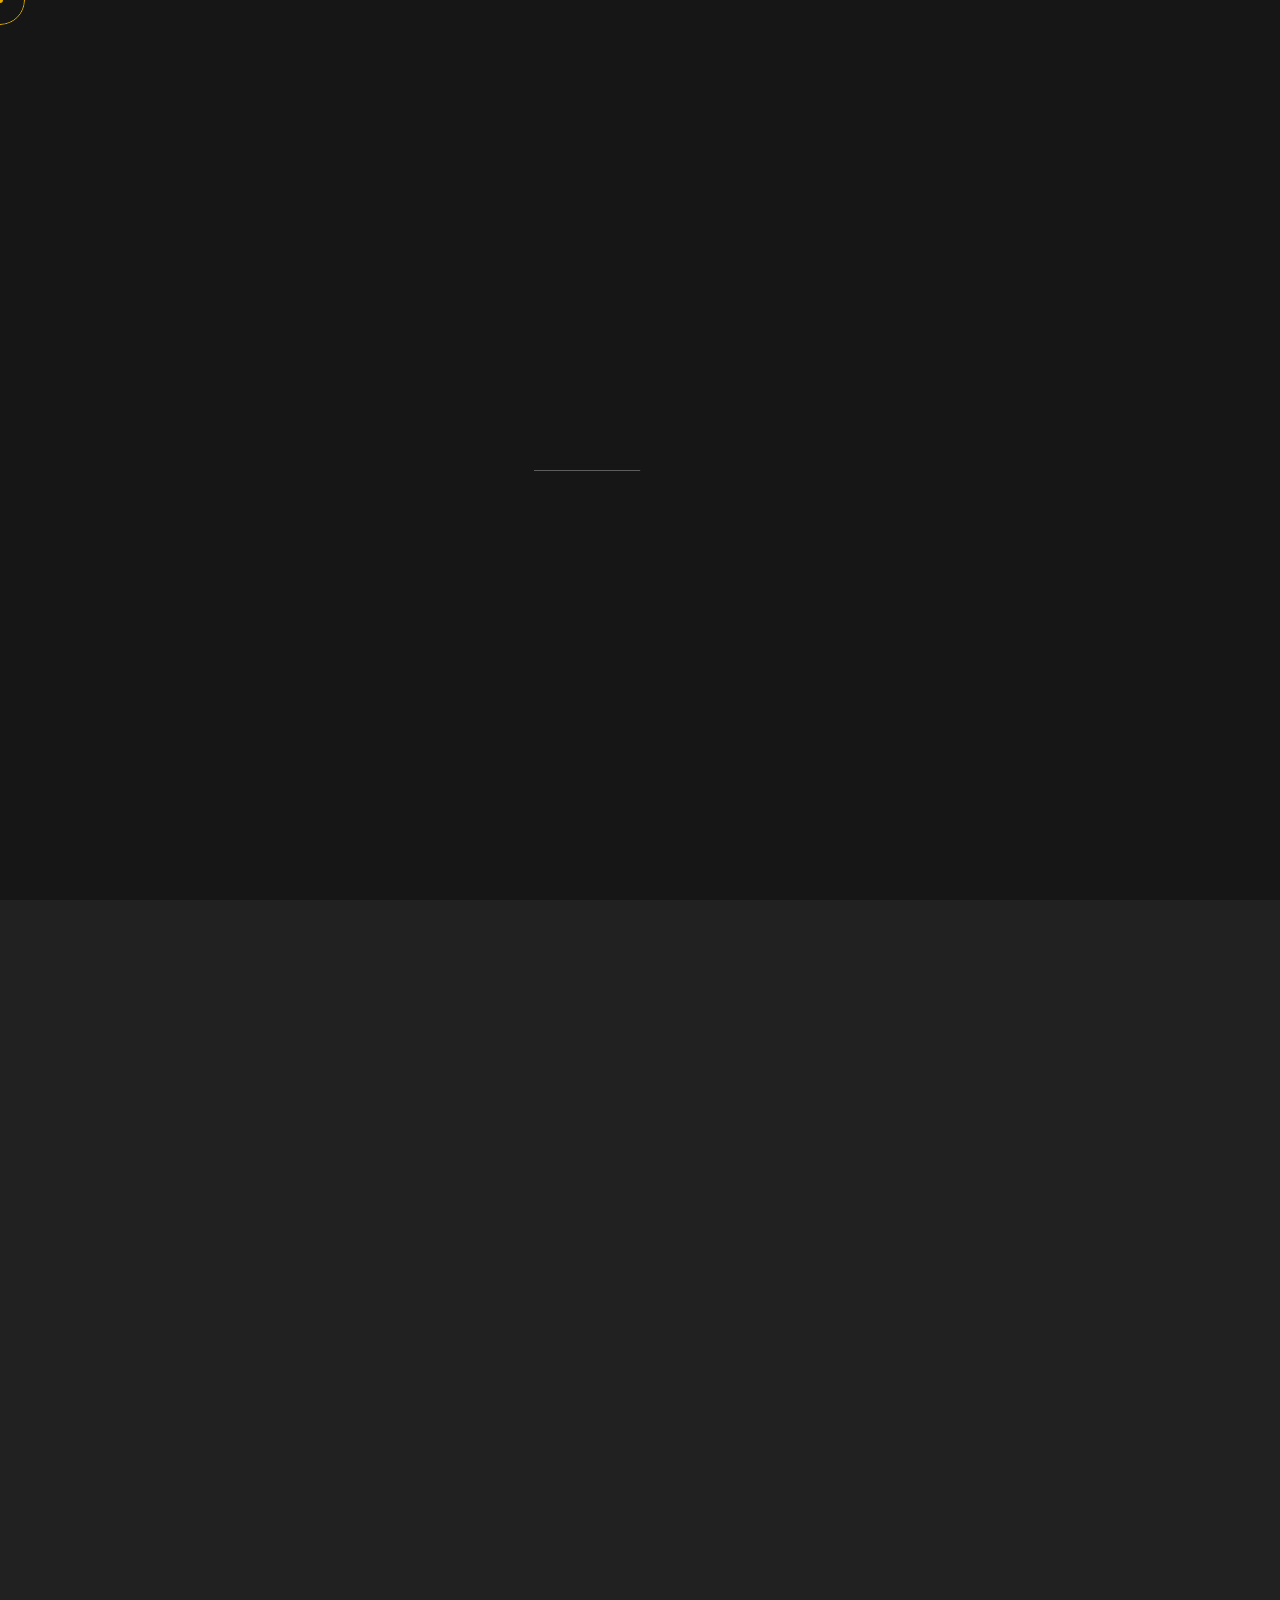
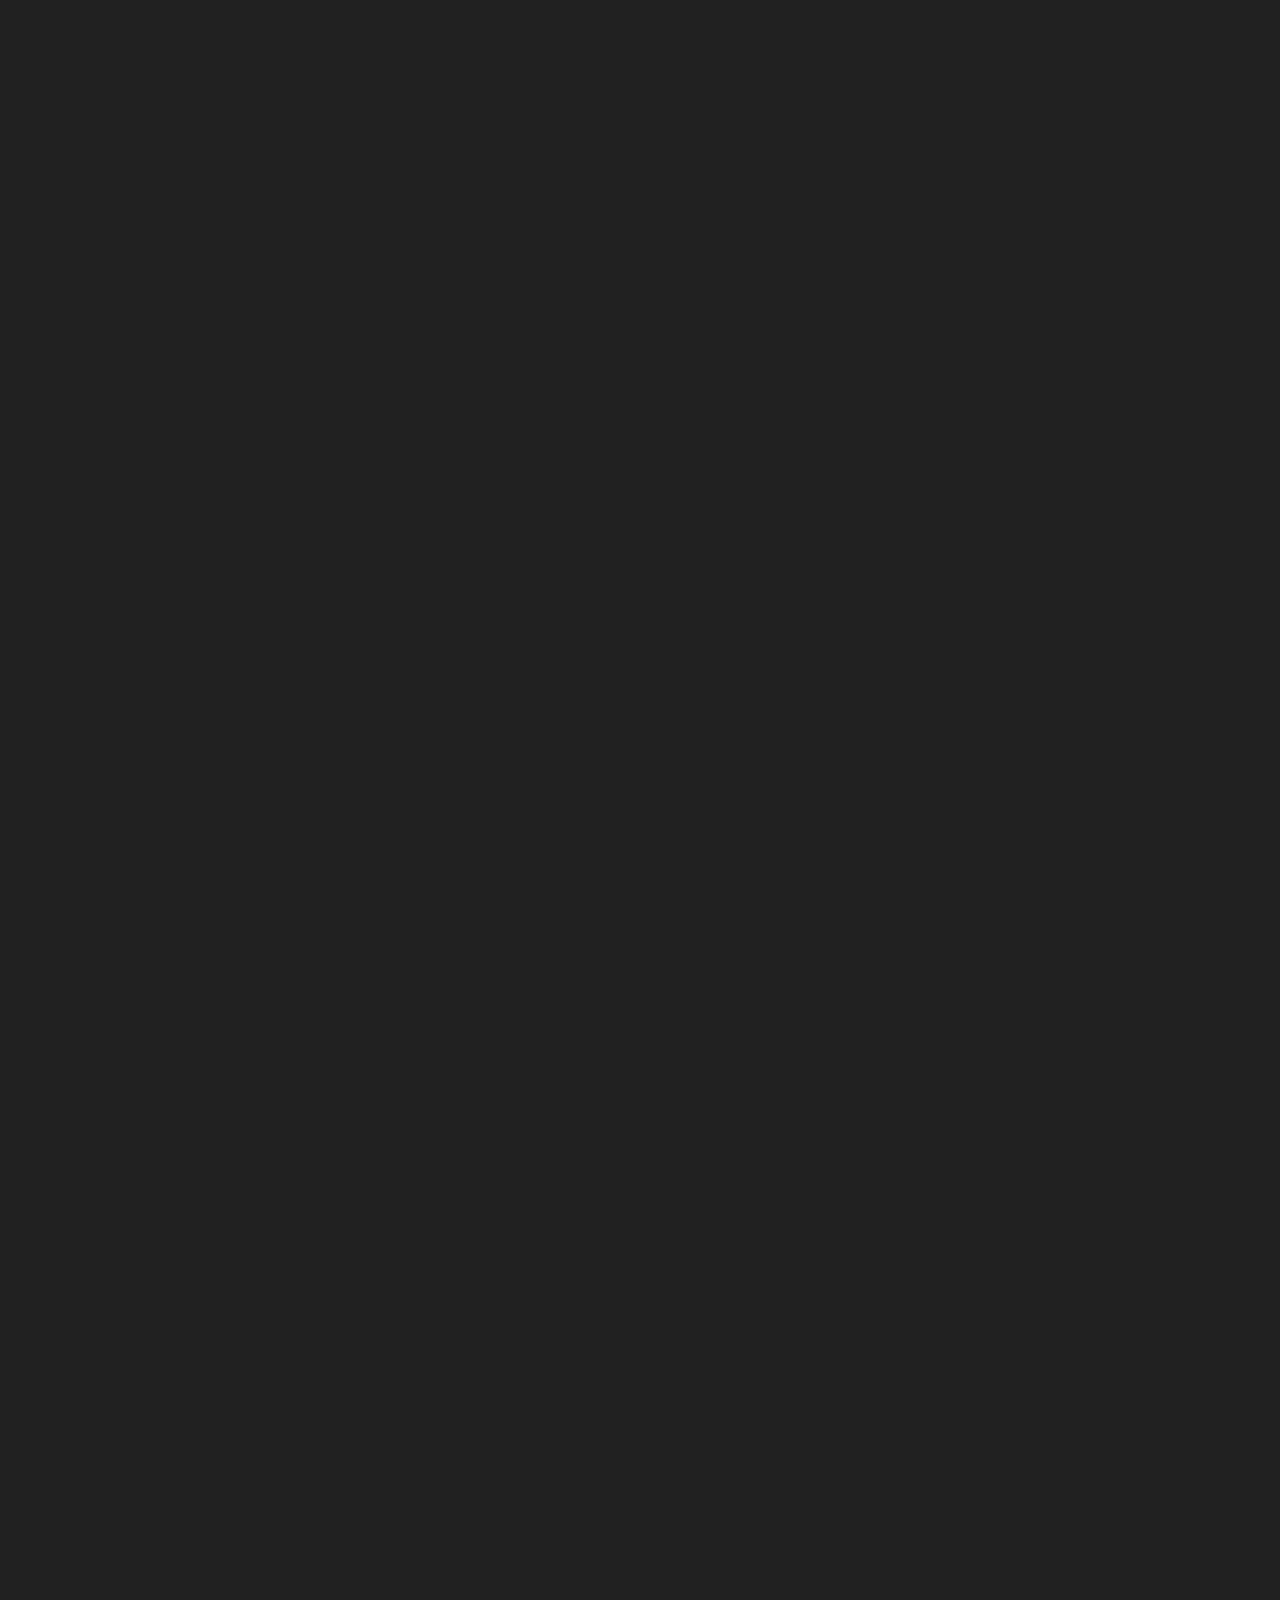
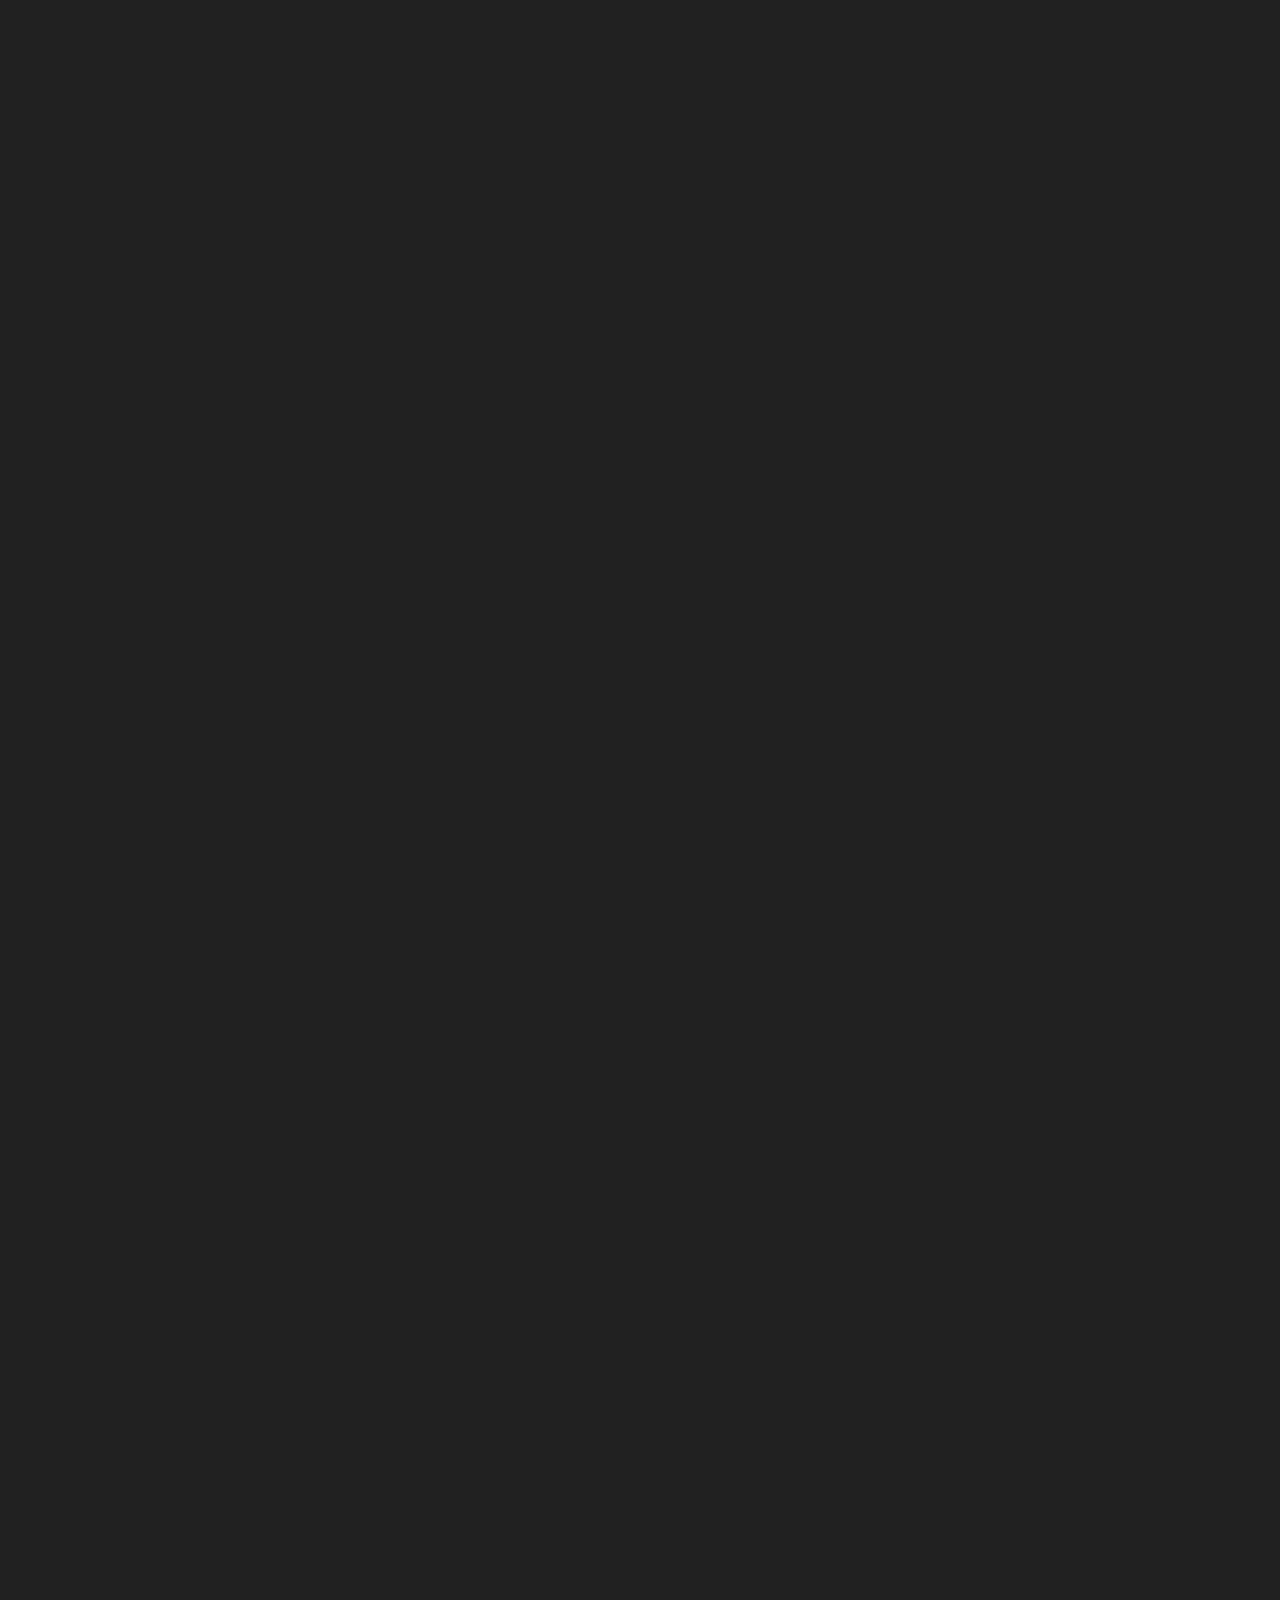
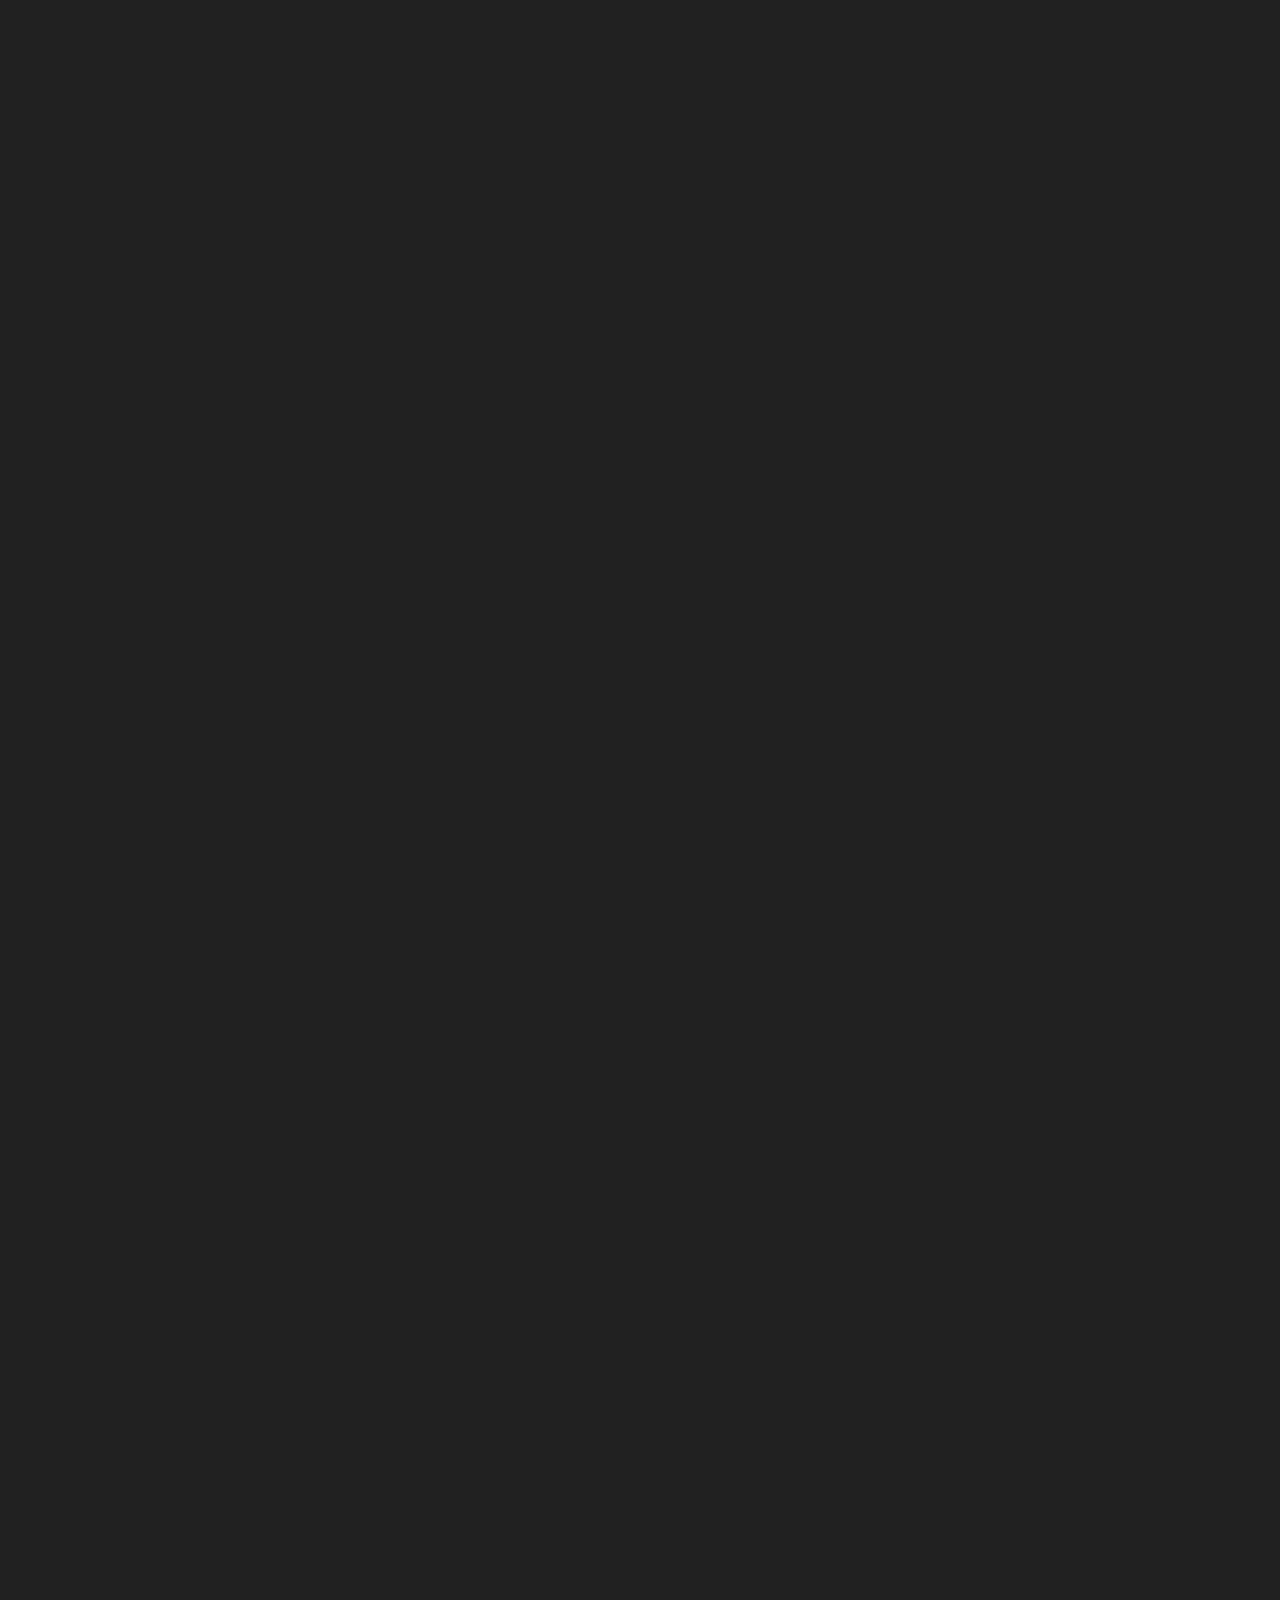
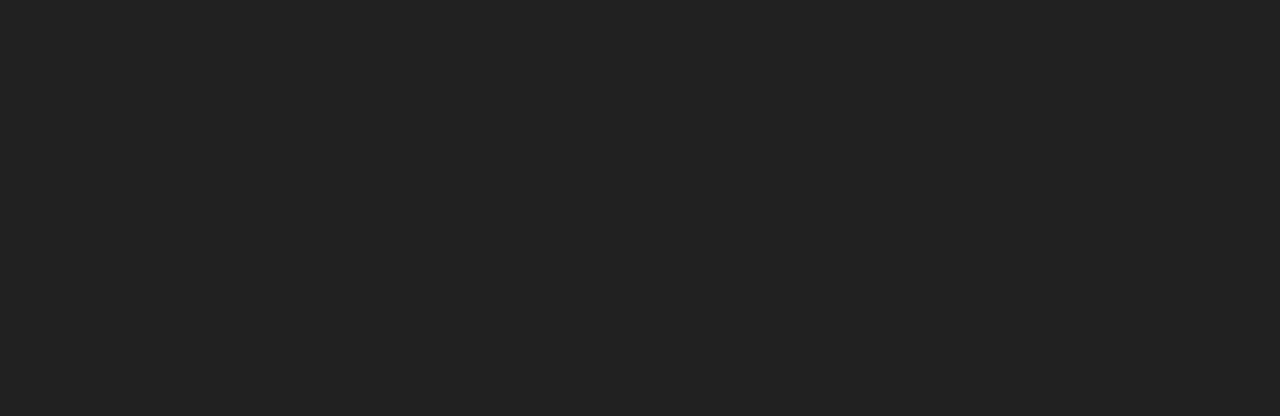
==== commit c1511904: "upsr" ====
--- a/index.html
+++ b/index.html
@@ -479,9 +479,9 @@
 <div class="cover" style="background-image: url(/wp-content/uploads/2024/03/20240323_101709_0002.png);"></div>
 <div class="lightbox-content">
 <div class="lightbox-images">
-<div class="item" data-image="http://localhost/mehdi/wp-content/uploads/2024/03/20240323_113557_0000.png"></div>
-<div class="item" data-image="http://localhost/mehdi/wp-content/uploads/2024/03/20240323_101709_0001-1.png"></div>
-<div class="item" data-image="http://localhost/mehdi/wp-content/uploads/2024/03/20240323_101709_0002.png"></div>
+<div class="item" data-image="/wp-content/uploads/2024/03/20240323_113557_0000.png"></div>
+<div class="item" data-image="/wp-content/uploads/2024/03/20240323_101709_0001-1.png"></div>
+<div class="item" data-image="/wp-content/uploads/2024/03/20240323_101709_0002.png"></div>
 </div>
 <div class="info-content">
 <h3>Social IV (testing ...)</h3>
@@ -499,10 +499,10 @@
 <div class="cover" style="background-image: url(/wp-content/uploads/2024/03/1_20240323_094523_0000.png);"></div>
 <div class="lightbox-content">
 <div class="lightbox-images">
-<div class="item" data-image="http://localhost/mehdi/wp-content/uploads/2024/03/2_20240323_094523_0001-1.png"></div>
-<div class="item" data-image="http://localhost/mehdi/wp-content/uploads/2024/03/3_20240323_094523_0002-1.png"></div>
-<div class="item" data-image="http://localhost/mehdi/wp-content/uploads/2024/03/4_20240323_094524_0003-1.png"></div>
-<div class="item" data-image="http://localhost/mehdi/wp-content/uploads/2024/03/5_20240323_094524_0004-1.png"></div>
+<div class="item" data-image="/wp-content/uploads/2024/03/2_20240323_094523_0001-1.png"></div>
+<div class="item" data-image="/wp-content/uploads/2024/03/3_20240323_094523_0002-1.png"></div>
+<div class="item" data-image="/wp-content/uploads/2024/03/4_20240323_094524_0003-1.png"></div>
+<div class="item" data-image="/wp-content/uploads/2024/03/5_20240323_094524_0004-1.png"></div>
 </div>
 <div class="info-content">
 <h3>Easy Todo</h3>
@@ -522,9 +522,9 @@
 <div class="cover" style="background-image: url(/wp-content/uploads/2024/06/1.png);"></div>
 <div class="lightbox-content">
 <div class="lightbox-images">
-<div class="item" data-image="http://localhost/mehdi/wp-content/uploads/2024/06/2.png"></div>
-<div class="item" data-image="http://localhost/mehdi/wp-content/uploads/2024/06/1.png"></div>
-<div class="item" data-image="http://localhost/mehdi/wp-content/uploads/2024/06/3.png"></div>
+<div class="item" data-image="/wp-content/uploads/2024/06/2.png"></div>
+<div class="item" data-image="/wp-content/uploads/2024/06/1.png"></div>
+<div class="item" data-image="/wp-content/uploads/2024/06/3.png"></div>
 </div>
 <div class="info-content">
 <h3>Radin</h3>
@@ -542,9 +542,9 @@
 <div class="cover" style="background-image: url(/wp-content/uploads/2024/06/1-1.png);"></div>
 <div class="lightbox-content">
 <div class="lightbox-images">
-<div class="item" data-image="http://localhost/mehdi/wp-content/uploads/2024/06/1-1.png"></div>
-<div class="item" data-image="http://localhost/mehdi/wp-content/uploads/2024/06/2-1.png"></div>
-<div class="item" data-image="http://localhost/mehdi/wp-content/uploads/2024/06/3-1.png"></div>
+<div class="item" data-image="/wp-content/uploads/2024/06/1-1.png"></div>
+<div class="item" data-image="/wp-content/uploads/2024/06/2-1.png"></div>
+<div class="item" data-image="/wp-content/uploads/2024/06/3-1.png"></div>
 </div>
 <div class="info-content">
 <h3>BLOG CLUB</h3>
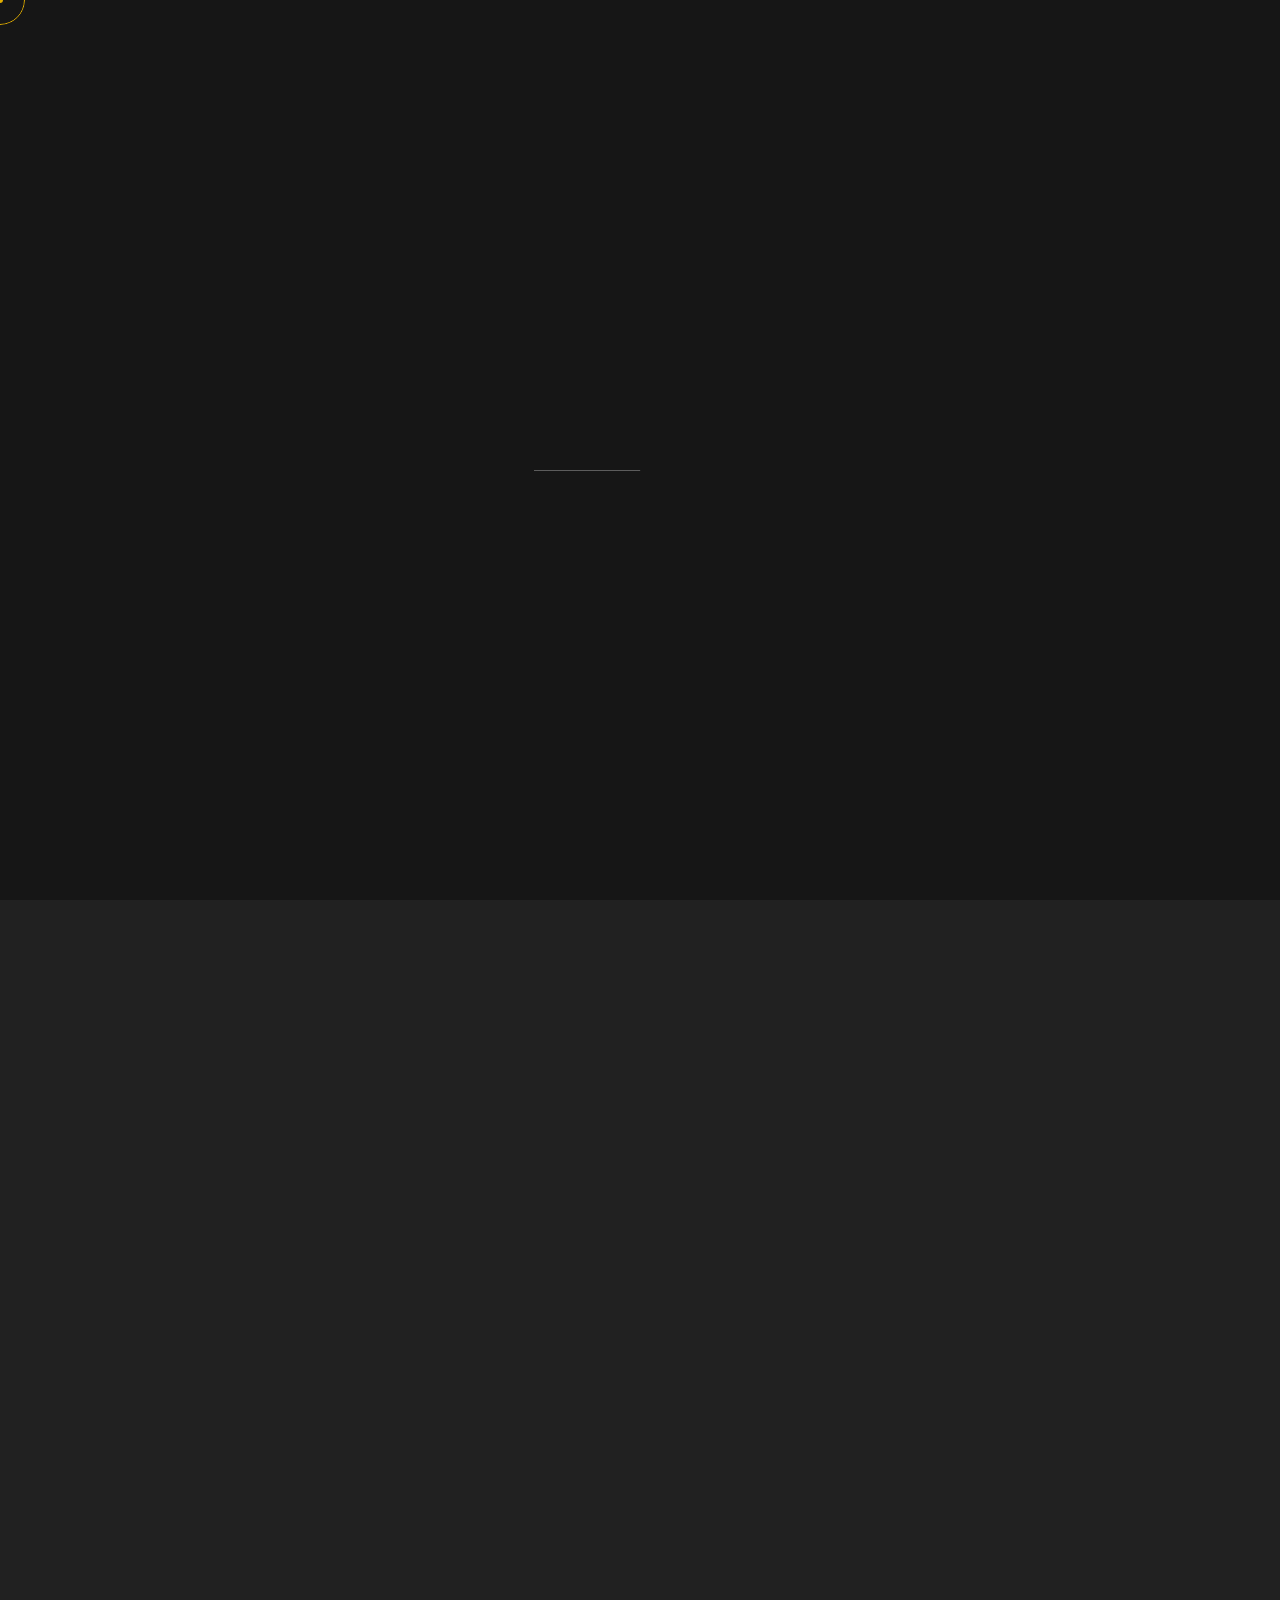
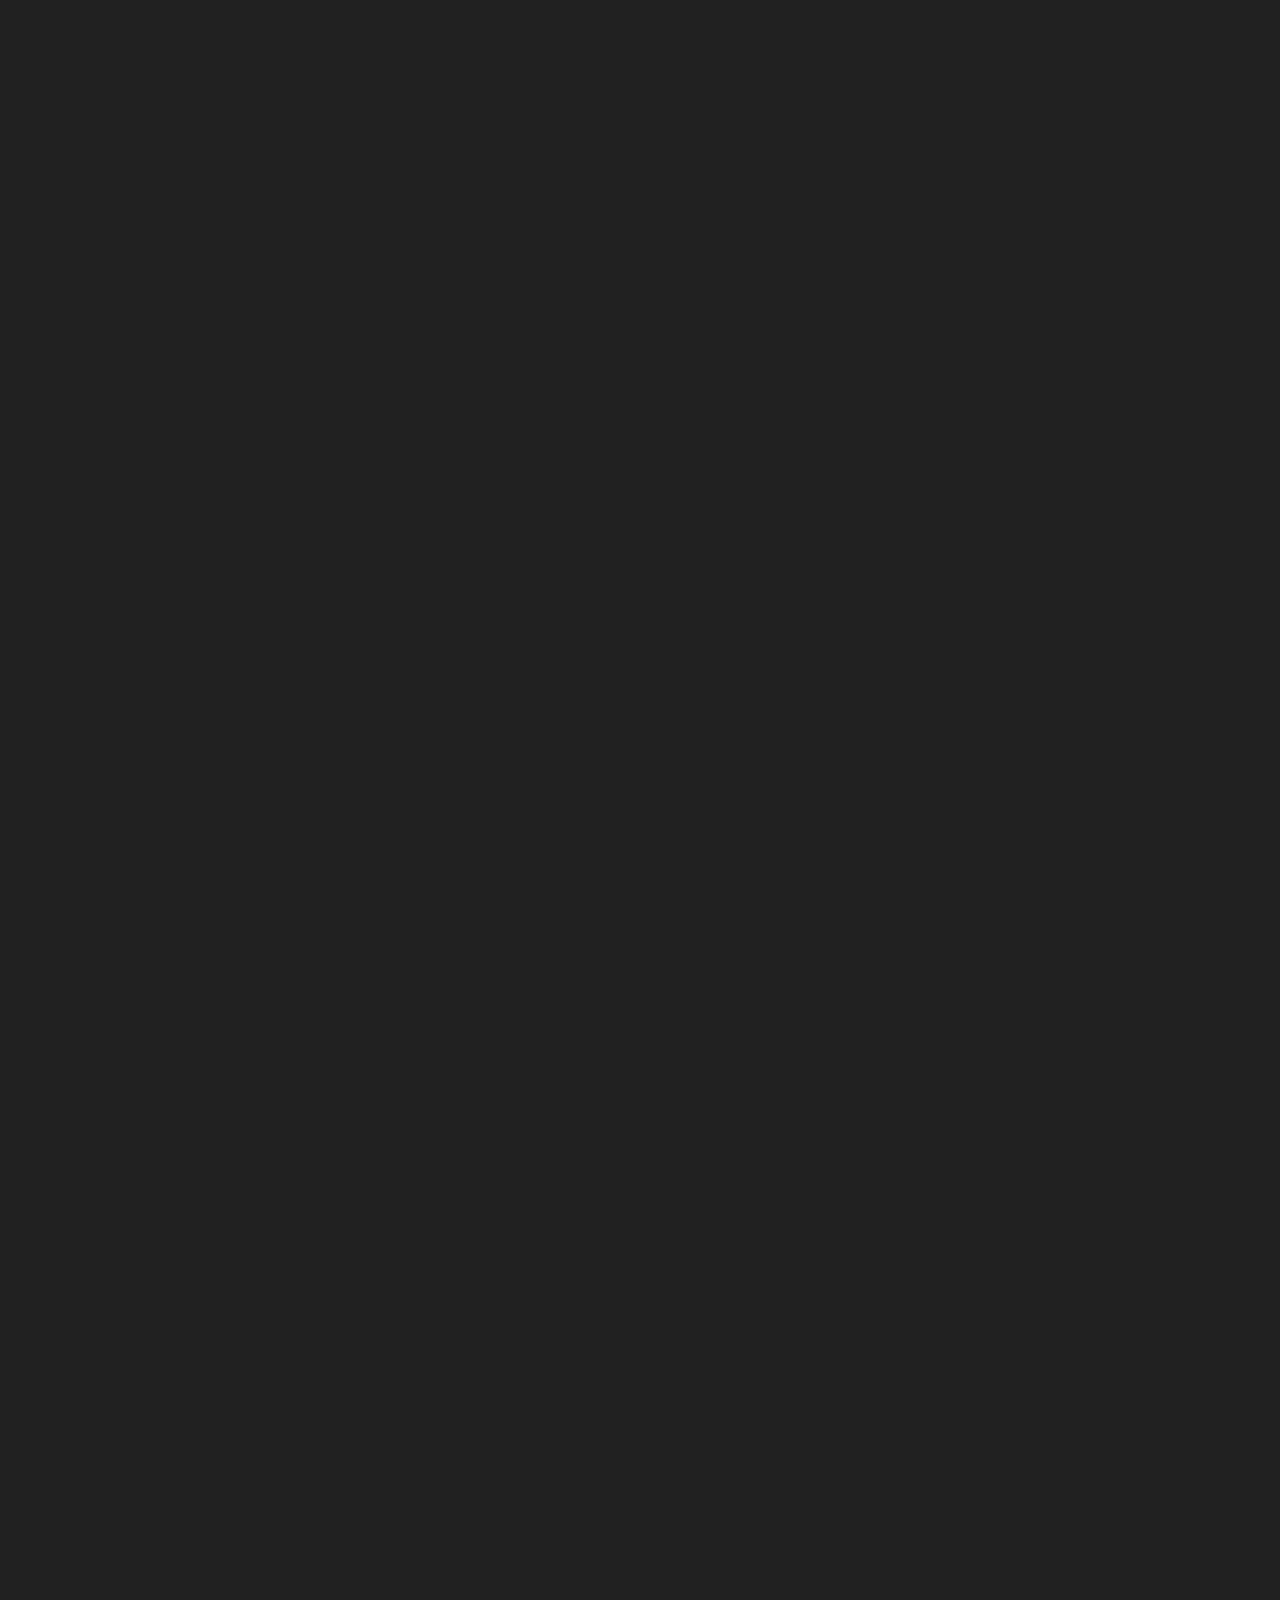
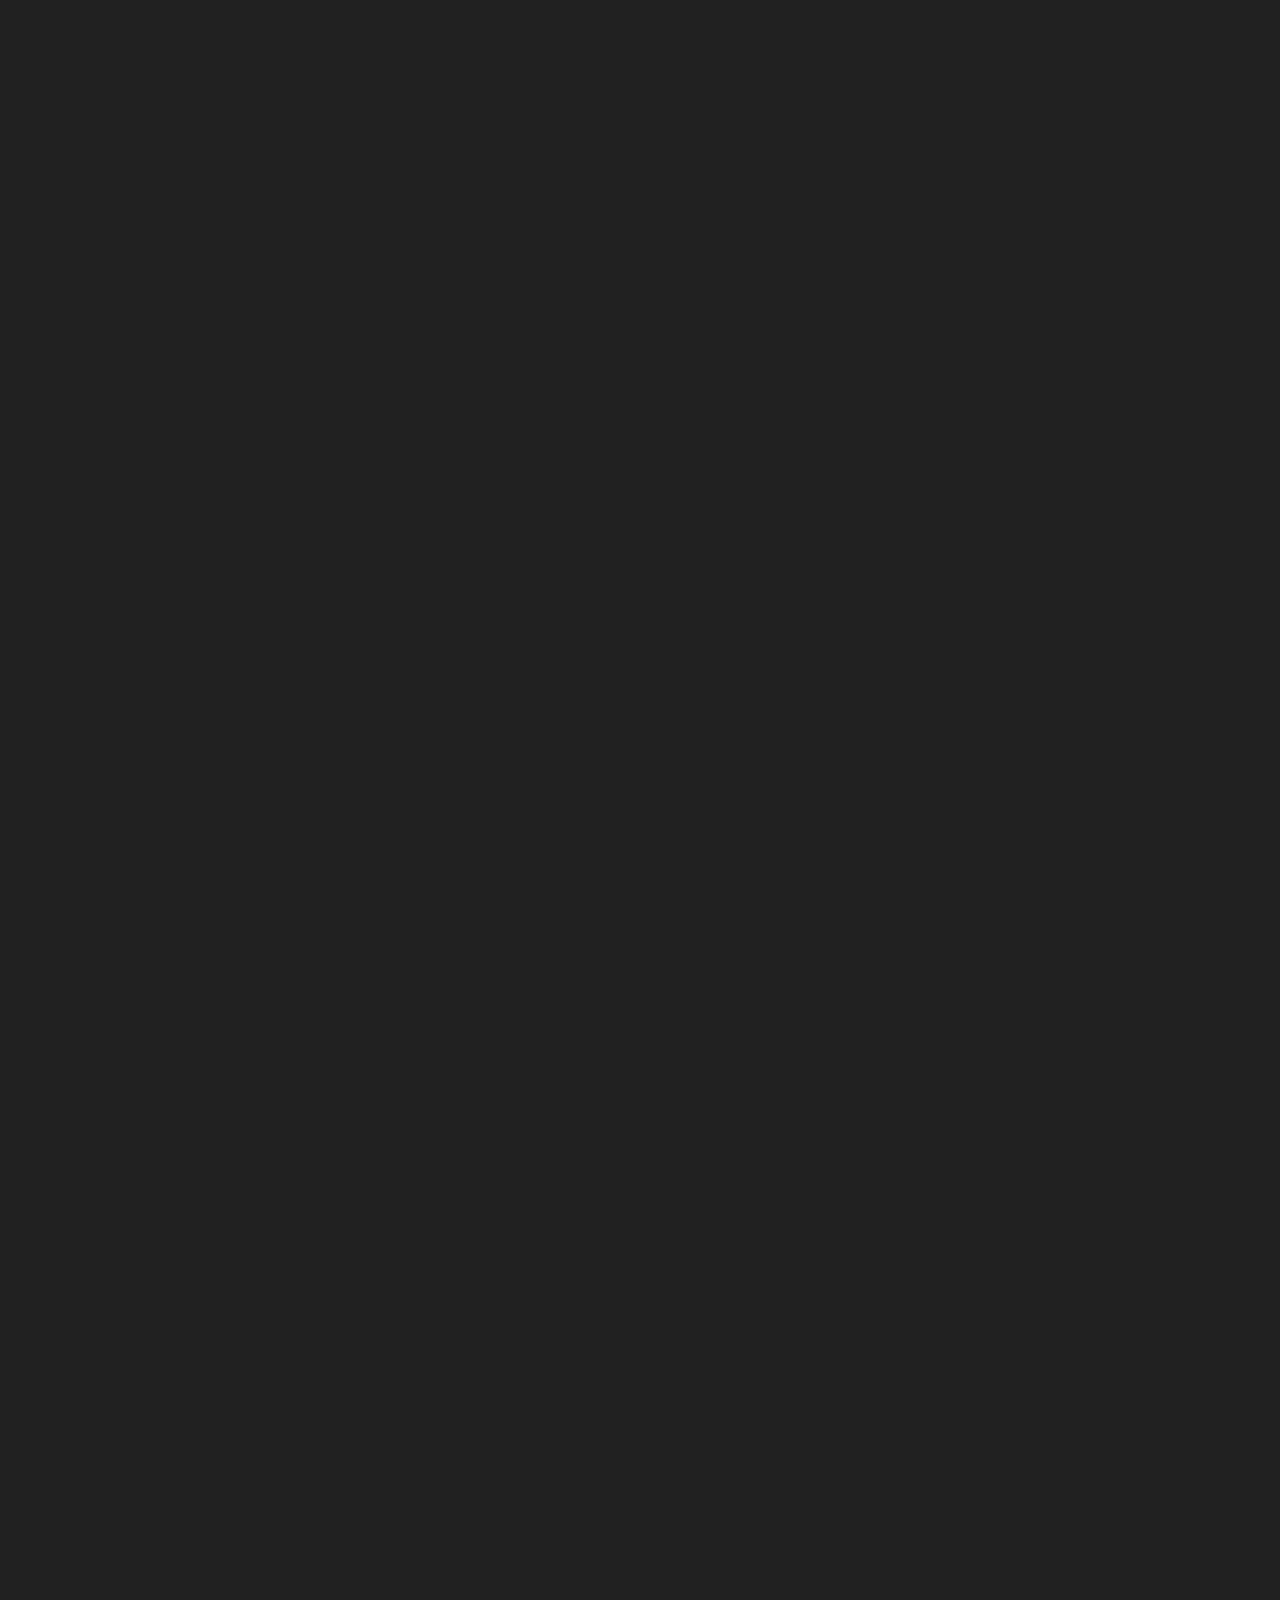
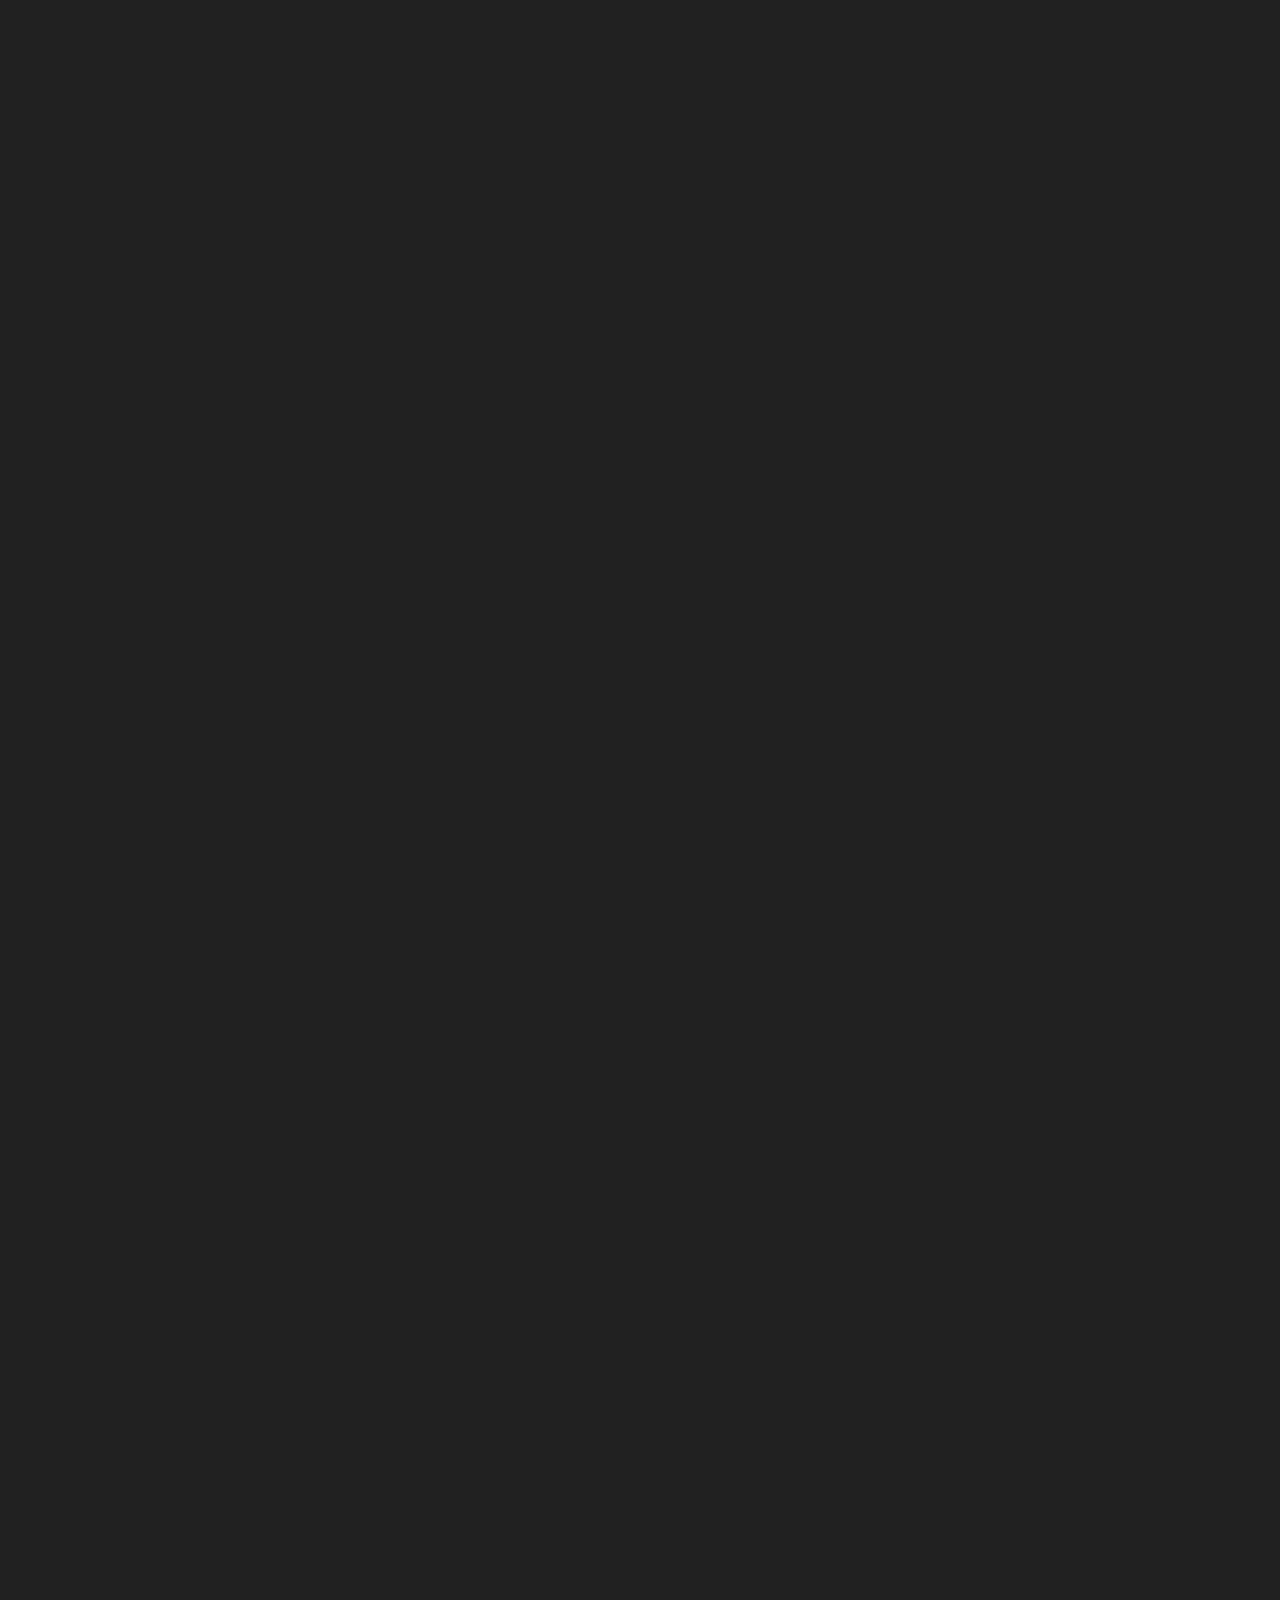
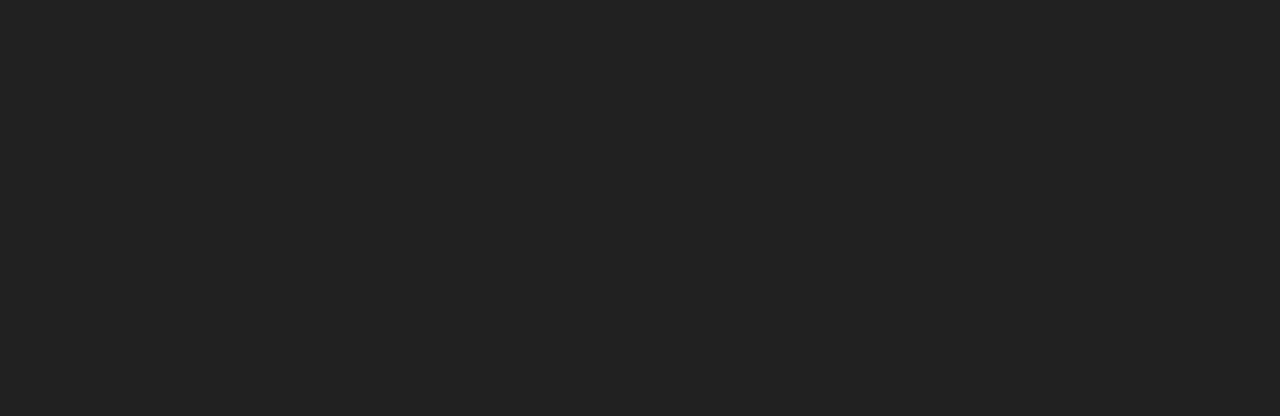
==== commit 8ca10b11: "u" ====
--- a/index.html
+++ b/index.html
@@ -480,7 +480,7 @@
 <div class="lightbox-content">
 <div class="lightbox-images">
 <div class="item" data-image="/wp-content/uploads/2024/03/20240323_113557_0000.png"></div>
-<div class="item" data-image="/wp-content/uploads/2024/03/20240323_101709_0001-1.png"></div>
+<div class="item" data-image="/wp-content/uploads/2024/03/20240323_101709_0001.png"></div>
 <div class="item" data-image="/wp-content/uploads/2024/03/20240323_101709_0002.png"></div>
 </div>
 <div class="info-content">
@@ -499,10 +499,10 @@
 <div class="cover" style="background-image: url(/wp-content/uploads/2024/03/1_20240323_094523_0000.png);"></div>
 <div class="lightbox-content">
 <div class="lightbox-images">
-<div class="item" data-image="/wp-content/uploads/2024/03/2_20240323_094523_0001-1.png"></div>
-<div class="item" data-image="/wp-content/uploads/2024/03/3_20240323_094523_0002-1.png"></div>
-<div class="item" data-image="/wp-content/uploads/2024/03/4_20240323_094524_0003-1.png"></div>
-<div class="item" data-image="/wp-content/uploads/2024/03/5_20240323_094524_0004-1.png"></div>
+<div class="item" data-image="/wp-content/uploads/2024/03/2_20240323_094523_0001.png"></div>
+<div class="item" data-image="/wp-content/uploads/2024/03/3_20240323_094523_0002.png"></div>
+<div class="item" data-image="/wp-content/uploads/2024/03/4_20240323_094524_0003.png"></div>
+<div class="item" data-image="/wp-content/uploads/2024/03/5_20240323_094524_0004.png"></div>
 </div>
 <div class="info-content">
 <h3>Easy Todo</h3>
@@ -539,12 +539,12 @@
 <p class="color-white"></p>
 <div class="seperator-line"></div>
 </div>
-<div class="cover" style="background-image: url(/wp-content/uploads/2024/06/1-1.png);"></div>
+<div class="cover" style="background-image: url(/wp-content/uploads/2024/06/1.png);"></div>
 <div class="lightbox-content">
 <div class="lightbox-images">
-<div class="item" data-image="/wp-content/uploads/2024/06/1-1.png"></div>
-<div class="item" data-image="/wp-content/uploads/2024/06/2-1.png"></div>
-<div class="item" data-image="/wp-content/uploads/2024/06/3-1.png"></div>
+<div class="item" data-image="/wp-content/uploads/2024/06/1.png"></div>
+<div class="item" data-image="/wp-content/uploads/2024/06/2.png"></div>
+<div class="item" data-image="/wp-content/uploads/2024/06/3.png"></div>
 </div>
 <div class="info-content">
 <h3>BLOG CLUB</h3>
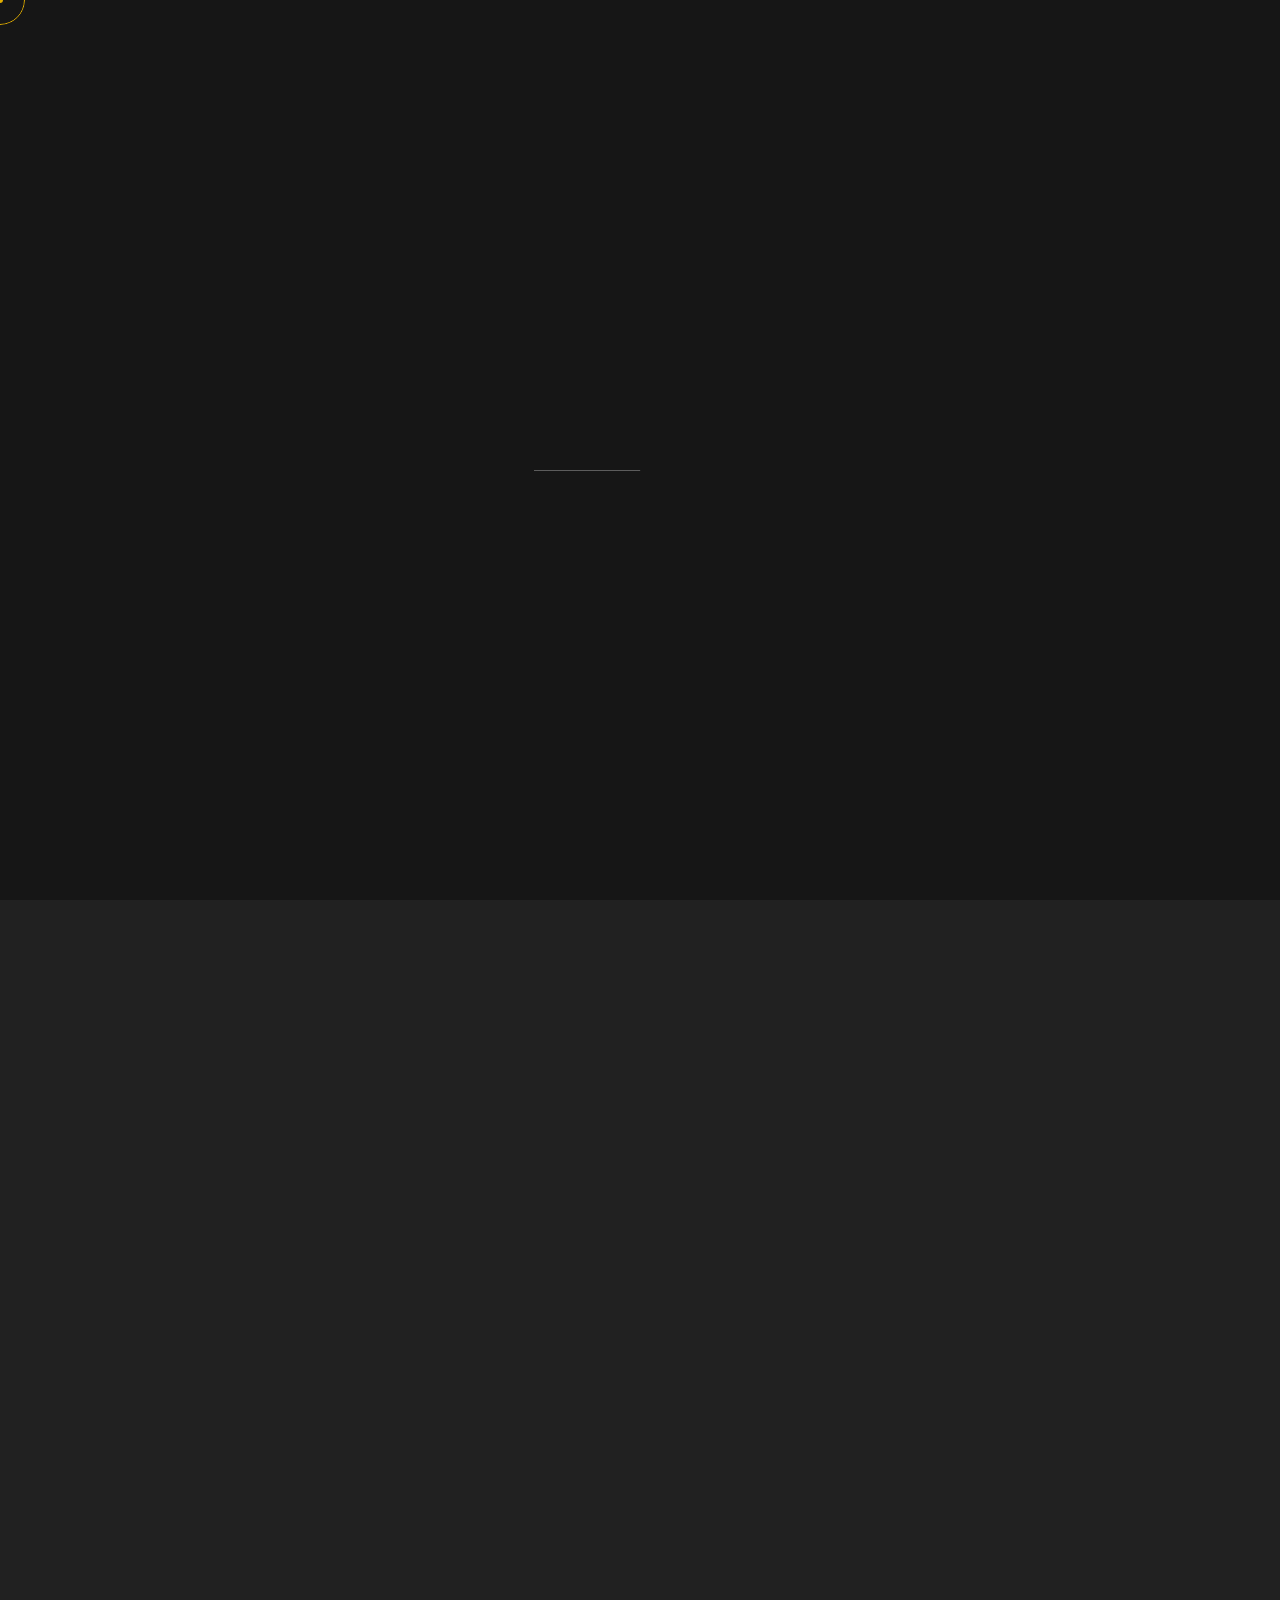
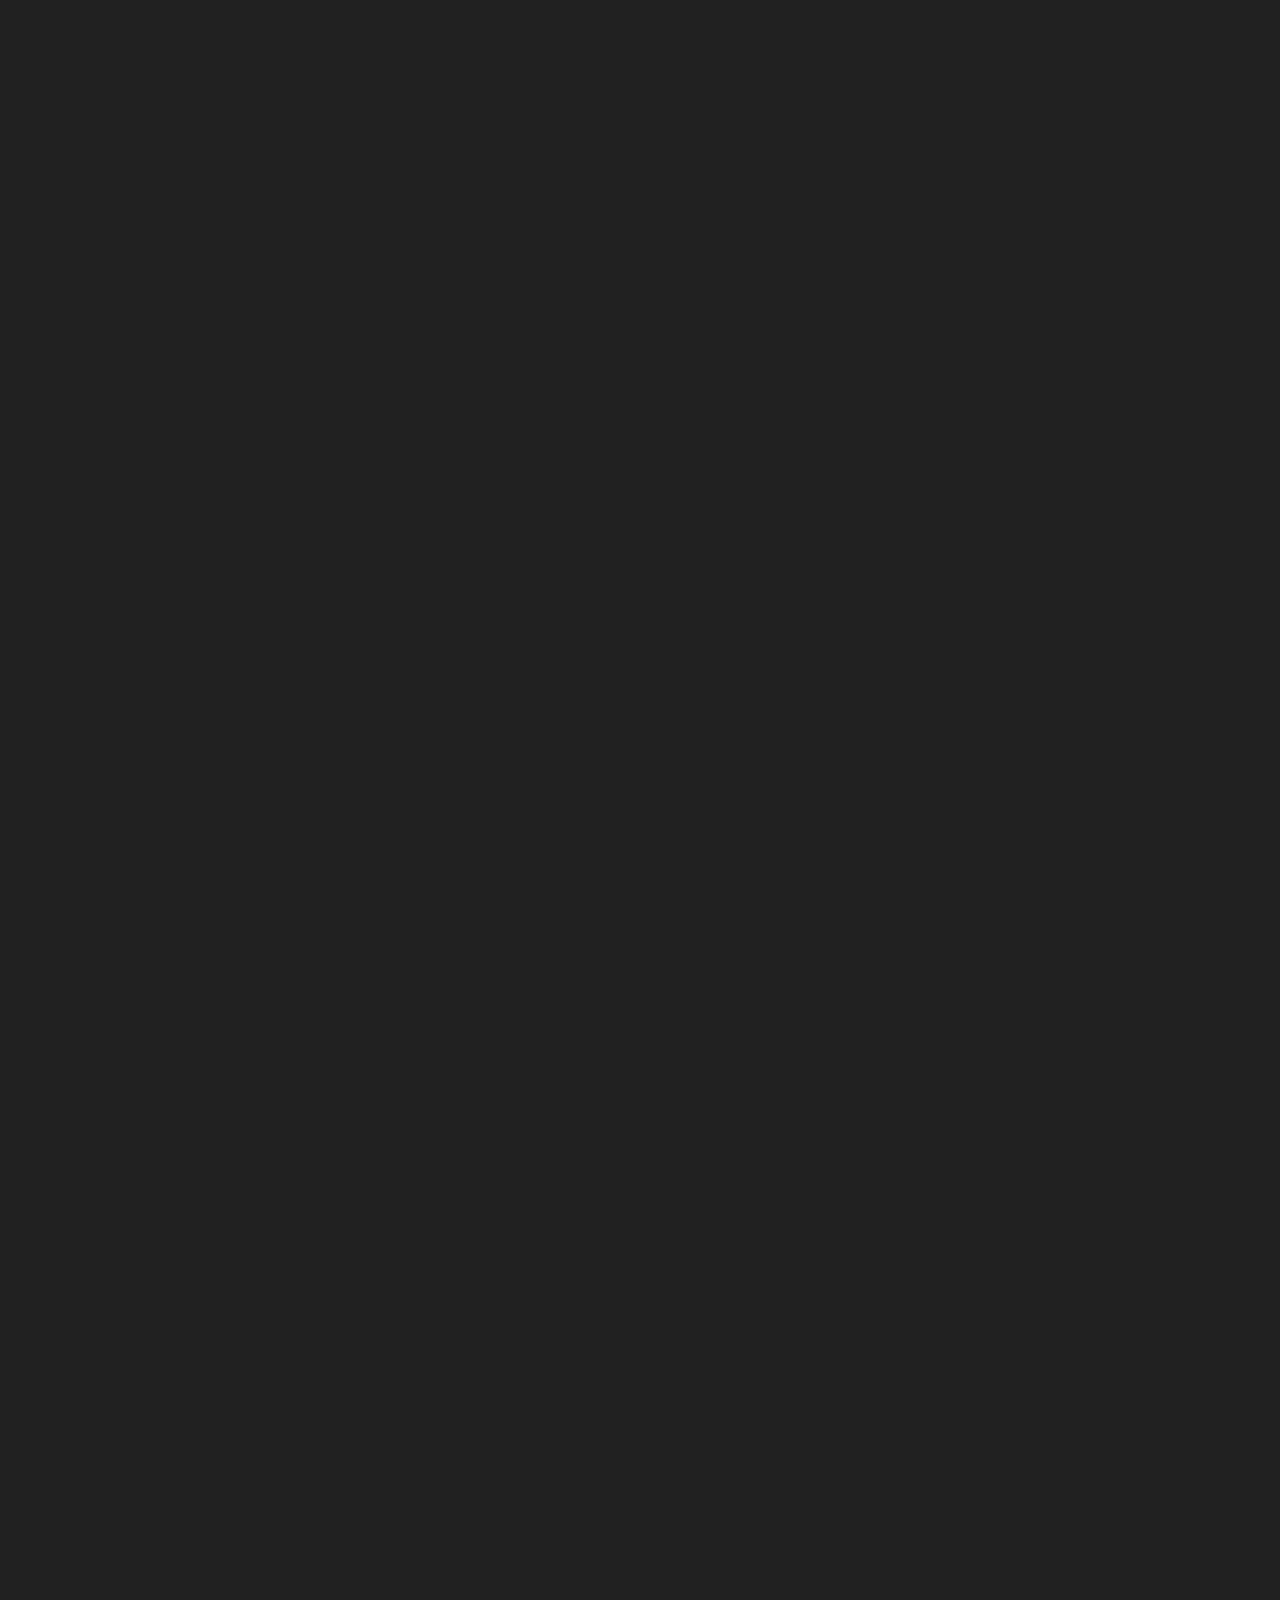
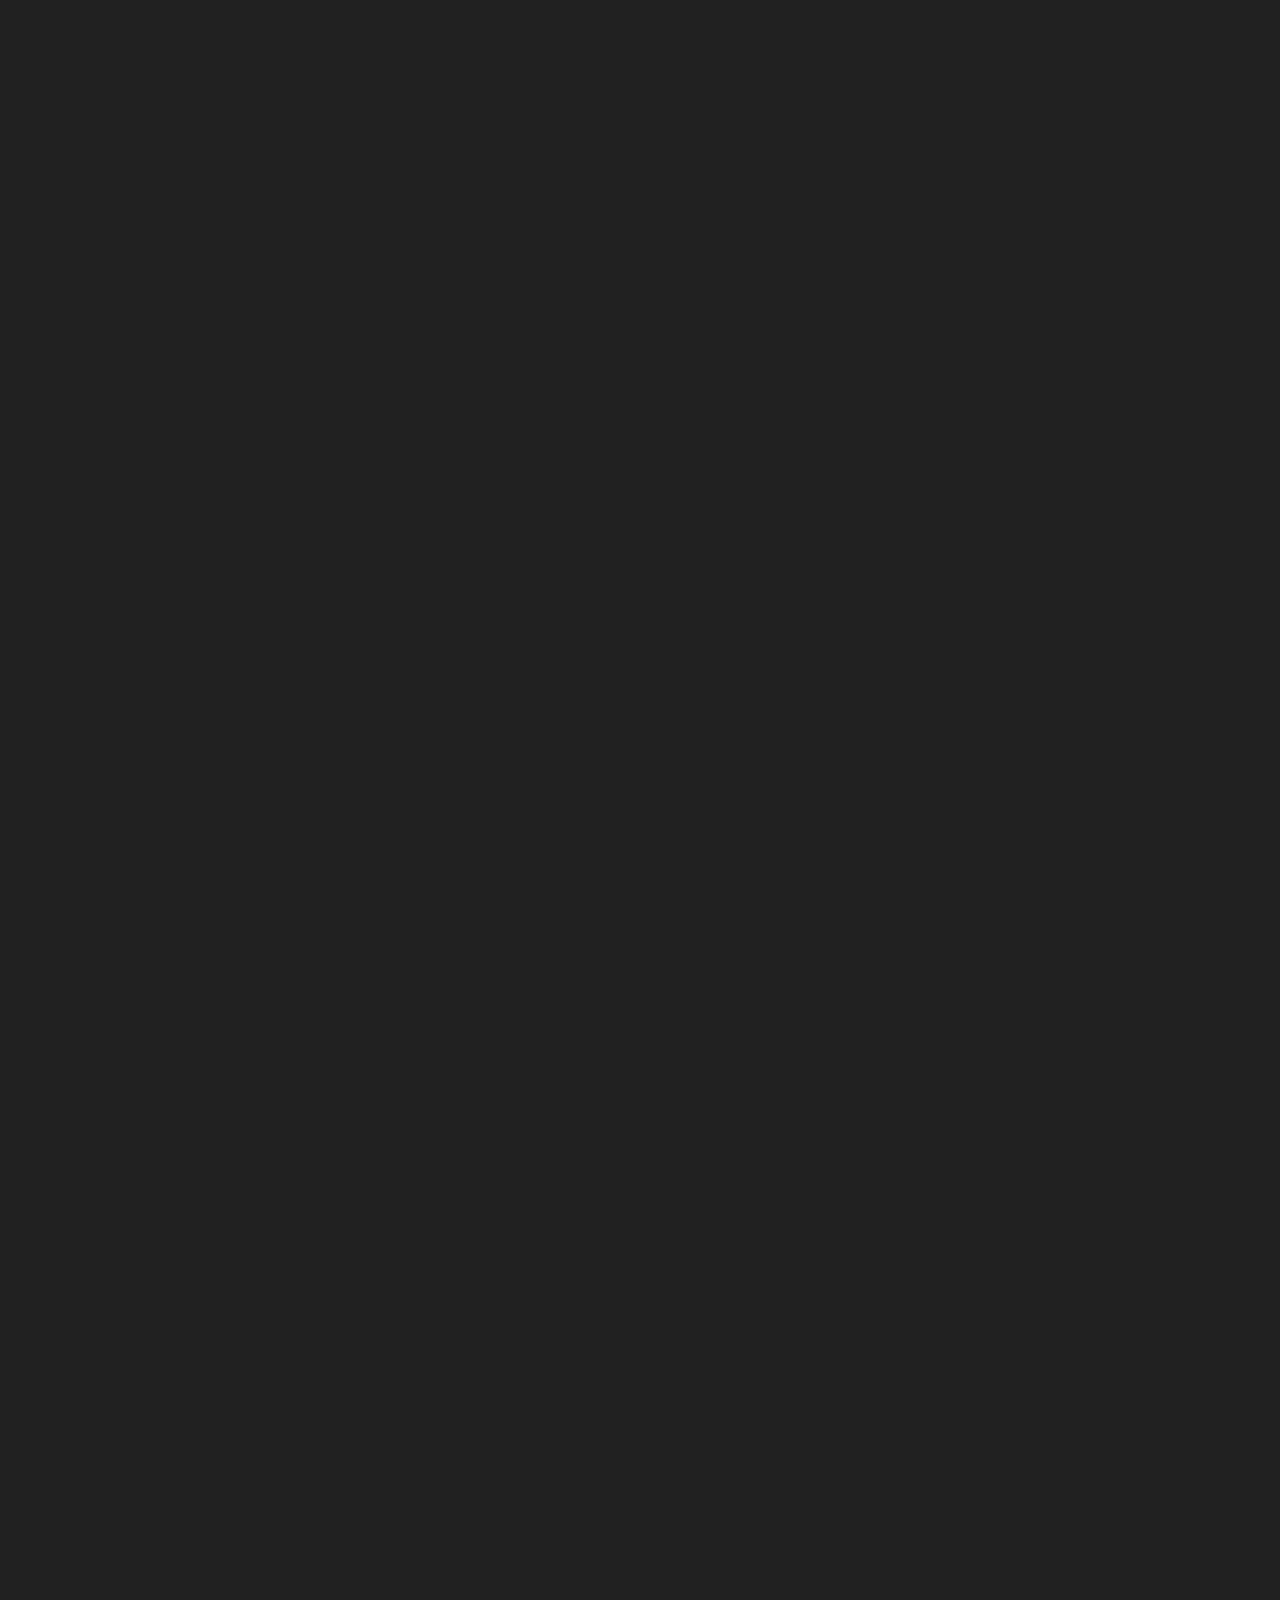
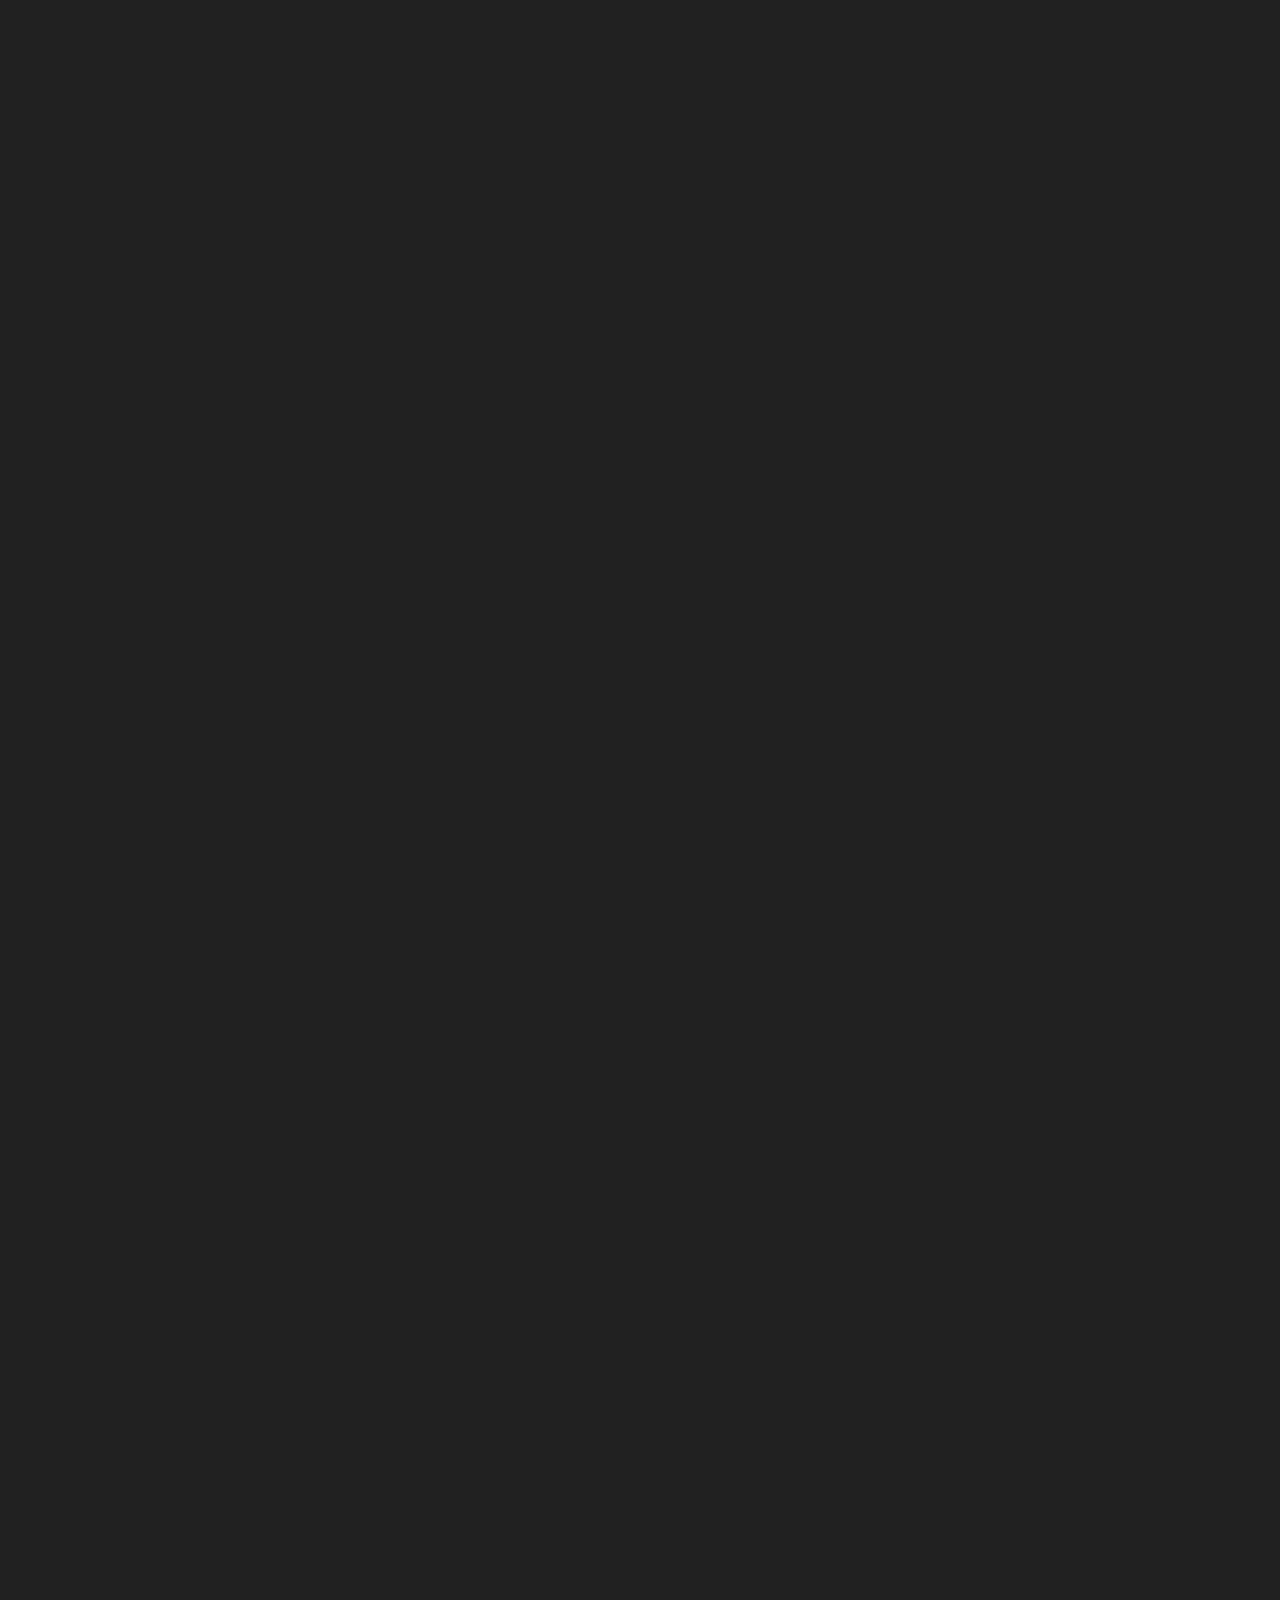
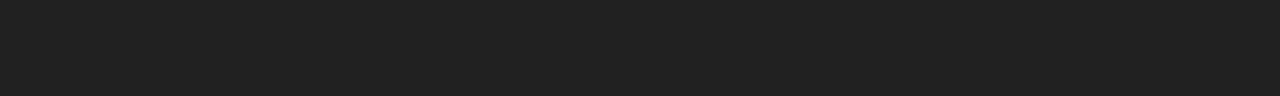
==== commit 98300e4e: "Update index.html" ====
--- a/index.html
+++ b/index.html
@@ -64,7 +64,7 @@
 <link rel="alternate" title="oEmbed (JSON)" type="application/json+oembed" href="/wp-json/oembed/1.0/embed?url=%2F">
 <link rel="alternate" title="oEmbed (XML)" type="text/xml+oembed" href="/wp-json/oembed/1.0/embed?url=%2F#038;format=xml">
 <meta name="framework" content="Redux 4.3.1">
-<script type="text/javascript">var template_directory_uri="/wp-content/themes/reframe";var custom_cursor=1;var cursor_outer_dimensions="50px";var cursor_outer_line_style="solid";var cursor_outer_line_width=0.1;var cursor_outer_line_color="";var cursor_inner_dimensions="6px";var cursor_inner_color="";var config_color_scheme="warning_yellow";var config_scroll_bar="bar";var config_smooth_page_scroll_intensity=1.00;var config_smooth_page_scroll_intensity_mobile=0.00;var config_scroll_animation_on_mobile=1;var config_profile_image_url="/wp-content/uploads/2024/03/b.png";var profile_image_effect_toggle=1;var config_profile_image_effect="claw";var config_profile_image_effect_intensity=0.30;var option_hero_background_mode="waves";var option_hero_background_mode_mobile="waves";var option_hero_background_color_bg="#212121";var option_hero_background_square_bg="#212121";var option_hero_background_square_mode="black";var option_hero_background_lines_scene_opacity=0.1;var option_hero_background_lines_line_color="#E3AF00";var option_hero_background_lines_bg_color="#212121";var option_hero_background_circle_scene_opacity=0.1;var option_hero_background_circle_line_color="#E3AF00";var option_hero_background_circle_bg_color="#212121";var option_hero_background_circle_speed=0.03;var option_hero_background_twisted_scene_opacity=0.07;var option_hero_background_twisted_line_color="#FFFFFF";var option_hero_background_twisted_fill_color="#212121";var option_hero_background_twisted_bg_color="#212121";var option_hero_background_twisted_speed=0.005;var option_hero_background_asteroids_scene_opacity=0.1;var option_hero_background_asteroids_bg_color="#212121";var option_hero_background_asteroids_cube_color="#727272";var option_hero_background_asteroids_particle_color="#666666";var option_hero_background_asteroids_spotlight_color="#111111";var option_hero_background_asteroids_spotlight_intensity=4;var option_hero_background_asteroids_pointlight_color="#111111";var option_hero_background_asteroids_pointlight_intensity=1;var option_hero_background_asteroids_rectarealight_color="#111111";var option_hero_background_asteroids_rectarealight_intensity=30;var demo_mode_avanzare=0;var background_waves_mesh_color="#3B4246";var background_waves_background_color="#212121";</script><meta name="generator" content="Elementor 3.20.1; features: e_optimized_assets_loading, e_optimized_css_loading, e_font_icon_svg, additional_custom_breakpoints, block_editor_assets_optimize, e_image_loading_optimization; settings: css_print_method-external, google_font-enabled, font_display-swap">
+<script type="text/javascript">var template_directory_uri="/wp-content/themes/reframe";var custom_cursor=1;var cursor_outer_dimensions="50px";var cursor_outer_line_style="solid";var cursor_outer_line_width=0.1;var cursor_outer_line_color="";var cursor_inner_dimensions="6px";var cursor_inner_color="";var config_color_scheme="warning_yellow";var config_scroll_bar="bar";var config_smooth_page_scroll_intensity=1.00;var config_smooth_page_scroll_intensity_mobile=0.00;var config_scroll_animation_on_mobile=1;var config_profile_image_url="/wp-content/uploads/2024/03/b.jpg";var profile_image_effect_toggle=1;var config_profile_image_effect="claw";var config_profile_image_effect_intensity=0.30;var option_hero_background_mode="waves";var option_hero_background_mode_mobile="waves";var option_hero_background_color_bg="#212121";var option_hero_background_square_bg="#212121";var option_hero_background_square_mode="black";var option_hero_background_lines_scene_opacity=0.1;var option_hero_background_lines_line_color="#E3AF00";var option_hero_background_lines_bg_color="#212121";var option_hero_background_circle_scene_opacity=0.1;var option_hero_background_circle_line_color="#E3AF00";var option_hero_background_circle_bg_color="#212121";var option_hero_background_circle_speed=0.03;var option_hero_background_twisted_scene_opacity=0.07;var option_hero_background_twisted_line_color="#FFFFFF";var option_hero_background_twisted_fill_color="#212121";var option_hero_background_twisted_bg_color="#212121";var option_hero_background_twisted_speed=0.005;var option_hero_background_asteroids_scene_opacity=0.1;var option_hero_background_asteroids_bg_color="#212121";var option_hero_background_asteroids_cube_color="#727272";var option_hero_background_asteroids_particle_color="#666666";var option_hero_background_asteroids_spotlight_color="#111111";var option_hero_background_asteroids_spotlight_intensity=4;var option_hero_background_asteroids_pointlight_color="#111111";var option_hero_background_asteroids_pointlight_intensity=1;var option_hero_background_asteroids_rectarealight_color="#111111";var option_hero_background_asteroids_rectarealight_intensity=30;var demo_mode_avanzare=0;var background_waves_mesh_color="#3B4246";var background_waves_background_color="#212121";</script><meta name="generator" content="Elementor 3.20.1; features: e_optimized_assets_loading, e_optimized_css_loading, e_font_icon_svg, additional_custom_breakpoints, block_editor_assets_optimize, e_image_loading_optimization; settings: css_print_method-external, google_font-enabled, font_display-swap">
     
 </head>
 
@@ -203,9 +203,9 @@
 			<p class="tag">ABOUT</p>		</div>
 				</div>
 				<div class="elementor-element elementor-element-2900496b scroll-animation elementor-widget elementor-widget-heading" data-id="2900496b" data-element_type="widget" data-animation-ease="power4.out" data-animation-duration="1.2" data-animation="fade_from_bottom" data-widget_type="heading.default">
-				<div class="elementor-widget-container">
+<!-- 				<div class="elementor-widget-container">
 			<h3 class="elementor-heading-title elementor-size-default">PLEASE, PLEASE, PLEASE,<br><br>if you don’t hire me,<br><br>send the reason for my rejection to this number: +98 914 075 0087 or my Telegram ID: @mehdinoorzehi so that I can improve myself. </h3>		</div>
-				</div>
+				</div> -->
 				<div class="elementor-element elementor-element-794d5a71 scroll-animation elementor-widget elementor-widget-rfpp_sperator" data-id="794d5a71" data-element_type="widget" data-animation-ease="power4.out" data-animation-duration="1.2" data-animation="fade_from_bottom" data-widget_type="rfpp_sperator.default">
 				<div class="elementor-widget-container">
 			<div class="seperator-box"><div class="seperator-line"></div></div>		</div>
@@ -519,12 +519,12 @@
 <p class="color-white"></p>
 <div class="seperator-line"></div>
 </div>
-<div class="cover" style="background-image: url(/wp-content/uploads/2024/06/1.png);"></div>
+<div class="cover" style="background-image: url(/wp-content/uploads/2024/03/1r.png);"></div>
 <div class="lightbox-content">
 <div class="lightbox-images">
-<div class="item" data-image="/wp-content/uploads/2024/06/2.png"></div>
-<div class="item" data-image="/wp-content/uploads/2024/06/1.png"></div>
-<div class="item" data-image="/wp-content/uploads/2024/06/3.png"></div>
+<div class="item" data-image="/wp-content/uploads/2024/03/2r.png"></div>
+<div class="item" data-image="/wp-content/uploads/2024/03/1r.png"></div>
+<div class="item" data-image="/wp-content/uploads/2024/03/3r.png"></div>
 </div>
 <div class="info-content">
 <h3>Radin</h3>
@@ -539,12 +539,12 @@
 <p class="color-white"></p>
 <div class="seperator-line"></div>
 </div>
-<div class="cover" style="background-image: url(/wp-content/uploads/2024/06/1.png);"></div>
+<div class="cover" style="background-image: url(/wp-content/uploads/2024/03/1.png);"></div>
 <div class="lightbox-content">
 <div class="lightbox-images">
-<div class="item" data-image="/wp-content/uploads/2024/06/1.png"></div>
-<div class="item" data-image="/wp-content/uploads/2024/06/2.png"></div>
-<div class="item" data-image="/wp-content/uploads/2024/06/3.png"></div>
+<div class="item" data-image="/wp-content/uploads/2024/03/1.png"></div>
+<div class="item" data-image="/wp-content/uploads/2024/03/2.png"></div>
+<div class="item" data-image="/wp-content/uploads/2024/03/3.png"></div>
 </div>
 <div class="info-content">
 <h3>BLOG CLUB</h3>
@@ -652,4 +652,4 @@
 <script type="text/javascript" src="/wp-content/plugins/elementor/assets/js/frontend.min.js?ver=3.20.1" id="elementor-frontend-js"></script>
 
 	</body>
-</html>+</html>
